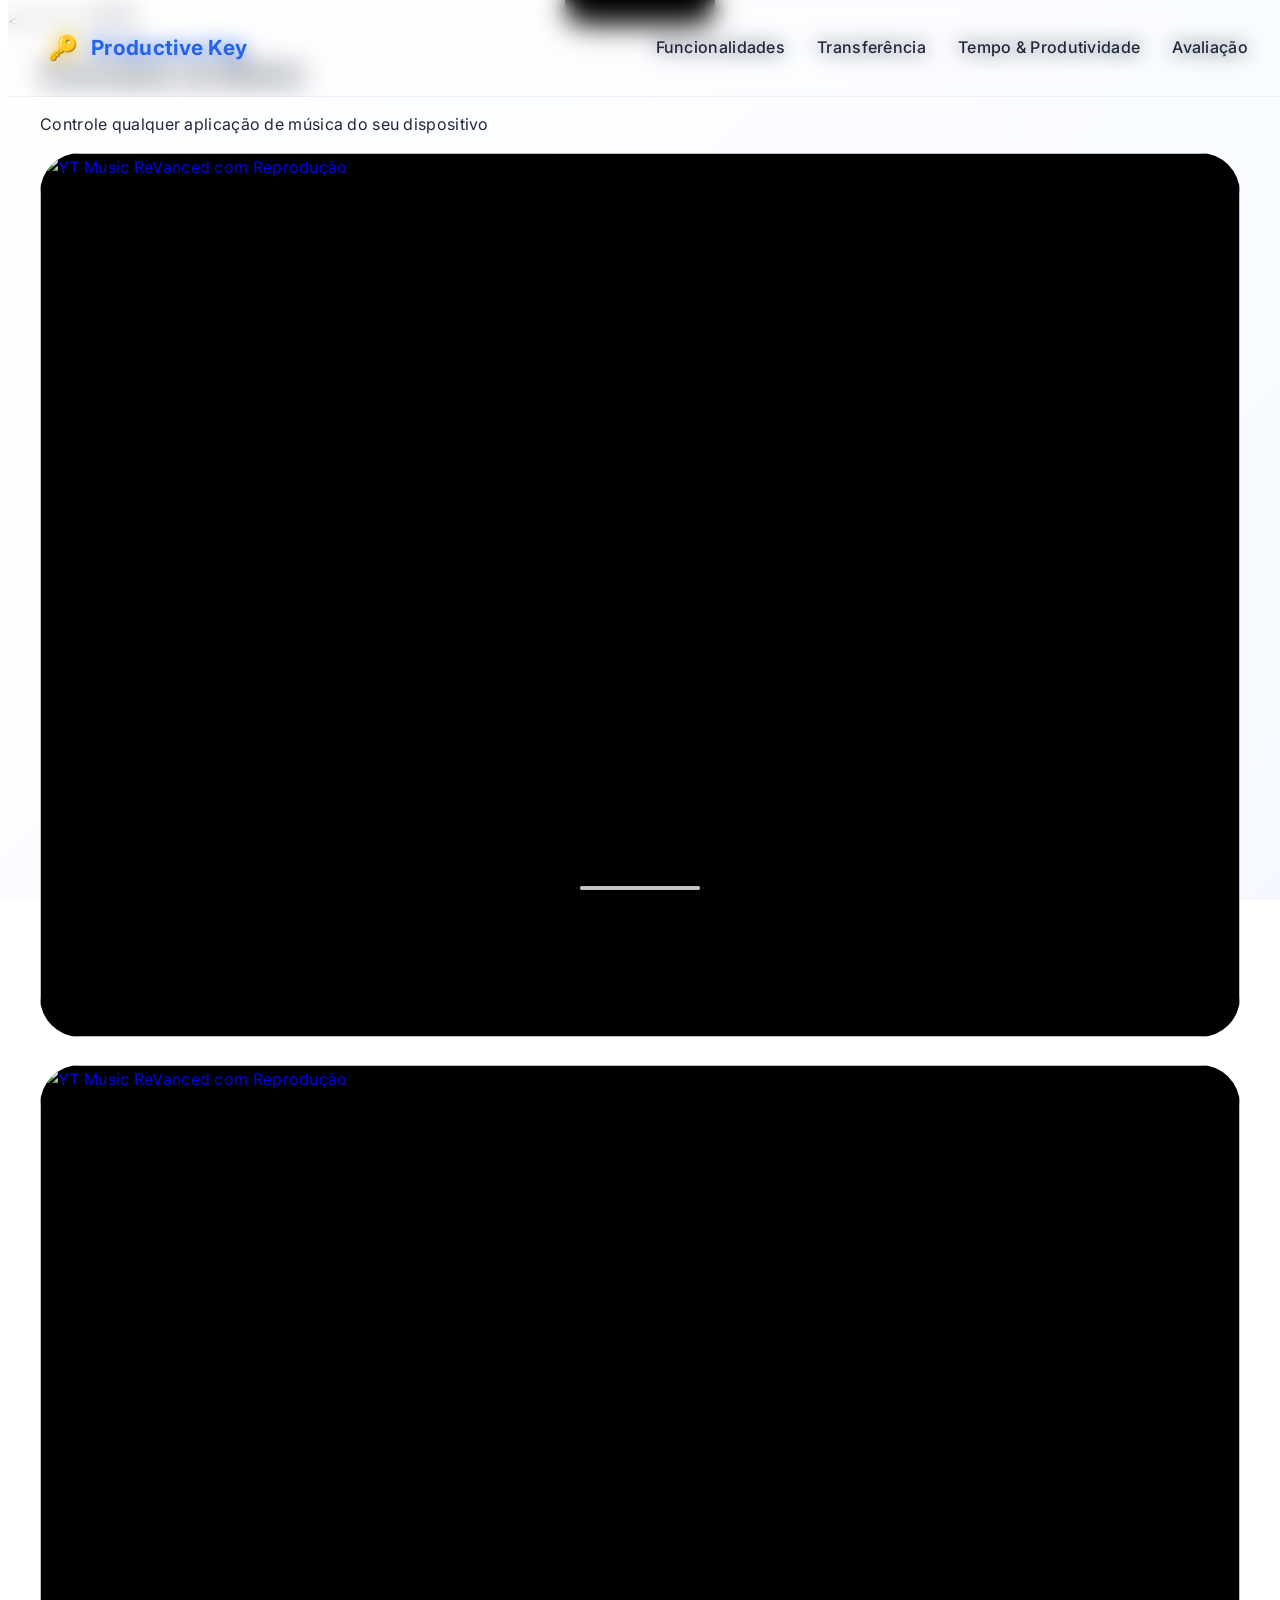
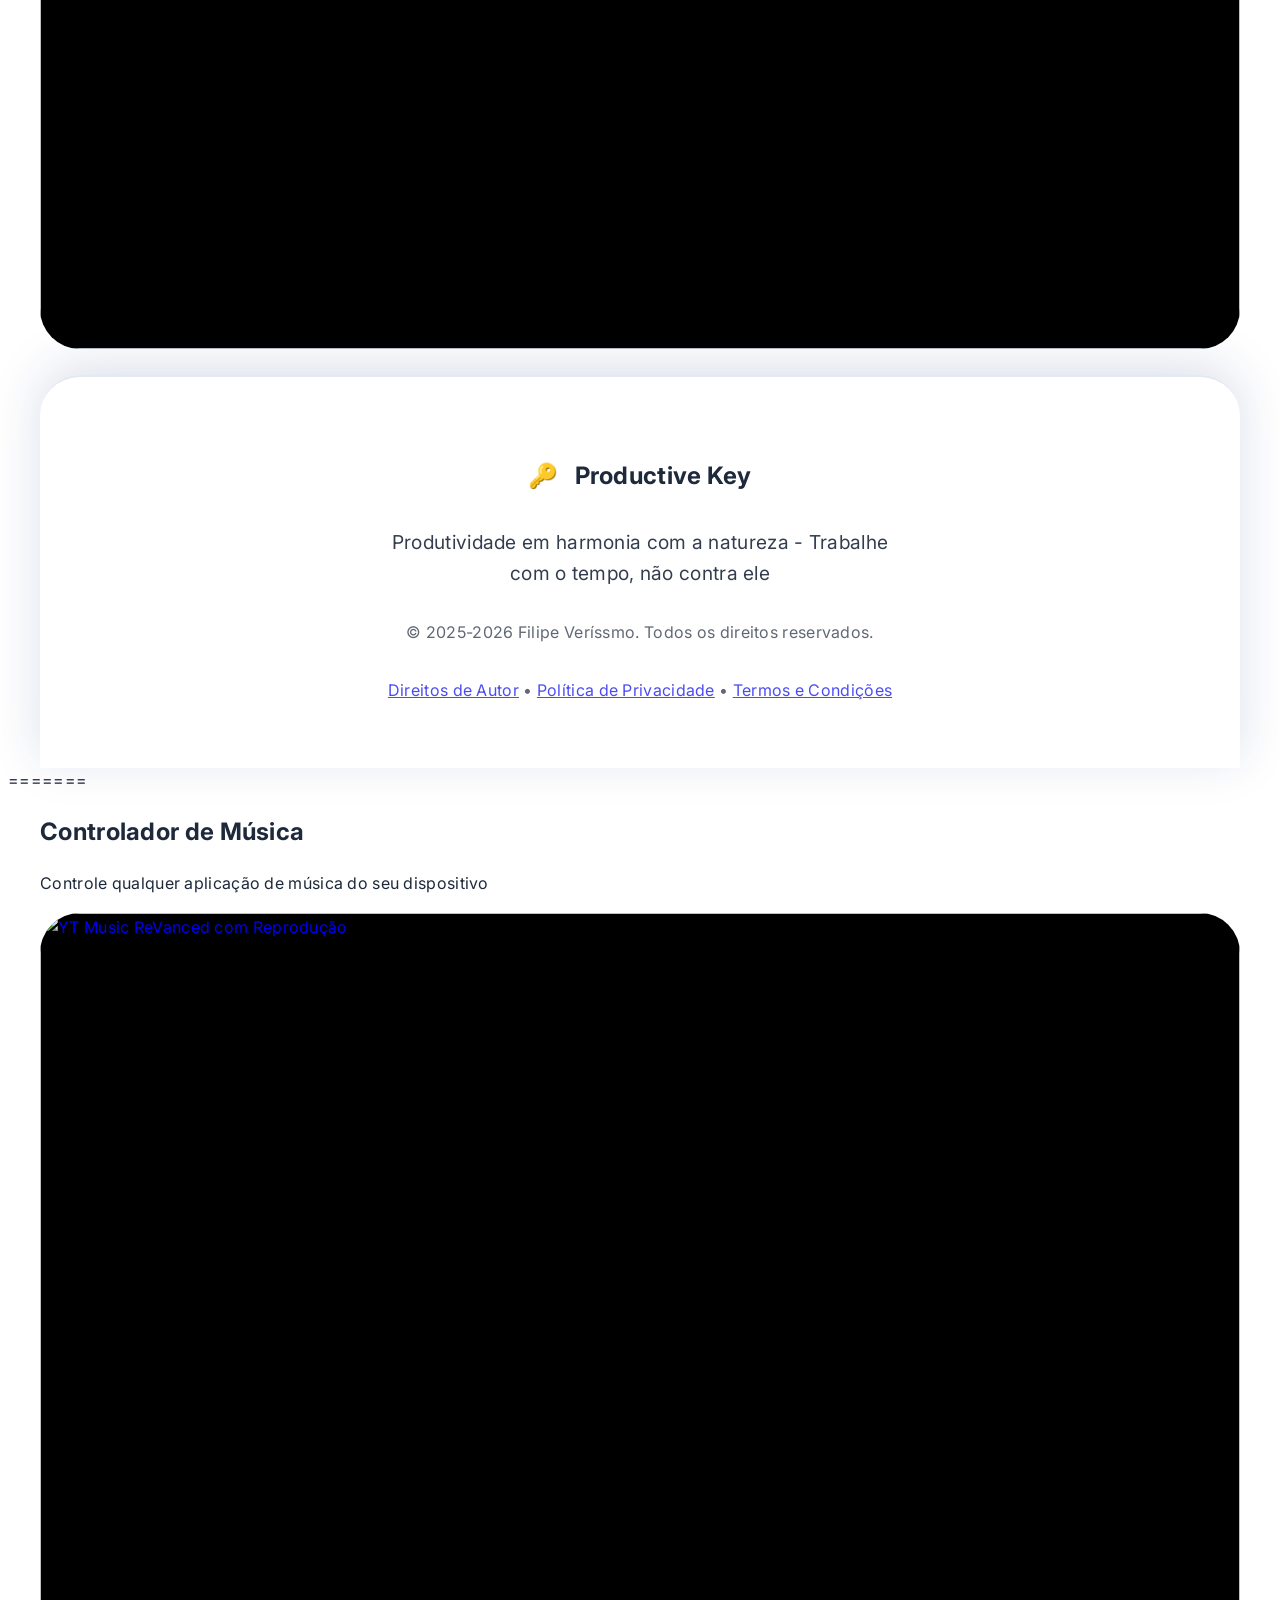
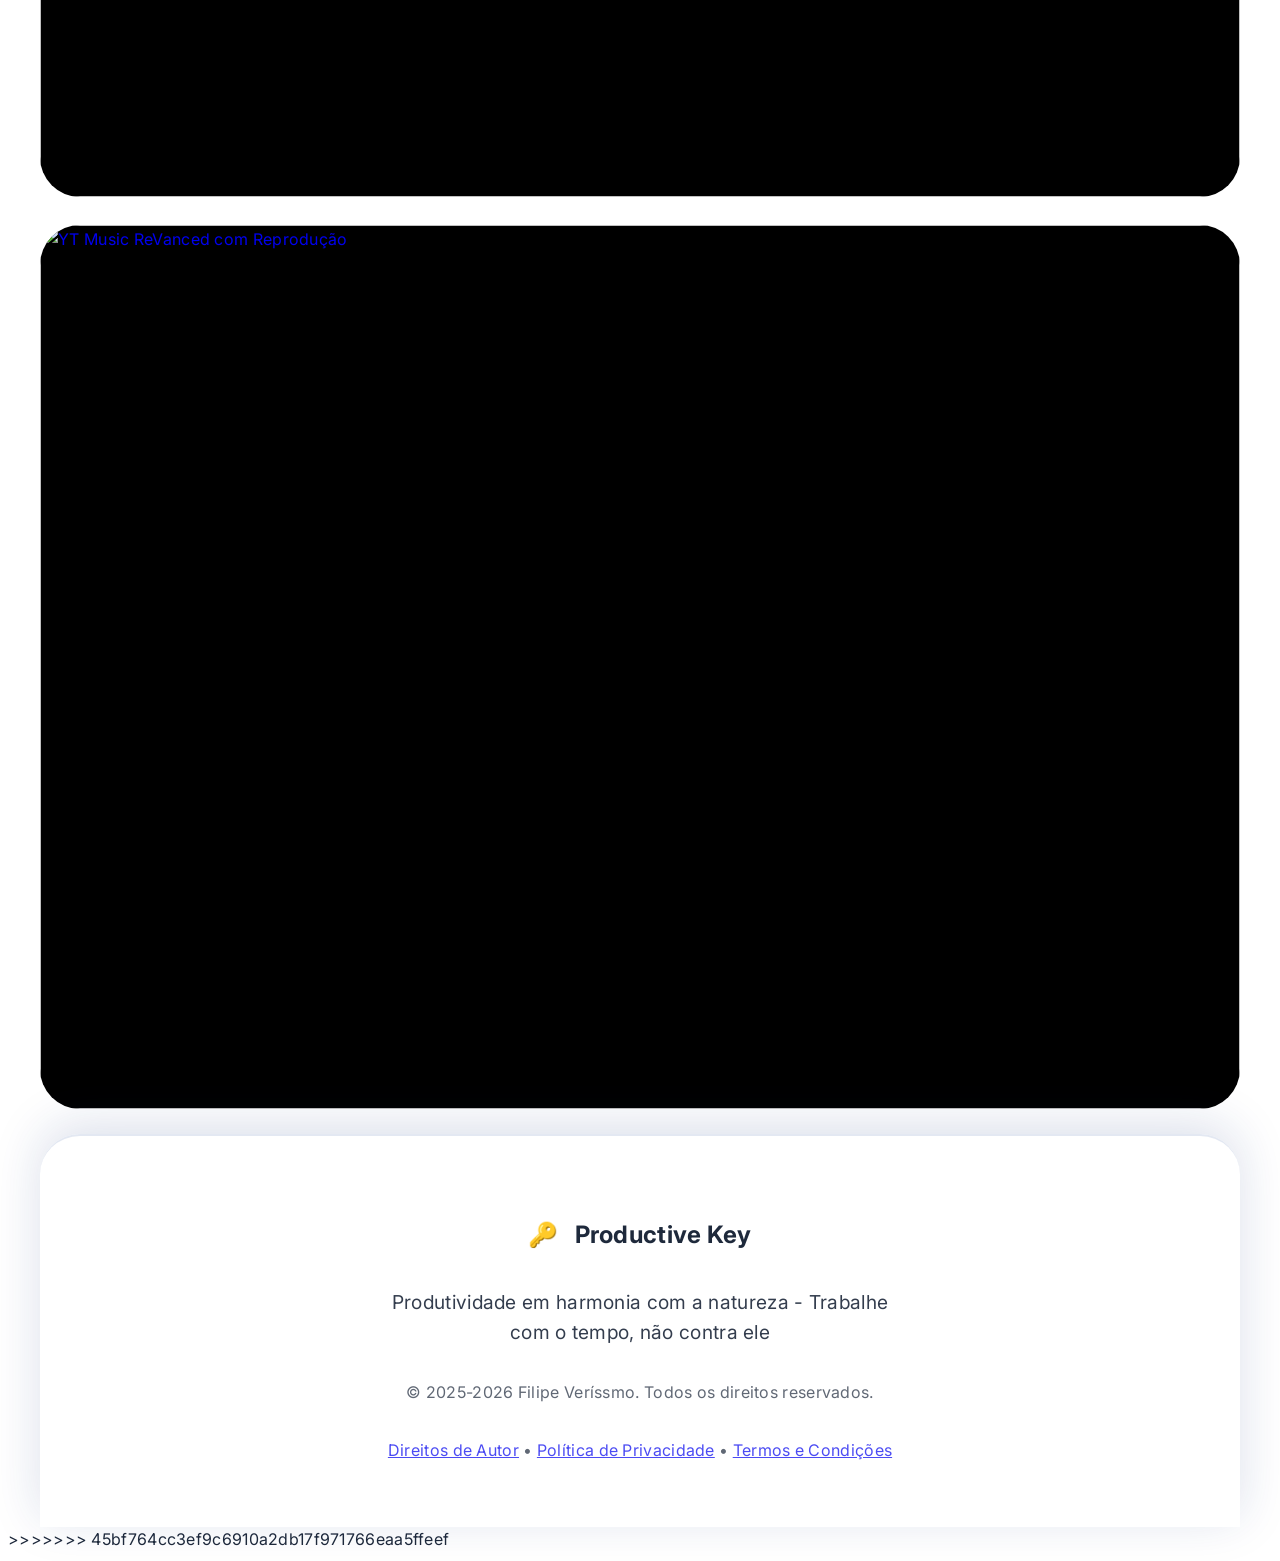
==== index.html @ f9c98ce3 "Add files via upload" ====
<<<<<<< HEAD
<!DOCTYPE html>
<html lang="pt-PT">
<head>
    <meta charset="UTF-8">
    <meta name="viewport" content="width=device-width, initial-scale=1.0">
    <title>Controlador de Música - Productive Key</title>
    
    <!-- Meta Tags -->
    <meta name="description" content="Controlador de Música - Productive Key">
    <meta name="author" content="Productive Key">
    
    <!-- Preload para melhor performance -->
    <link rel="preconnect" href="https://fonts.googleapis.com">
    <link rel="preconnect" href="https://fonts.gstatic.com" crossorigin>
    <link href="https://fonts.googleapis.com/css2?family=Inter:wght@300;400;500;600;700&display=swap" rel="stylesheet">
    
    <!-- Favicon -->
    <link rel="icon" type="image/x-icon" href="data:image/svg+xml,<svg xmlns='http://www.w3.org/2000/svg' viewBox='0 0 100 100'><text y='.9em' font-size='90'>🔑</text></svg>">
    
    <!-- CSS -->
    <link rel="stylesheet" href="Untitled-2.css">
    <link rel="stylesheet" href="animations.css">
    <link rel="stylesheet" href="style.css">
</head>
<body data-requires-emailjs="true" data-emailjs-key="6D2NtGC5SRlYRJGMS" data-requires-botpress="true" data-botpress-script="https://files.bpcontent.cloud/2025/02/20/16/20250220162029-UIHKCWPQ.js">
    <!-- Progress Bar -->
    <div class="progress-bar" id="progressBar"></div>

    <!-- Header -->
    <header class="header" id="header">
        <nav class="nav">
            <a href="html.html" class="nav-brand">
                <div class="app-icon">🔑</div>
                <span class="app-name">Productive Key</span>
            </a>
            <ul class="nav-links" id="navLinks" role="menu" aria-hidden="true">
                <li><a href="html.html#features">Funcionalidades</a></li>
                <li><a href="html.html#download">Transferência</a></li>
                <li><a href="html.html#weather">Tempo & Produtividade</a></li>
                <li><a href="html.html#review">Avaliação</a></li>
            </ul>
            <button class="mobile-menu-btn" id="mobileMenuBtn" aria-label="Abrir menu" aria-expanded="false" aria-controls="navLinks">☰</button>
        </nav>
    </header>

    <!-- Main Content -->
    <main class="music-controller-page">
        <div class="container">
            <section class="music-hero">
                <h1>Controlador de Música</h1>
                <p>Controle qualquer aplicação de música do seu dispositivo</p>
            </section>

            <!-- iPhone Mockups Comparativos -->
            <section class="iphone-comparison scroll-animate">
                <!-- iPhone 1: Com Música -->
                <div class="iphone-mockup-container">
                    <a href="../iphone-views/view1.html" class="iphone-link">
                        <div class="iphone-wrapper">
                            <div class="iphone-notch"></div>
                            <div class="iphone-screen">
                                <img class="iphone-screenshot" src=".vscode/Screenshot_2026-01-19-15-28-17-07_5c12fc0043a69961f6a2b8862ba5955c.jpg" alt="YT Music ReVanced com Reprodução">
                            </div>
                            <div class="iphone-home-button"></div>
                        </div>
                    </a>
                    <div class="iphone-label">App não iniciada</div>
                </div>

                <!-- iPhone 2: Com Música -->
                <div class="iphone-mockup-container">
                    <a href="../iphone-views/view2.html" class="iphone-link">
                        <div class="iphone-wrapper">
                            <div class="iphone-notch"></div>
                            <div class="iphone-screen">
                                <img class="iphone-screenshot" src=".vscode/Screenshot_2026-01-19-16-01-53-30_5c12fc0043a69961f6a2b8862ba5955c.jpg" alt="YT Music ReVanced com Reprodução">
                            </div>
                            <div class="iphone-home-button"></div>
                        </div>
                    </a>
                    <div class="iphone-label">Música em reprodução</div>
                </div>
            </section>
        </div>
    </main>

    <!-- Footer -->
    <footer class="footer">
        <div class="container">
            <div class="footer-content">
                <div class="footer-brand">
                    <div class="app-icon">🔑</div>
                    <span class="app-name">Productive Key</span>
                </div>
                <p class="footer-tagline">Produtividade em harmonia com a natureza - Trabalhe com o tempo, não contra ele</p>
                <p class="footer-copyright">&copy; 2025-2026 Filipe Veríssmo. Todos os direitos reservados.</p>
                <p class="footer-copyright"><a href="direitos-autor.html">Direitos de Autor</a> • <a href="politica-privacidade.html">Política de Privacidade</a> • <a href="termos-condicoes.html">Termos e Condições</a></p>
            </div>
        </div>
    </footer>

    <!-- Scripts -->
    <script src="darkMode.js"></script>
    <script src="notifications.js"></script>
    <script src="weather.js"></script>
    <script src="rating.js"></script>
    <script src="email.js"></script>
    <script src="feedback.js"></script>
    <script src="scrollAnimations.js"></script>
    <script src="main.js"></script>
    
    <!-- iPhone Time Update -->
    <script src="iphone-time.js"></script>
    <script src="script.js"></script>
    <script src="cookie-consent.js"></script>
    <script src="third-party-services.js"></script>
</body>
</html>
=======
<!DOCTYPE html>
<html lang="pt-PT">
<head>
    <meta charset="UTF-8">
    <meta name="viewport" content="width=device-width, initial-scale=1.0">
    <title>Controlador de Música - Productive Key</title>
    
    <!-- Meta Tags -->
    <meta name="description" content="Controlador de Música - Productive Key">
    <meta name="author" content="Productive Key">
    
    <!-- Preload para melhor performance -->
    <link rel="preconnect" href="https://fonts.googleapis.com">
    <link rel="preconnect" href="https://fonts.gstatic.com" crossorigin>
    <link href="https://fonts.googleapis.com/css2?family=Inter:wght@300;400;500;600;700&display=swap" rel="stylesheet">
    
    <!-- Favicon -->
    <link rel="icon" type="image/x-icon" href="data:image/svg+xml,<svg xmlns='http://www.w3.org/2000/svg' viewBox='0 0 100 100'><text y='.9em' font-size='90'>🔑</text></svg>">
    
    <!-- CSS -->
    <link rel="stylesheet" href="Untitled-2.css">
    <link rel="stylesheet" href="animations.css">
    <link rel="stylesheet" href="style.css">
</head>
<body data-requires-emailjs="true" data-emailjs-key="6D2NtGC5SRlYRJGMS" data-requires-botpress="true" data-botpress-script="https://files.bpcontent.cloud/2025/02/20/16/20250220162029-UIHKCWPQ.js">
    <!-- Progress Bar -->
    <div class="progress-bar" id="progressBar"></div>

    <!-- Header -->
    <header class="header" id="header">
        <nav class="nav">
            <a href="html.html" class="nav-brand">
                <div class="app-icon">🔑</div>
                <span class="app-name">Productive Key</span>
            </a>
            <ul class="nav-links" id="navLinks" role="menu" aria-hidden="true">
                <li><a href="html.html#features">Funcionalidades</a></li>
                <li><a href="html.html#download">Transferência</a></li>
                <li><a href="html.html#weather">Tempo & Produtividade</a></li>
                <li><a href="html.html#review">Avaliação</a></li>
            </ul>
            <button class="mobile-menu-btn" id="mobileMenuBtn" aria-label="Abrir menu" aria-expanded="false" aria-controls="navLinks">☰</button>
        </nav>
    </header>

    <!-- Main Content -->
    <main class="music-controller-page">
        <div class="container">
            <section class="music-hero">
                <h1>Controlador de Música</h1>
                <p>Controle qualquer aplicação de música do seu dispositivo</p>
            </section>

            <!-- iPhone Mockups Comparativos -->
            <section class="iphone-comparison scroll-animate">
                <!-- iPhone 1: Com Música -->
                <div class="iphone-mockup-container">
                    <a href="../iphone-views/view1.html" class="iphone-link">
                        <div class="iphone-wrapper">
                            <div class="iphone-notch"></div>
                            <div class="iphone-screen">
                                <img class="iphone-screenshot" src=".vscode/Screenshot_2026-01-19-15-28-17-07_5c12fc0043a69961f6a2b8862ba5955c.jpg" alt="YT Music ReVanced com Reprodução">
                            </div>
                            <div class="iphone-home-button"></div>
                        </div>
                    </a>
                    <div class="iphone-label">App não iniciada</div>
                </div>

                <!-- iPhone 2: Com Música -->
                <div class="iphone-mockup-container">
                    <a href="../iphone-views/view2.html" class="iphone-link">
                        <div class="iphone-wrapper">
                            <div class="iphone-notch"></div>
                            <div class="iphone-screen">
                                <img class="iphone-screenshot" src=".vscode/Screenshot_2026-01-19-16-01-53-30_5c12fc0043a69961f6a2b8862ba5955c.jpg" alt="YT Music ReVanced com Reprodução">
                            </div>
                            <div class="iphone-home-button"></div>
                        </div>
                    </a>
                    <div class="iphone-label">Música em reprodução</div>
                </div>
            </section>
        </div>
    </main>

    <!-- Footer -->
    <footer class="footer">
        <div class="container">
            <div class="footer-content">
                <div class="footer-brand">
                    <div class="app-icon">🔑</div>
                    <span class="app-name">Productive Key</span>
                </div>
                <p class="footer-tagline">Produtividade em harmonia com a natureza - Trabalhe com o tempo, não contra ele</p>
                <p class="footer-copyright">&copy; 2025-2026 Filipe Veríssmo. Todos os direitos reservados.</p>
                <p class="footer-copyright"><a href="direitos-autor.html">Direitos de Autor</a> • <a href="politica-privacidade.html">Política de Privacidade</a> • <a href="termos-condicoes.html">Termos e Condições</a></p>
            </div>
        </div>
    </footer>

    <!-- Scripts -->
    <script src="darkMode.js"></script>
    <script src="notifications.js"></script>
    <script src="weather.js"></script>
    <script src="rating.js"></script>
    <script src="email.js"></script>
    <script src="feedback.js"></script>
    <script src="scrollAnimations.js"></script>
    <script src="main.js"></script>
    
    <!-- iPhone Time Update -->
    <script src="iphone-time.js"></script>
    <script src="script.js"></script>
    <script src="cookie-consent.js"></script>
    <script src="third-party-services.js"></script>
</body>
</html>
>>>>>>> 45bf764cc3ef9c6910a2db17f971766eaa5ffeef
---- Untitled-2.css ----
<<<<<<< HEAD
/* Reset e Variáveis Melhoradas */
* {
    margin: 0;
    padding: 0;
    box-sizing: border-box;
}

:root {
    /* Cores Light Mode */
    --primary-blue: #2563eb;
    --primary-dark: #1e40af;
    --primary-light: #dbeafe;
    --accent-emerald: #10b981;
    --accent-amber: #f59e0b;
    --accent-purple: #8b5cf6;
    --text-dark: #1e293b;
    --text-light: #64748b;
    --background: linear-gradient(135deg, #ffffff 0%, #f8fbff 25%, #faf8ff 50%, #fff8fa 75%, #ffffff 100%);
    --card-bg: rgba(255, 255, 255, 0.88);
    --glass-bg: rgba(255, 255, 255, 0.85);
    --white: #ffffff;
    --gradient: linear-gradient(135deg, #2563eb 0%, #8b5cf6 100%);
    --blue-gradient: linear-gradient(135deg, #3b82f6, #2563eb);
    --weather-gradient: linear-gradient(135deg, #4facfe 0%, #00f2fe 100%);
    --success-gradient: linear-gradient(135deg, #10b981 0%, #34d399 100%);
    --glass-shadow: 0 8px 32px rgba(20, 50, 120, 0.12);
    --glass-shadow-lg: 0 15px 50px rgba(20, 50, 120, 0.16);
    --glass-shadow-sm: 0 2px 8px rgba(20, 50, 120, 0.08);
    --shadow: var(--glass-shadow);
    --shadow-lg: var(--glass-shadow-lg);
    --shadow-sm: var(--glass-shadow-sm);
    
    /* Variáveis para Dark Mode */
    --dm-text-dark: #f1f5f9;
    --dm-text-light: #cbd5e1;
    --dm-background: linear-gradient(135deg, #0f172a 0%, #1a1f3a 25%, #1f1a35 50%, #2a1f2a 75%, #0f172a 100%);
    --dm-card-bg: rgba(30, 41, 59, 0.75);
    --dm-border: rgba(148, 163, 184, 0.2);
    --dm-shadow: 0 8px 32px rgba(0, 0, 0, 0.3);
    --dm-shadow-lg: 0 15px 50px rgba(0, 0, 0, 0.4);
}

/* Dark Mode */
[data-theme="dark"] {
    --text-dark: var(--dm-text-dark);
    --text-light: var(--dm-text-light);
    --background: var(--dm-background);
    --card-bg: var(--dm-card-bg);
    --white: #1e293b;
    --shadow: 0 8px 32px rgba(0, 0, 0, 0.25);
    --shadow-lg: 0 15px 50px rgba(0, 0, 0, 0.32);
}

/* Dark Mode - Enhanced Card Styling */
[data-theme="dark"] {
    --text-dark: var(--dm-text-dark);
    --text-light: var(--dm-text-light);
    --background: linear-gradient(-45deg, #0f172a, #1a1f3a, #1f1a35, #2a1f2a, #0f172a);
    --card-bg: var(--dm-card-bg);
    --white: #1e293b;
    --shadow: 0 8px 32px rgba(0, 0, 0, 0.25);
    --shadow-lg: 0 15px 50px rgba(0, 0, 0, 0.32);
}

[data-theme="dark"] body {
    background: linear-gradient(-45deg, #0f172a, #1a1f3a, #1f1a35, #2a1f2a, #0f172a);
    background-size: 400% 400%;
    animation: gradientShift 15s ease infinite;
}

[data-theme="dark"] .stat-card,
[data-theme="dark"] .feature-card,
[data-theme="dark"] .download-card,
[data-theme="dark"] .review-form,
[data-theme="dark"] .step,
[data-theme="dark"] .app-mockup {
    background: rgba(30, 41, 59, 0.8) !important;
    border-color: rgba(100, 150, 200, 0.2) !important;
}

[data-theme="dark"] .form-group input,
[data-theme="dark"] .form-group textarea,
[data-theme="dark"] .form-group select {
    background: rgba(30, 41, 59, 0.7) !important;
    border-color: rgba(100, 150, 200, 0.25) !important;
    color: var(--dm-text-dark) !important;
}

[data-theme="dark"] .btn-primary {
    background: rgba(37, 99, 235, 0.85) !important;
    color: white !important;
    border-color: rgba(100, 150, 200, 0.3) !important;
}

[data-theme="dark"] .btn-secondary {
    background: rgba(60, 100, 180, 0.3) !important;
    border-color: rgba(100, 150, 200, 0.4) !important;
}

html {
    scroll-behavior: smooth;
}

body {
    font-family: 'Inter', sans-serif;
    line-height: 1.6;
    color: var(--text-dark);
    background: linear-gradient(135deg, #ffffff 0%, #f5f9ff 25%, #faf5ff 50%, #fff5fa 75%, #ffffff 100%);
    background-size: 400% 400%;
    background-attachment: fixed;
    overflow-x: hidden;
    transition: all 0.3s ease;
    letter-spacing: 0.3px;
    animation: gradientShift 20s ease infinite;
}

/* Theme Toggle Button com glass */
.theme-toggle {
    position: fixed;
    top: 120px;
    right: 30px;
    width: 50px;
    height: 50px;
    background: rgba(255, 255, 255, 0.75);
    backdrop-filter: blur(12px);
    -webkit-backdrop-filter: blur(12px);
    border: 1.5px solid rgba(150, 170, 210, 0.35);
    border-radius: 50%;
    cursor: pointer;
    display: flex;
    align-items: center;
    justify-content: center;
    font-size: 1.3rem;
    z-index: 1200;
    box-shadow: var(--glass-shadow-sm);
    transition: all 0.3s ease;
}

.theme-toggle:hover {
    transform: scale(1.1);
    box-shadow: var(--shadow-lg);
}

/* Botão Easter Egg - Tema Espacial */
.space-toggle {
    position: fixed;
    top: 180px;
    right: 30px;
    width: 50px;
    height: 50px;
    background: rgba(255, 255, 255, 0.75);
    backdrop-filter: blur(12px);
    -webkit-backdrop-filter: blur(12px);
    border: 1.5px solid rgba(150, 170, 210, 0.35);
    border-radius: 50%;
    cursor: pointer;
    display: flex;
    align-items: center;
    justify-content: center;
    font-size: 1.3rem;
    z-index: 1200;
    box-shadow: var(--glass-shadow-sm);
    opacity: 1;
    transition: all 0.3s ease;
}

.space-toggle:hover {
    transform: scale(1.1);
    box-shadow: var(--shadow-lg);
}

.purple-toggle {
    position: fixed;
    top: 235px;
    right: 30px;
    width: 50px;
    height: 50px;
    background: rgba(255, 255, 255, 0.75);
    backdrop-filter: blur(12px);
    -webkit-backdrop-filter: blur(12px);
    border: 1.5px solid rgba(150, 170, 210, 0.35);
    border-radius: 50%;
    cursor: pointer;
    display: flex;
    align-items: center;
    justify-content: center;
    font-size: 1.3rem;
    z-index: 1200;
    box-shadow: var(--glass-shadow-sm);
    opacity: 1;
    transition: all 0.3s ease;
}

.purple-toggle:hover {
    transform: scale(1.1);
    box-shadow: var(--shadow-lg);
}

[data-purple-theme="on"] .purple-toggle {
    background: linear-gradient(180deg, rgba(126, 185, 255, 0.95) 0%, rgba(61, 125, 229, 0.95) 100%);
    border-color: rgba(206, 231, 255, 0.75);
    box-shadow: 0 10px 28px rgba(31, 86, 182, 0.45);
    opacity: 1;
}

[data-purple-theme="on"] {
    --text-dark: #0f2b57;
    --text-light: #19407b;
    --primary-blue: #2f6fd6;
    --primary-dark: #1e4f9f;
    --gradient: linear-gradient(135deg, #8ec8ff 0%, #4f8ee8 55%, #2f6fd6 100%);
    --card-bg: rgba(255, 255, 255, 0.56);
    --glass-bg: rgba(216, 236, 255, 0.5);
    --shadow: 0 10px 30px rgba(24, 71, 145, 0.28);
    --shadow-lg: 0 18px 52px rgba(24, 71, 145, 0.35);
}

/* Tema Windows XP com transparência */
[data-purple-theme="on"] body,
[data-purple-theme="on"] button,
[data-purple-theme="on"] input,
[data-purple-theme="on"] select,
[data-purple-theme="on"] textarea {
    font-family: Tahoma, Verdana, Arial, sans-serif;
}

[data-purple-theme="on"] body {
    color: var(--text-dark);
    background:
        radial-gradient(circle at 15% 20%, rgba(255, 255, 255, 0.42) 0%, transparent 42%),
        radial-gradient(circle at 82% 76%, rgba(183, 221, 255, 0.35) 0%, transparent 38%),
        linear-gradient(140deg, #1d58ad 0%, #3f83e2 42%, #67b1ff 72%, #5a97ea 100%);
    background-size: 220px 220px, 260px 260px, 300% 300%;
    background-attachment: fixed;
    animation: purpleDrift 34s ease-in-out infinite;
}

[data-purple-theme="on"] body::before,
[data-purple-theme="on"] body::after {
    content: '';
    position: fixed;
    inset: 0;
    pointer-events: none;
    z-index: -1;
}

[data-purple-theme="on"] body::before {
    background:
        radial-gradient(circle at 20% 30%, rgba(255, 255, 255, 0.24) 0%, transparent 50%),
        radial-gradient(circle at 78% 65%, rgba(225, 241, 255, 0.2) 0%, transparent 45%);
    animation: auroraFlow 26s ease-in-out infinite;
}

[data-purple-theme="on"] body::after {
    background:
        radial-gradient(circle at 22% 36%, rgba(255, 255, 255, 0.24) 0 1px, transparent 2px),
        radial-gradient(circle at 76% 30%, rgba(233, 245, 255, 0.2) 0 1px, transparent 2px),
        radial-gradient(circle at 64% 72%, rgba(214, 233, 255, 0.18) 0 1px, transparent 2px);
    background-size: 300px 300px, 340px 340px, 320px 320px;
    animation: twinkleShift 60s linear infinite;
    opacity: 0.5;
}

[data-purple-theme="on"] .header {
    background: linear-gradient(180deg, rgba(152, 206, 255, 0.92) 0%, rgba(62, 126, 230, 0.95) 100%);
    border-top: 1px solid rgba(255, 255, 255, 0.9);
    border-bottom: 1px solid rgba(26, 78, 163, 0.88);
    box-shadow: inset 0 1px 0 rgba(255, 255, 255, 0.65), inset 0 -1px 0 rgba(22, 67, 143, 0.6);
}

[data-purple-theme="on"] .header.scrolled {
    background: linear-gradient(180deg, rgba(118, 184, 255, 0.96) 0%, rgba(47, 110, 214, 0.98) 100%);
    box-shadow: 0 8px 22px rgba(19, 63, 132, 0.35), inset 0 1px 0 rgba(255, 255, 255, 0.45);
}

[data-purple-theme="on"] .nav-brand,
[data-purple-theme="on"] .nav-links a,
[data-purple-theme="on"] .mobile-menu-btn,
[data-purple-theme="on"] .section-title,
[data-purple-theme="on"] .section-subtitle,
[data-purple-theme="on"] .hero-description,
[data-purple-theme="on"] .feature-card p,
[data-purple-theme="on"] .step-content p,
[data-purple-theme="on"] .footer,
[data-purple-theme="on"] .footer a,
[data-purple-theme="on"] .footer-tagline,
[data-purple-theme="on"] .footer-copyright {
    color: #eef6ff !important;
}

[data-purple-theme="on"] .nav-links a::after {
    background: linear-gradient(90deg, #9cd1ff, #2f6fd6);
}

[data-purple-theme="on"] h1,
[data-purple-theme="on"] h2,
[data-purple-theme="on"] h3,
[data-purple-theme="on"] h4,
[data-purple-theme="on"] .hero-title,
[data-purple-theme="on"] .feature-card h3,
[data-purple-theme="on"] .download-card h3,
[data-purple-theme="on"] .review-form h3,
[data-purple-theme="on"] .instructions h4,
[data-purple-theme="on"] .beta-notice h3 {
    color: #f3f9ff !important;
}

[data-purple-theme="on"] p,
[data-purple-theme="on"] li,
[data-purple-theme="on"] label,
[data-purple-theme="on"] .section-subtitle,
[data-purple-theme="on"] .instructions li,
[data-purple-theme="on"] .beta-notice p {
    color: #dbeeff !important;
}

[data-purple-theme="on"] .hero {
    background:
        linear-gradient(180deg, rgba(222, 240, 255, 0.26) 0%, rgba(222, 240, 255, 0.08) 18%, transparent 32%),
        linear-gradient(135deg, rgba(41, 102, 193, 0.9) 0%, rgba(72, 141, 230, 0.92) 52%, rgba(125, 188, 255, 0.88) 100%);
}

[data-purple-theme="on"] .hero-title {
    background: linear-gradient(135deg, #ffffff 0%, #e4f2ff 45%, #bfe0ff 100%);
    -webkit-background-clip: text;
    background-clip: text;
}

[data-purple-theme="on"] .video-demo-section {
    background:
        radial-gradient(circle at 16% 22%, rgba(233, 245, 255, 0.28) 0%, transparent 46%),
        radial-gradient(circle at 82% 74%, rgba(207, 231, 255, 0.2) 0%, transparent 42%),
        linear-gradient(135deg, #2f6fd6 0%, #4f8ee8 55%, #70b8ff 100%);
}

[data-purple-theme="on"] .video-demo-section .section-title,
[data-purple-theme="on"] .video-demo-section .section-subtitle {
    color: #f1f8ff !important;
}

[data-purple-theme="on"] .video-wrapper iframe {
    box-shadow: 0 16px 38px rgba(20, 70, 145, 0.34), 0 0 20px rgba(125, 188, 255, 0.22);
    border: 1px solid rgba(207, 231, 255, 0.55);
}

[data-purple-theme="on"] .feature-card,
[data-purple-theme="on"] .download-card,
[data-purple-theme="on"] .review-form,
[data-purple-theme="on"] .step,
[data-purple-theme="on"] .app-mockup,
[data-purple-theme="on"] .weather-details,
[data-purple-theme="on"] .legal-card,
[data-purple-theme="on"] .instructions,
[data-purple-theme="on"] .cookie-consent-banner {
    background: linear-gradient(180deg, rgba(245, 252, 255, 0.68) 0%, rgba(222, 240, 255, 0.58) 48%, rgba(184, 219, 255, 0.52) 100%) !important;
    border: 1px solid rgba(113, 171, 241, 0.75) !important;
    box-shadow:
        inset 1px 1px 0 rgba(255, 255, 255, 0.9),
        inset -1px -1px 0 rgba(84, 141, 217, 0.5),
        0 8px 20px rgba(24, 71, 145, 0.26) !important;
    border-radius: 10px !important;
    backdrop-filter: blur(9px);
    -webkit-backdrop-filter: blur(9px);
}

[data-purple-theme="on"] .download-card .instructions {
    background:
        linear-gradient(180deg, rgba(255, 255, 255, 0.84) 0%, rgba(233, 246, 255, 0.76) 52%, rgba(205, 229, 255, 0.68) 100%) !important;
    border: 1px solid rgba(125, 182, 245, 0.82) !important;
    border-left: 4px solid rgba(47, 111, 214, 0.95) !important;
    box-shadow:
        inset 0 1px 0 rgba(255, 255, 255, 0.95),
        inset 0 -1px 0 rgba(96, 153, 227, 0.35),
        0 10px 24px rgba(24, 71, 145, 0.22) !important;
    backdrop-filter: blur(12px);
    -webkit-backdrop-filter: blur(12px);
}

[data-purple-theme="on"] .download-card .instructions h4 {
    color: #0f3f86 !important;
}

[data-purple-theme="on"] .download-card .instructions li {
    color: #1b4d99 !important;
}

[data-purple-theme="on"] .download-card .instructions strong {
    color: #0b3471 !important;
}

[data-purple-theme="on"] .form-group input,
[data-purple-theme="on"] .form-group textarea,
[data-purple-theme="on"] .form-group select {
    background: rgba(255, 255, 255, 0.72) !important;
    color: #154083 !important;
    border: 1px solid rgba(113, 171, 241, 0.8) !important;
    box-shadow: inset 1px 1px 0 rgba(255, 255, 255, 0.88), inset -1px -1px 0 rgba(125, 188, 255, 0.38) !important;
}

[data-purple-theme="on"] .form-group input:focus,
[data-purple-theme="on"] .form-group textarea:focus,
[data-purple-theme="on"] .form-group select:focus {
    border-color: rgba(47, 111, 214, 0.95) !important;
    box-shadow: 0 0 0 2px rgba(172, 213, 255, 0.65) !important;
}

[data-purple-theme="on"] .btn-primary,
[data-purple-theme="on"] .download-btn {
    background: linear-gradient(180deg, #f2f9ff 0%, #cfe8ff 7%, #4e8fe9 52%, #2f6fd6 100%);
    color: #ffffff !important;
    border: 1px solid rgba(47, 111, 214, 0.85) !important;
    box-shadow:
        inset 1px 1px 0 rgba(255, 255, 255, 0.75),
        inset -1px -1px 0 rgba(33, 87, 179, 0.75),
        0 4px 10px rgba(33, 87, 179, 0.3) !important;
}

[data-purple-theme="on"] .btn-secondary {
    background: linear-gradient(180deg, rgba(255, 255, 255, 0.85) 0%, rgba(220, 240, 255, 0.72) 100%);
    color: #1b4d99 !important;
    border: 1px solid rgba(113, 171, 241, 0.85) !important;
    box-shadow: inset 1px 1px 0 rgba(255, 255, 255, 0.72), inset -1px -1px 0 rgba(90, 148, 225, 0.45) !important;
}

[data-purple-theme="on"] .btn:active,
[data-purple-theme="on"] .download-btn:active {
    transform: translateY(1px);
    box-shadow: inset -1px -1px 0 rgba(255, 255, 255, 0.45), inset 1px 1px 0 rgba(33, 87, 179, 0.75) !important;
}

[data-purple-theme="on"] .progress-bar {
    background: linear-gradient(90deg, #dff0ff, #8ec8ff, #4f8ee8, #2f6fd6);
}

[data-purple-theme="on"] .beta-notice {
    background: linear-gradient(180deg, rgba(215, 236, 255, 0.25) 0%, rgba(84, 144, 220, 0.42) 100%);
    border-top: 1px solid rgba(255, 255, 255, 0.55);
    border-bottom: 1px solid rgba(47, 111, 214, 0.72);
}

[data-purple-theme="on"] .beta-badge {
    background: linear-gradient(180deg, #ffffff 0%, #d8ecff 8%, #7eb9ff 60%, #4f8ee8 100%);
    color: #0d3e88;
    border: 1px solid rgba(47, 111, 214, 0.78);
    box-shadow: inset 1px 1px 0 rgba(255, 255, 255, 0.72), inset -1px -1px 0 rgba(47, 111, 214, 0.45), 0 6px 16px rgba(47, 111, 214, 0.24);
}

[data-purple-theme="on"] .beta-playstore-btn {
    background: linear-gradient(180deg, #ffffff 0%, #d8ecff 10%, #7eb9ff 65%, #4f8ee8 100%);
    color: #0d3e88;
    border: 1px solid rgba(47, 111, 214, 0.78);
    box-shadow: inset 1px 1px 0 rgba(255, 255, 255, 0.72), inset -1px -1px 0 rgba(47, 111, 214, 0.45), 0 8px 20px rgba(47, 111, 214, 0.24);
}

[data-purple-theme="on"] .about-card {
    background: linear-gradient(180deg, rgba(245, 252, 255, 0.78) 0%, rgba(222, 240, 255, 0.68) 60%, rgba(190, 220, 255, 0.62) 100%);
    border-color: rgba(113, 171, 241, 0.75);
    box-shadow: 0 10px 26px rgba(24, 71, 145, 0.24);
}

[data-purple-theme="on"] .about-info h3 {
    color: #0f3f86;
}

[data-purple-theme="on"] .about-info p {
    color: #1b4d99;
}

[data-purple-theme="on"] .footer {
    background: linear-gradient(135deg, rgba(37, 93, 183, 0.82) 0%, rgba(61, 125, 229, 0.8) 100%) !important;
    border-top-color: rgba(214, 234, 255, 0.4) !important;
    backdrop-filter: blur(10px);
    -webkit-backdrop-filter: blur(10px);
}

[data-space-theme="on"] .space-toggle {
    background: rgba(30, 41, 59, 0.9);
    border-color: rgba(192, 132, 252, 0.45);
    box-shadow: 0 10px 28px rgba(139, 92, 246, 0.35);
    opacity: 1;
}

[data-space-theme="on"] {
    --text-dark: #e2e8f0;
    --text-light: #94a3b8;
    --primary-blue: #818cf8;
    --primary-dark: #6366f1;
    --gradient: linear-gradient(135deg, #7c3aed 0%, #2563eb 55%, #06b6d4 100%);
    --card-bg: rgba(15, 23, 42, 0.78);
    --glass-bg: rgba(30, 41, 59, 0.68);
    --shadow: 0 10px 34px rgba(2, 6, 23, 0.45);
    --shadow-lg: 0 18px 55px rgba(2, 6, 23, 0.55);
}

[data-space-theme="on"] body {
    color: var(--text-dark);
    background:
        radial-gradient(circle at 12% 18%, rgba(165, 180, 252, 0.45) 0 1px, transparent 2px),
        radial-gradient(circle at 24% 76%, rgba(125, 211, 252, 0.36) 0 1px, transparent 2px),
        radial-gradient(circle at 73% 23%, rgba(196, 181, 253, 0.4) 0 1px, transparent 2px),
        radial-gradient(circle at 84% 62%, rgba(147, 197, 253, 0.32) 0 1px, transparent 2px),
        linear-gradient(125deg, #020617 0%, #0f172a 28%, #312e81 64%, #581c87 100%);
    background-size: 220px 220px, 260px 260px, 240px 240px, 300px 300px, 360% 360%;
    background-attachment: fixed;
    will-change: background-position;
    animation: spaceDrift 70s linear infinite;
}

[data-space-theme="on"] body::before {
    content: '';
    position: fixed;
    inset: 0;
    pointer-events: none;
    z-index: -1;
    background:
        radial-gradient(circle at 20% 30%, rgba(167, 139, 250, 0.16) 0%, transparent 46%),
        radial-gradient(circle at 78% 68%, rgba(56, 189, 248, 0.14) 0%, transparent 44%);
    animation: auroraFlow 30s ease-in-out infinite;
}

[data-space-theme="on"] body::after {
    content: '';
    position: fixed;
    inset: 0;
    pointer-events: none;
    z-index: -1;
    background:
        radial-gradient(circle at 18% 32%, rgba(191, 219, 254, 0.18) 0 1px, transparent 2px),
        radial-gradient(circle at 74% 26%, rgba(196, 181, 253, 0.15) 0 1px, transparent 2px),
        radial-gradient(circle at 66% 74%, rgba(125, 211, 252, 0.14) 0 1px, transparent 2px);
    background-size: 260px 260px, 320px 320px, 300px 300px;
    animation: twinkleShift 70s linear infinite;
    opacity: 0.5;
}

[data-space-theme="on"] .theme-toggle {
    background: rgba(15, 23, 42, 0.9);
    border-color: rgba(196, 181, 253, 0.55);
    box-shadow: 0 10px 30px rgba(76, 29, 149, 0.45);
}

[data-space-theme="on"] .header {
    background: rgba(2, 6, 23, 0.45);
    border-bottom: 1px solid rgba(129, 140, 248, 0.25);
}

[data-space-theme="on"] .header.scrolled {
    background: rgba(2, 6, 23, 0.88);
    box-shadow: 0 10px 30px rgba(2, 6, 23, 0.45);
}

[data-space-theme="on"] .nav-brand,
[data-space-theme="on"] .nav-links a,
[data-space-theme="on"] .mobile-menu-btn,
[data-space-theme="on"] .footer,
[data-space-theme="on"] .footer a,
[data-space-theme="on"] .section-title,
[data-space-theme="on"] .section-subtitle,
[data-space-theme="on"] .hero-description,
[data-space-theme="on"] .feature-card p,
[data-space-theme="on"] .step-content p,
[data-space-theme="on"] .footer-tagline,
[data-space-theme="on"] .footer-copyright {
    color: #dbe7ff !important;
}

[data-space-theme="on"] h1,
[data-space-theme="on"] h2,
[data-space-theme="on"] h3,
[data-space-theme="on"] h4,
[data-space-theme="on"] .section-title,
[data-space-theme="on"] .hero-title,
[data-space-theme="on"] .step-content h3,
[data-space-theme="on"] .instructions h4,
[data-space-theme="on"] .beta-notice h3 {
    color: #eef2ff !important;
}

[data-space-theme="on"] p,
[data-space-theme="on"] li,
[data-space-theme="on"] label,
[data-space-theme="on"] .section-subtitle,
[data-space-theme="on"] .hero-description,
[data-space-theme="on"] .instructions li,
[data-space-theme="on"] .beta-notice p {
    color: #d6e4ff !important;
}

[data-space-theme="on"] .cookie-consent-text {
    color: #dbe7ff !important;
}

[data-space-theme="on"] .nav-links a::after {
    background: linear-gradient(90deg, #a78bfa, #60a5fa);
}

[data-space-theme="on"] .hero {
    background: linear-gradient(135deg, rgba(30, 64, 175, 0.72) 0%, rgba(109, 40, 217, 0.78) 48%, rgba(15, 23, 42, 0.95) 100%);
    box-shadow: inset 0 -48px 90px rgba(2, 6, 23, 0.3);
}

[data-space-theme="on"] .hero::before {
    background:
    radial-gradient(circle at 30% 35%, rgba(196, 181, 253, 0.2) 0%, transparent 52%),
    radial-gradient(circle at 75% 65%, rgba(56, 189, 248, 0.18) 0%, transparent 50%);
}

[data-space-theme="on"] .hero-title {
    background: linear-gradient(135deg, #ddd6fe 0%, #c4b5fd 45%, #93c5fd 100%);
    -webkit-background-clip: text;
    background-clip: text;
}

[data-space-theme="on"] .feature-card,
[data-space-theme="on"] .download-card,
[data-space-theme="on"] .review-form,
[data-space-theme="on"] .step,
[data-space-theme="on"] .app-mockup,
[data-space-theme="on"] .weather-details,
[data-space-theme="on"] .legal-card,
[data-space-theme="on"] .cookie-consent-banner {
    background: rgba(15, 23, 42, 0.76) !important;
    border: 1.5px solid rgba(167, 139, 250, 0.35) !important;
    box-shadow: 0 10px 28px rgba(2, 6, 23, 0.42), 0 0 16px rgba(129, 140, 248, 0.18) !important;
    backdrop-filter: blur(8px) !important;
    -webkit-backdrop-filter: blur(8px) !important;
}

[data-space-theme="on"] .feature-card h3,
[data-space-theme="on"] .review-form h3,
[data-space-theme="on"] .step-content h3,
[data-space-theme="on"] .download-card h3,
[data-space-theme="on"] .legal-card h2,
[data-space-theme="on"] .legal-card strong {
    color: #ddd6fe !important;
}

[data-space-theme="on"] .form-group input,
[data-space-theme="on"] .form-group textarea,
[data-space-theme="on"] .form-group select {
    background: rgba(15, 23, 42, 0.65) !important;
    color: #e2e8f0 !important;
    border-color: rgba(129, 140, 248, 0.35) !important;
}

[data-space-theme="on"] .form-group input:focus,
[data-space-theme="on"] .form-group textarea:focus,
[data-space-theme="on"] .form-group select:focus {
    border-color: rgba(192, 132, 252, 0.85) !important;
    box-shadow: 0 0 0 4px rgba(167, 139, 250, 0.2) !important;
}

[data-space-theme="on"] .btn-primary,
[data-space-theme="on"] .download-btn {
    background: linear-gradient(135deg, #7c3aed 0%, #2563eb 100%);
    color: #e0e7ff !important;
    border: 1px solid rgba(196, 181, 253, 0.4) !important;
    box-shadow: 0 10px 26px rgba(76, 29, 149, 0.4);
}

[data-space-theme="on"] .btn-secondary {
    background: rgba(15, 23, 42, 0.45);
    color: #c7d2fe !important;
    border: 1.5px solid rgba(129, 140, 248, 0.5) !important;
}

[data-space-theme="on"] .btn:hover,
[data-space-theme="on"] .download-btn:hover {
    box-shadow: 0 12px 30px rgba(76, 29, 149, 0.5);
}

[data-space-theme="on"] .iphone-container:hover,
[data-space-theme="on"] .app-mockup:hover {
    box-shadow: 0 16px 38px rgba(2, 6, 23, 0.5), 0 0 22px rgba(129, 140, 248, 0.24) !important;
}

[data-space-theme="on"] .progress-bar {
    background: linear-gradient(90deg, #a78bfa, #38bdf8, #22d3ee);
}

[data-space-theme="on"] .notification {
    background: rgba(15, 23, 42, 0.9) !important;
    border-color: rgba(129, 140, 248, 0.45) !important;
    color: #c7d2fe !important;
}

[data-space-theme="on"] .beta-notice {
    background: linear-gradient(135deg, rgba(76, 29, 149, 0.35) 0%, rgba(30, 64, 175, 0.28) 100%);
    border-top: 2px solid rgba(167, 139, 250, 0.38);
    border-bottom: 2px solid rgba(125, 211, 252, 0.32);
}

[data-space-theme="on"] .beta-badge {
    background: linear-gradient(135deg, #a78bfa 0%, #38bdf8 100%);
    color: #0b1020;
    box-shadow: 0 8px 20px rgba(56, 189, 248, 0.28);
}

[data-space-theme="on"] .beta-playstore-btn {
    background: linear-gradient(135deg, #7c3aed 0%, #2563eb 100%);
    color: #eef2ff;
    border: 1px solid rgba(129, 140, 248, 0.45);
    box-shadow: 0 10px 24px rgba(2, 6, 23, 0.36), 0 0 14px rgba(129, 140, 248, 0.2);
}

[data-space-theme="on"] .about-card {
    background: rgba(15, 23, 42, 0.78);
    border-color: rgba(167, 139, 250, 0.35);
    box-shadow: 0 10px 26px rgba(2, 6, 23, 0.4), 0 0 14px rgba(129, 140, 248, 0.16);
}

[data-space-theme="on"] .about-info h3 {
    color: #eef2ff;
}

[data-space-theme="on"] .about-info p {
    color: #d6e4ff;
}

[data-space-theme="on"] .about-info a {
    color: #93c5fd;
}

[data-space-theme="on"] .beta-notice p {
    max-width: 720px;
}

[data-space-theme="on"] .footer {
    background: linear-gradient(135deg, rgba(2, 6, 23, 0.95) 0%, rgba(30, 27, 75, 0.92) 100%) !important;
    border-top: 2px solid rgba(129, 140, 248, 0.28) !important;
    box-shadow: 0 -14px 40px rgba(2, 6, 23, 0.5) !important;
}

[data-space-theme="on"] .hero::after,
[data-space-theme="on"] .feature-card::before,
[data-space-theme="on"] .feature-card::after,
[data-space-theme="on"] .weather-details::before,
[data-space-theme="on"] .step::before,
[data-space-theme="on"] .video-demo-section::before,
[data-space-theme="on"] .video-demo-section::after,
[data-space-theme="on"] .features::before,
[data-space-theme="on"] .features::after {
    animation: none !important;
}

[data-space-theme="on"] .app-icon,
[data-space-theme="on"] .temperature,
[data-space-theme="on"] .condition,
[data-space-theme="on"] .btn-download {
    animation-duration: 8s !important;
}

@media (max-width: 768px) {
    [data-space-theme="on"] body {
        background-attachment: scroll;
        animation: gradientShift 40s ease infinite;
    }
}

@media (prefers-reduced-motion: reduce) {
    [data-purple-theme="on"] body {
        animation: none !important;
    }

    [data-purple-theme="on"] body::before,
    [data-purple-theme="on"] body::after {
        display: none;
    }

    [data-space-theme="on"] body {
        animation: none !important;
    }

    [data-space-theme="on"] body::before,
    [data-space-theme="on"] body::after {
        display: none;
    }
}

.container {
    max-width: 1200px;
    margin: 0 auto;
    padding: 0 2rem;
}

/* Animações Otimizadas */
@keyframes fadeInUp {
    from {
        opacity: 0;
        transform: translateY(30px);
    }
    to {
        opacity: 1;
        transform: translateY(0);
    }
}

@keyframes elasticBounce {
    0% {
        opacity: 0;
        transform: translateY(40px) rotateZ(-3deg) scale(0.95);
    }
    60% {
        opacity: 1;
        transform: translateY(-8px) rotateZ(1deg) scale(1.08);
    }
    80% {
        transform: translateY(-3px) rotateZ(-0.5deg) scale(0.98);
    }
    100% {
        opacity: 1;
        transform: translateY(0) rotateZ(0) scale(1);
    }
}

@keyframes fadeIn {
    from { opacity: 0; }
    to { opacity: 1; }
}

@keyframes slideInLeft {
    from {
        opacity: 0;
        transform: translateX(-30px);
    }
    to {
        opacity: 1;
        transform: translateX(0);
    }
}

@keyframes slideInRight {
    from {
        opacity: 0;
        transform: translateX(30px);
    }
    to {
        opacity: 1;
        transform: translateX(0);
    }
}

@keyframes float {
    0%, 100% { transform: translateY(0px); }
    50% { transform: translateY(-10px); }
}

@keyframes pulse {
    0%, 100% { transform: scale(1); }
    50% { transform: scale(1.05); }
}

@keyframes gradientShift {
    0% { background-position: 0% 50%; }
    50% { background-position: 100% 50%; }
    100% { background-position: 0% 50%; }
}

@keyframes spaceDrift {
    0% { background-position: 0 0, 0 0, 0 0, 0 0, 0% 50%; }
    100% { background-position: 260px 180px, -220px 240px, 300px -160px, -280px -220px, 100% 50%; }
}

@keyframes purpleDrift {
    0% { background-position: 0 0, 0 0, 0% 50%; }
    50% { background-position: 160px -120px, -140px 130px, 100% 50%; }
    100% { background-position: 0 0, 0 0, 0% 50%; }
}

@keyframes auroraFlow {
    0%, 100% { transform: translate3d(0, 0, 0) scale(1); opacity: 0.55; }
    50% { transform: translate3d(0, -8px, 0) scale(1.04); opacity: 0.85; }
}

@keyframes twinkleShift {
    0% { background-position: 0 0, 0 0, 0 0; opacity: 0.45; }
    50% { background-position: 120px -80px, -110px 90px, 80px 70px; opacity: 0.7; }
    100% { background-position: 240px -160px, -220px 180px, 160px 140px; opacity: 0.45; }
}

@keyframes blobFloat {
    0%, 100% { transform: translate(0px, 0px) scale(1); }
    25% { transform: translate(20px, -20px) scale(1.05); }
    50% { transform: translate(-30px, 20px) scale(0.95); }
    75% { transform: translate(10px, 30px) scale(1.02); }
}

@keyframes blobFloat2 {
    0%, 100% { transform: translate(0px, 0px) scale(1); }
    25% { transform: translate(-25px, 15px) scale(0.98); }
    50% { transform: translate(15px, -30px) scale(1.05); }
    75% { transform: translate(-10px, -15px) scale(1.01); }
}

@keyframes shimmer {
    0% { transform: translateX(-100%); }
    100% { transform: translateX(100%); }
}

@keyframes glassGlow {
    0%, 100% { box-shadow: 0 8px 32px rgba(37, 99, 235, 0.15), inset 0 0 20px rgba(255,255,255,0.1); }
    50% { box-shadow: 0 12px 40px rgba(37, 99, 235, 0.25), inset 0 0 30px rgba(255,255,255,0.15); }
}

/* Header com glassmorphism */
.header {
    background: transparent;
    backdrop-filter: blur(10px);
    -webkit-backdrop-filter: blur(10px);
    border-bottom: 1px solid rgba(200, 210, 230, 0.2);
    box-shadow: none;
    position: fixed;
    width: 100%;
    top: 0;
    z-index: 1000;
    transition: all 0.3s ease;
}

[data-theme="dark"] .header {
    background: transparent;
    backdrop-filter: blur(10px);
    -webkit-backdrop-filter: blur(10px);
    border-bottom: 1px solid rgba(148, 163, 184, 0.1);
}

.header.scrolled {
    background: rgba(255, 255, 255, 0.92);
    box-shadow: 0 10px 40px rgba(20, 50, 120, 0.15);
}

[data-theme="dark"] .header.scrolled {
    background: rgba(15, 23, 42, 0.92);
    box-shadow: 0 10px 40px rgba(0, 0, 0, 0.35);
}

.nav {
    display: flex;
    justify-content: space-between;
    align-items: center;
    padding: 1.2rem 2rem;
    max-width: 1200px;
    margin: 0 auto;
}

.nav-brand {
    display: flex;
    align-items: center;
    gap: 0.8rem;
    font-weight: 700;
    font-size: 1.3rem;
    color: var(--primary-blue);
    text-decoration: none;
}

.app-icon {
    font-size: 1.5rem;
    animation: float 3s ease-in-out infinite;
}

.nav-links {
    display: flex;
    list-style: none;
    gap: 2rem;
}

.nav-links a {
    text-decoration: none;
    color: var(--text-dark);
    font-weight: 500;
    transition: all 0.3s ease;
    position: relative;
    padding: 0.5rem 0;
}

[data-theme="dark"] .nav-links a {
    color: var(--dm-text-dark);
}

.nav-links a::after {
    content: '';
    position: absolute;
    bottom: 0;
    left: 0;
    width: 0;
    height: 2px;
    background: var(--primary-blue);
    transition: width 0.3s ease;
}

.nav-links a:hover::after {
    width: 100%;
}

.nav-links a:hover {
    color: var(--primary-blue);
}

.mobile-menu-btn {
    display: none;
    background: none;
    border: none;
    font-size: 1.5rem;
    cursor: pointer;
    color: var(--text-dark);
    z-index: 1001;
}

/* Hero Section Melhorada */
.hero {
    padding: 160px 0 100px;
    background: linear-gradient(135deg, #4facfe 0%, #00f2fe 50%, #3b82f6 100%);
    background-size: 400% 400%;
    animation: gradientShift 15s ease infinite;
    color: var(--white);
    margin-top: 0;
    position: relative;
    overflow: hidden;
}

.hero::before {
    content: '';
    position: absolute;
    top: -50%;
    left: -50%;
    width: 200%;
    height: 200%;
    background: 
        radial-gradient(circle at 20% 50%, rgba(255,255,255,0.08) 0%, transparent 50%),
        radial-gradient(circle at 80% 80%, rgba(0,0,0,0.05) 0%, transparent 50%);
    animation: blobFloat 20s ease-in-out infinite;
    pointer-events: none;
}

.hero::after {
    content: '';
    position: absolute;
    top: 0;
    left: 0;
    right: 0;
    bottom: 0;
    background: url('data:image/svg+xml,<svg xmlns="http://www.w3.org/2000/svg" viewBox="0 0 1000 1000"><polygon fill="rgba(255,255,255,0.05)" points="0,1000 1000,0 1000,1000"/></svg>');
    background-size: cover;
    animation: float 6s ease-in-out infinite;
    pointer-events: none;
}

.hero-content {
    display: grid;
    grid-template-columns: 1fr 1fr;
    gap: 4rem;
    align-items: center;
    position: relative;
    z-index: 1;
}

.hero-text {
    animation: slideInLeft 0.8s ease-out;
}

.hero-title {
    font-size: 3.5rem;
    font-weight: 800;
    line-height: 1.1;
    margin-bottom: 1.5rem;
    background: linear-gradient(135deg, #fff 0%, #e0f2fe 100%);
    -webkit-background-clip: text;
    -webkit-text-fill-color: transparent;
    background-clip: text;
}

.hero-description {
    font-size: 1.3rem;
    margin-bottom: 2.5rem;
    opacity: 0.95;
    line-height: 1.6;
    animation: fadeInUp 0.8s ease-out 0.2s both;
}

.hero-buttons {
    display: flex;
    gap: 1.2rem;
    flex-wrap: wrap;
    animation: fadeInUp 0.8s ease-out 0.4s both;
}

.btn {
    padding: 16px 32px;
    border: none;
    border-radius: 12px;
    font-size: 1rem;
    font-weight: 600;
    cursor: pointer;
    transition: all 0.3s ease;
    display: flex;
    align-items: center;
    gap: 0.5rem;
    text-decoration: none;
    position: relative;
    overflow: hidden;
}

.btn::before {
    content: '';
    position: absolute;
    top: 0;
    left: -100%;
    width: 100%;
    height: 100%;
    background: linear-gradient(90deg, transparent, rgba(255,255,255,0.2), transparent);
    transition: left 0.5s;
}

.btn:hover::before {
    left: 100%;
}

.btn-primary {
    background: rgba(255, 255, 255, 0.95);
    color: var(--primary-blue);
    box-shadow: 0 8px 32px rgba(37, 99, 235, 0.2), inset 0 0 10px rgba(255,255,255,0.3);
    backdrop-filter: blur(15px);
    -webkit-backdrop-filter: blur(15px);
    border: 1.5px solid rgba(150, 170, 210, 0.4);
}

.btn-primary:hover {
    transform: translateY(-2px);
    box-shadow: 0 12px 40px rgba(37, 99, 235, 0.3), inset 0 0 15px rgba(255,255,255,0.4);
}

.btn-secondary {
    background: rgba(255, 255, 255, 0.25);
    color: var(--white);
    border: 1.5px solid rgba(255, 255, 255, 0.6);
    backdrop-filter: blur(15px);
    -webkit-backdrop-filter: blur(15px);
    box-shadow: 0 8px 32px rgba(0, 0, 0, 0.15), inset 0 0 10px rgba(255,255,255,0.2);
}

.btn-secondary:hover {
    background: var(--white);
    color: var(--primary-blue);
    transform: translateY(-2px);
}

.btn-download {
    background: var(--accent-emerald);
    color: white;
    animation: pulse 2s infinite;
}

.btn-download:hover {
    background: #0da271;
    transform: translateY(-2px);
    animation: none;
}

/* App Mockup Melhorado */
.app-mockup-container {
    position: relative;
    animation: slideInRight 0.8s ease-out;
}

.app-mockup {
    background: linear-gradient(135deg, rgba(79, 172, 254, 0.98) 0%, rgba(0, 242, 254, 0.98) 100%);
    backdrop-filter: blur(15px);
    -webkit-backdrop-filter: blur(15px);
    border-radius: 44px;
    padding: 14px;
    box-shadow: 0 20px 60px rgba(79, 172, 254, 0.35), inset 0 0 40px rgba(255,255,255,0.3);
    border: 3px solid rgba(255, 255, 255, 0.6);
    transform-style: preserve-3d;
    perspective: 1000px;
    transition: all 0.3s ease;
}

.app-mockup:hover {
    transform: translateY(-8px) rotateX(8deg);
    box-shadow: 0 25px 70px rgba(79, 172, 254, 0.45), inset 0 0 50px rgba(255,255,255,0.4);
}

.app-screen {
    background: linear-gradient(135deg, rgba(79, 172, 254, 0.95) 0%, rgba(0, 242, 254, 0.92) 100%);
    border-radius: 36px;
    padding: 2.5rem;
    color: white;
    min-height: 450px;
    display: flex;
    flex-direction: column;
    position: relative;
    overflow: hidden;
    box-shadow: inset 0 2px 15px rgba(0,0,0,0.1), inset 0 0 40px rgba(255,255,255,0.3);
    backdrop-filter: blur(15px);
    -webkit-backdrop-filter: blur(15px);
}

.weather-header {
    display: flex;
    justify-content: space-between;
    align-items: center;
    margin-bottom: 2rem;
}

.location {
    font-weight: 600;
    font-size: 1.1rem;
    display: flex;
    align-items: center;
    gap: 0.5rem;
    color: var(--text-dark);
    background: rgba(79, 172, 254, 0.85);
    padding: 0.6rem 1.2rem;
    border-radius: 20px;
    backdrop-filter: blur(15px);
    -webkit-backdrop-filter: blur(15px);
    border: 1.5px solid rgba(200, 255, 255, 0.3);
    box-shadow: 0 6px 20px rgba(79, 172, 254, 0.2), inset 0 0 10px rgba(255,255,255,0.3);
    transition: all 0.3s ease;
    color: white;
}

.location:hover {
    box-shadow: 0 8px 28px rgba(79, 172, 254, 0.3), inset 0 0 15px rgba(255,255,255,0.4);
    transform: scale(1.03);
}

.current-weather {
    text-align: center;
    margin: 2rem 0;
    flex-grow: 1;
    display: flex;
    flex-direction: column;
    justify-content: center;
}

.temperature {
    font-size: 4rem;
    font-weight: 800;
    margin-bottom: 0.5rem;
    text-shadow: 2px 2px 8px rgba(0,0,0,0.2);
    animation: float 5s ease-in-out infinite;
    color: white;
}

.condition {
    font-size: 1.3rem;
    opacity: 1;
    margin-bottom: 1rem;
    font-weight: 500;
    animation: fadeInUp 0.8s ease-out;
    color: rgba(255, 255, 255, 0.95);
}

.weather-details {
    margin-top: auto;
    background: rgba(255, 255, 255, 0.15);
    border-radius: 20px;
    padding: 1.8rem;
    backdrop-filter: blur(20px);
    -webkit-backdrop-filter: blur(20px);
    border: 1.5px solid rgba(255, 255, 255, 0.3);
    box-shadow: 0 8px 32px rgba(0, 0, 0, 0.2), inset 0 0 20px rgba(255,255,255,0.2);
    transition: all 0.3s ease;
    position: relative;
    overflow: hidden;
}

.weather-details::before {
    content: '';
    position: absolute;
    top: 0;
    left: -100%;
    width: 100%;
    height: 100%;
    background: linear-gradient(90deg, transparent, rgba(255,255,255,0.3), transparent);
    animation: shimmer 4s infinite;
    pointer-events: none;
}

.weather-details:hover {
    box-shadow: 0 12px 48px rgba(0, 0, 0, 0.3), inset 0 0 30px rgba(255,255,255,0.3);
}

.detail-item {
    display: flex;
    justify-content: space-between;
    padding: 0.8rem 0;
    border-bottom: 1px solid rgba(255, 255, 255, 0.2);
    position: relative;
}

.detail-item:last-child {
    border-bottom: none;
}

.detail-item .label {
    font-weight: 500;
    color: rgba(255, 255, 255, 0.9);
}

.detail-item .value {
    font-weight: 600;
    color: white;
}

.productivity-score {
    background: rgba(16, 185, 129, 0.9);
    padding: 0.8rem 1.5rem;
    border-radius: 24px;
    font-size: 0.95rem;
    font-weight: 700;
    backdrop-filter: blur(15px);
    -webkit-backdrop-filter: blur(15px);
    border: 1.5px solid rgba(200, 255, 220, 0.4);
    color: white;
    box-shadow: 0 8px 24px rgba(16, 185, 129, 0.3), inset 0 0 15px rgba(255,255,255,0.2);
    transition: all 0.3s ease;
}

.productivity-score:hover {
    box-shadow: 0 12px 32px rgba(16, 185, 129, 0.4), inset 0 0 20px rgba(255,255,255,0.3);
    transform: scale(1.05);
}

/* Statistics Section Nova */
.statistics {
    padding: 80px 0;
    background: transparent;
    position: relative;
}

.statistics::before {
    content: '';
    position: fixed;
    top: 50%;
    left: 10%;
    width: 300px;
    height: 300px;
    background: radial-gradient(circle, rgba(37, 99, 235, 0.04) 0%, transparent 70%);
    border-radius: 50%;
    animation: blobFloat 12s ease-in-out infinite;
    pointer-events: none;
    z-index: -1;
}

.statistics::after {
    content: '';
    position: fixed;
    top: 55%;
    right: 10%;
    width: 300px;
    height: 300px;
    background: radial-gradient(circle, rgba(139, 92, 246, 0.03) 0%, transparent 70%);
    border-radius: 50%;
    animation: blobFloat2 14s ease-in-out infinite;
    pointer-events: none;
    z-index: -1;
}

.stats-grid {
    display: grid;
    grid-template-columns: repeat(auto-fit, minmax(250px, 1fr));
    gap: 2rem;
    margin-top: 3rem;
}

.stat-card {
    text-align: center;
    padding: 3rem 2rem;
    background: rgba(255, 255, 255, 0.95);
    backdrop-filter: blur(40px);
    -webkit-backdrop-filter: blur(40px);
    border-radius: 32px;
    box-shadow: 0 15px 60px rgba(20, 50, 120, 0.25), inset 0 0 40px rgba(255,255,255,0.5);
    transition: all 0.3s cubic-bezier(0.34, 1.56, 0.64, 1);
    border: 2.5px solid rgba(200, 210, 230, 0.6);
    position: relative;
    overflow: hidden;
}

.stat-card::after {
    content: '';
    position: absolute;
    top: 0;
    left: -100%;
    width: 100%;
    height: 100%;
    background: linear-gradient(90deg, transparent, rgba(255,255,255,0.6), transparent);
    animation: shimmer 4s infinite;
}

.stat-card:hover {
    transform: translateY(-12px) scale(1.02);
    box-shadow: 0 25px 80px rgba(37, 99, 235, 0.35), inset 0 0 50px rgba(255,255,255,0.6);
}

.stat-number {
    font-size: 3rem;
    font-weight: 800;
    color: var(--primary-blue);
    margin-bottom: 0.5rem;
}

.stat-label {
    font-size: 1.1rem;
    color: var(--text-light);
    font-weight: 500;
}

/* Features Section Melhorada */
.features {
    padding: 100px 0;
    background: transparent;
    position: relative;
}

.features::before {
    content: '';
    position: fixed;
    top: 35%;
    right: 5%;
    width: 400px;
    height: 400px;
    background: radial-gradient(circle, rgba(79, 172, 254, 0.04) 0%, transparent 70%);
    border-radius: 50%;
    animation: blobFloat 15s ease-in-out infinite;
    pointer-events: none;
    z-index: -1;
}

.features::after {
    content: '';
    position: fixed;
    top: 50%;
    left: 8%;
    width: 350px;
    height: 350px;
    background: radial-gradient(circle, rgba(139, 92, 246, 0.03) 0%, transparent 70%);
    border-radius: 50%;
    animation: blobFloat2 18s ease-in-out infinite;
    pointer-events: none;
    z-index: -1;
}

.section-title {
    text-align: center;
    font-size: 2.8rem;
    font-weight: 800;
    margin-bottom: 1rem;
    color: var(--text-dark);
}

.section-subtitle {
    text-align: center;
    font-size: 1.3rem;
    color: var(--text-light);
    margin-bottom: 5rem;
    max-width: 700px;
    margin-left: auto;
    margin-right: auto;
    line-height: 1.6;
}

.features-grid {
    display: grid;
    grid-template-columns: repeat(auto-fit, minmax(350px, 1fr));
    gap: 2.5rem;
}

.feature-card {
    background: rgba(255, 255, 255, 0.95);
    backdrop-filter: blur(40px);
    -webkit-backdrop-filter: blur(40px);
    padding: 3.5rem 3rem;
    border-radius: 32px;
    text-align: center;
    box-shadow: 0 15px 60px rgba(20, 50, 120, 0.25), inset 0 0 40px rgba(255,255,255,0.5);
    transition: all 0.4s cubic-bezier(0.34, 1.56, 0.64, 1);
    border: 2.5px solid rgba(200, 210, 230, 0.6);
    opacity: 0;
    transform: translateY(40px) rotateZ(-3deg) scale(0.95);
    position: relative;
    overflow: hidden;
}

.feature-card::before {
    content: '';
    position: absolute;
    top: 0;
    left: -100%;
    width: 100%;
    height: 100%;
    background: linear-gradient(90deg, transparent, rgba(255,255,255,0.6), transparent);
    animation: shimmer 4s infinite;
}

.feature-card::after {
    content: '';
    position: absolute;
    top: -3px;
    left: 0;
    right: 0;
    height: 5px;
    background: var(--gradient);
    transform: scaleX(0);
    transition: transform 0.3s ease;
    z-index: 10;
}

.feature-card:hover::after {
    transform: scaleX(1);
}

.feature-card.visible {
    opacity: 1;
    transform: translateY(0) rotateZ(0);
}

/* Scroll Animate Visibility com delays em cascata */
.features-grid .feature-card.scroll-animate.show {
    opacity: 1 !important;
    transform: translateY(0) rotateZ(0) scale(1) !important;
    animation: elasticBounce 0.9s cubic-bezier(0.34, 1.56, 0.64, 1) forwards !important;
}

.features-grid .feature-card.scroll-animate:nth-child(1).show {
    animation-delay: 0.1s !important;
}

.features-grid .feature-card.scroll-animate:nth-child(2).show {
    animation-delay: 0.2s !important;
}

.features-grid .feature-card.scroll-animate:nth-child(3).show {
    animation-delay: 0.3s !important;
}

.features-grid .feature-card.scroll-animate:nth-child(4).show {
    animation-delay: 0.4s !important;
}

.features-grid .feature-card.scroll-animate:nth-child(5).show {
    animation-delay: 0.5s !important;
}

.features-grid .feature-card.scroll-animate:nth-child(6).show {
    animation-delay: 0.6s !important;
}

.section-title.scroll-animate.show,
.section-subtitle.scroll-animate.show {
    opacity: 1 !important;
    animation: fadeInUp 0.8s ease-out forwards !important;
}

.feature-card.show {
    opacity: 1;
    transform: translateY(0) rotateZ(0) scale(1);
    animation: elasticBounce 0.9s cubic-bezier(0.34, 1.56, 0.64, 1) forwards;
}

.feature-card:hover {
    transform: translateY(-20px) scale(1.05) rotateZ(1deg);
    box-shadow: 
        0 30px 100px rgba(37, 99, 235, 0.45),
        inset 0 0 50px rgba(255,255,255,0.6),
        0 0 40px rgba(59, 130, 246, 0.2);
}

.feature-icon {
    font-size: 4rem;
    margin-bottom: 2rem;
    animation: float 4s ease-in-out infinite;
    display: inline-block;
    transition: all 0.4s cubic-bezier(0.34, 1.56, 0.64, 1);
}

.feature-card:hover .feature-icon {
    transform: scale(1.2) rotateZ(360deg);
    animation: float 2s ease-in-out infinite;
}

.feature-card h3 {
    font-size: 1.5rem;
    margin-bottom: 1.2rem;
    color: var(--text-dark);
    font-weight: 700;
    transition: color 0.3s ease;
}

.feature-card:hover h3 {
    color: #3b82f6;
}

.feature-card p {
    color: var(--text-light);
    line-height: 1.7;
    font-size: 1.05rem;
    transition: color 0.3s ease;
}

.feature-card:hover p {
    color: var(--text-dark);
}

/* Video Demo Section */
.video-demo-section {
    padding: 140px 20px;
    background:
        radial-gradient(circle at 15% 25%, rgba(59, 130, 246, 0.12) 0%, transparent 45%),
        radial-gradient(circle at 85% 70%, rgba(139, 92, 246, 0.1) 0%, transparent 42%),
        linear-gradient(135deg, #edf6ff 0%, #f3f0ff 52%, #f8f4ff 100%);
    text-align: center;
    position: relative;
    overflow: hidden;
}

[data-space-theme="on"] .video-demo-section {
    background:
        radial-gradient(circle at 12% 20%, rgba(56, 189, 248, 0.18) 0%, transparent 45%),
        radial-gradient(circle at 84% 72%, rgba(167, 139, 250, 0.22) 0%, transparent 42%),
        linear-gradient(135deg, #0b1120 0%, #1e1b4b 52%, #312e81 100%);
}

.video-demo-section::before {
    content: '';
    position: absolute;
    top: -50%;
    right: -10%;
    width: 500px;
    height: 500px;
    background: radial-gradient(circle, rgba(37, 99, 235, 0.08) 0%, transparent 70%);
    border-radius: 50%;
    animation: blobFloat 20s ease-in-out infinite;
    z-index: 1;
}

.video-demo-section::after {
    content: '';
    position: absolute;
    bottom: -30%;
    left: -5%;
    width: 400px;
    height: 400px;
    background: radial-gradient(circle, rgba(139, 92, 246, 0.08) 0%, transparent 70%);
    border-radius: 50%;
    animation: blobFloat 25s ease-in-out infinite reverse;
    z-index: 1;
}

[data-space-theme="on"] .video-demo-section::before {
    background: radial-gradient(circle, rgba(56, 189, 248, 0.2) 0%, transparent 72%);
}

[data-space-theme="on"] .video-demo-section::after {
    background: radial-gradient(circle, rgba(167, 139, 250, 0.22) 0%, transparent 72%);
}

.video-demo-section .section-title,
.video-demo-section .section-subtitle {
    position: relative;
    z-index: 2;
}

.video-demo-section .section-subtitle {
    max-width: 780px;
    margin-left: auto;
    margin-right: auto;
}

[data-space-theme="on"] .video-demo-section .section-title {
    color: #ddd6fe !important;
}

[data-space-theme="on"] .video-demo-section .section-subtitle {
    color: #bfdbfe !important;
}

.video-wrapper {
    max-width: 420px;
    margin: 4rem auto 0;
    position: relative;
    z-index: 2;
    opacity: 1;
    transform: none;
    transition: transform 0.6s ease, box-shadow 0.6s ease;
}

.video-wrapper.scroll-animate.show {
    opacity: 1 !important;
    transform: none !important;
    animation: none !important;
}

.video-wrapper iframe {
    width: 100%;
    max-width: 100%;
    aspect-ratio: 16 / 9;
    height: auto;
    border: 0;
    border-radius: 18px;
    display: block;
    box-shadow: 0 16px 40px rgba(2, 6, 23, 0.28);
}

/* iPhone Preview com overlay de play */
.iphone-preview-clickable {
    position: relative;
    width: 100%;
    max-width: 420px;
    margin: 0 auto;
    cursor: pointer;
    display: inline-block;
    overflow: hidden;
    border-radius: 20px;
    transition: all 0.4s cubic-bezier(0.34, 1.56, 0.64, 1);
}

.iphone-preview-image {
    width: 100%;
    height: auto;
    display: block;
    transition: transform 0.4s ease, filter 0.4s ease;
    border-radius: 20px;
}

.iphone-preview-clickable:hover {
    box-shadow: 0 25px 80px rgba(37, 99, 235, 0.35), 0 0 40px rgba(59, 130, 246, 0.2);
}

.iphone-preview-clickable:hover .iphone-preview-image {
    transform: scale(1.08);
    filter: brightness(0.85);
}

.play-button-overlay {
    position: absolute;
    inset: 0;
    display: flex;
    align-items: center;
    justify-content: center;
    background: rgba(0, 0, 0, 0.4);
    opacity: 0;
    transition: opacity 0.3s ease;
    border-radius: 20px;
}

.iphone-preview-clickable:hover .play-button-overlay {
    opacity: 1;
}

.play-button {
    width: 80px;
    height: 80px;
    background: rgba(255, 255, 255, 0.95);
    border-radius: 50%;
    display: flex;
    align-items: center;
    justify-content: center;
    font-size: 2.5rem;
    color: var(--primary-blue);
    box-shadow: 0 12px 40px rgba(0, 0, 0, 0.4), 0 0 30px rgba(59, 130, 246, 0.3);
    animation: pulse 2s infinite;
    font-weight: bold;
    transition: all 0.3s cubic-bezier(0.34, 1.56, 0.64, 1);
}

.iphone-preview-clickable:hover .play-button {
    transform: scale(1.15);
    box-shadow: 0 20px 60px rgba(0, 0, 0, 0.5), 0 0 40px rgba(59, 130, 246, 0.5);
}

/* iPhone Emulator Container */
.iphone-emulator {
    position: relative;
    width: 280px;
    margin: 0 auto;
    background: #000;
    border-radius: 40px;
    padding: 10px;
    box-shadow: 0 30px 90px rgba(37, 99, 235, 0.3), 
                0 15px 40px rgba(20, 50, 120, 0.2),
                inset 0 0 40px rgba(255, 255, 255, 0.05);
    border: 8px solid #1a1a1a;
    aspect-ratio: 9 / 19.5;
    overflow: visible;
    animation: slideUp 0.8s ease-out;
    transition: transform 0.5s ease, box-shadow 0.5s ease;
}

.iphone-emulator:hover {
    transform: translateY(-8px);
    box-shadow: 0 40px 110px rgba(37, 99, 235, 0.4), 
                0 20px 50px rgba(20, 50, 120, 0.25),
                inset 0 0 40px rgba(255, 255, 255, 0.08);
}

/* iPhone Notch com Face ID */
.iphone-notch {
    position: absolute;
    top: 6px;
    left: 50%;
    transform: translateX(-50%);
    width: 140px;
    height: 24px;
    background: #000;
    border-radius: 0 0 20px 20px;
    z-index: 15;
    display: flex;
    align-items: center;
    justify-content: center;
}

/* Câmara do iPhone */
.iphone-camera {
    width: 10px;
    height: 10px;
    background: #333;
    border-radius: 50%;
    box-shadow: inset 0 0 3px rgba(0, 0, 0, 0.8), 0 1px 2px rgba(0, 0, 0, 0.5);
    position: relative;
}

.iphone-camera::after {
    content: '';
    position: absolute;
    width: 6px;
    height: 6px;
    background: radial-gradient(circle at 30% 30%, rgba(100, 100, 100, 0.3), rgba(0, 0, 0, 0.8));
    border-radius: 50%;
    top: 2px;
    left: 2px;
}

/* iPhone Screen Container */
.iphone-screen {
    width: 100%;
    height: 100%;
    border-radius: 34px;
    overflow: hidden;
    background: #fff;
    position: relative;
    margin-top: 2px;
}

[data-theme="dark"] .iphone-screen {
    background: #1a1a1a;
}

/* Botão App na parte inferior do iPhone */
.app-button {
    position: absolute;
    bottom: 8px;
    left: 50%;
    transform: translateX(-50%);
    width: 40px;
    height: 40px;
    border-radius: 8px;
    background: linear-gradient(135deg, #2563eb 0%, #1e40af 100%);
    color: white;
    border: none;
    font-weight: 700;
    font-size: 0.9rem;
    cursor: pointer;
    z-index: 12;
    box-shadow: 0 4px 12px rgba(37, 99, 235, 0.3);
    transition: all 0.3s ease;
}

.app-button:hover {
    transform: translateX(-50%) scale(1.1);
    box-shadow: 0 6px 16px rgba(37, 99, 235, 0.5);
}

.app-button:active {
    transform: translateX(-50%) scale(0.95);
}

.video-container {
    width: 100%;
    height: 100%;
    display: flex;
    align-items: center;
    justify-content: center;
    background: #000;
}

.demo-video {
    width: 100%;
    height: 100%;
    display: block;
    object-fit: contain;
    background: #000;
}

.demo-video::-webkit-media-controls-panel {
    background-color: rgba(0, 0, 0, 0.6);
}

[data-theme="dark"] .video-container {
    box-shadow: none;
    border-color: transparent;
}

.video-caption {
    margin-top: 2rem;
    font-size: 1.05rem;
    color: var(--text-light);
    font-weight: 500;
    letter-spacing: 0.3px;
    position: relative;
    z-index: 2;
    max-width: 600px;
    margin-left: auto;
    margin-right: auto;
}

/* Play Button Large */
.play-button-large {
    display: flex;
    align-items: center;
    justify-content: center;
    width: 180px;
    height: 180px;
    margin: 0 auto;
    position: relative;
    transition: all 0.3s ease;
}

.play-button-large:hover {
    transform: scale(1.1);
}

    /* Spotify mini player */
    .spotify-mini-player {
        position: fixed;
        right: 18px;
        bottom: 18px;
        z-index: 2100;
        display: flex;
        flex-direction: column;
        align-items: flex-end;
        gap: 10px;
    }

    .spotify-mini-toggle {
        width: 52px;
        height: 52px;
        border: 1.5px solid rgba(255, 255, 255, 0.45);
        border-radius: 50%;
        background: linear-gradient(135deg, #1db954 0%, #159647 100%);
        color: #ffffff;
        display: flex;
        align-items: center;
        justify-content: center;
        cursor: pointer;
        box-shadow: 0 10px 26px rgba(0, 0, 0, 0.28);
        transition: transform 0.2s ease, box-shadow 0.2s ease;
    }

    .spotify-mini-toggle:hover {
        transform: scale(1.08);
        box-shadow: 0 14px 30px rgba(0, 0, 0, 0.35);
    }

    .spotify-mini-icon {
        font-size: 1.35rem;
        line-height: 1;
        font-weight: 700;
    }

    .spotify-mini-panel {
        width: min(340px, 90vw);
        border-radius: 12px;
        overflow: hidden;
        box-shadow: 0 12px 32px rgba(0, 0, 0, 0.24);
        backdrop-filter: blur(6px);
        -webkit-backdrop-filter: blur(6px);
        transform: translateY(8px);
        opacity: 0;
        visibility: hidden;
        pointer-events: none;
        transition: opacity 0.2s ease, transform 0.2s ease, visibility 0.2s ease;
    }

    .spotify-mini-player.open .spotify-mini-panel {
        transform: translateY(0);
        opacity: 1;
        visibility: visible;
        pointer-events: auto;
    }

    .spotify-mini-panel iframe {
        display: block;
    }

    [data-purple-theme="on"] .spotify-mini-panel {
        box-shadow: 0 14px 34px rgba(24, 71, 145, 0.3);
    }

    [data-space-theme="on"] .spotify-mini-panel {
        box-shadow: 0 14px 34px rgba(2, 6, 23, 0.5), 0 0 16px rgba(129, 140, 248, 0.2);
    }

    @media (max-width: 768px) {
        .spotify-mini-player {
            right: 10px;
            bottom: 10px;
        }

        .spotify-mini-panel {
            width: min(320px, calc(100vw - 20px));
        }
    }

.play-button-circle {
    width: 140px;
    height: 140px;
    background: linear-gradient(135deg, var(--primary-blue) 0%, var(--accent-purple) 100%);
    border-radius: 50%;
    display: flex;
    align-items: center;
    justify-content: center;
    font-size: 4rem;
    color: white;
    box-shadow: 0 20px 60px rgba(37, 99, 235, 0.4), 0 0 40px rgba(139, 92, 246, 0.3);
    animation: pulse 2s infinite;
    transition: all 0.3s cubic-bezier(0.34, 1.56, 0.64, 1);
}

.play-button-large:hover .play-button-circle {
    transform: scale(1.15);
    box-shadow: 0 30px 80px rgba(37, 99, 235, 0.5), 0 0 60px rgba(139, 92, 246, 0.5);
}

@keyframes pulse {
    0%, 100% {
        box-shadow: 0 20px 60px rgba(37, 99, 235, 0.4), 0 0 40px rgba(139, 92, 246, 0.3);
    }
    50% {
        box-shadow: 0 25px 80px rgba(37, 99, 235, 0.6), 0 0 60px rgba(139, 92, 246, 0.5);
    }
}

[data-theme="dark"] .video-caption {
    color: var(--dm-text-light);
}

/* Animation for video container entry */
@keyframes slideUp {
    from {
        opacity: 0;
        transform: translateY(50px);
    }
    to {
        opacity: 1;
        transform: translateY(0);
    }
}

/* Download Section Melhorada */
.download-section {
    padding: 120px 0;
    background: var(--gradient);
    color: var(--white);
    text-align: center;
    position: relative;
    overflow: hidden;
}

.download-section .section-subtitle {
    color: rgba(255, 255, 255, 0.96);
    text-shadow: 0 2px 10px rgba(0, 0, 0, 0.18);
}

.download-section::before {
    content: '';
    position: absolute;
    top: 0;
    left: 0;
    right: 0;
    bottom: 0;
    background: url('data:image/svg+xml,<svg xmlns="http://www.w3.org/2000/svg" viewBox="0 0 1000 1000"><polygon fill="rgba(255,255,255,0.05)" points="0,0 1000,1000 0,1000"/></svg>');
    background-size: cover;
    z-index: 1;
}

.download-section::after {
    content: '';
    position: fixed;
    bottom: 20%;
    left: 15%;
    width: 350px;
    height: 350px;
    background: radial-gradient(circle, rgba(255, 255, 255, 0.06) 0%, transparent 70%);
    border-radius: 50%;
    animation: blobFloat 16s ease-in-out infinite;
    pointer-events: none;
    z-index: 0;
}

.download-card {
    background: rgba(255, 255, 255, 0.95);
    backdrop-filter: blur(40px);
    -webkit-backdrop-filter: blur(40px);
    padding: 4.5rem 3.5rem;
    border-radius: 36px;
    box-shadow: 0 20px 70px rgba(20, 50, 120, 0.3), inset 0 0 50px rgba(255,255,255,0.6);
    max-width: 750px;
    margin: 0 auto;
    color: var(--text-dark);
    position: relative;
    z-index: 1;
    transform-style: preserve-3d;
    border: 2.5px solid rgba(200, 210, 230, 0.6);
    transition: all 0.3s ease;
}

.download-card:hover {
    box-shadow: 0 28px 90px rgba(37, 99, 235, 0.4), inset 0 0 60px rgba(255,255,255,0.7);
    transform: translateY(-8px) scale(1.01);
}

.download-icon {
    font-size: 5rem;
    margin-bottom: 2rem;
    animation: pulse 2s infinite;
}

.download-steps {
    display: flex;
    gap: 2rem;
    margin: 3rem 0;
    justify-content: center;
}

.download-step {
    text-align: center;
    flex: 1;
    position: relative;
}

.download-step::after {
    content: '';
    position: absolute;
    top: 20px;
    right: -1rem;
    width: 2rem;
    height: 2px;
    background: var(--primary-blue);
    opacity: 0.3;
}

.download-step:last-child::after {
    display: none;
}

.step-number {
    background: var(--primary-blue);
    color: white;
    width: 50px;
    height: 50px;
    border-radius: 50%;
    display: flex;
    align-items: center;
    justify-content: center;
    margin: 0 auto 1.5rem;
    font-weight: bold;
    font-size: 1.2rem;
    box-shadow: var(--shadow);
}

.step-description {
    font-size: 1rem;
    color: var(--text-light);
    font-weight: 500;
}

.download-btn {
    display: inline-flex;
    align-items: center;
    gap: 1rem;
    padding: 1.5rem 3rem;
    background: var(--primary-blue);
    color: white;
    text-decoration: none;
    border-radius: 16px;
    font-weight: 700;
    font-size: 1.2rem;
    transition: all 0.3s ease;
    margin: 2rem 0;
    box-shadow: var(--shadow-lg);
    animation: pulse 2s infinite;
}

.download-btn:hover {
    background: var(--primary-dark);
    transform: translateY(-3px);
    box-shadow: 0 20px 40px rgba(37, 99, 235, 0.3);
    animation: none;
}

.playstore-soon {
    margin: -0.8rem 0 1rem;
    font-size: 0.98rem;
    font-weight: 700;
    color: var(--accent-emerald);
}

[data-purple-theme="on"] .playstore-soon {
    color: #0d3e88;
}

[data-space-theme="on"] .playstore-soon {
    color: #93c5fd;
}

.security-badge {
    display: flex;
    align-items: center;
    gap: 0.8rem;
    justify-content: center;
    margin-top: 1.5rem;
    color: var(--accent-emerald);
    font-size: 1rem;
    font-weight: 600;
}

.instructions {
    background:
        linear-gradient(135deg, rgba(255, 255, 255, 0.92) 0%, rgba(239, 246, 255, 0.92) 55%, rgba(243, 232, 255, 0.88) 100%);
    box-shadow: 0 12px 30px rgba(20, 50, 120, 0.12), inset 0 1px 0 rgba(255, 255, 255, 0.65);
    padding: 2rem;
    border-radius: 16px;
    margin-top: 2.5rem;
    text-align: left;
    border: 1.5px solid rgba(148, 163, 184, 0.28);
    border-left: 4px solid var(--primary-blue);
}

.instructions h4 {
    margin-bottom: 1.2rem;
    color: var(--text-dark);
    font-size: 1.3rem;
    display: flex;
    align-items: center;
    gap: 0.5rem;
}

.instructions ol {
    padding-left: 1.5rem;
}

.instructions li {
    margin-bottom: 1rem;
    color: var(--text-light);
    line-height: 1.6;
    font-size: 1.05rem;
}

.instructions strong {
    color: var(--text-dark);
}

[data-space-theme="on"] .instructions {
    background:
        linear-gradient(135deg, rgba(15, 23, 42, 0.86) 0%, rgba(30, 41, 59, 0.82) 58%, rgba(49, 46, 129, 0.78) 100%);
    border: 1px solid rgba(129, 140, 248, 0.28);
    border-left: 4px solid #818cf8;
    box-shadow: 0 10px 24px rgba(2, 6, 23, 0.34), 0 0 16px rgba(56, 189, 248, 0.14);
}

[data-space-theme="on"] .instructions h4 {
    color: #ddd6fe;
}

[data-space-theme="on"] .instructions li {
    color: #bfdbfe;
}

[data-space-theme="on"] .instructions strong {
    color: #c4b5fd;
}

/* ========== Beta Notice Section ========== */
.beta-notice {
    padding: 60px 0;
    background: linear-gradient(135deg, rgba(255, 193, 7, 0.1) 0%, rgba(255, 152, 0, 0.1) 100%);
    border-top: 2px solid rgba(255, 193, 7, 0.3);
    border-bottom: 2px solid rgba(255, 193, 7, 0.3);
    text-align: center;
}

.beta-badge {
    display: inline-block;
    background: linear-gradient(135deg, #ffc107 0%, #ff9800 100%);
    color: #333;
    padding: 8px 16px;
    border-radius: 20px;
    font-size: 0.8rem;
    font-weight: 700;
    margin-bottom: 20px;
    letter-spacing: 1px;
}

.beta-notice h3 {
    font-size: 2rem;
    font-weight: 700;
    color: #333;
    margin-bottom: 15px;
}

.beta-notice p {
    font-size: 1rem;
    color: #555;
    line-height: 1.8;
    max-width: 600px;
    margin: 0 auto 30px auto;
}

/* About Section */
.about-section {
    padding: 80px 0;
}

.about-card {
    margin: 2rem auto 0;
    max-width: 780px;
    padding: 1.5rem;
    border-radius: 22px;
    background: rgba(255, 255, 255, 0.86);
    border: 1px solid rgba(148, 163, 184, 0.3);
    box-shadow: var(--shadow);
    display: grid;
    grid-template-columns: 150px 1fr;
    gap: 1.2rem;
    align-items: center;
}

.about-photo {
    width: 150px;
    height: 150px;
    border-radius: 18px;
    object-fit: cover;
    border: 2px solid rgba(37, 99, 235, 0.2);
}

.about-info h3 {
    font-size: 1.45rem;
    margin-bottom: 0.5rem;
    color: var(--text-dark);
}

.about-info p {
    color: var(--text-light);
    margin: 0.35rem 0;
}

.about-info a {
    color: var(--primary-blue);
    text-decoration: underline;
}

.instagram-support-link {
    display: inline-flex;
    align-items: center;
    gap: 0.45rem;
    text-decoration: none;
    font-weight: 600;
}

.instagram-support-link::before {
    content: '📸';
    font-size: 0.95rem;
}

.instagram-support-link:hover {
    text-decoration: underline;
}

@media (max-width: 768px) {
    .about-card {
        grid-template-columns: 1fr;
        text-align: center;
    }

    .about-photo {
        margin: 0 auto;
    }
}

.beta-playstore-btn {
    display: inline-flex;
    align-items: center;
    justify-content: center;
    gap: 0.5rem;
    padding: 0.95rem 1.5rem;
    border-radius: 999px;
    text-decoration: none;
    font-weight: 700;
    font-size: 0.98rem;
    color: #052e16;
    background: linear-gradient(135deg, #22c55e 0%, #16a34a 100%);
    border: 1px solid rgba(22, 163, 74, 0.45);
    box-shadow: 0 10px 24px rgba(22, 163, 74, 0.28);
    transition: transform 0.2s ease, box-shadow 0.2s ease;
}

.beta-playstore-btn:hover {
    transform: translateY(-2px);
    box-shadow: 0 14px 28px rgba(22, 163, 74, 0.35);
}

.beta-playstore-btn:active {
    transform: translateY(0);
}

/* Feedback Form */
.beta-feedback-form {
    margin-top: 30px;
    display: grid;
    gap: 12px;
    max-width: 520px;
    margin-left: auto;
    margin-right: auto;
}

.beta-input {
    width: 100%;
    padding: 12px 14px;
    border-radius: 10px;
    border: 1px solid rgba(102, 126, 234, 0.35);
    background: rgba(255, 255, 255, 0.9);
    font-size: 1rem;
    color: #333;
    outline: none;
    transition: border-color 0.2s ease, box-shadow 0.2s ease;
}

.beta-input:focus {
    border-color: rgba(102, 126, 234, 0.8);
    box-shadow: 0 0 0 3px rgba(102, 126, 234, 0.2);
}

.beta-textarea {
    resize: vertical;
    min-height: 120px;
}

.feedback-btn {
    padding: 14px 40px;
    background: linear-gradient(135deg, #667eea 0%, #764ba2 100%);
    color: white;
    border: none;
    border-radius: 8px;
    font-size: 1rem;
    font-weight: 600;
    cursor: pointer;
    transition: all 0.3s ease;
}

.feedback-btn:hover {
    transform: translateY(-2px);
    box-shadow: 0 8px 20px rgba(102, 126, 234, 0.3);
}

.feedback-btn:active {
    transform: translateY(0);
}

@media (max-width: 768px) {
    .beta-notice {
        padding: 40px 0;
    }

    .beta-notice h3 {
        font-size: 1.5rem;
    }

    .beta-notice p {
        font-size: 0.95rem;
    }

    .feedback-btn {
        padding: 12px 30px;
        font-size: 0.95rem;
    }
}
.google-login-section {
    padding: 80px 0;
    background: linear-gradient(135deg, #4285f4 0%, #1f6bda 100%);
    position: relative;
    overflow: hidden;
}

.google-login-section::before {
    content: '';
    position: absolute;
    top: -50%;
    right: -10%;
    width: 500px;
    height: 500px;
    background: rgba(255, 255, 255, 0.1);
    border-radius: 50%;
}

.google-login-section .section-title {
    color: white;
    margin-bottom: 15px;
    text-align: center;
}

.google-login-section .section-subtitle {
    color: rgba(255, 255, 255, 0.8);
    font-size: 1.1rem;
    margin-bottom: 50px;
    text-align: center;
}
.weather-integration {
    padding: 80px 0;
    background: linear-gradient(135deg, #667eea 0%, #764ba2 100%);
    position: relative;
    overflow: hidden;
}

.weather-integration::before {
    content: '';
    position: absolute;
    top: -50%;
    right: -10%;
    width: 500px;
    height: 500px;
    background: rgba(255, 255, 255, 0.1);
    border-radius: 50%;
}

.weather-integration .section-title {
    color: white;
    margin-bottom: 15px;
    text-align: center;
}

.weather-integration .section-subtitle {
    color: rgba(255, 255, 255, 0.8);
    font-size: 1.1rem;
    margin-bottom: 50px;
    text-align: center;
}

.weather-mockups {
    display: grid;
    grid-template-columns: repeat(auto-fit, minmax(300px, 1fr));
    gap: 40px;
    justify-items: center;
}

/* iPhone Container */
.iphone-container {
    perspective: 1000px;
    display: flex;
    flex-direction: column;
    align-items: center;
    gap: 15px;
}

.iphone-label {
    text-align: center;
    color: white;
    max-width: 280px;
}

.iphone-label h3 {
    font-size: 1.1rem;
    font-weight: 700;
    margin: 0 0 5px 0;
    color: white;
}

.iphone-label p {
    font-size: 0.85rem;
    color: rgba(255, 255, 255, 0.8);
    margin: 0;
    line-height: 1.4;
}

.iphone {
    width: 320px;
    height: 650px;
    background: #000;
    border-radius: 40px;
    padding: 12px;
    box-shadow: 
        0 20px 60px rgba(0, 0, 0, 0.3),
        inset 0 0 0 1px rgba(255, 255, 255, 0.1);
    position: relative;
}

.iphone-notch {
    position: absolute;
    top: 12px;
    left: 50%;
    transform: translateX(-50%);
    width: 150px;
    height: 25px;
    background: #000;
    border-radius: 0 0 20px 20px;
    z-index: 11;
}

.iphone-screen {
    width: 100%;
    height: 100%;
    background: linear-gradient(180deg, #f5f5f5 0%, #ffffff 100%);
    border-radius: 32px;
    overflow: hidden;
    display: flex;
    flex-direction: column;
    position: relative;
}

.iphone-screenshot {
    width: 100%;
    height: 100%;
    object-fit: cover;
    display: block;
}

.iphone-profile {
    background: linear-gradient(180deg, #f5f5f5 0%, #ffffff 100%);
}

.iphone-weather {
    background: linear-gradient(180deg, #4facfe 0%, #00f2fe 100%);
}

.iphone-agenda {
    background: linear-gradient(180deg, #e94b7f 0%, #ff6b9d 100%);
}

/* ===== PROFILE CONTENT ===== */
.profile-content {
    flex: 1;
    padding: 35px 25px;
    display: flex;
    flex-direction: column;
    align-items: center;
    gap: 20px;
}

.profile-avatar {
    width: 100px;
    height: 100px;
    border-radius: 50%;
    overflow: hidden;
    border: 3px solid #667eea;
    box-shadow: 0 10px 25px rgba(0, 0, 0, 0.1);
}

.profile-avatar img {
    width: 100%;
    height: 100%;
    object-fit: cover;
}

.profile-info {
    text-align: center;
}

.profile-name {
    font-size: 2rem;
    font-weight: 700;
    color: #333;
    margin: 0;
    letter-spacing: -0.5px;
}

.profile-email {
    font-size: 0.9rem;
    color: #999;
    margin: 5px 0 0 0;
}

.logout-btn {
    background: linear-gradient(135deg, #ffb3d9 0%, #ffd9e8 100%);
    color: #e94b7f;
    border: none;
    padding: 12px 28px;
    border-radius: 25px;
    font-size: 0.95rem;
    font-weight: 600;
    cursor: pointer;
    transition: all 0.3s ease;
    margin-top: 10px;
}

.logout-btn:active {
    transform: scale(0.95);
}

/* ===== WEATHER APP CONTENT ===== */
.weather-app-content {
    flex: 1;
    padding: 15px;
    display: flex;
    flex-direction: column;
    gap: 0;
    color: white;
    overflow: hidden;
    background: linear-gradient(180deg, #5a8ba8 0%, #3d5a6d 100%);
}

/* Weather Top Bar */
.weather-top-bar {
    display: flex;
    align-items: center;
    gap: 10px;
    margin-bottom: 18px;
}

.back-btn {
    background: none;
    border: none;
    color: white;
    font-size: 1.3rem;
    cursor: pointer;
    padding: 0;
    min-width: 30px;
}

.search-bar {
    flex: 1;
    background: rgba(255, 255, 255, 0.2);
    border-radius: 20px;
    padding: 8px 12px;
    display: flex;
    align-items: center;
    gap: 8px;
}

.search-icon {
    font-size: 0.95rem;
    opacity: 0.8;
}

.search-bar input {
    background: none;
    border: none;
    color: white;
    font-size: 0.8rem;
    outline: none;
    flex: 1;
    font-family: inherit;
}

.search-bar input::placeholder {
    color: rgba(255, 255, 255, 0.6);
}

/* Location Display */
.location-display {
    text-align: center;
    margin-bottom: 18px;
}

.location-display h2 {
    font-size: 1.5rem;
    font-weight: 700;
    letter-spacing: 2px;
    margin: 0;
    text-shadow: 0 2px 4px rgba(0, 0, 0, 0.1);
}

/* Temperature Section */
.temp-section {
    text-align: center;
    margin-bottom: 20px;
    display: flex;
    flex-direction: column;
    align-items: center;
    gap: 5px;
}

.temperature-huge {
    font-size: 4rem;
    font-weight: 700;
    line-height: 1;
    letter-spacing: -2px;
}

.weather-condition-text {
    font-size: 0.95rem;
    opacity: 0.9;
    font-weight: 400;
}

/* Weather Details Grid */
.weather-details-grid {
    display: grid;
    grid-template-columns: 1fr 1fr;
    gap: 12px;
    margin-top: 5px;
}

.weather-card {
    background: rgba(255, 255, 255, 0.15);
    backdrop-filter: blur(10px);
    border: 1px solid rgba(255, 255, 255, 0.2);
    border-radius: 16px;
    padding: 14px;
    display: flex;
    flex-direction: column;
    align-items: center;
    gap: 6px;
    text-align: center;
}

.card-icon {
    font-size: 1.6rem;
}

.card-label {
    font-size: 0.7rem;
    opacity: 0.7;
    letter-spacing: 0.2px;
    line-height: 1.2;
}

.card-value {
    font-size: 1.2rem;
    font-weight: 700;
}

/* ===== AGENDA CONTENT ===== */
.agenda-content {
    flex: 1;
    padding: 18px;
    display: flex;
    flex-direction: column;
    gap: 15px;
    color: white;
}

.agenda-header {
    display: flex;
    justify-content: space-between;
    align-items: center;
    padding: 0 5px;
}

.agenda-title {
    font-size: 1.6rem;
    font-weight: 700;
    margin: 0;
}

.agenda-controls {
    display: flex;
    gap: 12px;
}

.control-btn {
    width: 32px;
    height: 32px;
    border-radius: 50%;
    background: rgba(255, 255, 255, 0.2);
    display: flex;
    align-items: center;
    justify-content: center;
    font-size: 0.9rem;
    cursor: pointer;
    transition: all 0.3s ease;
}

.control-btn:active {
    background: rgba(255, 255, 255, 0.3);
}

.events-list {
    display: flex;
    flex-direction: column;
    gap: 12px;
}

.event-card {
    background: rgba(255, 255, 255, 0.2);
    backdrop-filter: blur(10px);
    padding: 15px;
    border-radius: 15px;
    display: flex;
    gap: 12px;
    align-items: flex-start;
}

.event-icon {
    font-size: 1.8rem;
    flex-shrink: 0;
}

.event-details {
    display: flex;
    flex-direction: column;
    gap: 3px;
}

.event-title {
    font-size: 1.05rem;
    font-weight: 600;
    display: block;
}

.event-date {
    font-size: 0.85rem;
    opacity: 0.85;
    display: block;
}

.event-type {
    font-size: 0.8rem;
    opacity: 0.7;
    display: block;
}

.home-indicator {
    position: absolute;
    bottom: 8px;
    left: 50%;
    transform: translateX(-50%);
    width: 120px;
    height: 4px;
    background: #000;
    border-radius: 2px;
    opacity: 0.3;
}

.iphone-weather .home-indicator,
.iphone-agenda .home-indicator {
    background: rgba(255, 255, 255, 0.5);
}

/* Responsive Design */
@media (max-width: 1024px) {
    .weather-mockups {
        grid-template-columns: repeat(2, 1fr);
        gap: 30px;
    }
}

@media (max-width: 768px) {
    .weather-integration {
        padding: 60px 0;
    }

    .weather-mockups {
        grid-template-columns: 1fr;
        gap: 30px;
    }

    .iphone {
        width: 280px;
        height: 580px;
    }

    .weather-integration .section-subtitle {
        font-size: 1rem;
    }
}

@media (max-width: 480px) {
    .weather-integration {
        padding: 40px 0;
    }

    .iphone {
        width: 240px;
        height: 500px;
    }

    .profile-content,
    .weather-app-content,
    .agenda-content {
        padding: 18px 12px;
    }

    .temperature-big {
        font-size: 2.8rem;
    }

    .profile-avatar {
        width: 80px;
        height: 80px;
    }

    .profile-name {
        font-size: 1.6rem;
    }
}

/* Review Section Melhorada */
.review-section {
    padding: 100px 0;
    background: transparent;
    position: relative;
}

.review-section::before {
    content: '';
    position: fixed;
    top: 70%;
    right: 8%;
    width: 400px;
    height: 400px;
    background: radial-gradient(circle, rgba(79, 172, 254, 0.03) 0%, transparent 70%);
    border-radius: 50%;
    animation: blobFloat2 20s ease-in-out infinite;
    pointer-events: none;
    z-index: -1;
}

.review-section::after {
    content: '';
    position: fixed;
    top: 65%;
    left: 10%;
    width: 350px;
    height: 350px;
    background: radial-gradient(circle, rgba(139, 92, 246, 0.04) 0%, transparent 70%);
    border-radius: 50%;
    animation: blobFloat 22s ease-in-out infinite;
    pointer-events: none;
    z-index: -1;
}

.review-form {
    background: rgba(255, 255, 255, 0.95);
    backdrop-filter: blur(40px);
    -webkit-backdrop-filter: blur(40px);
    padding: 4rem;
    border-radius: 32px;
    box-shadow: 0 15px 60px rgba(20, 50, 120, 0.25), inset 0 0 40px rgba(255,255,255,0.5);
    max-width: 650px;
    margin: 0 auto;
    border: 2.5px solid rgba(200, 210, 230, 0.6);
    transition: all 0.3s ease;
}

.review-form:hover {
    box-shadow: 0 20px 70px rgba(37, 99, 235, 0.3), inset 0 0 50px rgba(255,255,255,0.6);
}

.review-form h3 {
    text-align: center;
    margin-bottom: 2.5rem;
    color: var(--text-dark);
    font-size: 2rem;
    font-weight: 700;
}

.form-group {
    margin-bottom: 2rem;
}

.form-group label {
    display: block;
    margin-bottom: 0.8rem;
    font-weight: 600;
    color: var(--text-dark);
    font-size: 1.1rem;
}

.form-group input,
.form-group textarea,
.form-group select {
    width: 100%;
    padding: 16px;
    border: 2px solid rgba(200, 210, 230, 0.5);
    border-radius: 16px;
    font-size: 1rem;
    transition: all 0.3s ease;
    font-family: 'Inter', sans-serif;
    background: rgba(255, 255, 255, 0.92);
    backdrop-filter: blur(20px);
    -webkit-backdrop-filter: blur(20px);
    color: var(--text-dark);
    box-shadow: inset 0 2px 10px rgba(0, 0, 0, 0.05);
}

.form-group input:focus,
.form-group textarea:focus,
.form-group select:focus {
    outline: none;
    border-color: var(--primary-blue);
    background: rgba(255, 255, 255, 0.95);
    box-shadow: 0 8px 24px rgba(37, 99, 235, 0.2), inset 0 2px 8px rgba(37, 99, 235, 0.1);
}

.form-group textarea {
    resize: vertical;
    min-height: 140px;
}

.stars {
    display: flex;
    gap: 0.5rem;
    margin-bottom: 1.5rem;
}

.star {
    font-size: 2rem;
    cursor: pointer;
    color: var(--dm-border);
    transition: all 0.2s ease;
}

.star:hover,
.star.active {
    color: #f59e0b;
    transform: scale(1.1);
}

/* Productivity Steps Melhorada */
.productivity-steps {
    padding: 120px 0;
    background: linear-gradient(135deg, var(--card-bg) 0%, var(--background) 100%);
}

.steps {
    display: grid;
    grid-template-columns: repeat(auto-fit, minmax(320px, 1fr));
    gap: 3rem;
    margin-top: 5rem;
}

.step {
    display: flex;
    align-items: flex-start;
    gap: 2rem;
    padding: 3.5rem 3rem;
    background: rgba(255, 255, 255, 0.95);
    backdrop-filter: blur(40px);
    -webkit-backdrop-filter: blur(40px);
    border-radius: 28px;
    box-shadow: 0 15px 60px rgba(20, 50, 120, 0.25), inset 0 0 40px rgba(255,255,255,0.5);
    transition: all 0.3s cubic-bezier(0.34, 1.56, 0.64, 1);
    opacity: 0;
    transform: translateX(-40px);
    border: 2.5px solid rgba(200, 210, 230, 0.6);
    position: relative;
    overflow: hidden;
}

.step::before {
    content: '';
    position: absolute;
    top: 0;
    left: 0;
    right: 0;
    bottom: 0;
    background: var(--gradient);
    opacity: 0;
    transition: opacity 0.3s ease;
    z-index: 0;
}

.step:hover::before {
    opacity: 0.05;
}

.step.visible {
    opacity: 1;
    transform: translateX(0);
}

.step:nth-child(even) {
    transform: translateX(30px);
}

.step:nth-child(even).visible {
    transform: translateX(0);
}

.step:hover {
    transform: translateY(-8px);
    box-shadow: 0 16px 48px rgba(37, 99, 235, 0.2), inset 0 0 30px rgba(255,255,255,0.25);
}

.step-number {
    background: var(--primary-blue);
    color: var(--white);
    width: 60px;
    height: 60px;
    border-radius: 50%;
    display: flex;
    align-items: center;
    justify-content: center;
    font-size: 1.5rem;
    font-weight: 800;
    flex-shrink: 0;
    box-shadow: var(--shadow);
    position: relative;
    z-index: 1;
}

.step-content {
    position: relative;
    z-index: 1;
}

.step-content h3 {
    font-size: 1.5rem;
    margin-bottom: 1rem;
    color: var(--text-dark);
    font-weight: 700;
}

.step-content p {
    color: var(--text-light);
    line-height: 1.7;
    font-size: 1.05rem;
}

/* Footer Melhorado */
.footer {
    background: rgba(255, 255, 255, 0.92);
    backdrop-filter: blur(40px);
    -webkit-backdrop-filter: blur(40px);
    border-top: 2px solid rgba(200, 210, 230, 0.5);
    border-radius: 40px 40px 0 0;
    color: var(--text-dark);
    padding: 5rem 2rem 3rem;
    text-align: center;
    position: relative;
    overflow: hidden;
    box-shadow: 0 -10px 50px rgba(20, 50, 120, 0.15), inset 0 1px 0 rgba(255,255,255,0.7);
    margin: 0 2rem;
}

.footer::before {
    content: '';
    position: absolute;
    top: 0;
    left: 0;
    right: 0;
    bottom: 0;
    background: url('data:image/svg+xml,<svg xmlns="http://www.w3.org/2000/svg" viewBox="0 0 1000 1000"><polygon fill="rgba(255,255,255,0.02)" points="0,1000 1000,500 1000,1000"/></svg>');
    background-size: cover;
}

.footer-content {
    position: relative;
    z-index: 1;
}

.footer-brand {
    display: flex;
    align-items: center;
    justify-content: center;
    gap: 1rem;
    margin-bottom: 2rem;
    font-weight: 700;
    font-size: 1.5rem;
}

.footer-tagline {
    margin-bottom: 2rem;
    opacity: 0.9;
    font-size: 1.2rem;
    max-width: 500px;
    margin-left: auto;
    margin-right: auto;
    line-height: 1.6;
}

.footer-copyright {
    opacity: 0.7;
    font-size: 1rem;
    margin-top: 2rem;
}

/* Loading Spinner */
.loading {
    display: inline-block;
    width: 24px;
    height: 24px;
    border: 3px solid rgba(255,255,255,.3);
    border-radius: 50%;
    border-top-color: #fff;
    animation: spin 1s ease-in-out infinite;
}

@keyframes spin {
    to { transform: rotate(360deg); }
}

/* Notification Melhorada */
.notification {
    position: fixed;
    top: 100px;
    right: 30px;
    padding: 20px 25px;
    background: rgba(16, 185, 129, 0.92);
    backdrop-filter: blur(15px);
    -webkit-backdrop-filter: blur(15px);
    color: white;
    border-radius: 12px;
    box-shadow: var(--glass-shadow-lg);
    border: 1px solid rgba(255, 255, 255, 0.25);
    z-index: 1001;
    transform: translateX(150%);
    transition: transform 0.4s ease;
    display: flex;
    align-items: center;
    gap: 1rem;
    max-width: 400px;
}

.notification.show {
    transform: translateX(0);
}

.notification-icon {
    font-size: 1.5rem;
}

.notification-content {
    flex: 1;
}

.notification-title {
    font-weight: 600;
    margin-bottom: 0.3rem;
}

.notification-message {
    opacity: 0.9;
    font-size: 0.95rem;
}

/* App Modal */
.app-modal {
    position: fixed;
    inset: 0;
    z-index: 2000;
    display: none;
    align-items: center;
    justify-content: center;
    padding: 20px;
}

.app-modal.active {
    display: flex;
}

.app-modal-overlay {
    position: absolute;
    inset: 0;
    background: rgba(0, 0, 0, 0.7);
    backdrop-filter: blur(4px);
    -webkit-backdrop-filter: blur(4px);
    cursor: pointer;
}

.app-modal-content {
    position: relative;
    z-index: 2001;
    max-width: 90vw;
    max-height: 90vh;
    width: 100%;
    height: 100%;
    animation: modalSlideUp 0.4s ease-out;
}

@keyframes modalSlideUp {
    from {
        opacity: 0;
        transform: translateY(50px) scale(0.95);
    }
    to {
        opacity: 1;
        transform: translateY(0) scale(1);
    }
}

.app-modal-close {
    position: absolute;
    top: -50px;
    right: 0;
    background: rgba(255, 255, 255, 0.15);
    backdrop-filter: blur(10px);
    -webkit-backdrop-filter: blur(10px);
    border: 1px solid rgba(255, 255, 255, 0.25);
    color: white;
    width: 50px;
    height: 50px;
    border-radius: 50%;
    font-size: 2rem;
    cursor: pointer;
    transition: all 0.3s ease;
    display: flex;
    align-items: center;
    justify-content: center;
    z-index: 2002;
}

.app-modal-close:hover {
    background: rgba(255, 255, 255, 0.25);
    transform: rotate(90deg);
}

.app-video-player {
    width: 100%;
    height: 100%;
    display: block;
    border-radius: 12px;
    background: #000;
}

/* Back to Top Button */
.back-to-top {
    position: fixed;
    bottom: 30px;
    right: 30px;
    width: 60px;
    height: 60px;
    background: rgba(37, 99, 235, 0.85);
    backdrop-filter: blur(10px);
    -webkit-backdrop-filter: blur(10px);
    color: white;
    border: 1px solid rgba(100, 150, 200, 0.3);
    border-radius: 50%;
    cursor: pointer;
    box-shadow: var(--glass-shadow-lg);
    z-index: 999;
    transition: all 0.3s ease;
    opacity: 0;
    visibility: hidden;
    display: flex;
    align-items: center;
    justify-content: center;
    font-size: 1.5rem;
}

[data-theme="dark"] .back-to-top {
    background: rgba(37, 99, 235, 0.75);
    border-color: rgba(100, 150, 200, 0.25);
}

.back-to-top.show {
    opacity: 1;
    visibility: visible;
}

.back-to-top:hover {
    background: var(--primary-dark);
    transform: translateY(-3px);
    box-shadow: 0 10px 25px rgba(37, 99, 235, 0.4);
}

/* Progress Bar */
.progress-bar {
    position: fixed;
    top: 0;
    left: 0;
    width: 0%;
    height: 3px;
    background: var(--gradient);
    z-index: 1001;
    transition: width 0.3s ease;
}

/* Responsive Design Melhorado */
@media (max-width: 1024px) {
    .hero-title {
        font-size: 3rem;
    }
    
    .section-title {
        font-size: 2.5rem;
    }
    
    .integration-text h2 {
        font-size: 2.5rem;
    }
    
    .theme-toggle {
        top: 100px;
        right: 20px;
    }

    .space-toggle {
        top: 160px;
        right: 20px;
    }

    .purple-toggle {
        top: 215px;
        right: 20px;
    }
}

@media (max-width: 768px) {
    .nav-links {
        display: none;
        position: absolute;
        top: 100%;
        left: 0;
        right: 0;
        background: var(--card-bg);
        flex-direction: column;
        padding: 2rem;
        box-shadow: var(--shadow-lg);
        text-align: center;
        gap: 1.5rem;
        z-index: 1000;
    }
    
    .nav-links.active {
        display: flex;
    }

    /* Mobile navigation overlay (improved) */
    .nav-overlay {
        position: fixed;
        inset: 0;
        background: transparent;
        display: none;
        z-index: 999;
        transition: opacity 0.25s ease;
        opacity: 0;
    }

    .nav-overlay.show {
        display: block;
        opacity: 1;
    }

    .nav-links {
        max-height: calc(100vh - 120px);
        overflow-y: auto;
        border-radius: 12px;
        margin: 1rem 1.25rem;
        padding: 2rem 1.5rem;
    }
    
    .mobile-menu-btn {
        display: block;
    }

    /* Video section mobile optimization */
    .video-demo-section {
        padding: 80px 15px;
    }

    .video-wrapper {
        max-width: 100%;
    }

    .iphone-emulator {
        max-width: 220px;
        width: 220px;
        margin: 3rem auto 2rem;
        border-radius: 34px;
        padding: 8px;
        border-width: 6px;
    }

    .iphone-emulator::before {
        width: 100px;
        height: 20px;
        border-radius: 0 0 16px 16px;
    }

    .iphone-screen {
        border-radius: 34px;
    }

    .video-caption {
        font-size: 0.95rem;
        margin-top: 1.5rem;
    }

    /* enlarge touch target and visual for hamburger */
    .mobile-menu-btn {
        background: var(--primary-blue);
        color: white;
        width: 46px;
        height: 46px;
        border-radius: 8px;
        align-items: center;
        justify-content: center;
        display: inline-flex;
        box-shadow: var(--shadow);
        border: none;
        transition: transform 0.18s ease, background 0.18s ease;
    }

    .mobile-menu-btn.open {
        background: var(--primary-dark);
        transform: rotate(90deg);
    }
    
    .hero-content {
        grid-template-columns: 1fr;
        text-align: center;
        gap: 3rem;
    }

    /* Put the visual below the text for narrow screens to prioritize content */
    .hero-visual { order: 2; }
    .hero-text { order: 1; }
    
    .hero-title {
        font-size: 2.5rem;
    }

    /* header compact */
    .nav { padding: 0.9rem 1.1rem; }
    .nav-brand { font-size: 1.1rem; gap: 0.6rem; }
    .app-icon { font-size: 1.25rem; }
    
    .hero-description {
        font-size: 1.2rem;
    }
    
    .app-mockup {
        max-width: 320px;
        margin: 0 auto;
    }

    /* Make the mockup responsive and touch-friendly */
    .app-mockup .app-screen {
        min-height: 360px;
        padding: 1.2rem;
    }
    
    .features-grid {
        grid-template-columns: 1fr;
    }

    .features-grid .feature-card { padding: 1.25rem; }
    
    .integration-content {
        grid-template-columns: 1fr;
        text-align: center;
        gap: 3rem;
    }
    
    .steps {
        grid-template-columns: 1fr;
    }
    
    .step {
        flex-direction: column;
        text-align: center;
        gap: 1.5rem;
    }
    
    .download-steps {
        flex-direction: column;
        gap: 2.5rem;
    }
    
    .download-step::after {
        display: none;
    }
    
    .section-title {
        font-size: 2.2rem;
    }
    
    .back-to-top {
        bottom: 20px;
        right: 20px;
        width: 50px;
        height: 50px;
    }
    
    .theme-toggle {
        top: 90px;
        right: 15px;
        width: 45px;
        height: 45px;
    }

    .space-toggle {
        top: 145px;
        right: 15px;
        width: 45px;
        height: 45px;
        font-size: 1.1rem;
    }

    .purple-toggle {
        top: 195px;
        right: 15px;
        width: 45px;
        height: 45px;
        font-size: 1.1rem;
    }

    /* Make form fields and CTA big and easy to use */
    input[type="text"], input[type="email"], textarea, select {
        width: 100%;
        padding: 14px 12px;
        border-radius: 10px;
        border: 1px solid rgba(0,0,0,0.08);
        background: var(--card-bg);
        font-size: 1rem;
        box-shadow: var(--shadow-sm);
    }

    .download-card {
        padding: 2rem 1.25rem;
    }

    /* improve spacing on footer */
    .footer { padding: 2.2rem 0; }
    
    /* App Modal - Mobile optimizations */
    .app-modal-content {
        max-width: 90vw;
        max-height: 85vh;
    }
    
    .app-modal-close {
        top: -35px;
        width: 45px;
        height: 45px;
        font-size: 1.8rem;
    }
}

/* Extra small phones — small tweaks */
@media (max-width: 360px) {
    .hero-title { font-size: 1.9rem; }
    .hero-description { font-size: 1rem; }
    .app-mockup { max-width: 300px; }
    .iphone-emulator { 
        max-width: 180px; 
        width: 180px;
        border-radius: 30px;
        padding: 6px;
        border-width: 5px;
    }
    .mobile-menu-btn { width: 42px; height: 42px; }
    .btn { padding: 10px 14px; font-size: 0.95rem; }
    
    /* Remover animações no mobile pequeno */
    * {
        animation: none !important;
    }
    
    .app-icon,
    .feature-icon,
    .temperature,
    .condition,
    .btn-download {
        animation: none !important;
    }
}

@media (max-width: 480px) {
    .container {
        padding: 0 1.5rem;
    }
    
    .hero {
        padding: 120px 0 80px;
    }
    
    .hero-title {
        font-size: 2.2rem;
    }
    
    .hero-description {
        font-size: 1.1rem;
    }

    /* further reduce hero paddings and improve line length on very small screens */
    .hero { padding: 90px 0 60px; }
    .hero-title { line-height: 1.12; }

    /* Reduce header height and make room for content */
    .header { padding: 8px 0; }
    .nav { padding: 0.7rem 1rem; }

    /* make sections slightly tighter */
    .container { padding-left: 1rem; padding-right: 1rem; }

    /* Stats grid — make numbers larger but cards more compact */
    .stats-grid { gap: 1rem; }
    .stat-card { padding: 1rem; }
    
    .hero-buttons {
        flex-direction: column;
    }
    
    .btn {
        justify-content: center;
        width: 100%;
        max-width: 280px;
        margin: 0 auto;
    }

    .feature-card {
        padding: 2.5rem 1.5rem;
    }

    .review-form {
        padding: 2.5rem 1.5rem;
    }

    /* Make form controls comfortable for touch */
    .review-form .form-group { margin-bottom: 1rem; }
    .review-form label { display:block; margin-bottom: 0.5rem; font-weight:600; }
    #reviewForm button[type="submit"] { padding: 14px; border-radius: 12px; font-size: 1rem; }

    /* Download button full-width */
    .download-btn { width: 100%; padding: 14px 18px; border-radius: 10px; display: inline-flex; justify-content: center; align-items: center; gap: 0.6rem; }

    /* Make stat cards easier to read and large tap area */
    .stat-card { padding: 1.2rem; border-radius: 12px; }

    /* Make links and buttons larger for touch */
    .nav-links a, .btn { min-height: 44px; padding: 12px 16px; }

    /* Improve spacing inside feature cards */
    .feature-card { padding: 1rem 1rem; border-radius: 12px; }

    .download-card {
        padding: 3rem 1.5rem;
    }
    
    .stat-number {
        font-size: 2.5rem;
    }
    
    .theme-toggle {
        top: 80px;
        right: 10px;
        width: 40px;
        height: 40px;
        font-size: 1.1rem;
    }

    .space-toggle {
        top: 130px;
        right: 10px;
        width: 40px;
        height: 40px;
        font-size: 1rem;
    }

    .purple-toggle {
        top: 176px;
        right: 10px;
        width: 40px;
        height: 40px;
        font-size: 1rem;
    }
    
    /* Remover animações shimmer, blob e float no mobile */
    .stat-card::after,
    .feature-card::before,
    .feature-card::after,
    .weather-details::before,
    .btn::before,
    .step::after,
    .hero::before,
    .hero::after,
    .features::before,
    .features::after,
    .statistics::before,
    .statistics::after,
    .video-demo-section::before,
    .video-demo-section::after {
        display: none !important;
        animation: none !important;
    }
    
    /* Desativar animações de float, pulse, shimmer, etc */
    .app-icon,
    .feature-icon,
    .temperature,
    .condition,
    .btn-download,
    .stat-card:hover,
    .feature-card:hover,
    .app-mockup:hover {
        animation: none !important;
        transform: none !important;
    }
}

/* Make images and visuals scale down nicely */
.hero-visual img, .app-mockup img { width: 100%; height: auto; display: block; }

/* Improve spacing between sections on small screens */
@media (max-width: 800px) {
    section { padding-top: 36px; padding-bottom: 36px; }
}

/* Make copy more readable on phones - slightly larger base text */
@media (max-width: 420px) {
    body { font-size: 15px; }
}

/* Dark mode: remove white fades/shimmer effects */
[data-theme="dark"] .stat-card::after,
[data-theme="dark"] .feature-card::before,
[data-theme="dark"] .step::after,
[data-theme="dark"] .weather-details::before,
[data-theme="dark"] .hero::before,
[data-theme="dark"] .hero::after {
    display: none !important;
    background: none !important;
    animation: none !important;
    opacity: 0 !important;
}

/* Dark mode: darker card backgrounds without bright inner glow */
[data-theme="dark"] .stat-card,
[data-theme="dark"] .feature-card,
[data-theme="dark"] .download-card,
[data-theme="dark"] .review-form,
[data-theme="dark"] .step,
[data-theme="dark"] .app-mockup,
[data-theme="dark"] .weather-details {
    background: rgba(8, 12, 20, 0.8) !important;
    border-color: rgba(100, 120, 150, 0.15) !important;
    box-shadow: 0 8px 32px rgba(0, 0, 0, 0.7) !important;
}

/* Dark mode: darker badge backgrounds */
[data-theme="dark"] .location,
[data-theme="dark"] .productivity-score {
    background: rgba(30, 45, 70, 0.85) !important;
    box-shadow: 0 6px 20px rgba(0, 0, 0, 0.6) !important;
}

/* Dark mode: melhorado footer */
[data-theme="dark"] .footer {
    background: linear-gradient(135deg, rgba(10, 14, 23, 0.95) 0%, rgba(12, 16, 28, 0.95) 100%) !important;
    border-top: 2px solid rgba(100, 120, 150, 0.15) !important;
    border-radius: 40px 40px 0 0 !important;
    color: var(--dm-text-dark) !important;
    box-shadow: 0 -15px 60px rgba(0, 0, 0, 0.8) !important;
    margin: 0 2rem !important;
}

[data-theme="dark"] .footer-tagline,
[data-theme="dark"] .footer-copyright {
    color: var(--dm-text-light) !important;
}

[data-theme="dark"] .app-icon {
    color: var(--dm-text-dark) !important;
=======
/* Reset e Variáveis Melhoradas */
* {
    margin: 0;
    padding: 0;
    box-sizing: border-box;
}

:root {
    /* Cores Light Mode */
    --primary-blue: #2563eb;
    --primary-dark: #1e40af;
    --primary-light: #dbeafe;
    --accent-emerald: #10b981;
    --accent-amber: #f59e0b;
    --accent-purple: #8b5cf6;
    --text-dark: #1e293b;
    --text-light: #64748b;
    --background: linear-gradient(135deg, #ffffff 0%, #f8fbff 25%, #faf8ff 50%, #fff8fa 75%, #ffffff 100%);
    --card-bg: rgba(255, 255, 255, 0.88);
    --glass-bg: rgba(255, 255, 255, 0.85);
    --white: #ffffff;
    --gradient: linear-gradient(135deg, #2563eb 0%, #8b5cf6 100%);
    --blue-gradient: linear-gradient(135deg, #3b82f6, #2563eb);
    --weather-gradient: linear-gradient(135deg, #4facfe 0%, #00f2fe 100%);
    --success-gradient: linear-gradient(135deg, #10b981 0%, #34d399 100%);
    --glass-shadow: 0 8px 32px rgba(20, 50, 120, 0.12);
    --glass-shadow-lg: 0 15px 50px rgba(20, 50, 120, 0.16);
    --glass-shadow-sm: 0 2px 8px rgba(20, 50, 120, 0.08);
    --shadow: var(--glass-shadow);
    --shadow-lg: var(--glass-shadow-lg);
    --shadow-sm: var(--glass-shadow-sm);
    
    /* Variáveis para Dark Mode */
    --dm-text-dark: #f1f5f9;
    --dm-text-light: #cbd5e1;
    --dm-background: linear-gradient(135deg, #0f172a 0%, #1a1f3a 25%, #1f1a35 50%, #2a1f2a 75%, #0f172a 100%);
    --dm-card-bg: rgba(30, 41, 59, 0.75);
    --dm-border: rgba(148, 163, 184, 0.2);
    --dm-shadow: 0 8px 32px rgba(0, 0, 0, 0.3);
    --dm-shadow-lg: 0 15px 50px rgba(0, 0, 0, 0.4);
}

/* Dark Mode */
[data-theme="dark"] {
    --text-dark: var(--dm-text-dark);
    --text-light: var(--dm-text-light);
    --background: var(--dm-background);
    --card-bg: var(--dm-card-bg);
    --white: #1e293b;
    --shadow: 0 8px 32px rgba(0, 0, 0, 0.25);
    --shadow-lg: 0 15px 50px rgba(0, 0, 0, 0.32);
}

/* Dark Mode - Enhanced Card Styling */
[data-theme="dark"] {
    --text-dark: var(--dm-text-dark);
    --text-light: var(--dm-text-light);
    --background: linear-gradient(-45deg, #0f172a, #1a1f3a, #1f1a35, #2a1f2a, #0f172a);
    --card-bg: var(--dm-card-bg);
    --white: #1e293b;
    --shadow: 0 8px 32px rgba(0, 0, 0, 0.25);
    --shadow-lg: 0 15px 50px rgba(0, 0, 0, 0.32);
}

[data-theme="dark"] body {
    background: linear-gradient(-45deg, #0f172a, #1a1f3a, #1f1a35, #2a1f2a, #0f172a);
    background-size: 400% 400%;
    animation: gradientShift 15s ease infinite;
}

[data-theme="dark"] .stat-card,
[data-theme="dark"] .feature-card,
[data-theme="dark"] .download-card,
[data-theme="dark"] .review-form,
[data-theme="dark"] .step,
[data-theme="dark"] .app-mockup {
    background: rgba(30, 41, 59, 0.8) !important;
    border-color: rgba(100, 150, 200, 0.2) !important;
}

[data-theme="dark"] .form-group input,
[data-theme="dark"] .form-group textarea,
[data-theme="dark"] .form-group select {
    background: rgba(30, 41, 59, 0.7) !important;
    border-color: rgba(100, 150, 200, 0.25) !important;
    color: var(--dm-text-dark) !important;
}

[data-theme="dark"] .btn-primary {
    background: rgba(37, 99, 235, 0.85) !important;
    color: white !important;
    border-color: rgba(100, 150, 200, 0.3) !important;
}

[data-theme="dark"] .btn-secondary {
    background: rgba(60, 100, 180, 0.3) !important;
    border-color: rgba(100, 150, 200, 0.4) !important;
}

html {
    scroll-behavior: smooth;
}

body {
    font-family: 'Inter', sans-serif;
    line-height: 1.6;
    color: var(--text-dark);
    background: linear-gradient(135deg, #ffffff 0%, #f5f9ff 25%, #faf5ff 50%, #fff5fa 75%, #ffffff 100%);
    background-size: 400% 400%;
    background-attachment: fixed;
    overflow-x: hidden;
    transition: all 0.3s ease;
    letter-spacing: 0.3px;
    animation: gradientShift 20s ease infinite;
}

/* Theme Toggle Button com glass */
.theme-toggle {
    position: fixed;
    top: 120px;
    right: 30px;
    width: 50px;
    height: 50px;
    background: rgba(255, 255, 255, 0.75);
    backdrop-filter: blur(12px);
    -webkit-backdrop-filter: blur(12px);
    border: 1.5px solid rgba(150, 170, 210, 0.35);
    border-radius: 50%;
    cursor: pointer;
    display: flex;
    align-items: center;
    justify-content: center;
    font-size: 1.3rem;
    z-index: 1200;
    box-shadow: var(--glass-shadow-sm);
    transition: all 0.3s ease;
}

.theme-toggle:hover {
    transform: scale(1.1);
    box-shadow: var(--shadow-lg);
}

/* Botão Easter Egg - Tema Espacial */
.space-toggle {
    position: fixed;
    top: 180px;
    right: 30px;
    width: 44px;
    height: 44px;
    background: rgba(15, 23, 42, 0.6);
    backdrop-filter: blur(12px);
    -webkit-backdrop-filter: blur(12px);
    border: 1.5px solid rgba(148, 163, 184, 0.35);
    border-radius: 50%;
    cursor: pointer;
    display: flex;
    align-items: center;
    justify-content: center;
    font-size: 1.15rem;
    z-index: 1200;
    box-shadow: 0 8px 24px rgba(2, 6, 23, 0.35);
    opacity: 0.78;
    transition: all 0.3s ease;
}

.space-toggle:hover {
    transform: scale(1.08);
    opacity: 1;
    box-shadow: 0 12px 30px rgba(30, 64, 175, 0.35);
}

.purple-toggle {
    position: fixed;
    top: 235px;
    right: 30px;
    width: 44px;
    height: 44px;
    background: rgba(76, 29, 149, 0.78);
    border: 1.5px solid rgba(196, 181, 253, 0.42);
    border-radius: 50%;
    cursor: pointer;
    display: flex;
    align-items: center;
    justify-content: center;
    font-size: 1.05rem;
    z-index: 1200;
    box-shadow: 0 8px 24px rgba(76, 29, 149, 0.36);
    opacity: 0.82;
    transition: all 0.3s ease;
}

.purple-toggle:hover {
    transform: scale(1.08);
    opacity: 1;
    box-shadow: 0 12px 30px rgba(126, 34, 206, 0.4);
}

[data-purple-theme="on"] .purple-toggle {
    background: linear-gradient(180deg, rgba(126, 185, 255, 0.95) 0%, rgba(61, 125, 229, 0.95) 100%);
    border-color: rgba(206, 231, 255, 0.75);
    box-shadow: 0 10px 28px rgba(31, 86, 182, 0.45);
    opacity: 1;
}

[data-purple-theme="on"] {
    --text-dark: #0f2b57;
    --text-light: #19407b;
    --primary-blue: #2f6fd6;
    --primary-dark: #1e4f9f;
    --gradient: linear-gradient(135deg, #8ec8ff 0%, #4f8ee8 55%, #2f6fd6 100%);
    --card-bg: rgba(255, 255, 255, 0.56);
    --glass-bg: rgba(216, 236, 255, 0.5);
    --shadow: 0 10px 30px rgba(24, 71, 145, 0.28);
    --shadow-lg: 0 18px 52px rgba(24, 71, 145, 0.35);
}

/* Tema Windows XP com transparência */
[data-purple-theme="on"] body,
[data-purple-theme="on"] button,
[data-purple-theme="on"] input,
[data-purple-theme="on"] select,
[data-purple-theme="on"] textarea {
    font-family: Tahoma, Verdana, Arial, sans-serif;
}

[data-purple-theme="on"] body {
    color: var(--text-dark);
    background:
        radial-gradient(circle at 15% 20%, rgba(255, 255, 255, 0.42) 0%, transparent 42%),
        radial-gradient(circle at 82% 76%, rgba(183, 221, 255, 0.35) 0%, transparent 38%),
        linear-gradient(140deg, #1d58ad 0%, #3f83e2 42%, #67b1ff 72%, #5a97ea 100%);
    background-size: 220px 220px, 260px 260px, 300% 300%;
    background-attachment: fixed;
    animation: purpleDrift 34s ease-in-out infinite;
}

[data-purple-theme="on"] body::before,
[data-purple-theme="on"] body::after {
    content: '';
    position: fixed;
    inset: 0;
    pointer-events: none;
    z-index: -1;
}

[data-purple-theme="on"] body::before {
    background:
        radial-gradient(circle at 20% 30%, rgba(255, 255, 255, 0.24) 0%, transparent 50%),
        radial-gradient(circle at 78% 65%, rgba(225, 241, 255, 0.2) 0%, transparent 45%);
    animation: auroraFlow 26s ease-in-out infinite;
}

[data-purple-theme="on"] body::after {
    background:
        radial-gradient(circle at 22% 36%, rgba(255, 255, 255, 0.24) 0 1px, transparent 2px),
        radial-gradient(circle at 76% 30%, rgba(233, 245, 255, 0.2) 0 1px, transparent 2px),
        radial-gradient(circle at 64% 72%, rgba(214, 233, 255, 0.18) 0 1px, transparent 2px);
    background-size: 300px 300px, 340px 340px, 320px 320px;
    animation: twinkleShift 60s linear infinite;
    opacity: 0.5;
}

[data-purple-theme="on"] .header {
    background: linear-gradient(180deg, rgba(152, 206, 255, 0.92) 0%, rgba(62, 126, 230, 0.95) 100%);
    border-top: 1px solid rgba(255, 255, 255, 0.9);
    border-bottom: 1px solid rgba(26, 78, 163, 0.88);
    box-shadow: inset 0 1px 0 rgba(255, 255, 255, 0.65), inset 0 -1px 0 rgba(22, 67, 143, 0.6);
}

[data-purple-theme="on"] .header.scrolled {
    background: linear-gradient(180deg, rgba(118, 184, 255, 0.96) 0%, rgba(47, 110, 214, 0.98) 100%);
    box-shadow: 0 8px 22px rgba(19, 63, 132, 0.35), inset 0 1px 0 rgba(255, 255, 255, 0.45);
}

[data-purple-theme="on"] .nav-brand,
[data-purple-theme="on"] .nav-links a,
[data-purple-theme="on"] .mobile-menu-btn,
[data-purple-theme="on"] .section-title,
[data-purple-theme="on"] .section-subtitle,
[data-purple-theme="on"] .hero-description,
[data-purple-theme="on"] .feature-card p,
[data-purple-theme="on"] .step-content p,
[data-purple-theme="on"] .footer,
[data-purple-theme="on"] .footer a,
[data-purple-theme="on"] .footer-tagline,
[data-purple-theme="on"] .footer-copyright {
    color: #eef6ff !important;
}

[data-purple-theme="on"] .nav-links a::after {
    background: linear-gradient(90deg, #9cd1ff, #2f6fd6);
}

[data-purple-theme="on"] h1,
[data-purple-theme="on"] h2,
[data-purple-theme="on"] h3,
[data-purple-theme="on"] h4,
[data-purple-theme="on"] .hero-title,
[data-purple-theme="on"] .feature-card h3,
[data-purple-theme="on"] .download-card h3,
[data-purple-theme="on"] .review-form h3,
[data-purple-theme="on"] .instructions h4,
[data-purple-theme="on"] .beta-notice h3 {
    color: #f3f9ff !important;
}

[data-purple-theme="on"] p,
[data-purple-theme="on"] li,
[data-purple-theme="on"] label,
[data-purple-theme="on"] .section-subtitle,
[data-purple-theme="on"] .instructions li,
[data-purple-theme="on"] .beta-notice p {
    color: #dbeeff !important;
}

[data-purple-theme="on"] .hero {
    background:
        linear-gradient(180deg, rgba(222, 240, 255, 0.26) 0%, rgba(222, 240, 255, 0.08) 18%, transparent 32%),
        linear-gradient(135deg, rgba(41, 102, 193, 0.9) 0%, rgba(72, 141, 230, 0.92) 52%, rgba(125, 188, 255, 0.88) 100%);
}

[data-purple-theme="on"] .hero-title {
    background: linear-gradient(135deg, #ffffff 0%, #e4f2ff 45%, #bfe0ff 100%);
    -webkit-background-clip: text;
    background-clip: text;
}

[data-purple-theme="on"] .video-demo-section {
    background:
        radial-gradient(circle at 16% 22%, rgba(233, 245, 255, 0.28) 0%, transparent 46%),
        radial-gradient(circle at 82% 74%, rgba(207, 231, 255, 0.2) 0%, transparent 42%),
        linear-gradient(135deg, #2f6fd6 0%, #4f8ee8 55%, #70b8ff 100%);
}

[data-purple-theme="on"] .video-demo-section .section-title,
[data-purple-theme="on"] .video-demo-section .section-subtitle {
    color: #f1f8ff !important;
}

[data-purple-theme="on"] .video-wrapper iframe {
    box-shadow: 0 16px 38px rgba(20, 70, 145, 0.34), 0 0 20px rgba(125, 188, 255, 0.22);
    border: 1px solid rgba(207, 231, 255, 0.55);
}

[data-purple-theme="on"] .feature-card,
[data-purple-theme="on"] .download-card,
[data-purple-theme="on"] .review-form,
[data-purple-theme="on"] .step,
[data-purple-theme="on"] .app-mockup,
[data-purple-theme="on"] .weather-details,
[data-purple-theme="on"] .legal-card,
[data-purple-theme="on"] .instructions,
[data-purple-theme="on"] .cookie-consent-banner {
    background: linear-gradient(180deg, rgba(245, 252, 255, 0.68) 0%, rgba(222, 240, 255, 0.58) 48%, rgba(184, 219, 255, 0.52) 100%) !important;
    border: 1px solid rgba(113, 171, 241, 0.75) !important;
    box-shadow:
        inset 1px 1px 0 rgba(255, 255, 255, 0.9),
        inset -1px -1px 0 rgba(84, 141, 217, 0.5),
        0 8px 20px rgba(24, 71, 145, 0.26) !important;
    border-radius: 10px !important;
    backdrop-filter: blur(9px);
    -webkit-backdrop-filter: blur(9px);
}

[data-purple-theme="on"] .download-card .instructions {
    background:
        linear-gradient(180deg, rgba(255, 255, 255, 0.84) 0%, rgba(233, 246, 255, 0.76) 52%, rgba(205, 229, 255, 0.68) 100%) !important;
    border: 1px solid rgba(125, 182, 245, 0.82) !important;
    border-left: 4px solid rgba(47, 111, 214, 0.95) !important;
    box-shadow:
        inset 0 1px 0 rgba(255, 255, 255, 0.95),
        inset 0 -1px 0 rgba(96, 153, 227, 0.35),
        0 10px 24px rgba(24, 71, 145, 0.22) !important;
    backdrop-filter: blur(12px);
    -webkit-backdrop-filter: blur(12px);
}

[data-purple-theme="on"] .download-card .instructions h4 {
    color: #0f3f86 !important;
}

[data-purple-theme="on"] .download-card .instructions li {
    color: #1b4d99 !important;
}

[data-purple-theme="on"] .download-card .instructions strong {
    color: #0b3471 !important;
}

[data-purple-theme="on"] .form-group input,
[data-purple-theme="on"] .form-group textarea,
[data-purple-theme="on"] .form-group select {
    background: rgba(255, 255, 255, 0.72) !important;
    color: #154083 !important;
    border: 1px solid rgba(113, 171, 241, 0.8) !important;
    box-shadow: inset 1px 1px 0 rgba(255, 255, 255, 0.88), inset -1px -1px 0 rgba(125, 188, 255, 0.38) !important;
}

[data-purple-theme="on"] .form-group input:focus,
[data-purple-theme="on"] .form-group textarea:focus,
[data-purple-theme="on"] .form-group select:focus {
    border-color: rgba(47, 111, 214, 0.95) !important;
    box-shadow: 0 0 0 2px rgba(172, 213, 255, 0.65) !important;
}

[data-purple-theme="on"] .btn-primary,
[data-purple-theme="on"] .download-btn {
    background: linear-gradient(180deg, #f2f9ff 0%, #cfe8ff 7%, #4e8fe9 52%, #2f6fd6 100%);
    color: #ffffff !important;
    border: 1px solid rgba(47, 111, 214, 0.85) !important;
    box-shadow:
        inset 1px 1px 0 rgba(255, 255, 255, 0.75),
        inset -1px -1px 0 rgba(33, 87, 179, 0.75),
        0 4px 10px rgba(33, 87, 179, 0.3) !important;
}

[data-purple-theme="on"] .btn-secondary {
    background: linear-gradient(180deg, rgba(255, 255, 255, 0.85) 0%, rgba(220, 240, 255, 0.72) 100%);
    color: #1b4d99 !important;
    border: 1px solid rgba(113, 171, 241, 0.85) !important;
    box-shadow: inset 1px 1px 0 rgba(255, 255, 255, 0.72), inset -1px -1px 0 rgba(90, 148, 225, 0.45) !important;
}

[data-purple-theme="on"] .btn:active,
[data-purple-theme="on"] .download-btn:active {
    transform: translateY(1px);
    box-shadow: inset -1px -1px 0 rgba(255, 255, 255, 0.45), inset 1px 1px 0 rgba(33, 87, 179, 0.75) !important;
}

[data-purple-theme="on"] .progress-bar {
    background: linear-gradient(90deg, #dff0ff, #8ec8ff, #4f8ee8, #2f6fd6);
}

[data-purple-theme="on"] .beta-notice {
    background: linear-gradient(180deg, rgba(215, 236, 255, 0.25) 0%, rgba(84, 144, 220, 0.42) 100%);
    border-top: 1px solid rgba(255, 255, 255, 0.55);
    border-bottom: 1px solid rgba(47, 111, 214, 0.72);
}

[data-purple-theme="on"] .beta-badge {
    background: linear-gradient(180deg, #ffffff 0%, #d8ecff 8%, #7eb9ff 60%, #4f8ee8 100%);
    color: #0d3e88;
    border: 1px solid rgba(47, 111, 214, 0.78);
    box-shadow: inset 1px 1px 0 rgba(255, 255, 255, 0.72), inset -1px -1px 0 rgba(47, 111, 214, 0.45), 0 6px 16px rgba(47, 111, 214, 0.24);
}

[data-purple-theme="on"] .footer {
    background: linear-gradient(135deg, rgba(37, 93, 183, 0.82) 0%, rgba(61, 125, 229, 0.8) 100%) !important;
    border-top-color: rgba(214, 234, 255, 0.4) !important;
    backdrop-filter: blur(10px);
    -webkit-backdrop-filter: blur(10px);
}

[data-space-theme="on"] .space-toggle {
    background: rgba(30, 41, 59, 0.9);
    border-color: rgba(192, 132, 252, 0.45);
    box-shadow: 0 10px 28px rgba(139, 92, 246, 0.35);
    opacity: 1;
}

[data-space-theme="on"] {
    --text-dark: #e2e8f0;
    --text-light: #94a3b8;
    --primary-blue: #818cf8;
    --primary-dark: #6366f1;
    --gradient: linear-gradient(135deg, #7c3aed 0%, #2563eb 55%, #06b6d4 100%);
    --card-bg: rgba(15, 23, 42, 0.78);
    --glass-bg: rgba(30, 41, 59, 0.68);
    --shadow: 0 10px 34px rgba(2, 6, 23, 0.45);
    --shadow-lg: 0 18px 55px rgba(2, 6, 23, 0.55);
}

[data-space-theme="on"] body {
    color: var(--text-dark);
    background:
        radial-gradient(circle at 12% 18%, rgba(165, 180, 252, 0.45) 0 1px, transparent 2px),
        radial-gradient(circle at 24% 76%, rgba(125, 211, 252, 0.36) 0 1px, transparent 2px),
        radial-gradient(circle at 73% 23%, rgba(196, 181, 253, 0.4) 0 1px, transparent 2px),
        radial-gradient(circle at 84% 62%, rgba(147, 197, 253, 0.32) 0 1px, transparent 2px),
        linear-gradient(125deg, #020617 0%, #0f172a 28%, #312e81 64%, #581c87 100%);
    background-size: 220px 220px, 260px 260px, 240px 240px, 300px 300px, 360% 360%;
    background-attachment: fixed;
    will-change: background-position;
    animation: spaceDrift 70s linear infinite;
}

[data-space-theme="on"] body::before {
    content: '';
    position: fixed;
    inset: 0;
    pointer-events: none;
    z-index: -1;
    background:
        radial-gradient(circle at 20% 30%, rgba(167, 139, 250, 0.16) 0%, transparent 46%),
        radial-gradient(circle at 78% 68%, rgba(56, 189, 248, 0.14) 0%, transparent 44%);
    animation: auroraFlow 30s ease-in-out infinite;
}

[data-space-theme="on"] body::after {
    content: '';
    position: fixed;
    inset: 0;
    pointer-events: none;
    z-index: -1;
    background:
        radial-gradient(circle at 18% 32%, rgba(191, 219, 254, 0.18) 0 1px, transparent 2px),
        radial-gradient(circle at 74% 26%, rgba(196, 181, 253, 0.15) 0 1px, transparent 2px),
        radial-gradient(circle at 66% 74%, rgba(125, 211, 252, 0.14) 0 1px, transparent 2px);
    background-size: 260px 260px, 320px 320px, 300px 300px;
    animation: twinkleShift 70s linear infinite;
    opacity: 0.5;
}

[data-space-theme="on"] .theme-toggle {
    background: rgba(15, 23, 42, 0.9);
    border-color: rgba(196, 181, 253, 0.55);
    box-shadow: 0 10px 30px rgba(76, 29, 149, 0.45);
}

[data-space-theme="on"] .header {
    background: rgba(2, 6, 23, 0.45);
    border-bottom: 1px solid rgba(129, 140, 248, 0.25);
}

[data-space-theme="on"] .header.scrolled {
    background: rgba(2, 6, 23, 0.88);
    box-shadow: 0 10px 30px rgba(2, 6, 23, 0.45);
}

[data-space-theme="on"] .nav-brand,
[data-space-theme="on"] .nav-links a,
[data-space-theme="on"] .mobile-menu-btn,
[data-space-theme="on"] .footer,
[data-space-theme="on"] .footer a,
[data-space-theme="on"] .section-title,
[data-space-theme="on"] .section-subtitle,
[data-space-theme="on"] .hero-description,
[data-space-theme="on"] .feature-card p,
[data-space-theme="on"] .step-content p,
[data-space-theme="on"] .footer-tagline,
[data-space-theme="on"] .footer-copyright {
    color: #c7d2fe !important;
}

[data-space-theme="on"] h1,
[data-space-theme="on"] h2,
[data-space-theme="on"] h3,
[data-space-theme="on"] h4,
[data-space-theme="on"] .section-title,
[data-space-theme="on"] .hero-title,
[data-space-theme="on"] .step-content h3,
[data-space-theme="on"] .instructions h4,
[data-space-theme="on"] .beta-notice h3 {
    color: #ddd6fe !important;
}

[data-space-theme="on"] p,
[data-space-theme="on"] li,
[data-space-theme="on"] label,
[data-space-theme="on"] .section-subtitle,
[data-space-theme="on"] .hero-description,
[data-space-theme="on"] .instructions li,
[data-space-theme="on"] .beta-notice p {
    color: #bfdbfe !important;
}

[data-space-theme="on"] .nav-links a::after {
    background: linear-gradient(90deg, #a78bfa, #60a5fa);
}

[data-space-theme="on"] .hero {
    background: linear-gradient(135deg, rgba(30, 64, 175, 0.72) 0%, rgba(109, 40, 217, 0.78) 48%, rgba(15, 23, 42, 0.95) 100%);
    box-shadow: inset 0 -48px 90px rgba(2, 6, 23, 0.3);
}

[data-space-theme="on"] .hero::before {
    background:
    radial-gradient(circle at 30% 35%, rgba(196, 181, 253, 0.2) 0%, transparent 52%),
    radial-gradient(circle at 75% 65%, rgba(56, 189, 248, 0.18) 0%, transparent 50%);
}

[data-space-theme="on"] .hero-title {
    background: linear-gradient(135deg, #ddd6fe 0%, #c4b5fd 45%, #93c5fd 100%);
    -webkit-background-clip: text;
    background-clip: text;
}

[data-space-theme="on"] .feature-card,
[data-space-theme="on"] .download-card,
[data-space-theme="on"] .review-form,
[data-space-theme="on"] .step,
[data-space-theme="on"] .app-mockup,
[data-space-theme="on"] .weather-details,
[data-space-theme="on"] .legal-card,
[data-space-theme="on"] .cookie-consent-banner {
    background: rgba(15, 23, 42, 0.76) !important;
    border: 1.5px solid rgba(167, 139, 250, 0.35) !important;
    box-shadow: 0 10px 28px rgba(2, 6, 23, 0.42), 0 0 16px rgba(129, 140, 248, 0.18) !important;
    backdrop-filter: blur(8px) !important;
    -webkit-backdrop-filter: blur(8px) !important;
}

[data-space-theme="on"] .feature-card h3,
[data-space-theme="on"] .review-form h3,
[data-space-theme="on"] .step-content h3,
[data-space-theme="on"] .download-card h3,
[data-space-theme="on"] .legal-card h2,
[data-space-theme="on"] .legal-card strong {
    color: #ddd6fe !important;
}

[data-space-theme="on"] .form-group input,
[data-space-theme="on"] .form-group textarea,
[data-space-theme="on"] .form-group select {
    background: rgba(15, 23, 42, 0.65) !important;
    color: #e2e8f0 !important;
    border-color: rgba(129, 140, 248, 0.35) !important;
}

[data-space-theme="on"] .form-group input:focus,
[data-space-theme="on"] .form-group textarea:focus,
[data-space-theme="on"] .form-group select:focus {
    border-color: rgba(192, 132, 252, 0.85) !important;
    box-shadow: 0 0 0 4px rgba(167, 139, 250, 0.2) !important;
}

[data-space-theme="on"] .btn-primary,
[data-space-theme="on"] .download-btn {
    background: linear-gradient(135deg, #7c3aed 0%, #2563eb 100%);
    color: #e0e7ff !important;
    border: 1px solid rgba(196, 181, 253, 0.4) !important;
    box-shadow: 0 10px 26px rgba(76, 29, 149, 0.4);
}

[data-space-theme="on"] .btn-secondary {
    background: rgba(15, 23, 42, 0.45);
    color: #c7d2fe !important;
    border: 1.5px solid rgba(129, 140, 248, 0.5) !important;
}

[data-space-theme="on"] .btn:hover,
[data-space-theme="on"] .download-btn:hover {
    box-shadow: 0 12px 30px rgba(76, 29, 149, 0.5);
}

[data-space-theme="on"] .iphone-container:hover,
[data-space-theme="on"] .app-mockup:hover {
    box-shadow: 0 16px 38px rgba(2, 6, 23, 0.5), 0 0 22px rgba(129, 140, 248, 0.24) !important;
}

[data-space-theme="on"] .progress-bar {
    background: linear-gradient(90deg, #a78bfa, #38bdf8, #22d3ee);
}

[data-space-theme="on"] .notification {
    background: rgba(15, 23, 42, 0.9) !important;
    border-color: rgba(129, 140, 248, 0.45) !important;
    color: #c7d2fe !important;
}

[data-space-theme="on"] .beta-notice {
    background: linear-gradient(135deg, rgba(76, 29, 149, 0.35) 0%, rgba(30, 64, 175, 0.28) 100%);
    border-top: 2px solid rgba(167, 139, 250, 0.38);
    border-bottom: 2px solid rgba(125, 211, 252, 0.32);
}

[data-space-theme="on"] .beta-badge {
    background: linear-gradient(135deg, #a78bfa 0%, #38bdf8 100%);
    color: #0b1020;
    box-shadow: 0 8px 20px rgba(56, 189, 248, 0.28);
}

[data-space-theme="on"] .beta-notice p {
    max-width: 720px;
}

[data-space-theme="on"] .footer {
    background: linear-gradient(135deg, rgba(2, 6, 23, 0.95) 0%, rgba(30, 27, 75, 0.92) 100%) !important;
    border-top: 2px solid rgba(129, 140, 248, 0.28) !important;
    box-shadow: 0 -14px 40px rgba(2, 6, 23, 0.5) !important;
}

[data-space-theme="on"] .hero::after,
[data-space-theme="on"] .feature-card::before,
[data-space-theme="on"] .feature-card::after,
[data-space-theme="on"] .weather-details::before,
[data-space-theme="on"] .step::before,
[data-space-theme="on"] .video-demo-section::before,
[data-space-theme="on"] .video-demo-section::after,
[data-space-theme="on"] .features::before,
[data-space-theme="on"] .features::after {
    animation: none !important;
}

[data-space-theme="on"] .app-icon,
[data-space-theme="on"] .temperature,
[data-space-theme="on"] .condition,
[data-space-theme="on"] .btn-download {
    animation-duration: 8s !important;
}

@media (max-width: 768px) {
    [data-space-theme="on"] body {
        background-attachment: scroll;
        animation: gradientShift 40s ease infinite;
    }
}

@media (prefers-reduced-motion: reduce) {
    [data-purple-theme="on"] body {
        animation: none !important;
    }

    [data-purple-theme="on"] body::before,
    [data-purple-theme="on"] body::after {
        display: none;
    }

    [data-space-theme="on"] body {
        animation: none !important;
    }

    [data-space-theme="on"] body::before,
    [data-space-theme="on"] body::after {
        display: none;
    }
}

.container {
    max-width: 1200px;
    margin: 0 auto;
    padding: 0 2rem;
}

/* Animações Otimizadas */
@keyframes fadeInUp {
    from {
        opacity: 0;
        transform: translateY(30px);
    }
    to {
        opacity: 1;
        transform: translateY(0);
    }
}

@keyframes elasticBounce {
    0% {
        opacity: 0;
        transform: translateY(40px) rotateZ(-3deg) scale(0.95);
    }
    60% {
        opacity: 1;
        transform: translateY(-8px) rotateZ(1deg) scale(1.08);
    }
    80% {
        transform: translateY(-3px) rotateZ(-0.5deg) scale(0.98);
    }
    100% {
        opacity: 1;
        transform: translateY(0) rotateZ(0) scale(1);
    }
}

@keyframes fadeIn {
    from { opacity: 0; }
    to { opacity: 1; }
}

@keyframes slideInLeft {
    from {
        opacity: 0;
        transform: translateX(-30px);
    }
    to {
        opacity: 1;
        transform: translateX(0);
    }
}

@keyframes slideInRight {
    from {
        opacity: 0;
        transform: translateX(30px);
    }
    to {
        opacity: 1;
        transform: translateX(0);
    }
}

@keyframes float {
    0%, 100% { transform: translateY(0px); }
    50% { transform: translateY(-10px); }
}

@keyframes pulse {
    0%, 100% { transform: scale(1); }
    50% { transform: scale(1.05); }
}

@keyframes gradientShift {
    0% { background-position: 0% 50%; }
    50% { background-position: 100% 50%; }
    100% { background-position: 0% 50%; }
}

@keyframes spaceDrift {
    0% { background-position: 0 0, 0 0, 0 0, 0 0, 0% 50%; }
    100% { background-position: 260px 180px, -220px 240px, 300px -160px, -280px -220px, 100% 50%; }
}

@keyframes purpleDrift {
    0% { background-position: 0 0, 0 0, 0% 50%; }
    50% { background-position: 160px -120px, -140px 130px, 100% 50%; }
    100% { background-position: 0 0, 0 0, 0% 50%; }
}

@keyframes auroraFlow {
    0%, 100% { transform: translate3d(0, 0, 0) scale(1); opacity: 0.55; }
    50% { transform: translate3d(0, -8px, 0) scale(1.04); opacity: 0.85; }
}

@keyframes twinkleShift {
    0% { background-position: 0 0, 0 0, 0 0; opacity: 0.45; }
    50% { background-position: 120px -80px, -110px 90px, 80px 70px; opacity: 0.7; }
    100% { background-position: 240px -160px, -220px 180px, 160px 140px; opacity: 0.45; }
}

@keyframes blobFloat {
    0%, 100% { transform: translate(0px, 0px) scale(1); }
    25% { transform: translate(20px, -20px) scale(1.05); }
    50% { transform: translate(-30px, 20px) scale(0.95); }
    75% { transform: translate(10px, 30px) scale(1.02); }
}

@keyframes blobFloat2 {
    0%, 100% { transform: translate(0px, 0px) scale(1); }
    25% { transform: translate(-25px, 15px) scale(0.98); }
    50% { transform: translate(15px, -30px) scale(1.05); }
    75% { transform: translate(-10px, -15px) scale(1.01); }
}

@keyframes shimmer {
    0% { transform: translateX(-100%); }
    100% { transform: translateX(100%); }
}

@keyframes glassGlow {
    0%, 100% { box-shadow: 0 8px 32px rgba(37, 99, 235, 0.15), inset 0 0 20px rgba(255,255,255,0.1); }
    50% { box-shadow: 0 12px 40px rgba(37, 99, 235, 0.25), inset 0 0 30px rgba(255,255,255,0.15); }
}

/* Header com glassmorphism */
.header {
    background: transparent;
    backdrop-filter: blur(10px);
    -webkit-backdrop-filter: blur(10px);
    border-bottom: 1px solid rgba(200, 210, 230, 0.2);
    box-shadow: none;
    position: fixed;
    width: 100%;
    top: 0;
    z-index: 1000;
    transition: all 0.3s ease;
}

[data-theme="dark"] .header {
    background: transparent;
    backdrop-filter: blur(10px);
    -webkit-backdrop-filter: blur(10px);
    border-bottom: 1px solid rgba(148, 163, 184, 0.1);
}

.header.scrolled {
    background: rgba(255, 255, 255, 0.92);
    box-shadow: 0 10px 40px rgba(20, 50, 120, 0.15);
}

[data-theme="dark"] .header.scrolled {
    background: rgba(15, 23, 42, 0.92);
    box-shadow: 0 10px 40px rgba(0, 0, 0, 0.35);
}

.nav {
    display: flex;
    justify-content: space-between;
    align-items: center;
    padding: 1.2rem 2rem;
    max-width: 1200px;
    margin: 0 auto;
}

.nav-brand {
    display: flex;
    align-items: center;
    gap: 0.8rem;
    font-weight: 700;
    font-size: 1.3rem;
    color: var(--primary-blue);
    text-decoration: none;
}

.app-icon {
    font-size: 1.5rem;
    animation: float 3s ease-in-out infinite;
}

.nav-links {
    display: flex;
    list-style: none;
    gap: 2rem;
}

.nav-links a {
    text-decoration: none;
    color: var(--text-dark);
    font-weight: 500;
    transition: all 0.3s ease;
    position: relative;
    padding: 0.5rem 0;
}

[data-theme="dark"] .nav-links a {
    color: var(--dm-text-dark);
}

.nav-links a::after {
    content: '';
    position: absolute;
    bottom: 0;
    left: 0;
    width: 0;
    height: 2px;
    background: var(--primary-blue);
    transition: width 0.3s ease;
}

.nav-links a:hover::after {
    width: 100%;
}

.nav-links a:hover {
    color: var(--primary-blue);
}

.mobile-menu-btn {
    display: none;
    background: none;
    border: none;
    font-size: 1.5rem;
    cursor: pointer;
    color: var(--text-dark);
    z-index: 1001;
}

/* Hero Section Melhorada */
.hero {
    padding: 160px 0 100px;
    background: linear-gradient(135deg, #4facfe 0%, #00f2fe 50%, #3b82f6 100%);
    background-size: 400% 400%;
    animation: gradientShift 15s ease infinite;
    color: var(--white);
    margin-top: 0;
    position: relative;
    overflow: hidden;
}

.hero::before {
    content: '';
    position: absolute;
    top: -50%;
    left: -50%;
    width: 200%;
    height: 200%;
    background: 
        radial-gradient(circle at 20% 50%, rgba(255,255,255,0.08) 0%, transparent 50%),
        radial-gradient(circle at 80% 80%, rgba(0,0,0,0.05) 0%, transparent 50%);
    animation: blobFloat 20s ease-in-out infinite;
    pointer-events: none;
}

.hero::after {
    content: '';
    position: absolute;
    top: 0;
    left: 0;
    right: 0;
    bottom: 0;
    background: url('data:image/svg+xml,<svg xmlns="http://www.w3.org/2000/svg" viewBox="0 0 1000 1000"><polygon fill="rgba(255,255,255,0.05)" points="0,1000 1000,0 1000,1000"/></svg>');
    background-size: cover;
    animation: float 6s ease-in-out infinite;
    pointer-events: none;
}

.hero-content {
    display: grid;
    grid-template-columns: 1fr 1fr;
    gap: 4rem;
    align-items: center;
    position: relative;
    z-index: 1;
}

.hero-text {
    animation: slideInLeft 0.8s ease-out;
}

.hero-title {
    font-size: 3.5rem;
    font-weight: 800;
    line-height: 1.1;
    margin-bottom: 1.5rem;
    background: linear-gradient(135deg, #fff 0%, #e0f2fe 100%);
    -webkit-background-clip: text;
    -webkit-text-fill-color: transparent;
    background-clip: text;
}

.hero-description {
    font-size: 1.3rem;
    margin-bottom: 2.5rem;
    opacity: 0.95;
    line-height: 1.6;
    animation: fadeInUp 0.8s ease-out 0.2s both;
}

.hero-buttons {
    display: flex;
    gap: 1.2rem;
    flex-wrap: wrap;
    animation: fadeInUp 0.8s ease-out 0.4s both;
}

.btn {
    padding: 16px 32px;
    border: none;
    border-radius: 12px;
    font-size: 1rem;
    font-weight: 600;
    cursor: pointer;
    transition: all 0.3s ease;
    display: flex;
    align-items: center;
    gap: 0.5rem;
    text-decoration: none;
    position: relative;
    overflow: hidden;
}

.btn::before {
    content: '';
    position: absolute;
    top: 0;
    left: -100%;
    width: 100%;
    height: 100%;
    background: linear-gradient(90deg, transparent, rgba(255,255,255,0.2), transparent);
    transition: left 0.5s;
}

.btn:hover::before {
    left: 100%;
}

.btn-primary {
    background: rgba(255, 255, 255, 0.95);
    color: var(--primary-blue);
    box-shadow: 0 8px 32px rgba(37, 99, 235, 0.2), inset 0 0 10px rgba(255,255,255,0.3);
    backdrop-filter: blur(15px);
    -webkit-backdrop-filter: blur(15px);
    border: 1.5px solid rgba(150, 170, 210, 0.4);
}

.btn-primary:hover {
    transform: translateY(-2px);
    box-shadow: 0 12px 40px rgba(37, 99, 235, 0.3), inset 0 0 15px rgba(255,255,255,0.4);
}

.btn-secondary {
    background: rgba(255, 255, 255, 0.25);
    color: var(--white);
    border: 1.5px solid rgba(255, 255, 255, 0.6);
    backdrop-filter: blur(15px);
    -webkit-backdrop-filter: blur(15px);
    box-shadow: 0 8px 32px rgba(0, 0, 0, 0.15), inset 0 0 10px rgba(255,255,255,0.2);
}

.btn-secondary:hover {
    background: var(--white);
    color: var(--primary-blue);
    transform: translateY(-2px);
}

.btn-download {
    background: var(--accent-emerald);
    color: white;
    animation: pulse 2s infinite;
}

.btn-download:hover {
    background: #0da271;
    transform: translateY(-2px);
    animation: none;
}

/* App Mockup Melhorado */
.app-mockup-container {
    position: relative;
    animation: slideInRight 0.8s ease-out;
}

.app-mockup {
    background: linear-gradient(135deg, rgba(79, 172, 254, 0.98) 0%, rgba(0, 242, 254, 0.98) 100%);
    backdrop-filter: blur(15px);
    -webkit-backdrop-filter: blur(15px);
    border-radius: 44px;
    padding: 14px;
    box-shadow: 0 20px 60px rgba(79, 172, 254, 0.35), inset 0 0 40px rgba(255,255,255,0.3);
    border: 3px solid rgba(255, 255, 255, 0.6);
    transform-style: preserve-3d;
    perspective: 1000px;
    transition: all 0.3s ease;
}

.app-mockup:hover {
    transform: translateY(-8px) rotateX(8deg);
    box-shadow: 0 25px 70px rgba(79, 172, 254, 0.45), inset 0 0 50px rgba(255,255,255,0.4);
}

.app-screen {
    background: linear-gradient(135deg, rgba(79, 172, 254, 0.95) 0%, rgba(0, 242, 254, 0.92) 100%);
    border-radius: 36px;
    padding: 2.5rem;
    color: white;
    min-height: 450px;
    display: flex;
    flex-direction: column;
    position: relative;
    overflow: hidden;
    box-shadow: inset 0 2px 15px rgba(0,0,0,0.1), inset 0 0 40px rgba(255,255,255,0.3);
    backdrop-filter: blur(15px);
    -webkit-backdrop-filter: blur(15px);
}

.weather-header {
    display: flex;
    justify-content: space-between;
    align-items: center;
    margin-bottom: 2rem;
}

.location {
    font-weight: 600;
    font-size: 1.1rem;
    display: flex;
    align-items: center;
    gap: 0.5rem;
    color: var(--text-dark);
    background: rgba(79, 172, 254, 0.85);
    padding: 0.6rem 1.2rem;
    border-radius: 20px;
    backdrop-filter: blur(15px);
    -webkit-backdrop-filter: blur(15px);
    border: 1.5px solid rgba(200, 255, 255, 0.3);
    box-shadow: 0 6px 20px rgba(79, 172, 254, 0.2), inset 0 0 10px rgba(255,255,255,0.3);
    transition: all 0.3s ease;
    color: white;
}

.location:hover {
    box-shadow: 0 8px 28px rgba(79, 172, 254, 0.3), inset 0 0 15px rgba(255,255,255,0.4);
    transform: scale(1.03);
}

.current-weather {
    text-align: center;
    margin: 2rem 0;
    flex-grow: 1;
    display: flex;
    flex-direction: column;
    justify-content: center;
}

.temperature {
    font-size: 4rem;
    font-weight: 800;
    margin-bottom: 0.5rem;
    text-shadow: 2px 2px 8px rgba(0,0,0,0.2);
    animation: float 5s ease-in-out infinite;
    color: white;
}

.condition {
    font-size: 1.3rem;
    opacity: 1;
    margin-bottom: 1rem;
    font-weight: 500;
    animation: fadeInUp 0.8s ease-out;
    color: rgba(255, 255, 255, 0.95);
}

.weather-details {
    margin-top: auto;
    background: rgba(255, 255, 255, 0.15);
    border-radius: 20px;
    padding: 1.8rem;
    backdrop-filter: blur(20px);
    -webkit-backdrop-filter: blur(20px);
    border: 1.5px solid rgba(255, 255, 255, 0.3);
    box-shadow: 0 8px 32px rgba(0, 0, 0, 0.2), inset 0 0 20px rgba(255,255,255,0.2);
    transition: all 0.3s ease;
    position: relative;
    overflow: hidden;
}

.weather-details::before {
    content: '';
    position: absolute;
    top: 0;
    left: -100%;
    width: 100%;
    height: 100%;
    background: linear-gradient(90deg, transparent, rgba(255,255,255,0.3), transparent);
    animation: shimmer 4s infinite;
    pointer-events: none;
}

.weather-details:hover {
    box-shadow: 0 12px 48px rgba(0, 0, 0, 0.3), inset 0 0 30px rgba(255,255,255,0.3);
}

.detail-item {
    display: flex;
    justify-content: space-between;
    padding: 0.8rem 0;
    border-bottom: 1px solid rgba(255, 255, 255, 0.2);
    position: relative;
}

.detail-item:last-child {
    border-bottom: none;
}

.detail-item .label {
    font-weight: 500;
    color: rgba(255, 255, 255, 0.9);
}

.detail-item .value {
    font-weight: 600;
    color: white;
}

.productivity-score {
    background: rgba(16, 185, 129, 0.9);
    padding: 0.8rem 1.5rem;
    border-radius: 24px;
    font-size: 0.95rem;
    font-weight: 700;
    backdrop-filter: blur(15px);
    -webkit-backdrop-filter: blur(15px);
    border: 1.5px solid rgba(200, 255, 220, 0.4);
    color: white;
    box-shadow: 0 8px 24px rgba(16, 185, 129, 0.3), inset 0 0 15px rgba(255,255,255,0.2);
    transition: all 0.3s ease;
}

.productivity-score:hover {
    box-shadow: 0 12px 32px rgba(16, 185, 129, 0.4), inset 0 0 20px rgba(255,255,255,0.3);
    transform: scale(1.05);
}

/* Statistics Section Nova */
.statistics {
    padding: 80px 0;
    background: transparent;
    position: relative;
}

.statistics::before {
    content: '';
    position: fixed;
    top: 50%;
    left: 10%;
    width: 300px;
    height: 300px;
    background: radial-gradient(circle, rgba(37, 99, 235, 0.04) 0%, transparent 70%);
    border-radius: 50%;
    animation: blobFloat 12s ease-in-out infinite;
    pointer-events: none;
    z-index: -1;
}

.statistics::after {
    content: '';
    position: fixed;
    top: 55%;
    right: 10%;
    width: 300px;
    height: 300px;
    background: radial-gradient(circle, rgba(139, 92, 246, 0.03) 0%, transparent 70%);
    border-radius: 50%;
    animation: blobFloat2 14s ease-in-out infinite;
    pointer-events: none;
    z-index: -1;
}

.stats-grid {
    display: grid;
    grid-template-columns: repeat(auto-fit, minmax(250px, 1fr));
    gap: 2rem;
    margin-top: 3rem;
}

.stat-card {
    text-align: center;
    padding: 3rem 2rem;
    background: rgba(255, 255, 255, 0.95);
    backdrop-filter: blur(40px);
    -webkit-backdrop-filter: blur(40px);
    border-radius: 32px;
    box-shadow: 0 15px 60px rgba(20, 50, 120, 0.25), inset 0 0 40px rgba(255,255,255,0.5);
    transition: all 0.3s cubic-bezier(0.34, 1.56, 0.64, 1);
    border: 2.5px solid rgba(200, 210, 230, 0.6);
    position: relative;
    overflow: hidden;
}

.stat-card::after {
    content: '';
    position: absolute;
    top: 0;
    left: -100%;
    width: 100%;
    height: 100%;
    background: linear-gradient(90deg, transparent, rgba(255,255,255,0.6), transparent);
    animation: shimmer 4s infinite;
}

.stat-card:hover {
    transform: translateY(-12px) scale(1.02);
    box-shadow: 0 25px 80px rgba(37, 99, 235, 0.35), inset 0 0 50px rgba(255,255,255,0.6);
}

.stat-number {
    font-size: 3rem;
    font-weight: 800;
    color: var(--primary-blue);
    margin-bottom: 0.5rem;
}

.stat-label {
    font-size: 1.1rem;
    color: var(--text-light);
    font-weight: 500;
}

/* Features Section Melhorada */
.features {
    padding: 100px 0;
    background: transparent;
    position: relative;
}

.features::before {
    content: '';
    position: fixed;
    top: 35%;
    right: 5%;
    width: 400px;
    height: 400px;
    background: radial-gradient(circle, rgba(79, 172, 254, 0.04) 0%, transparent 70%);
    border-radius: 50%;
    animation: blobFloat 15s ease-in-out infinite;
    pointer-events: none;
    z-index: -1;
}

.features::after {
    content: '';
    position: fixed;
    top: 50%;
    left: 8%;
    width: 350px;
    height: 350px;
    background: radial-gradient(circle, rgba(139, 92, 246, 0.03) 0%, transparent 70%);
    border-radius: 50%;
    animation: blobFloat2 18s ease-in-out infinite;
    pointer-events: none;
    z-index: -1;
}

.section-title {
    text-align: center;
    font-size: 2.8rem;
    font-weight: 800;
    margin-bottom: 1rem;
    color: var(--text-dark);
}

.section-subtitle {
    text-align: center;
    font-size: 1.3rem;
    color: var(--text-light);
    margin-bottom: 5rem;
    max-width: 700px;
    margin-left: auto;
    margin-right: auto;
    line-height: 1.6;
}

.features-grid {
    display: grid;
    grid-template-columns: repeat(auto-fit, minmax(350px, 1fr));
    gap: 2.5rem;
}

.feature-card {
    background: rgba(255, 255, 255, 0.95);
    backdrop-filter: blur(40px);
    -webkit-backdrop-filter: blur(40px);
    padding: 3.5rem 3rem;
    border-radius: 32px;
    text-align: center;
    box-shadow: 0 15px 60px rgba(20, 50, 120, 0.25), inset 0 0 40px rgba(255,255,255,0.5);
    transition: all 0.4s cubic-bezier(0.34, 1.56, 0.64, 1);
    border: 2.5px solid rgba(200, 210, 230, 0.6);
    opacity: 0;
    transform: translateY(40px) rotateZ(-3deg) scale(0.95);
    position: relative;
    overflow: hidden;
}

.feature-card::before {
    content: '';
    position: absolute;
    top: 0;
    left: -100%;
    width: 100%;
    height: 100%;
    background: linear-gradient(90deg, transparent, rgba(255,255,255,0.6), transparent);
    animation: shimmer 4s infinite;
}

.feature-card::after {
    content: '';
    position: absolute;
    top: -3px;
    left: 0;
    right: 0;
    height: 5px;
    background: var(--gradient);
    transform: scaleX(0);
    transition: transform 0.3s ease;
    z-index: 10;
}

.feature-card:hover::after {
    transform: scaleX(1);
}

.feature-card.visible {
    opacity: 1;
    transform: translateY(0) rotateZ(0);
}

/* Scroll Animate Visibility com delays em cascata */
.features-grid .feature-card.scroll-animate.show {
    opacity: 1 !important;
    transform: translateY(0) rotateZ(0) scale(1) !important;
    animation: elasticBounce 0.9s cubic-bezier(0.34, 1.56, 0.64, 1) forwards !important;
}

.features-grid .feature-card.scroll-animate:nth-child(1).show {
    animation-delay: 0.1s !important;
}

.features-grid .feature-card.scroll-animate:nth-child(2).show {
    animation-delay: 0.2s !important;
}

.features-grid .feature-card.scroll-animate:nth-child(3).show {
    animation-delay: 0.3s !important;
}

.features-grid .feature-card.scroll-animate:nth-child(4).show {
    animation-delay: 0.4s !important;
}

.features-grid .feature-card.scroll-animate:nth-child(5).show {
    animation-delay: 0.5s !important;
}

.features-grid .feature-card.scroll-animate:nth-child(6).show {
    animation-delay: 0.6s !important;
}

.section-title.scroll-animate.show,
.section-subtitle.scroll-animate.show {
    opacity: 1 !important;
    animation: fadeInUp 0.8s ease-out forwards !important;
}

.feature-card.show {
    opacity: 1;
    transform: translateY(0) rotateZ(0) scale(1);
    animation: elasticBounce 0.9s cubic-bezier(0.34, 1.56, 0.64, 1) forwards;
}

.feature-card:hover {
    transform: translateY(-20px) scale(1.05) rotateZ(1deg);
    box-shadow: 
        0 30px 100px rgba(37, 99, 235, 0.45),
        inset 0 0 50px rgba(255,255,255,0.6),
        0 0 40px rgba(59, 130, 246, 0.2);
}

.feature-icon {
    font-size: 4rem;
    margin-bottom: 2rem;
    animation: float 4s ease-in-out infinite;
    display: inline-block;
    transition: all 0.4s cubic-bezier(0.34, 1.56, 0.64, 1);
}

.feature-card:hover .feature-icon {
    transform: scale(1.2) rotateZ(360deg);
    animation: float 2s ease-in-out infinite;
}

.feature-card h3 {
    font-size: 1.5rem;
    margin-bottom: 1.2rem;
    color: var(--text-dark);
    font-weight: 700;
    transition: color 0.3s ease;
}

.feature-card:hover h3 {
    color: #3b82f6;
}

.feature-card p {
    color: var(--text-light);
    line-height: 1.7;
    font-size: 1.05rem;
    transition: color 0.3s ease;
}

.feature-card:hover p {
    color: var(--text-dark);
}

/* Video Demo Section */
.video-demo-section {
    padding: 140px 20px;
    background:
        radial-gradient(circle at 15% 25%, rgba(59, 130, 246, 0.12) 0%, transparent 45%),
        radial-gradient(circle at 85% 70%, rgba(139, 92, 246, 0.1) 0%, transparent 42%),
        linear-gradient(135deg, #edf6ff 0%, #f3f0ff 52%, #f8f4ff 100%);
    text-align: center;
    position: relative;
    overflow: hidden;
}

[data-space-theme="on"] .video-demo-section {
    background:
        radial-gradient(circle at 12% 20%, rgba(56, 189, 248, 0.18) 0%, transparent 45%),
        radial-gradient(circle at 84% 72%, rgba(167, 139, 250, 0.22) 0%, transparent 42%),
        linear-gradient(135deg, #0b1120 0%, #1e1b4b 52%, #312e81 100%);
}

.video-demo-section::before {
    content: '';
    position: absolute;
    top: -50%;
    right: -10%;
    width: 500px;
    height: 500px;
    background: radial-gradient(circle, rgba(37, 99, 235, 0.08) 0%, transparent 70%);
    border-radius: 50%;
    animation: blobFloat 20s ease-in-out infinite;
    z-index: 1;
}

.video-demo-section::after {
    content: '';
    position: absolute;
    bottom: -30%;
    left: -5%;
    width: 400px;
    height: 400px;
    background: radial-gradient(circle, rgba(139, 92, 246, 0.08) 0%, transparent 70%);
    border-radius: 50%;
    animation: blobFloat 25s ease-in-out infinite reverse;
    z-index: 1;
}

[data-space-theme="on"] .video-demo-section::before {
    background: radial-gradient(circle, rgba(56, 189, 248, 0.2) 0%, transparent 72%);
}

[data-space-theme="on"] .video-demo-section::after {
    background: radial-gradient(circle, rgba(167, 139, 250, 0.22) 0%, transparent 72%);
}

.video-demo-section .section-title,
.video-demo-section .section-subtitle {
    position: relative;
    z-index: 2;
}

.video-demo-section .section-subtitle {
    max-width: 780px;
    margin-left: auto;
    margin-right: auto;
}

[data-space-theme="on"] .video-demo-section .section-title {
    color: #ddd6fe !important;
}

[data-space-theme="on"] .video-demo-section .section-subtitle {
    color: #bfdbfe !important;
}

.video-wrapper {
    max-width: 420px;
    margin: 4rem auto 0;
    position: relative;
    z-index: 2;
    opacity: 1;
    transform: none;
    transition: transform 0.6s ease, box-shadow 0.6s ease;
}

.video-wrapper.scroll-animate.show {
    opacity: 1 !important;
    transform: none !important;
    animation: none !important;
}

.video-wrapper iframe {
    width: 100%;
    max-width: 100%;
    aspect-ratio: 16 / 9;
    height: auto;
    border: 0;
    border-radius: 18px;
    display: block;
    box-shadow: 0 16px 40px rgba(2, 6, 23, 0.28);
}

/* iPhone Preview com overlay de play */
.iphone-preview-clickable {
    position: relative;
    width: 100%;
    max-width: 420px;
    margin: 0 auto;
    cursor: pointer;
    display: inline-block;
    overflow: hidden;
    border-radius: 20px;
    transition: all 0.4s cubic-bezier(0.34, 1.56, 0.64, 1);
}

.iphone-preview-image {
    width: 100%;
    height: auto;
    display: block;
    transition: transform 0.4s ease, filter 0.4s ease;
    border-radius: 20px;
}

.iphone-preview-clickable:hover {
    box-shadow: 0 25px 80px rgba(37, 99, 235, 0.35), 0 0 40px rgba(59, 130, 246, 0.2);
}

.iphone-preview-clickable:hover .iphone-preview-image {
    transform: scale(1.08);
    filter: brightness(0.85);
}

.play-button-overlay {
    position: absolute;
    inset: 0;
    display: flex;
    align-items: center;
    justify-content: center;
    background: rgba(0, 0, 0, 0.4);
    opacity: 0;
    transition: opacity 0.3s ease;
    border-radius: 20px;
}

.iphone-preview-clickable:hover .play-button-overlay {
    opacity: 1;
}

.play-button {
    width: 80px;
    height: 80px;
    background: rgba(255, 255, 255, 0.95);
    border-radius: 50%;
    display: flex;
    align-items: center;
    justify-content: center;
    font-size: 2.5rem;
    color: var(--primary-blue);
    box-shadow: 0 12px 40px rgba(0, 0, 0, 0.4), 0 0 30px rgba(59, 130, 246, 0.3);
    animation: pulse 2s infinite;
    font-weight: bold;
    transition: all 0.3s cubic-bezier(0.34, 1.56, 0.64, 1);
}

.iphone-preview-clickable:hover .play-button {
    transform: scale(1.15);
    box-shadow: 0 20px 60px rgba(0, 0, 0, 0.5), 0 0 40px rgba(59, 130, 246, 0.5);
}

/* iPhone Emulator Container */
.iphone-emulator {
    position: relative;
    width: 280px;
    margin: 0 auto;
    background: #000;
    border-radius: 40px;
    padding: 10px;
    box-shadow: 0 30px 90px rgba(37, 99, 235, 0.3), 
                0 15px 40px rgba(20, 50, 120, 0.2),
                inset 0 0 40px rgba(255, 255, 255, 0.05);
    border: 8px solid #1a1a1a;
    aspect-ratio: 9 / 19.5;
    overflow: visible;
    animation: slideUp 0.8s ease-out;
    transition: transform 0.5s ease, box-shadow 0.5s ease;
}

.iphone-emulator:hover {
    transform: translateY(-8px);
    box-shadow: 0 40px 110px rgba(37, 99, 235, 0.4), 
                0 20px 50px rgba(20, 50, 120, 0.25),
                inset 0 0 40px rgba(255, 255, 255, 0.08);
}

/* iPhone Notch com Face ID */
.iphone-notch {
    position: absolute;
    top: 6px;
    left: 50%;
    transform: translateX(-50%);
    width: 140px;
    height: 24px;
    background: #000;
    border-radius: 0 0 20px 20px;
    z-index: 15;
    display: flex;
    align-items: center;
    justify-content: center;
}

/* Câmara do iPhone */
.iphone-camera {
    width: 10px;
    height: 10px;
    background: #333;
    border-radius: 50%;
    box-shadow: inset 0 0 3px rgba(0, 0, 0, 0.8), 0 1px 2px rgba(0, 0, 0, 0.5);
    position: relative;
}

.iphone-camera::after {
    content: '';
    position: absolute;
    width: 6px;
    height: 6px;
    background: radial-gradient(circle at 30% 30%, rgba(100, 100, 100, 0.3), rgba(0, 0, 0, 0.8));
    border-radius: 50%;
    top: 2px;
    left: 2px;
}

/* iPhone Screen Container */
.iphone-screen {
    width: 100%;
    height: 100%;
    border-radius: 34px;
    overflow: hidden;
    background: #fff;
    position: relative;
    margin-top: 2px;
}

[data-theme="dark"] .iphone-screen {
    background: #1a1a1a;
}

/* Botão App na parte inferior do iPhone */
.app-button {
    position: absolute;
    bottom: 8px;
    left: 50%;
    transform: translateX(-50%);
    width: 40px;
    height: 40px;
    border-radius: 8px;
    background: linear-gradient(135deg, #2563eb 0%, #1e40af 100%);
    color: white;
    border: none;
    font-weight: 700;
    font-size: 0.9rem;
    cursor: pointer;
    z-index: 12;
    box-shadow: 0 4px 12px rgba(37, 99, 235, 0.3);
    transition: all 0.3s ease;
}

.app-button:hover {
    transform: translateX(-50%) scale(1.1);
    box-shadow: 0 6px 16px rgba(37, 99, 235, 0.5);
}

.app-button:active {
    transform: translateX(-50%) scale(0.95);
}

.video-container {
    width: 100%;
    height: 100%;
    display: flex;
    align-items: center;
    justify-content: center;
    background: #000;
}

.demo-video {
    width: 100%;
    height: 100%;
    display: block;
    object-fit: contain;
    background: #000;
}

.demo-video::-webkit-media-controls-panel {
    background-color: rgba(0, 0, 0, 0.6);
}

[data-theme="dark"] .video-container {
    box-shadow: none;
    border-color: transparent;
}

.video-caption {
    margin-top: 2rem;
    font-size: 1.05rem;
    color: var(--text-light);
    font-weight: 500;
    letter-spacing: 0.3px;
    position: relative;
    z-index: 2;
    max-width: 600px;
    margin-left: auto;
    margin-right: auto;
}

/* Play Button Large */
.play-button-large {
    display: flex;
    align-items: center;
    justify-content: center;
    width: 180px;
    height: 180px;
    margin: 0 auto;
    position: relative;
    transition: all 0.3s ease;
}

.play-button-large:hover {
    transform: scale(1.1);
}

.play-button-circle {
    width: 140px;
    height: 140px;
    background: linear-gradient(135deg, var(--primary-blue) 0%, var(--accent-purple) 100%);
    border-radius: 50%;
    display: flex;
    align-items: center;
    justify-content: center;
    font-size: 4rem;
    color: white;
    box-shadow: 0 20px 60px rgba(37, 99, 235, 0.4), 0 0 40px rgba(139, 92, 246, 0.3);
    animation: pulse 2s infinite;
    transition: all 0.3s cubic-bezier(0.34, 1.56, 0.64, 1);
}

.play-button-large:hover .play-button-circle {
    transform: scale(1.15);
    box-shadow: 0 30px 80px rgba(37, 99, 235, 0.5), 0 0 60px rgba(139, 92, 246, 0.5);
}

@keyframes pulse {
    0%, 100% {
        box-shadow: 0 20px 60px rgba(37, 99, 235, 0.4), 0 0 40px rgba(139, 92, 246, 0.3);
    }
    50% {
        box-shadow: 0 25px 80px rgba(37, 99, 235, 0.6), 0 0 60px rgba(139, 92, 246, 0.5);
    }
}

[data-theme="dark"] .video-caption {
    color: var(--dm-text-light);
}

/* Animation for video container entry */
@keyframes slideUp {
    from {
        opacity: 0;
        transform: translateY(50px);
    }
    to {
        opacity: 1;
        transform: translateY(0);
    }
}

/* Download Section Melhorada */
.download-section {
    padding: 120px 0;
    background: var(--gradient);
    color: var(--white);
    text-align: center;
    position: relative;
    overflow: hidden;
}

.download-section .section-subtitle {
    color: rgba(255, 255, 255, 0.96);
    text-shadow: 0 2px 10px rgba(0, 0, 0, 0.18);
}

.download-section::before {
    content: '';
    position: absolute;
    top: 0;
    left: 0;
    right: 0;
    bottom: 0;
    background: url('data:image/svg+xml,<svg xmlns="http://www.w3.org/2000/svg" viewBox="0 0 1000 1000"><polygon fill="rgba(255,255,255,0.05)" points="0,0 1000,1000 0,1000"/></svg>');
    background-size: cover;
    z-index: 1;
}

.download-section::after {
    content: '';
    position: fixed;
    bottom: 20%;
    left: 15%;
    width: 350px;
    height: 350px;
    background: radial-gradient(circle, rgba(255, 255, 255, 0.06) 0%, transparent 70%);
    border-radius: 50%;
    animation: blobFloat 16s ease-in-out infinite;
    pointer-events: none;
    z-index: 0;
}

.download-card {
    background: rgba(255, 255, 255, 0.95);
    backdrop-filter: blur(40px);
    -webkit-backdrop-filter: blur(40px);
    padding: 4.5rem 3.5rem;
    border-radius: 36px;
    box-shadow: 0 20px 70px rgba(20, 50, 120, 0.3), inset 0 0 50px rgba(255,255,255,0.6);
    max-width: 750px;
    margin: 0 auto;
    color: var(--text-dark);
    position: relative;
    z-index: 1;
    transform-style: preserve-3d;
    border: 2.5px solid rgba(200, 210, 230, 0.6);
    transition: all 0.3s ease;
}

.download-card:hover {
    box-shadow: 0 28px 90px rgba(37, 99, 235, 0.4), inset 0 0 60px rgba(255,255,255,0.7);
    transform: translateY(-8px) scale(1.01);
}

.download-icon {
    font-size: 5rem;
    margin-bottom: 2rem;
    animation: pulse 2s infinite;
}

.download-steps {
    display: flex;
    gap: 2rem;
    margin: 3rem 0;
    justify-content: center;
}

.download-step {
    text-align: center;
    flex: 1;
    position: relative;
}

.download-step::after {
    content: '';
    position: absolute;
    top: 20px;
    right: -1rem;
    width: 2rem;
    height: 2px;
    background: var(--primary-blue);
    opacity: 0.3;
}

.download-step:last-child::after {
    display: none;
}

.step-number {
    background: var(--primary-blue);
    color: white;
    width: 50px;
    height: 50px;
    border-radius: 50%;
    display: flex;
    align-items: center;
    justify-content: center;
    margin: 0 auto 1.5rem;
    font-weight: bold;
    font-size: 1.2rem;
    box-shadow: var(--shadow);
}

.step-description {
    font-size: 1rem;
    color: var(--text-light);
    font-weight: 500;
}

.download-btn {
    display: inline-flex;
    align-items: center;
    gap: 1rem;
    padding: 1.5rem 3rem;
    background: var(--primary-blue);
    color: white;
    text-decoration: none;
    border-radius: 16px;
    font-weight: 700;
    font-size: 1.2rem;
    transition: all 0.3s ease;
    margin: 2rem 0;
    box-shadow: var(--shadow-lg);
    animation: pulse 2s infinite;
}

.download-btn:hover {
    background: var(--primary-dark);
    transform: translateY(-3px);
    box-shadow: 0 20px 40px rgba(37, 99, 235, 0.3);
    animation: none;
}

.security-badge {
    display: flex;
    align-items: center;
    gap: 0.8rem;
    justify-content: center;
    margin-top: 1.5rem;
    color: var(--accent-emerald);
    font-size: 1rem;
    font-weight: 600;
}

.instructions {
    background:
        linear-gradient(135deg, rgba(255, 255, 255, 0.92) 0%, rgba(239, 246, 255, 0.92) 55%, rgba(243, 232, 255, 0.88) 100%);
    box-shadow: 0 12px 30px rgba(20, 50, 120, 0.12), inset 0 1px 0 rgba(255, 255, 255, 0.65);
    padding: 2rem;
    border-radius: 16px;
    margin-top: 2.5rem;
    text-align: left;
    border: 1.5px solid rgba(148, 163, 184, 0.28);
    border-left: 4px solid var(--primary-blue);
}

.instructions h4 {
    margin-bottom: 1.2rem;
    color: var(--text-dark);
    font-size: 1.3rem;
    display: flex;
    align-items: center;
    gap: 0.5rem;
}

.instructions ol {
    padding-left: 1.5rem;
}

.instructions li {
    margin-bottom: 1rem;
    color: var(--text-light);
    line-height: 1.6;
    font-size: 1.05rem;
}

.instructions strong {
    color: var(--text-dark);
}

[data-space-theme="on"] .instructions {
    background:
        linear-gradient(135deg, rgba(15, 23, 42, 0.86) 0%, rgba(30, 41, 59, 0.82) 58%, rgba(49, 46, 129, 0.78) 100%);
    border: 1px solid rgba(129, 140, 248, 0.28);
    border-left: 4px solid #818cf8;
    box-shadow: 0 10px 24px rgba(2, 6, 23, 0.34), 0 0 16px rgba(56, 189, 248, 0.14);
}

[data-space-theme="on"] .instructions h4 {
    color: #ddd6fe;
}

[data-space-theme="on"] .instructions li {
    color: #bfdbfe;
}

[data-space-theme="on"] .instructions strong {
    color: #c4b5fd;
}

/* ========== Beta Notice Section ========== */
.beta-notice {
    padding: 60px 0;
    background: linear-gradient(135deg, rgba(255, 193, 7, 0.1) 0%, rgba(255, 152, 0, 0.1) 100%);
    border-top: 2px solid rgba(255, 193, 7, 0.3);
    border-bottom: 2px solid rgba(255, 193, 7, 0.3);
    text-align: center;
}

.beta-badge {
    display: inline-block;
    background: linear-gradient(135deg, #ffc107 0%, #ff9800 100%);
    color: #333;
    padding: 8px 16px;
    border-radius: 20px;
    font-size: 0.8rem;
    font-weight: 700;
    margin-bottom: 20px;
    letter-spacing: 1px;
}

.beta-notice h3 {
    font-size: 2rem;
    font-weight: 700;
    color: #333;
    margin-bottom: 15px;
}

.beta-notice p {
    font-size: 1rem;
    color: #555;
    line-height: 1.8;
    max-width: 600px;
    margin: 0 auto 30px auto;
}

/* Feedback Form */
.beta-feedback-form {
    margin-top: 30px;
    display: grid;
    gap: 12px;
    max-width: 520px;
    margin-left: auto;
    margin-right: auto;
}

.beta-input {
    width: 100%;
    padding: 12px 14px;
    border-radius: 10px;
    border: 1px solid rgba(102, 126, 234, 0.35);
    background: rgba(255, 255, 255, 0.9);
    font-size: 1rem;
    color: #333;
    outline: none;
    transition: border-color 0.2s ease, box-shadow 0.2s ease;
}

.beta-input:focus {
    border-color: rgba(102, 126, 234, 0.8);
    box-shadow: 0 0 0 3px rgba(102, 126, 234, 0.2);
}

.beta-textarea {
    resize: vertical;
    min-height: 120px;
}

.feedback-btn {
    padding: 14px 40px;
    background: linear-gradient(135deg, #667eea 0%, #764ba2 100%);
    color: white;
    border: none;
    border-radius: 8px;
    font-size: 1rem;
    font-weight: 600;
    cursor: pointer;
    transition: all 0.3s ease;
}

.feedback-btn:hover {
    transform: translateY(-2px);
    box-shadow: 0 8px 20px rgba(102, 126, 234, 0.3);
}

.feedback-btn:active {
    transform: translateY(0);
}

@media (max-width: 768px) {
    .beta-notice {
        padding: 40px 0;
    }

    .beta-notice h3 {
        font-size: 1.5rem;
    }

    .beta-notice p {
        font-size: 0.95rem;
    }

    .feedback-btn {
        padding: 12px 30px;
        font-size: 0.95rem;
    }
}
.google-login-section {
    padding: 80px 0;
    background: linear-gradient(135deg, #4285f4 0%, #1f6bda 100%);
    position: relative;
    overflow: hidden;
}

.google-login-section::before {
    content: '';
    position: absolute;
    top: -50%;
    right: -10%;
    width: 500px;
    height: 500px;
    background: rgba(255, 255, 255, 0.1);
    border-radius: 50%;
}

.google-login-section .section-title {
    color: white;
    margin-bottom: 15px;
    text-align: center;
}

.google-login-section .section-subtitle {
    color: rgba(255, 255, 255, 0.8);
    font-size: 1.1rem;
    margin-bottom: 50px;
    text-align: center;
}
.weather-integration {
    padding: 80px 0;
    background: linear-gradient(135deg, #667eea 0%, #764ba2 100%);
    position: relative;
    overflow: hidden;
}

.weather-integration::before {
    content: '';
    position: absolute;
    top: -50%;
    right: -10%;
    width: 500px;
    height: 500px;
    background: rgba(255, 255, 255, 0.1);
    border-radius: 50%;
}

.weather-integration .section-title {
    color: white;
    margin-bottom: 15px;
    text-align: center;
}

.weather-integration .section-subtitle {
    color: rgba(255, 255, 255, 0.8);
    font-size: 1.1rem;
    margin-bottom: 50px;
    text-align: center;
}

.weather-mockups {
    display: grid;
    grid-template-columns: repeat(auto-fit, minmax(300px, 1fr));
    gap: 40px;
    justify-items: center;
}

/* iPhone Container */
.iphone-container {
    perspective: 1000px;
    display: flex;
    flex-direction: column;
    align-items: center;
    gap: 15px;
}

.iphone-label {
    text-align: center;
    color: white;
    max-width: 280px;
}

.iphone-label h3 {
    font-size: 1.1rem;
    font-weight: 700;
    margin: 0 0 5px 0;
    color: white;
}

.iphone-label p {
    font-size: 0.85rem;
    color: rgba(255, 255, 255, 0.8);
    margin: 0;
    line-height: 1.4;
}

.iphone {
    width: 320px;
    height: 650px;
    background: #000;
    border-radius: 40px;
    padding: 12px;
    box-shadow: 
        0 20px 60px rgba(0, 0, 0, 0.3),
        inset 0 0 0 1px rgba(255, 255, 255, 0.1);
    position: relative;
}

.iphone-notch {
    position: absolute;
    top: 12px;
    left: 50%;
    transform: translateX(-50%);
    width: 150px;
    height: 25px;
    background: #000;
    border-radius: 0 0 20px 20px;
    z-index: 11;
}

.iphone-screen {
    width: 100%;
    height: 100%;
    background: linear-gradient(180deg, #f5f5f5 0%, #ffffff 100%);
    border-radius: 32px;
    overflow: hidden;
    display: flex;
    flex-direction: column;
    position: relative;
}

.iphone-screenshot {
    width: 100%;
    height: 100%;
    object-fit: cover;
    display: block;
}

.iphone-profile {
    background: linear-gradient(180deg, #f5f5f5 0%, #ffffff 100%);
}

.iphone-weather {
    background: linear-gradient(180deg, #4facfe 0%, #00f2fe 100%);
}

.iphone-agenda {
    background: linear-gradient(180deg, #e94b7f 0%, #ff6b9d 100%);
}

/* ===== PROFILE CONTENT ===== */
.profile-content {
    flex: 1;
    padding: 35px 25px;
    display: flex;
    flex-direction: column;
    align-items: center;
    gap: 20px;
}

.profile-avatar {
    width: 100px;
    height: 100px;
    border-radius: 50%;
    overflow: hidden;
    border: 3px solid #667eea;
    box-shadow: 0 10px 25px rgba(0, 0, 0, 0.1);
}

.profile-avatar img {
    width: 100%;
    height: 100%;
    object-fit: cover;
}

.profile-info {
    text-align: center;
}

.profile-name {
    font-size: 2rem;
    font-weight: 700;
    color: #333;
    margin: 0;
    letter-spacing: -0.5px;
}

.profile-email {
    font-size: 0.9rem;
    color: #999;
    margin: 5px 0 0 0;
}

.logout-btn {
    background: linear-gradient(135deg, #ffb3d9 0%, #ffd9e8 100%);
    color: #e94b7f;
    border: none;
    padding: 12px 28px;
    border-radius: 25px;
    font-size: 0.95rem;
    font-weight: 600;
    cursor: pointer;
    transition: all 0.3s ease;
    margin-top: 10px;
}

.logout-btn:active {
    transform: scale(0.95);
}

/* ===== WEATHER APP CONTENT ===== */
.weather-app-content {
    flex: 1;
    padding: 15px;
    display: flex;
    flex-direction: column;
    gap: 0;
    color: white;
    overflow: hidden;
    background: linear-gradient(180deg, #5a8ba8 0%, #3d5a6d 100%);
}

/* Weather Top Bar */
.weather-top-bar {
    display: flex;
    align-items: center;
    gap: 10px;
    margin-bottom: 18px;
}

.back-btn {
    background: none;
    border: none;
    color: white;
    font-size: 1.3rem;
    cursor: pointer;
    padding: 0;
    min-width: 30px;
}

.search-bar {
    flex: 1;
    background: rgba(255, 255, 255, 0.2);
    border-radius: 20px;
    padding: 8px 12px;
    display: flex;
    align-items: center;
    gap: 8px;
}

.search-icon {
    font-size: 0.95rem;
    opacity: 0.8;
}

.search-bar input {
    background: none;
    border: none;
    color: white;
    font-size: 0.8rem;
    outline: none;
    flex: 1;
    font-family: inherit;
}

.search-bar input::placeholder {
    color: rgba(255, 255, 255, 0.6);
}

/* Location Display */
.location-display {
    text-align: center;
    margin-bottom: 18px;
}

.location-display h2 {
    font-size: 1.5rem;
    font-weight: 700;
    letter-spacing: 2px;
    margin: 0;
    text-shadow: 0 2px 4px rgba(0, 0, 0, 0.1);
}

/* Temperature Section */
.temp-section {
    text-align: center;
    margin-bottom: 20px;
    display: flex;
    flex-direction: column;
    align-items: center;
    gap: 5px;
}

.temperature-huge {
    font-size: 4rem;
    font-weight: 700;
    line-height: 1;
    letter-spacing: -2px;
}

.weather-condition-text {
    font-size: 0.95rem;
    opacity: 0.9;
    font-weight: 400;
}

/* Weather Details Grid */
.weather-details-grid {
    display: grid;
    grid-template-columns: 1fr 1fr;
    gap: 12px;
    margin-top: 5px;
}

.weather-card {
    background: rgba(255, 255, 255, 0.15);
    backdrop-filter: blur(10px);
    border: 1px solid rgba(255, 255, 255, 0.2);
    border-radius: 16px;
    padding: 14px;
    display: flex;
    flex-direction: column;
    align-items: center;
    gap: 6px;
    text-align: center;
}

.card-icon {
    font-size: 1.6rem;
}

.card-label {
    font-size: 0.7rem;
    opacity: 0.7;
    letter-spacing: 0.2px;
    line-height: 1.2;
}

.card-value {
    font-size: 1.2rem;
    font-weight: 700;
}

/* ===== AGENDA CONTENT ===== */
.agenda-content {
    flex: 1;
    padding: 18px;
    display: flex;
    flex-direction: column;
    gap: 15px;
    color: white;
}

.agenda-header {
    display: flex;
    justify-content: space-between;
    align-items: center;
    padding: 0 5px;
}

.agenda-title {
    font-size: 1.6rem;
    font-weight: 700;
    margin: 0;
}

.agenda-controls {
    display: flex;
    gap: 12px;
}

.control-btn {
    width: 32px;
    height: 32px;
    border-radius: 50%;
    background: rgba(255, 255, 255, 0.2);
    display: flex;
    align-items: center;
    justify-content: center;
    font-size: 0.9rem;
    cursor: pointer;
    transition: all 0.3s ease;
}

.control-btn:active {
    background: rgba(255, 255, 255, 0.3);
}

.events-list {
    display: flex;
    flex-direction: column;
    gap: 12px;
}

.event-card {
    background: rgba(255, 255, 255, 0.2);
    backdrop-filter: blur(10px);
    padding: 15px;
    border-radius: 15px;
    display: flex;
    gap: 12px;
    align-items: flex-start;
}

.event-icon {
    font-size: 1.8rem;
    flex-shrink: 0;
}

.event-details {
    display: flex;
    flex-direction: column;
    gap: 3px;
}

.event-title {
    font-size: 1.05rem;
    font-weight: 600;
    display: block;
}

.event-date {
    font-size: 0.85rem;
    opacity: 0.85;
    display: block;
}

.event-type {
    font-size: 0.8rem;
    opacity: 0.7;
    display: block;
}

.home-indicator {
    position: absolute;
    bottom: 8px;
    left: 50%;
    transform: translateX(-50%);
    width: 120px;
    height: 4px;
    background: #000;
    border-radius: 2px;
    opacity: 0.3;
}

.iphone-weather .home-indicator,
.iphone-agenda .home-indicator {
    background: rgba(255, 255, 255, 0.5);
}

/* Responsive Design */
@media (max-width: 1024px) {
    .weather-mockups {
        grid-template-columns: repeat(2, 1fr);
        gap: 30px;
    }
}

@media (max-width: 768px) {
    .weather-integration {
        padding: 60px 0;
    }

    .weather-mockups {
        grid-template-columns: 1fr;
        gap: 30px;
    }

    .iphone {
        width: 280px;
        height: 580px;
    }

    .weather-integration .section-subtitle {
        font-size: 1rem;
    }
}

@media (max-width: 480px) {
    .weather-integration {
        padding: 40px 0;
    }

    .iphone {
        width: 240px;
        height: 500px;
    }

    .profile-content,
    .weather-app-content,
    .agenda-content {
        padding: 18px 12px;
    }

    .temperature-big {
        font-size: 2.8rem;
    }

    .profile-avatar {
        width: 80px;
        height: 80px;
    }

    .profile-name {
        font-size: 1.6rem;
    }
}

/* Review Section Melhorada */
.review-section {
    padding: 100px 0;
    background: transparent;
    position: relative;
}

.review-section::before {
    content: '';
    position: fixed;
    top: 70%;
    right: 8%;
    width: 400px;
    height: 400px;
    background: radial-gradient(circle, rgba(79, 172, 254, 0.03) 0%, transparent 70%);
    border-radius: 50%;
    animation: blobFloat2 20s ease-in-out infinite;
    pointer-events: none;
    z-index: -1;
}

.review-section::after {
    content: '';
    position: fixed;
    top: 65%;
    left: 10%;
    width: 350px;
    height: 350px;
    background: radial-gradient(circle, rgba(139, 92, 246, 0.04) 0%, transparent 70%);
    border-radius: 50%;
    animation: blobFloat 22s ease-in-out infinite;
    pointer-events: none;
    z-index: -1;
}

.review-form {
    background: rgba(255, 255, 255, 0.95);
    backdrop-filter: blur(40px);
    -webkit-backdrop-filter: blur(40px);
    padding: 4rem;
    border-radius: 32px;
    box-shadow: 0 15px 60px rgba(20, 50, 120, 0.25), inset 0 0 40px rgba(255,255,255,0.5);
    max-width: 650px;
    margin: 0 auto;
    border: 2.5px solid rgba(200, 210, 230, 0.6);
    transition: all 0.3s ease;
}

.review-form:hover {
    box-shadow: 0 20px 70px rgba(37, 99, 235, 0.3), inset 0 0 50px rgba(255,255,255,0.6);
}

.review-form h3 {
    text-align: center;
    margin-bottom: 2.5rem;
    color: var(--text-dark);
    font-size: 2rem;
    font-weight: 700;
}

.form-group {
    margin-bottom: 2rem;
}

.form-group label {
    display: block;
    margin-bottom: 0.8rem;
    font-weight: 600;
    color: var(--text-dark);
    font-size: 1.1rem;
}

.form-group input,
.form-group textarea,
.form-group select {
    width: 100%;
    padding: 16px;
    border: 2px solid rgba(200, 210, 230, 0.5);
    border-radius: 16px;
    font-size: 1rem;
    transition: all 0.3s ease;
    font-family: 'Inter', sans-serif;
    background: rgba(255, 255, 255, 0.92);
    backdrop-filter: blur(20px);
    -webkit-backdrop-filter: blur(20px);
    color: var(--text-dark);
    box-shadow: inset 0 2px 10px rgba(0, 0, 0, 0.05);
}

.form-group input:focus,
.form-group textarea:focus,
.form-group select:focus {
    outline: none;
    border-color: var(--primary-blue);
    background: rgba(255, 255, 255, 0.95);
    box-shadow: 0 8px 24px rgba(37, 99, 235, 0.2), inset 0 2px 8px rgba(37, 99, 235, 0.1);
}

.form-group textarea {
    resize: vertical;
    min-height: 140px;
}

.stars {
    display: flex;
    gap: 0.5rem;
    margin-bottom: 1.5rem;
}

.star {
    font-size: 2rem;
    cursor: pointer;
    color: var(--dm-border);
    transition: all 0.2s ease;
}

.star:hover,
.star.active {
    color: #f59e0b;
    transform: scale(1.1);
}

/* Productivity Steps Melhorada */
.productivity-steps {
    padding: 120px 0;
    background: linear-gradient(135deg, var(--card-bg) 0%, var(--background) 100%);
}

.steps {
    display: grid;
    grid-template-columns: repeat(auto-fit, minmax(320px, 1fr));
    gap: 3rem;
    margin-top: 5rem;
}

.step {
    display: flex;
    align-items: flex-start;
    gap: 2rem;
    padding: 3.5rem 3rem;
    background: rgba(255, 255, 255, 0.95);
    backdrop-filter: blur(40px);
    -webkit-backdrop-filter: blur(40px);
    border-radius: 28px;
    box-shadow: 0 15px 60px rgba(20, 50, 120, 0.25), inset 0 0 40px rgba(255,255,255,0.5);
    transition: all 0.3s cubic-bezier(0.34, 1.56, 0.64, 1);
    opacity: 0;
    transform: translateX(-40px);
    border: 2.5px solid rgba(200, 210, 230, 0.6);
    position: relative;
    overflow: hidden;
}

.step::before {
    content: '';
    position: absolute;
    top: 0;
    left: 0;
    right: 0;
    bottom: 0;
    background: var(--gradient);
    opacity: 0;
    transition: opacity 0.3s ease;
    z-index: 0;
}

.step:hover::before {
    opacity: 0.05;
}

.step.visible {
    opacity: 1;
    transform: translateX(0);
}

.step:nth-child(even) {
    transform: translateX(30px);
}

.step:nth-child(even).visible {
    transform: translateX(0);
}

.step:hover {
    transform: translateY(-8px);
    box-shadow: 0 16px 48px rgba(37, 99, 235, 0.2), inset 0 0 30px rgba(255,255,255,0.25);
}

.step-number {
    background: var(--primary-blue);
    color: var(--white);
    width: 60px;
    height: 60px;
    border-radius: 50%;
    display: flex;
    align-items: center;
    justify-content: center;
    font-size: 1.5rem;
    font-weight: 800;
    flex-shrink: 0;
    box-shadow: var(--shadow);
    position: relative;
    z-index: 1;
}

.step-content {
    position: relative;
    z-index: 1;
}

.step-content h3 {
    font-size: 1.5rem;
    margin-bottom: 1rem;
    color: var(--text-dark);
    font-weight: 700;
}

.step-content p {
    color: var(--text-light);
    line-height: 1.7;
    font-size: 1.05rem;
}

/* Footer Melhorado */
.footer {
    background: rgba(255, 255, 255, 0.92);
    backdrop-filter: blur(40px);
    -webkit-backdrop-filter: blur(40px);
    border-top: 2px solid rgba(200, 210, 230, 0.5);
    border-radius: 40px 40px 0 0;
    color: var(--text-dark);
    padding: 5rem 2rem 3rem;
    text-align: center;
    position: relative;
    overflow: hidden;
    box-shadow: 0 -10px 50px rgba(20, 50, 120, 0.15), inset 0 1px 0 rgba(255,255,255,0.7);
    margin: 0 2rem;
}

.footer::before {
    content: '';
    position: absolute;
    top: 0;
    left: 0;
    right: 0;
    bottom: 0;
    background: url('data:image/svg+xml,<svg xmlns="http://www.w3.org/2000/svg" viewBox="0 0 1000 1000"><polygon fill="rgba(255,255,255,0.02)" points="0,1000 1000,500 1000,1000"/></svg>');
    background-size: cover;
}

.footer-content {
    position: relative;
    z-index: 1;
}

.footer-brand {
    display: flex;
    align-items: center;
    justify-content: center;
    gap: 1rem;
    margin-bottom: 2rem;
    font-weight: 700;
    font-size: 1.5rem;
}

.footer-tagline {
    margin-bottom: 2rem;
    opacity: 0.9;
    font-size: 1.2rem;
    max-width: 500px;
    margin-left: auto;
    margin-right: auto;
    line-height: 1.6;
}

.footer-copyright {
    opacity: 0.7;
    font-size: 1rem;
    margin-top: 2rem;
}

/* Loading Spinner */
.loading {
    display: inline-block;
    width: 24px;
    height: 24px;
    border: 3px solid rgba(255,255,255,.3);
    border-radius: 50%;
    border-top-color: #fff;
    animation: spin 1s ease-in-out infinite;
}

@keyframes spin {
    to { transform: rotate(360deg); }
}

/* Notification Melhorada */
.notification {
    position: fixed;
    top: 100px;
    right: 30px;
    padding: 20px 25px;
    background: rgba(16, 185, 129, 0.92);
    backdrop-filter: blur(15px);
    -webkit-backdrop-filter: blur(15px);
    color: white;
    border-radius: 12px;
    box-shadow: var(--glass-shadow-lg);
    border: 1px solid rgba(255, 255, 255, 0.25);
    z-index: 1001;
    transform: translateX(150%);
    transition: transform 0.4s ease;
    display: flex;
    align-items: center;
    gap: 1rem;
    max-width: 400px;
}

.notification.show {
    transform: translateX(0);
}

.notification-icon {
    font-size: 1.5rem;
}

.notification-content {
    flex: 1;
}

.notification-title {
    font-weight: 600;
    margin-bottom: 0.3rem;
}

.notification-message {
    opacity: 0.9;
    font-size: 0.95rem;
}

/* App Modal */
.app-modal {
    position: fixed;
    inset: 0;
    z-index: 2000;
    display: none;
    align-items: center;
    justify-content: center;
    padding: 20px;
}

.app-modal.active {
    display: flex;
}

.app-modal-overlay {
    position: absolute;
    inset: 0;
    background: rgba(0, 0, 0, 0.7);
    backdrop-filter: blur(4px);
    -webkit-backdrop-filter: blur(4px);
    cursor: pointer;
}

.app-modal-content {
    position: relative;
    z-index: 2001;
    max-width: 90vw;
    max-height: 90vh;
    width: 100%;
    height: 100%;
    animation: modalSlideUp 0.4s ease-out;
}

@keyframes modalSlideUp {
    from {
        opacity: 0;
        transform: translateY(50px) scale(0.95);
    }
    to {
        opacity: 1;
        transform: translateY(0) scale(1);
    }
}

.app-modal-close {
    position: absolute;
    top: -50px;
    right: 0;
    background: rgba(255, 255, 255, 0.15);
    backdrop-filter: blur(10px);
    -webkit-backdrop-filter: blur(10px);
    border: 1px solid rgba(255, 255, 255, 0.25);
    color: white;
    width: 50px;
    height: 50px;
    border-radius: 50%;
    font-size: 2rem;
    cursor: pointer;
    transition: all 0.3s ease;
    display: flex;
    align-items: center;
    justify-content: center;
    z-index: 2002;
}

.app-modal-close:hover {
    background: rgba(255, 255, 255, 0.25);
    transform: rotate(90deg);
}

.app-video-player {
    width: 100%;
    height: 100%;
    display: block;
    border-radius: 12px;
    background: #000;
}

/* Back to Top Button */
.back-to-top {
    position: fixed;
    bottom: 30px;
    right: 30px;
    width: 60px;
    height: 60px;
    background: rgba(37, 99, 235, 0.85);
    backdrop-filter: blur(10px);
    -webkit-backdrop-filter: blur(10px);
    color: white;
    border: 1px solid rgba(100, 150, 200, 0.3);
    border-radius: 50%;
    cursor: pointer;
    box-shadow: var(--glass-shadow-lg);
    z-index: 999;
    transition: all 0.3s ease;
    opacity: 0;
    visibility: hidden;
    display: flex;
    align-items: center;
    justify-content: center;
    font-size: 1.5rem;
}

[data-theme="dark"] .back-to-top {
    background: rgba(37, 99, 235, 0.75);
    border-color: rgba(100, 150, 200, 0.25);
}

.back-to-top.show {
    opacity: 1;
    visibility: visible;
}

.back-to-top:hover {
    background: var(--primary-dark);
    transform: translateY(-3px);
    box-shadow: 0 10px 25px rgba(37, 99, 235, 0.4);
}

/* Progress Bar */
.progress-bar {
    position: fixed;
    top: 0;
    left: 0;
    width: 0%;
    height: 3px;
    background: var(--gradient);
    z-index: 1001;
    transition: width 0.3s ease;
}

/* Responsive Design Melhorado */
@media (max-width: 1024px) {
    .hero-title {
        font-size: 3rem;
    }
    
    .section-title {
        font-size: 2.5rem;
    }
    
    .integration-text h2 {
        font-size: 2.5rem;
    }
    
    .theme-toggle {
        top: 100px;
        right: 20px;
    }

    .space-toggle {
        top: 160px;
        right: 20px;
    }

    .purple-toggle {
        top: 215px;
        right: 20px;
    }
}

@media (max-width: 768px) {
    .nav-links {
        display: none;
        position: absolute;
        top: 100%;
        left: 0;
        right: 0;
        background: var(--card-bg);
        flex-direction: column;
        padding: 2rem;
        box-shadow: var(--shadow-lg);
        text-align: center;
        gap: 1.5rem;
        z-index: 1000;
    }
    
    .nav-links.active {
        display: flex;
    }

    /* Mobile navigation overlay (improved) */
    .nav-overlay {
        position: fixed;
        inset: 0;
        background: transparent;
        display: none;
        z-index: 999;
        transition: opacity 0.25s ease;
        opacity: 0;
    }

    .nav-overlay.show {
        display: block;
        opacity: 1;
    }

    .nav-links {
        max-height: calc(100vh - 120px);
        overflow-y: auto;
        border-radius: 12px;
        margin: 1rem 1.25rem;
        padding: 2rem 1.5rem;
    }
    
    .mobile-menu-btn {
        display: block;
    }

    /* Video section mobile optimization */
    .video-demo-section {
        padding: 80px 15px;
    }

    .video-wrapper {
        max-width: 100%;
    }

    .iphone-emulator {
        max-width: 220px;
        width: 220px;
        margin: 3rem auto 2rem;
        border-radius: 34px;
        padding: 8px;
        border-width: 6px;
    }

    .iphone-emulator::before {
        width: 100px;
        height: 20px;
        border-radius: 0 0 16px 16px;
    }

    .iphone-screen {
        border-radius: 34px;
    }

    .video-caption {
        font-size: 0.95rem;
        margin-top: 1.5rem;
    }

    /* enlarge touch target and visual for hamburger */
    .mobile-menu-btn {
        background: var(--primary-blue);
        color: white;
        width: 46px;
        height: 46px;
        border-radius: 8px;
        align-items: center;
        justify-content: center;
        display: inline-flex;
        box-shadow: var(--shadow);
        border: none;
        transition: transform 0.18s ease, background 0.18s ease;
    }

    .mobile-menu-btn.open {
        background: var(--primary-dark);
        transform: rotate(90deg);
    }
    
    .hero-content {
        grid-template-columns: 1fr;
        text-align: center;
        gap: 3rem;
    }

    /* Put the visual below the text for narrow screens to prioritize content */
    .hero-visual { order: 2; }
    .hero-text { order: 1; }
    
    .hero-title {
        font-size: 2.5rem;
    }

    /* header compact */
    .nav { padding: 0.9rem 1.1rem; }
    .nav-brand { font-size: 1.1rem; gap: 0.6rem; }
    .app-icon { font-size: 1.25rem; }
    
    .hero-description {
        font-size: 1.2rem;
    }
    
    .app-mockup {
        max-width: 320px;
        margin: 0 auto;
    }

    /* Make the mockup responsive and touch-friendly */
    .app-mockup .app-screen {
        min-height: 360px;
        padding: 1.2rem;
    }
    
    .features-grid {
        grid-template-columns: 1fr;
    }

    .features-grid .feature-card { padding: 1.25rem; }
    
    .integration-content {
        grid-template-columns: 1fr;
        text-align: center;
        gap: 3rem;
    }
    
    .steps {
        grid-template-columns: 1fr;
    }
    
    .step {
        flex-direction: column;
        text-align: center;
        gap: 1.5rem;
    }
    
    .download-steps {
        flex-direction: column;
        gap: 2.5rem;
    }
    
    .download-step::after {
        display: none;
    }
    
    .section-title {
        font-size: 2.2rem;
    }
    
    .back-to-top {
        bottom: 20px;
        right: 20px;
        width: 50px;
        height: 50px;
    }
    
    .theme-toggle {
        top: 90px;
        right: 15px;
        width: 45px;
        height: 45px;
    }

    .space-toggle {
        top: 145px;
        right: 15px;
        width: 41px;
        height: 41px;
        font-size: 1.05rem;
    }

    .purple-toggle {
        top: 195px;
        right: 15px;
        width: 39px;
        height: 39px;
        font-size: 1rem;
    }

    /* Make form fields and CTA big and easy to use */
    input[type="text"], input[type="email"], textarea, select {
        width: 100%;
        padding: 14px 12px;
        border-radius: 10px;
        border: 1px solid rgba(0,0,0,0.08);
        background: var(--card-bg);
        font-size: 1rem;
        box-shadow: var(--shadow-sm);
    }

    .download-card {
        padding: 2rem 1.25rem;
    }

    /* improve spacing on footer */
    .footer { padding: 2.2rem 0; }
    
    /* App Modal - Mobile optimizations */
    .app-modal-content {
        max-width: 90vw;
        max-height: 85vh;
    }
    
    .app-modal-close {
        top: -35px;
        width: 45px;
        height: 45px;
        font-size: 1.8rem;
    }
}

/* Extra small phones — small tweaks */
@media (max-width: 360px) {
    .hero-title { font-size: 1.9rem; }
    .hero-description { font-size: 1rem; }
    .app-mockup { max-width: 300px; }
    .iphone-emulator { 
        max-width: 180px; 
        width: 180px;
        border-radius: 30px;
        padding: 6px;
        border-width: 5px;
    }
    .mobile-menu-btn { width: 42px; height: 42px; }
    .btn { padding: 10px 14px; font-size: 0.95rem; }
    
    /* Remover animações no mobile pequeno */
    * {
        animation: none !important;
    }
    
    .app-icon,
    .feature-icon,
    .temperature,
    .condition,
    .btn-download {
        animation: none !important;
    }
}

@media (max-width: 480px) {
    .container {
        padding: 0 1.5rem;
    }
    
    .hero {
        padding: 120px 0 80px;
    }
    
    .hero-title {
        font-size: 2.2rem;
    }
    
    .hero-description {
        font-size: 1.1rem;
    }

    /* further reduce hero paddings and improve line length on very small screens */
    .hero { padding: 90px 0 60px; }
    .hero-title { line-height: 1.12; }

    /* Reduce header height and make room for content */
    .header { padding: 8px 0; }
    .nav { padding: 0.7rem 1rem; }

    /* make sections slightly tighter */
    .container { padding-left: 1rem; padding-right: 1rem; }

    /* Stats grid — make numbers larger but cards more compact */
    .stats-grid { gap: 1rem; }
    .stat-card { padding: 1rem; }
    
    .hero-buttons {
        flex-direction: column;
    }
    
    .btn {
        justify-content: center;
        width: 100%;
        max-width: 280px;
        margin: 0 auto;
    }

    .feature-card {
        padding: 2.5rem 1.5rem;
    }

    .review-form {
        padding: 2.5rem 1.5rem;
    }

    /* Make form controls comfortable for touch */
    .review-form .form-group { margin-bottom: 1rem; }
    .review-form label { display:block; margin-bottom: 0.5rem; font-weight:600; }
    #reviewForm button[type="submit"] { padding: 14px; border-radius: 12px; font-size: 1rem; }

    /* Download button full-width */
    .download-btn { width: 100%; padding: 14px 18px; border-radius: 10px; display: inline-flex; justify-content: center; align-items: center; gap: 0.6rem; }

    /* Make stat cards easier to read and large tap area */
    .stat-card { padding: 1.2rem; border-radius: 12px; }

    /* Make links and buttons larger for touch */
    .nav-links a, .btn { min-height: 44px; padding: 12px 16px; }

    /* Improve spacing inside feature cards */
    .feature-card { padding: 1rem 1rem; border-radius: 12px; }

    .download-card {
        padding: 3rem 1.5rem;
    }
    
    .stat-number {
        font-size: 2.5rem;
    }
    
    .theme-toggle {
        top: 80px;
        right: 10px;
        width: 40px;
        height: 40px;
        font-size: 1.1rem;
    }

    .space-toggle {
        top: 130px;
        right: 10px;
        width: 38px;
        height: 38px;
        font-size: 1rem;
    }

    .purple-toggle {
        top: 176px;
        right: 10px;
        width: 36px;
        height: 36px;
        font-size: 0.95rem;
    }
    
    /* Remover animações shimmer, blob e float no mobile */
    .stat-card::after,
    .feature-card::before,
    .feature-card::after,
    .weather-details::before,
    .btn::before,
    .step::after,
    .hero::before,
    .hero::after,
    .features::before,
    .features::after,
    .statistics::before,
    .statistics::after,
    .video-demo-section::before,
    .video-demo-section::after {
        display: none !important;
        animation: none !important;
    }
    
    /* Desativar animações de float, pulse, shimmer, etc */
    .app-icon,
    .feature-icon,
    .temperature,
    .condition,
    .btn-download,
    .stat-card:hover,
    .feature-card:hover,
    .app-mockup:hover {
        animation: none !important;
        transform: none !important;
    }
}

/* Make images and visuals scale down nicely */
.hero-visual img, .app-mockup img { width: 100%; height: auto; display: block; }

/* Improve spacing between sections on small screens */
@media (max-width: 800px) {
    section { padding-top: 36px; padding-bottom: 36px; }
}

/* Make copy more readable on phones - slightly larger base text */
@media (max-width: 420px) {
    body { font-size: 15px; }
}

/* Dark mode: remove white fades/shimmer effects */
[data-theme="dark"] .stat-card::after,
[data-theme="dark"] .feature-card::before,
[data-theme="dark"] .step::after,
[data-theme="dark"] .weather-details::before,
[data-theme="dark"] .hero::before,
[data-theme="dark"] .hero::after {
    display: none !important;
    background: none !important;
    animation: none !important;
    opacity: 0 !important;
}

/* Dark mode: darker card backgrounds without bright inner glow */
[data-theme="dark"] .stat-card,
[data-theme="dark"] .feature-card,
[data-theme="dark"] .download-card,
[data-theme="dark"] .review-form,
[data-theme="dark"] .step,
[data-theme="dark"] .app-mockup,
[data-theme="dark"] .weather-details {
    background: rgba(8, 12, 20, 0.8) !important;
    border-color: rgba(100, 120, 150, 0.15) !important;
    box-shadow: 0 8px 32px rgba(0, 0, 0, 0.7) !important;
}

/* Dark mode: darker badge backgrounds */
[data-theme="dark"] .location,
[data-theme="dark"] .productivity-score {
    background: rgba(30, 45, 70, 0.85) !important;
    box-shadow: 0 6px 20px rgba(0, 0, 0, 0.6) !important;
}

/* Dark mode: melhorado footer */
[data-theme="dark"] .footer {
    background: linear-gradient(135deg, rgba(10, 14, 23, 0.95) 0%, rgba(12, 16, 28, 0.95) 100%) !important;
    border-top: 2px solid rgba(100, 120, 150, 0.15) !important;
    border-radius: 40px 40px 0 0 !important;
    color: var(--dm-text-dark) !important;
    box-shadow: 0 -15px 60px rgba(0, 0, 0, 0.8) !important;
    margin: 0 2rem !important;
}

[data-theme="dark"] .footer-tagline,
[data-theme="dark"] .footer-copyright {
    color: var(--dm-text-light) !important;
}

[data-theme="dark"] .app-icon {
    color: var(--dm-text-dark) !important;
>>>>>>> 45bf764cc3ef9c6910a2db17f971766eaa5ffeef
}
---- animations.css ----
<<<<<<< HEAD
/* ================================
   ANIMAÇÕES PROFISSIONAIS PREMIUM
   ================================ */

:root {
    /* Easing functions profissionais */
    --ease-in-out-expo: cubic-bezier(1, 0, 0, 1);
    --ease-out-expo: cubic-bezier(0.16, 1, 0.3, 1);
    --ease-in-out-circ: cubic-bezier(0.785, 0.135, 0.15, 0.86);
    --ease-out-circ: cubic-bezier(0.075, 0.82, 0.165, 1);
    --ease-out-back: cubic-bezier(0.175, 0.885, 0.32, 1.275);
    --ease-out-elastic: cubic-bezier(0.175, 0.885, 0.32, 1.275);
    --ease-in-out-quad: cubic-bezier(0.455, 0.03, 0.515, 0.955);
    --ease-out-quad: cubic-bezier(0.25, 0.46, 0.45, 0.94);
}

/* ===== KEYFRAMES PROFISSIONAIS ===== */

/* Entrada dos iPhones - Da esquerda com parallax 3D */
@keyframes iphoneEnterLeft {
    0% {
        opacity: 0;
        transform: translateX(-120px) rotateY(95deg) rotateZ(-8deg) perspective(1000px);
    }
    60% {
        transform: translateX(10px) rotateY(-5deg) rotateZ(1deg);
    }
    100% {
        opacity: 1;
        transform: translateX(0) rotateY(0) rotateZ(0) perspective(1000px);
    }
}

/* Entrada dos iPhones - Da direita com parallax 3D */
@keyframes iphoneEnterRight {
    0% {
        opacity: 0;
        transform: translateX(120px) rotateY(-95deg) rotateZ(8deg) perspective(1000px);
    }
    60% {
        transform: translateX(-10px) rotateY(5deg) rotateZ(-1deg);
    }
    100% {
        opacity: 1;
        transform: translateX(0) rotateY(0) rotateZ(0) perspective(1000px);
    }
}

/* Hover levitation suave */
@keyframes hoverFloat {
    0%, 100% {
        transform: translateY(0px);
    }
    50% {
        transform: translateY(-8px);
    }
}

/* Brilho sutil no hover */
@keyframes glowPulse {
    0%, 100% {
        box-shadow: 0 25px 50px rgba(0, 0, 0, 0.15),
                    0 0px 0px rgba(59, 130, 246, 0);
    }
    50% {
        box-shadow: 0 35px 70px rgba(0, 0, 0, 0.25),
                    0 0px 30px rgba(59, 130, 246, 0.1);
    }
}

/* Animação contínua de ir e voltar (Idle Animation) */
@keyframes continuousFloat {
    0%, 100% {
        transform: translateY(0px);
    }
    25% {
        transform: translateY(-4px);
    }
    50% {
        transform: translateY(-7px);
    }
    75% {
        transform: translateY(-4px);
    }
}

/* Escala elegante em entrada */
@keyframes elegantScale {
    0% {
        opacity: 0;
        transform: scale(0.85) translateY(40px);
    }
    100% {
        opacity: 1;
        transform: scale(1) translateY(0);
    }
}


/* ===== CONTAINER DO IPHONE ===== */

.iphone-container {
    transform-style: flat;
    perspective: none;
    transition: all 0.8s var(--ease-out-expo);
    position: relative;
    will-change: auto;
}

/* Animação de entrada - esquerda */
.iphone-container.scroll-animate:nth-child(odd) {
    animation: iphoneEnterLeft 1.2s var(--ease-out-expo) forwards;
    animation-fill-mode: both;
}

/* Animação de entrada - direita */
.iphone-container.scroll-animate:nth-child(even) {
    animation: iphoneEnterRight 1.2s var(--ease-out-expo) forwards;
    animation-fill-mode: both;
}

/* Atraso em cascata para múltiplos iPhones */
.iphone-container.scroll-animate:nth-child(1) {
    animation-delay: 0.1s;
}

.iphone-container.scroll-animate:nth-child(2) {
    animation-delay: 0.3s;
}

.iphone-container.scroll-animate:nth-child(3) {
    animation-delay: 0.5s;
}

/* Animação contínua quando está visível */
.iphone-container.show {
    animation: continuousFloat 12s ease-in-out infinite !important;
    animation-delay: var(--float-delay, 0s) !important;
}

/* Delay diferente para cada iPhone */
.iphone-container.show:nth-child(1) {
    --float-delay: 0s;
}

.iphone-container.show:nth-child(2) {
    --float-delay: 0.5s;
}

.iphone-container.show:nth-child(3) {
    --float-delay: 1s;
}

/* ===== HOVER EFFECT - PREMIUM 3D ===== */

.iphone-container {
    position: relative;
}

.iphone-container::before {
    content: '';
    position: absolute;
    top: 0;
    left: 0;
    right: 0;
    bottom: 0;
    background: linear-gradient(
        135deg,
        rgba(59, 130, 246, 0.1) 0%,
        rgba(59, 130, 246, 0) 50%,
        rgba(59, 130, 246, 0.05) 100%
    );
    border-radius: inherit;
    opacity: 0;
    transition: opacity 0.6s ease;
    pointer-events: none;
    z-index: 10;
}

.iphone-container:hover {
    transform: translateY(-10px) scale(1.01);
    box-shadow: 
        0 18px 36px rgba(0, 0, 0, 0.22),
        0 0 16px rgba(59, 130, 246, 0.14);
    animation: none;
}

.iphone-container:hover::before {
    opacity: 1;
}

/* ===== ELEMENTO IPHONE INTERNO ===== */

.iphone {
    transition: all 0.6s var(--ease-out-expo);
    transform-style: preserve-3d;
    will-change: transform;
    position: relative;
    z-index: 5;
}

.iphone-container:hover .iphone {
    transform: scale(1.01);
    filter: none;
}

/* Screen do iPhone com efeito glass */
.iphone-screen {
    position: relative;
    overflow: hidden;
    transition: all 0.6s var(--ease-out-expo);
}

.iphone-container:hover .iphone-screen {
    box-shadow: inset 0 0 14px rgba(255, 255, 255, 0.1);
    filter: none;
}

/* ===== LABEL DO IPHONE ===== */

.iphone-label {
    transition: all 0.6s var(--ease-out-expo);
    transform: translateY(10px);
    opacity: 0.85;
}

.iphone-container:hover .iphone-label {
    transform: translateY(-5px) scale(1.05);
    opacity: 1;
    animation: none;
}

.iphone-label h3 {
    transition: color 0.4s var(--ease-out-quad);
}

.iphone-container:hover .iphone-label h3 {
    color: #3b82f6;
}

/* ===== FEATURE CARDS ===== */

.feature-card {
    transition: all 0.6s var(--ease-out-expo);
    will-change: transform, box-shadow;
    position: relative;
    overflow: hidden;
}

/* Animações para títulos e subtítulos de seção */
.section-title.scroll-animate {
    opacity: 0;
    transform: translateY(20px);
    animation: elegantScale 0.8s var(--ease-out-expo) forwards;
}

.section-subtitle.scroll-animate {
    opacity: 0;
    transform: translateY(20px);
    animation: elegantScale 0.8s var(--ease-out-expo) forwards;
    animation-delay: 0.2s;
}

.feature-card::before {
    content: '';
    position: absolute;
    top: 0;
    left: -100%;
    width: 100%;
    height: 100%;
    background: linear-gradient(90deg, 
        transparent, 
        rgba(255, 255, 255, 0.1), 
        transparent);
    transition: left 0.6s var(--ease-out-expo);
}

.feature-card:hover {
    transform: translateY(-12px) scale(1.02);
    box-shadow: 
        0 20px 40px rgba(0, 0, 0, 0.12),
        0 0 40px rgba(59, 130, 246, 0.1);
}

.feature-card:hover::before {
    left: 100%;
}

.feature-card .feature-icon {
    transition: all 0.4s var(--ease-out-back);
}

.feature-card:hover .feature-icon {
    transform: scale(1.2) rotateZ(10deg);
    animation: none;
}

/* ===== DOWNLOAD CARD ===== */

.download-card {
    transition: all 0.7s var(--ease-out-expo);
    position: relative;
    border: 2px solid transparent;
}

.download-card:hover {
    transform: translateY(-16px);
    box-shadow: 
        0 25px 50px rgba(0, 0, 0, 0.15),
        0 0 50px rgba(59, 130, 246, 0.2);
    border-color: rgba(59, 130, 246, 0.3);
}

.download-icon {
    transition: none;
    display: inline-block;
    line-height: 1;
    animation: none !important;
    box-shadow: none !important;
    text-shadow: none !important;
    filter: none !important;
}

.download-card:hover .download-icon {
    animation: none !important;
    box-shadow: none !important;
    text-shadow: none !important;
    filter: none !important;
}

/* ===== BOTÕES ===== */

.btn {
    transition: all 0.4s var(--ease-out-quad);
    position: relative;
    overflow: hidden;
}

.btn::after {
    content: '';
    position: absolute;
    top: 50%;
    left: 50%;
    width: 0;
    height: 0;
    border-radius: 50%;
    background: rgba(255, 255, 255, 0.3);
    transform: translate(-50%, -50%);
    transition: width 0.6s, height 0.6s;
    pointer-events: none;
}

.btn:hover {
    transform: translateY(-2px) scale(1.02);
    box-shadow: 0 8px 18px rgba(59, 130, 246, 0.28);
}

.btn:hover::after {
    width: 300px;
    height: 300px;
}

/* ===== STEPS E OUTROS ===== */

.step {
    transition: all 0.5s var(--ease-out-quad);
    position: relative;
    opacity: 0;
    transform: translateY(30px);
}

.step.show {
    opacity: 1;
    transform: translateY(0);
    animation: none;
}

.step:hover {
    transform: translateX(8px) translateY(-6px);
    box-shadow: 0 15px 35px rgba(0, 0, 0, 0.1);
}

.step-number {
    transition: all 0.4s var(--ease-out-back);
}

.step:hover .step-number {
    transform: scale(1.08);
    background: linear-gradient(135deg, #3b82f6, #1e40af);
}

/* ===== RESPONSIVO ===== */

@media (max-width: 1024px) {
    .iphone-container {
        perspective: none;
    }
    
    .iphone-container:hover {
        transform: translateY(-8px) scale(1.01);
    }
}

@media (max-width: 768px) {
    .iphone-container {
        perspective: none;
    }
    
    .iphone-container.scroll-animate:nth-child(odd) {
        animation: iphoneEnterLeft 0.8s var(--ease-out-expo) forwards;
    }
    
    .iphone-container.scroll-animate:nth-child(even) {
        animation: iphoneEnterRight 0.8s var(--ease-out-expo) forwards;
    }
    
    .iphone-container:hover {
        transform: translateY(-6px);
    }
    
    .feature-card:hover {
        transform: translateY(-8px);
    }
    
    .download-card:hover {
        transform: translateY(-8px);
    }

    .iphone-container.show {
        animation: none !important;
    }
}

/* ===== ACESSIBILIDADE ===== */

@media (prefers-reduced-motion: reduce) {
    * {
        animation-duration: 0.01ms !important;
        animation-iteration-count: 1 !important;
        transition-duration: 0.01ms !important;
    }
    
    .iphone-container:hover {
        transform: translateY(-8px);
        box-shadow: 0 20px 40px rgba(0, 0, 0, 0.2);
    }
}

=======
/* ================================
   ANIMAÇÕES PROFISSIONAIS PREMIUM
   ================================ */

:root {
    /* Easing functions profissionais */
    --ease-in-out-expo: cubic-bezier(1, 0, 0, 1);
    --ease-out-expo: cubic-bezier(0.16, 1, 0.3, 1);
    --ease-in-out-circ: cubic-bezier(0.785, 0.135, 0.15, 0.86);
    --ease-out-circ: cubic-bezier(0.075, 0.82, 0.165, 1);
    --ease-out-back: cubic-bezier(0.175, 0.885, 0.32, 1.275);
    --ease-out-elastic: cubic-bezier(0.175, 0.885, 0.32, 1.275);
    --ease-in-out-quad: cubic-bezier(0.455, 0.03, 0.515, 0.955);
    --ease-out-quad: cubic-bezier(0.25, 0.46, 0.45, 0.94);
}

/* ===== KEYFRAMES PROFISSIONAIS ===== */

/* Entrada dos iPhones - Da esquerda com parallax 3D */
@keyframes iphoneEnterLeft {
    0% {
        opacity: 0;
        transform: translateX(-120px) rotateY(95deg) rotateZ(-8deg) perspective(1000px);
    }
    60% {
        transform: translateX(10px) rotateY(-5deg) rotateZ(1deg);
    }
    100% {
        opacity: 1;
        transform: translateX(0) rotateY(0) rotateZ(0) perspective(1000px);
    }
}

/* Entrada dos iPhones - Da direita com parallax 3D */
@keyframes iphoneEnterRight {
    0% {
        opacity: 0;
        transform: translateX(120px) rotateY(-95deg) rotateZ(8deg) perspective(1000px);
    }
    60% {
        transform: translateX(-10px) rotateY(5deg) rotateZ(-1deg);
    }
    100% {
        opacity: 1;
        transform: translateX(0) rotateY(0) rotateZ(0) perspective(1000px);
    }
}

/* Hover levitation suave */
@keyframes hoverFloat {
    0%, 100% {
        transform: translateY(0px);
    }
    50% {
        transform: translateY(-8px);
    }
}

/* Brilho sutil no hover */
@keyframes glowPulse {
    0%, 100% {
        box-shadow: 0 25px 50px rgba(0, 0, 0, 0.15),
                    0 0px 0px rgba(59, 130, 246, 0);
    }
    50% {
        box-shadow: 0 35px 70px rgba(0, 0, 0, 0.25),
                    0 0px 30px rgba(59, 130, 246, 0.1);
    }
}

/* Animação contínua de ir e voltar (Idle Animation) */
@keyframes continuousFloat {
    0%, 100% {
        transform: translateY(0px);
    }
    25% {
        transform: translateY(-4px);
    }
    50% {
        transform: translateY(-7px);
    }
    75% {
        transform: translateY(-4px);
    }
}

/* Escala elegante em entrada */
@keyframes elegantScale {
    0% {
        opacity: 0;
        transform: scale(0.85) translateY(40px);
    }
    100% {
        opacity: 1;
        transform: scale(1) translateY(0);
    }
}


/* ===== CONTAINER DO IPHONE ===== */

.iphone-container {
    transform-style: flat;
    perspective: none;
    transition: all 0.8s var(--ease-out-expo);
    position: relative;
    will-change: auto;
}

/* Animação de entrada - esquerda */
.iphone-container.scroll-animate:nth-child(odd) {
    animation: iphoneEnterLeft 1.2s var(--ease-out-expo) forwards;
    animation-fill-mode: both;
}

/* Animação de entrada - direita */
.iphone-container.scroll-animate:nth-child(even) {
    animation: iphoneEnterRight 1.2s var(--ease-out-expo) forwards;
    animation-fill-mode: both;
}

/* Atraso em cascata para múltiplos iPhones */
.iphone-container.scroll-animate:nth-child(1) {
    animation-delay: 0.1s;
}

.iphone-container.scroll-animate:nth-child(2) {
    animation-delay: 0.3s;
}

.iphone-container.scroll-animate:nth-child(3) {
    animation-delay: 0.5s;
}

/* Animação contínua quando está visível */
.iphone-container.show {
    animation: continuousFloat 12s ease-in-out infinite !important;
    animation-delay: var(--float-delay, 0s) !important;
}

/* Delay diferente para cada iPhone */
.iphone-container.show:nth-child(1) {
    --float-delay: 0s;
}

.iphone-container.show:nth-child(2) {
    --float-delay: 0.5s;
}

.iphone-container.show:nth-child(3) {
    --float-delay: 1s;
}

/* ===== HOVER EFFECT - PREMIUM 3D ===== */

.iphone-container {
    position: relative;
}

.iphone-container::before {
    content: '';
    position: absolute;
    top: 0;
    left: 0;
    right: 0;
    bottom: 0;
    background: linear-gradient(
        135deg,
        rgba(59, 130, 246, 0.1) 0%,
        rgba(59, 130, 246, 0) 50%,
        rgba(59, 130, 246, 0.05) 100%
    );
    border-radius: inherit;
    opacity: 0;
    transition: opacity 0.6s ease;
    pointer-events: none;
    z-index: 10;
}

.iphone-container:hover {
    transform: translateY(-10px) scale(1.01);
    box-shadow: 
        0 18px 36px rgba(0, 0, 0, 0.22),
        0 0 16px rgba(59, 130, 246, 0.14);
    animation: none;
}

.iphone-container:hover::before {
    opacity: 1;
}

/* ===== ELEMENTO IPHONE INTERNO ===== */

.iphone {
    transition: all 0.6s var(--ease-out-expo);
    transform-style: preserve-3d;
    will-change: transform;
    position: relative;
    z-index: 5;
}

.iphone-container:hover .iphone {
    transform: scale(1.01);
    filter: none;
}

/* Screen do iPhone com efeito glass */
.iphone-screen {
    position: relative;
    overflow: hidden;
    transition: all 0.6s var(--ease-out-expo);
}

.iphone-container:hover .iphone-screen {
    box-shadow: inset 0 0 14px rgba(255, 255, 255, 0.1);
    filter: none;
}

/* ===== LABEL DO IPHONE ===== */

.iphone-label {
    transition: all 0.6s var(--ease-out-expo);
    transform: translateY(10px);
    opacity: 0.85;
}

.iphone-container:hover .iphone-label {
    transform: translateY(-5px) scale(1.05);
    opacity: 1;
    animation: none;
}

.iphone-label h3 {
    transition: color 0.4s var(--ease-out-quad);
}

.iphone-container:hover .iphone-label h3 {
    color: #3b82f6;
}

/* ===== FEATURE CARDS ===== */

.feature-card {
    transition: all 0.6s var(--ease-out-expo);
    will-change: transform, box-shadow;
    position: relative;
    overflow: hidden;
}

/* Animações para títulos e subtítulos de seção */
.section-title.scroll-animate {
    opacity: 0;
    transform: translateY(20px);
    animation: elegantScale 0.8s var(--ease-out-expo) forwards;
}

.section-subtitle.scroll-animate {
    opacity: 0;
    transform: translateY(20px);
    animation: elegantScale 0.8s var(--ease-out-expo) forwards;
    animation-delay: 0.2s;
}

.feature-card::before {
    content: '';
    position: absolute;
    top: 0;
    left: -100%;
    width: 100%;
    height: 100%;
    background: linear-gradient(90deg, 
        transparent, 
        rgba(255, 255, 255, 0.1), 
        transparent);
    transition: left 0.6s var(--ease-out-expo);
}

.feature-card:hover {
    transform: translateY(-12px) scale(1.02);
    box-shadow: 
        0 20px 40px rgba(0, 0, 0, 0.12),
        0 0 40px rgba(59, 130, 246, 0.1);
}

.feature-card:hover::before {
    left: 100%;
}

.feature-card .feature-icon {
    transition: all 0.4s var(--ease-out-back);
}

.feature-card:hover .feature-icon {
    transform: scale(1.2) rotateZ(10deg);
    animation: none;
}

/* ===== DOWNLOAD CARD ===== */

.download-card {
    transition: all 0.7s var(--ease-out-expo);
    position: relative;
    border: 2px solid transparent;
}

.download-card:hover {
    transform: translateY(-16px);
    box-shadow: 
        0 25px 50px rgba(0, 0, 0, 0.15),
        0 0 50px rgba(59, 130, 246, 0.2);
    border-color: rgba(59, 130, 246, 0.3);
}

.download-icon {
    transition: none;
    display: inline-block;
    line-height: 1;
    animation: none !important;
    box-shadow: none !important;
    text-shadow: none !important;
    filter: none !important;
}

.download-card:hover .download-icon {
    animation: none !important;
    box-shadow: none !important;
    text-shadow: none !important;
    filter: none !important;
}

/* ===== BOTÕES ===== */

.btn {
    transition: all 0.4s var(--ease-out-quad);
    position: relative;
    overflow: hidden;
}

.btn::after {
    content: '';
    position: absolute;
    top: 50%;
    left: 50%;
    width: 0;
    height: 0;
    border-radius: 50%;
    background: rgba(255, 255, 255, 0.3);
    transform: translate(-50%, -50%);
    transition: width 0.6s, height 0.6s;
    pointer-events: none;
}

.btn:hover {
    transform: translateY(-2px) scale(1.02);
    box-shadow: 0 8px 18px rgba(59, 130, 246, 0.28);
}

.btn:hover::after {
    width: 300px;
    height: 300px;
}

/* ===== STEPS E OUTROS ===== */

.step {
    transition: all 0.5s var(--ease-out-quad);
    position: relative;
    opacity: 0;
    transform: translateY(30px);
}

.step.show {
    opacity: 1;
    transform: translateY(0);
    animation: none;
}

.step:hover {
    transform: translateX(8px) translateY(-6px);
    box-shadow: 0 15px 35px rgba(0, 0, 0, 0.1);
}

.step-number {
    transition: all 0.4s var(--ease-out-back);
}

.step:hover .step-number {
    transform: scale(1.08);
    background: linear-gradient(135deg, #3b82f6, #1e40af);
}

/* ===== RESPONSIVO ===== */

@media (max-width: 1024px) {
    .iphone-container {
        perspective: none;
    }
    
    .iphone-container:hover {
        transform: translateY(-8px) scale(1.01);
    }
}

@media (max-width: 768px) {
    .iphone-container {
        perspective: none;
    }
    
    .iphone-container.scroll-animate:nth-child(odd) {
        animation: iphoneEnterLeft 0.8s var(--ease-out-expo) forwards;
    }
    
    .iphone-container.scroll-animate:nth-child(even) {
        animation: iphoneEnterRight 0.8s var(--ease-out-expo) forwards;
    }
    
    .iphone-container:hover {
        transform: translateY(-6px);
    }
    
    .feature-card:hover {
        transform: translateY(-8px);
    }
    
    .download-card:hover {
        transform: translateY(-8px);
    }

    .iphone-container.show {
        animation: none !important;
    }
}

/* ===== ACESSIBILIDADE ===== */

@media (prefers-reduced-motion: reduce) {
    * {
        animation-duration: 0.01ms !important;
        animation-iteration-count: 1 !important;
        transition-duration: 0.01ms !important;
    }
    
    .iphone-container:hover {
        transform: translateY(-8px);
        box-shadow: 0 20px 40px rgba(0, 0, 0, 0.2);
    }
}

>>>>>>> 45bf764cc3ef9c6910a2db17f971766eaa5ffeef
---- style.css ----
<<<<<<< HEAD
/* ================================
   VISUALIZAÇÕES DO IPHONE - ESTILOS
   ================================ */

.iphone-fullscreen {
    min-height: calc(100vh - 200px);
    padding: 60px 0;
    background: linear-gradient(135deg, #667eea 0%, #764ba2 100%);
}

/* Header */
.iphone-view-header {
    text-align: center;
    margin-bottom: 60px;
    color: white;
}

.iphone-view-header h1 {
    font-size: 3.5rem;
    font-weight: 700;
    margin-bottom: 15px;
    text-shadow: 0 2px 10px rgba(0, 0, 0, 0.2);
}

.iphone-view-header p {
    font-size: 1.3rem;
    opacity: 0.9;
}

/* iPhone Mockup Fullscreen */
.iphone-fullscreen-wrapper {
    display: flex;
    justify-content: center;
    margin-bottom: 80px;
}

.iphone-mockup {
    position: relative;
    width: 100%;
    max-width: 400px;
}

.iphone-mockup {
    background: linear-gradient(135deg, #1a1a2e 0%, #16213e 100%);
    border-radius: 50px;
    padding: 20px;
    box-shadow: 
        0 30px 80px rgba(0, 0, 0, 0.6),
        inset 0 1px 0 rgba(255, 255, 255, 0.2);
    aspect-ratio: 9 / 19.5;
}

.iphone-notch {
    position: absolute;
    top: 0;
    left: 50%;
    transform: translateX(-50%);
    width: 150px;
    height: 25px;
    background: #000;
    border-radius: 0 0 20px 20px;
    z-index: 10;
}

.iphone-screen {
    width: 100%;
    height: 100%;
    background: #000;
    border-radius: 40px;
    overflow: hidden;
    display: flex;
    align-items: center;
    justify-content: center;
}

.iphone-full-image {
    width: 100%;
    height: 100%;
    object-fit: cover;
    display: block;
}

.iphone-home-button {
    position: absolute;
    bottom: 10px;
    left: 50%;
    transform: translateX(-50%);
    width: 120px;
    height: 4px;
    background: rgba(255, 255, 255, 0.3);
    border-radius: 2px;
}

/* View Info Section */
.view-info {
    color: white;
    max-width: 900px;
    margin: 0 auto;
}

.view-info h2 {
    font-size: 2.5rem;
    margin-bottom: 20px;
    color: white;
}

.view-info > p {
    font-size: 1.1rem;
    margin-bottom: 40px;
    opacity: 0.95;
    line-height: 1.8;
}

/* Features Grid */
.features-grid {
    display: grid;
    grid-template-columns: repeat(auto-fit, minmax(250px, 1fr));
    gap: 30px;
    margin-top: 50px;
}

.feature-card {
    background: rgba(255, 255, 255, 0.1);
    backdrop-filter: blur(10px);
    padding: 30px;
    border-radius: 20px;
    border: 1px solid rgba(255, 255, 255, 0.2);
    text-align: center;
    transition: all 0.3s ease;
}

.feature-card:hover {
    background: rgba(255, 255, 255, 0.15);
    transform: translateY(-10px);
    box-shadow: 0 20px 60px rgba(0, 0, 0, 0.2);
}

.feature-card-icon {
    font-size: 3rem;
    margin-bottom: 15px;
    display: block;
}

.feature-card h3 {
    font-size: 1.3rem;
    margin-bottom: 10px;
    color: white;
}

.feature-card p {
    font-size: 0.95rem;
    opacity: 0.85;
    line-height: 1.6;
}

/* ===== RESPONSIVO ===== */

@media (max-width: 1024px) {
    .iphone-view-header h1 {
        font-size: 2.8rem;
    }

    .view-info h2 {
        font-size: 2.2rem;
    }

    .iphone-mockup {
        max-width: 350px;
    }
}

@media (max-width: 768px) {
    .iphone-fullscreen {
        padding: 40px 0;
    }

    .iphone-view-header h1 {
        font-size: 2.2rem;
    }

    .iphone-view-header p {
        font-size: 1.1rem;
    }

    .iphone-mockup {
        max-width: 300px;
    }

    .view-info h2 {
        font-size: 1.8rem;
    }

    .view-info > p {
        font-size: 1rem;
    }

    .features-grid {
        gap: 20px;
    }

    .feature-card {
        padding: 20px;
    }

    .feature-card-icon {
        font-size: 2.5rem;
    }

    .feature-card h3 {
        font-size: 1.1rem;
    }

    .feature-card p {
        font-size: 0.9rem;
    }
}

@media (max-width: 480px) {
    .iphone-fullscreen {
        padding: 30px 0;
    }

    .iphone-view-header h1 {
        font-size: 1.8rem;
    }

    .iphone-view-header p {
        font-size: 1rem;
    }

    .iphone-fullscreen-wrapper {
        margin-bottom: 50px;
    }

    .iphone-mockup {
        max-width: 250px;
    }

    .view-info h2 {
        font-size: 1.5rem;
    }

    .view-info > p {
        font-size: 0.95rem;
        margin-bottom: 30px;
    }

    .features-grid {
        grid-template-columns: 1fr;
        gap: 15px;
    }

    .feature-card {
        padding: 15px;
    }

    .feature-card-icon {
        font-size: 2rem;
    }

    .feature-card h3 {
        font-size: 1rem;
    }

    .feature-card p {
        font-size: 0.85rem;
    }
}
=======
/* ================================
   VISUALIZAÇÕES DO IPHONE - ESTILOS
   ================================ */

.iphone-fullscreen {
    min-height: calc(100vh - 200px);
    padding: 60px 0;
    background: linear-gradient(135deg, #667eea 0%, #764ba2 100%);
}

/* Header */
.iphone-view-header {
    text-align: center;
    margin-bottom: 60px;
    color: white;
}

.iphone-view-header h1 {
    font-size: 3.5rem;
    font-weight: 700;
    margin-bottom: 15px;
    text-shadow: 0 2px 10px rgba(0, 0, 0, 0.2);
}

.iphone-view-header p {
    font-size: 1.3rem;
    opacity: 0.9;
}

/* iPhone Mockup Fullscreen */
.iphone-fullscreen-wrapper {
    display: flex;
    justify-content: center;
    margin-bottom: 80px;
}

.iphone-mockup {
    position: relative;
    width: 100%;
    max-width: 400px;
}

.iphone-mockup {
    background: linear-gradient(135deg, #1a1a2e 0%, #16213e 100%);
    border-radius: 50px;
    padding: 20px;
    box-shadow: 
        0 30px 80px rgba(0, 0, 0, 0.6),
        inset 0 1px 0 rgba(255, 255, 255, 0.2);
    aspect-ratio: 9 / 19.5;
}

.iphone-notch {
    position: absolute;
    top: 0;
    left: 50%;
    transform: translateX(-50%);
    width: 150px;
    height: 25px;
    background: #000;
    border-radius: 0 0 20px 20px;
    z-index: 10;
}

.iphone-screen {
    width: 100%;
    height: 100%;
    background: #000;
    border-radius: 40px;
    overflow: hidden;
    display: flex;
    align-items: center;
    justify-content: center;
}

.iphone-full-image {
    width: 100%;
    height: 100%;
    object-fit: cover;
    display: block;
}

.iphone-home-button {
    position: absolute;
    bottom: 10px;
    left: 50%;
    transform: translateX(-50%);
    width: 120px;
    height: 4px;
    background: rgba(255, 255, 255, 0.3);
    border-radius: 2px;
}

/* View Info Section */
.view-info {
    color: white;
    max-width: 900px;
    margin: 0 auto;
}

.view-info h2 {
    font-size: 2.5rem;
    margin-bottom: 20px;
    color: white;
}

.view-info > p {
    font-size: 1.1rem;
    margin-bottom: 40px;
    opacity: 0.95;
    line-height: 1.8;
}

/* Features Grid */
.features-grid {
    display: grid;
    grid-template-columns: repeat(auto-fit, minmax(250px, 1fr));
    gap: 30px;
    margin-top: 50px;
}

.feature-card {
    background: rgba(255, 255, 255, 0.1);
    backdrop-filter: blur(10px);
    padding: 30px;
    border-radius: 20px;
    border: 1px solid rgba(255, 255, 255, 0.2);
    text-align: center;
    transition: all 0.3s ease;
}

.feature-card:hover {
    background: rgba(255, 255, 255, 0.15);
    transform: translateY(-10px);
    box-shadow: 0 20px 60px rgba(0, 0, 0, 0.2);
}

.feature-card-icon {
    font-size: 3rem;
    margin-bottom: 15px;
    display: block;
}

.feature-card h3 {
    font-size: 1.3rem;
    margin-bottom: 10px;
    color: white;
}

.feature-card p {
    font-size: 0.95rem;
    opacity: 0.85;
    line-height: 1.6;
}

/* ===== RESPONSIVO ===== */

@media (max-width: 1024px) {
    .iphone-view-header h1 {
        font-size: 2.8rem;
    }

    .view-info h2 {
        font-size: 2.2rem;
    }

    .iphone-mockup {
        max-width: 350px;
    }
}

@media (max-width: 768px) {
    .iphone-fullscreen {
        padding: 40px 0;
    }

    .iphone-view-header h1 {
        font-size: 2.2rem;
    }

    .iphone-view-header p {
        font-size: 1.1rem;
    }

    .iphone-mockup {
        max-width: 300px;
    }

    .view-info h2 {
        font-size: 1.8rem;
    }

    .view-info > p {
        font-size: 1rem;
    }

    .features-grid {
        gap: 20px;
    }

    .feature-card {
        padding: 20px;
    }

    .feature-card-icon {
        font-size: 2.5rem;
    }

    .feature-card h3 {
        font-size: 1.1rem;
    }

    .feature-card p {
        font-size: 0.9rem;
    }
}

@media (max-width: 480px) {
    .iphone-fullscreen {
        padding: 30px 0;
    }

    .iphone-view-header h1 {
        font-size: 1.8rem;
    }

    .iphone-view-header p {
        font-size: 1rem;
    }

    .iphone-fullscreen-wrapper {
        margin-bottom: 50px;
    }

    .iphone-mockup {
        max-width: 250px;
    }

    .view-info h2 {
        font-size: 1.5rem;
    }

    .view-info > p {
        font-size: 0.95rem;
        margin-bottom: 30px;
    }

    .features-grid {
        grid-template-columns: 1fr;
        gap: 15px;
    }

    .feature-card {
        padding: 15px;
    }

    .feature-card-icon {
        font-size: 2rem;
    }

    .feature-card h3 {
        font-size: 1rem;
    }

    .feature-card p {
        font-size: 0.85rem;
    }
}
>>>>>>> 45bf764cc3ef9c6910a2db17f971766eaa5ffeef
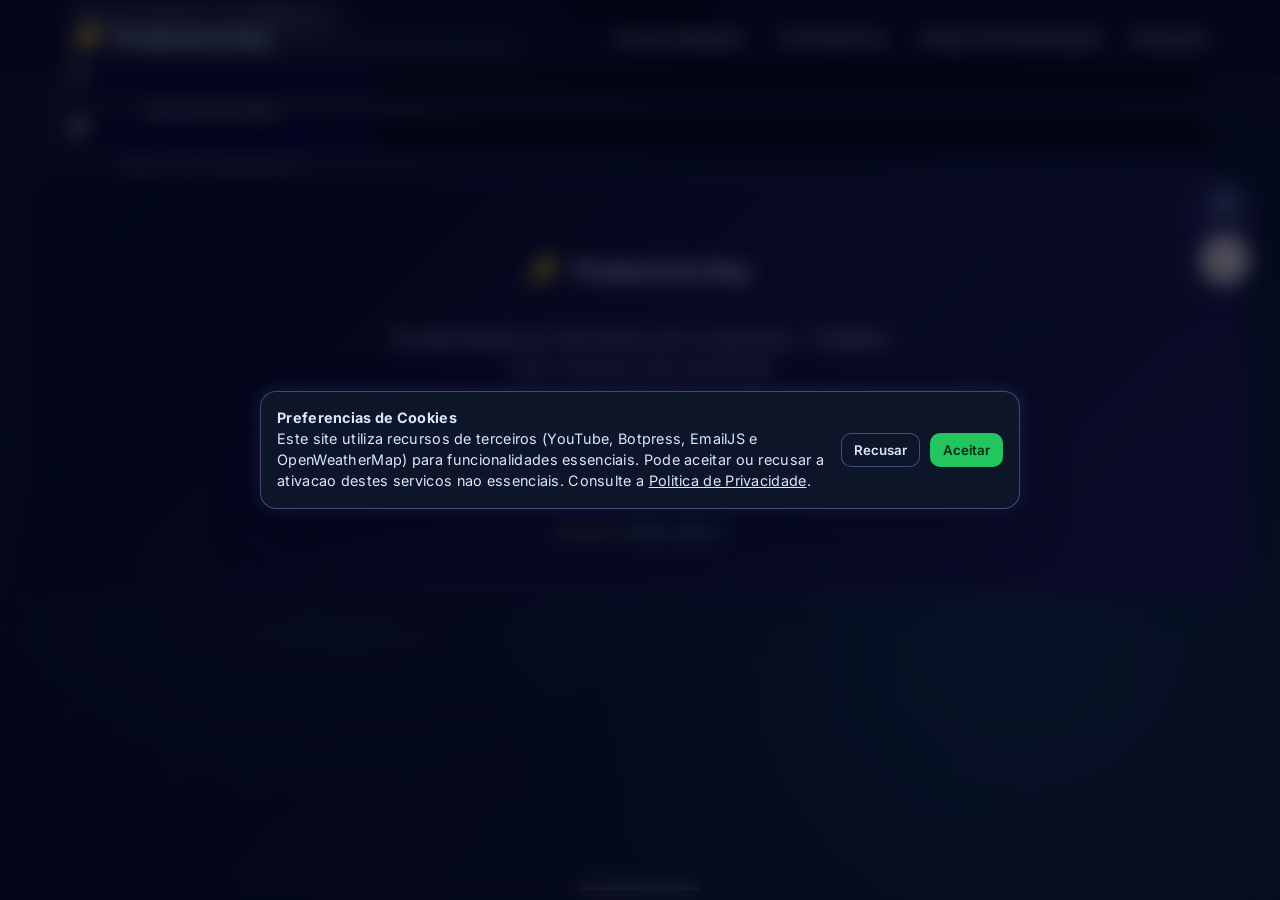
==== commit 592381e1: "Add files via upload" ====
--- a/index.html
+++ b/index.html
@@ -1,123 +1,3 @@
-<<<<<<< HEAD
-<!DOCTYPE html>
-<html lang="pt-PT">
-<head>
-    <meta charset="UTF-8">
-    <meta name="viewport" content="width=device-width, initial-scale=1.0">
-    <title>Controlador de Música - Productive Key</title>
-    
-    <!-- Meta Tags -->
-    <meta name="description" content="Controlador de Música - Productive Key">
-    <meta name="author" content="Productive Key">
-    
-    <!-- Preload para melhor performance -->
-    <link rel="preconnect" href="https://fonts.googleapis.com">
-    <link rel="preconnect" href="https://fonts.gstatic.com" crossorigin>
-    <link href="https://fonts.googleapis.com/css2?family=Inter:wght@300;400;500;600;700&display=swap" rel="stylesheet">
-    
-    <!-- Favicon -->
-    <link rel="icon" type="image/x-icon" href="data:image/svg+xml,<svg xmlns='http://www.w3.org/2000/svg' viewBox='0 0 100 100'><text y='.9em' font-size='90'>🔑</text></svg>">
-    
-    <!-- CSS -->
-    <link rel="stylesheet" href="Untitled-2.css">
-    <link rel="stylesheet" href="animations.css">
-    <link rel="stylesheet" href="style.css">
-</head>
-<body data-requires-emailjs="true" data-emailjs-key="6D2NtGC5SRlYRJGMS" data-requires-botpress="true" data-botpress-script="https://files.bpcontent.cloud/2025/02/20/16/20250220162029-UIHKCWPQ.js">
-    <!-- Progress Bar -->
-    <div class="progress-bar" id="progressBar"></div>
-
-    <!-- Header -->
-    <header class="header" id="header">
-        <nav class="nav">
-            <a href="html.html" class="nav-brand">
-                <div class="app-icon">🔑</div>
-                <span class="app-name">Productive Key</span>
-            </a>
-            <ul class="nav-links" id="navLinks" role="menu" aria-hidden="true">
-                <li><a href="html.html#features">Funcionalidades</a></li>
-                <li><a href="html.html#download">Transferência</a></li>
-                <li><a href="html.html#weather">Tempo & Produtividade</a></li>
-                <li><a href="html.html#review">Avaliação</a></li>
-            </ul>
-            <button class="mobile-menu-btn" id="mobileMenuBtn" aria-label="Abrir menu" aria-expanded="false" aria-controls="navLinks">☰</button>
-        </nav>
-    </header>
-
-    <!-- Main Content -->
-    <main class="music-controller-page">
-        <div class="container">
-            <section class="music-hero">
-                <h1>Controlador de Música</h1>
-                <p>Controle qualquer aplicação de música do seu dispositivo</p>
-            </section>
-
-            <!-- iPhone Mockups Comparativos -->
-            <section class="iphone-comparison scroll-animate">
-                <!-- iPhone 1: Com Música -->
-                <div class="iphone-mockup-container">
-                    <a href="../iphone-views/view1.html" class="iphone-link">
-                        <div class="iphone-wrapper">
-                            <div class="iphone-notch"></div>
-                            <div class="iphone-screen">
-                                <img class="iphone-screenshot" src=".vscode/Screenshot_2026-01-19-15-28-17-07_5c12fc0043a69961f6a2b8862ba5955c.jpg" alt="YT Music ReVanced com Reprodução">
-                            </div>
-                            <div class="iphone-home-button"></div>
-                        </div>
-                    </a>
-                    <div class="iphone-label">App não iniciada</div>
-                </div>
-
-                <!-- iPhone 2: Com Música -->
-                <div class="iphone-mockup-container">
-                    <a href="../iphone-views/view2.html" class="iphone-link">
-                        <div class="iphone-wrapper">
-                            <div class="iphone-notch"></div>
-                            <div class="iphone-screen">
-                                <img class="iphone-screenshot" src=".vscode/Screenshot_2026-01-19-16-01-53-30_5c12fc0043a69961f6a2b8862ba5955c.jpg" alt="YT Music ReVanced com Reprodução">
-                            </div>
-                            <div class="iphone-home-button"></div>
-                        </div>
-                    </a>
-                    <div class="iphone-label">Música em reprodução</div>
-                </div>
-            </section>
-        </div>
-    </main>
-
-    <!-- Footer -->
-    <footer class="footer">
-        <div class="container">
-            <div class="footer-content">
-                <div class="footer-brand">
-                    <div class="app-icon">🔑</div>
-                    <span class="app-name">Productive Key</span>
-                </div>
-                <p class="footer-tagline">Produtividade em harmonia com a natureza - Trabalhe com o tempo, não contra ele</p>
-                <p class="footer-copyright">&copy; 2025-2026 Filipe Veríssmo. Todos os direitos reservados.</p>
-                <p class="footer-copyright"><a href="direitos-autor.html">Direitos de Autor</a> • <a href="politica-privacidade.html">Política de Privacidade</a> • <a href="termos-condicoes.html">Termos e Condições</a></p>
-            </div>
-        </div>
-    </footer>
-
-    <!-- Scripts -->
-    <script src="darkMode.js"></script>
-    <script src="notifications.js"></script>
-    <script src="weather.js"></script>
-    <script src="rating.js"></script>
-    <script src="email.js"></script>
-    <script src="feedback.js"></script>
-    <script src="scrollAnimations.js"></script>
-    <script src="main.js"></script>
-    
-    <!-- iPhone Time Update -->
-    <script src="iphone-time.js"></script>
-    <script src="script.js"></script>
-    <script src="cookie-consent.js"></script>
-    <script src="third-party-services.js"></script>
-</body>
-</html>
-=======
 <!DOCTYPE html>
 <html lang="pt-PT">
 <head>
@@ -236,4 +116,3 @@
     <script src="third-party-services.js"></script>
 </body>
 </html>
->>>>>>> 45bf764cc3ef9c6910a2db17f971766eaa5ffeef
--- a/Untitled-2.css
+++ b/Untitled-2.css
@@ -1,3961 +1,3 @@
-<<<<<<< HEAD
-/* Reset e Variáveis Melhoradas */
-* {
-    margin: 0;
-    padding: 0;
-    box-sizing: border-box;
-}
-
-:root {
-    /* Cores Light Mode */
-    --primary-blue: #2563eb;
-    --primary-dark: #1e40af;
-    --primary-light: #dbeafe;
-    --accent-emerald: #10b981;
-    --accent-amber: #f59e0b;
-    --accent-purple: #8b5cf6;
-    --text-dark: #1e293b;
-    --text-light: #64748b;
-    --background: linear-gradient(135deg, #ffffff 0%, #f8fbff 25%, #faf8ff 50%, #fff8fa 75%, #ffffff 100%);
-    --card-bg: rgba(255, 255, 255, 0.88);
-    --glass-bg: rgba(255, 255, 255, 0.85);
-    --white: #ffffff;
-    --gradient: linear-gradient(135deg, #2563eb 0%, #8b5cf6 100%);
-    --blue-gradient: linear-gradient(135deg, #3b82f6, #2563eb);
-    --weather-gradient: linear-gradient(135deg, #4facfe 0%, #00f2fe 100%);
-    --success-gradient: linear-gradient(135deg, #10b981 0%, #34d399 100%);
-    --glass-shadow: 0 8px 32px rgba(20, 50, 120, 0.12);
-    --glass-shadow-lg: 0 15px 50px rgba(20, 50, 120, 0.16);
-    --glass-shadow-sm: 0 2px 8px rgba(20, 50, 120, 0.08);
-    --shadow: var(--glass-shadow);
-    --shadow-lg: var(--glass-shadow-lg);
-    --shadow-sm: var(--glass-shadow-sm);
-    
-    /* Variáveis para Dark Mode */
-    --dm-text-dark: #f1f5f9;
-    --dm-text-light: #cbd5e1;
-    --dm-background: linear-gradient(135deg, #0f172a 0%, #1a1f3a 25%, #1f1a35 50%, #2a1f2a 75%, #0f172a 100%);
-    --dm-card-bg: rgba(30, 41, 59, 0.75);
-    --dm-border: rgba(148, 163, 184, 0.2);
-    --dm-shadow: 0 8px 32px rgba(0, 0, 0, 0.3);
-    --dm-shadow-lg: 0 15px 50px rgba(0, 0, 0, 0.4);
-}
-
-/* Dark Mode */
-[data-theme="dark"] {
-    --text-dark: var(--dm-text-dark);
-    --text-light: var(--dm-text-light);
-    --background: var(--dm-background);
-    --card-bg: var(--dm-card-bg);
-    --white: #1e293b;
-    --shadow: 0 8px 32px rgba(0, 0, 0, 0.25);
-    --shadow-lg: 0 15px 50px rgba(0, 0, 0, 0.32);
-}
-
-/* Dark Mode - Enhanced Card Styling */
-[data-theme="dark"] {
-    --text-dark: var(--dm-text-dark);
-    --text-light: var(--dm-text-light);
-    --background: linear-gradient(-45deg, #0f172a, #1a1f3a, #1f1a35, #2a1f2a, #0f172a);
-    --card-bg: var(--dm-card-bg);
-    --white: #1e293b;
-    --shadow: 0 8px 32px rgba(0, 0, 0, 0.25);
-    --shadow-lg: 0 15px 50px rgba(0, 0, 0, 0.32);
-}
-
-[data-theme="dark"] body {
-    background: linear-gradient(-45deg, #0f172a, #1a1f3a, #1f1a35, #2a1f2a, #0f172a);
-    background-size: 400% 400%;
-    animation: gradientShift 15s ease infinite;
-}
-
-[data-theme="dark"] .stat-card,
-[data-theme="dark"] .feature-card,
-[data-theme="dark"] .download-card,
-[data-theme="dark"] .review-form,
-[data-theme="dark"] .step,
-[data-theme="dark"] .app-mockup {
-    background: rgba(30, 41, 59, 0.8) !important;
-    border-color: rgba(100, 150, 200, 0.2) !important;
-}
-
-[data-theme="dark"] .form-group input,
-[data-theme="dark"] .form-group textarea,
-[data-theme="dark"] .form-group select {
-    background: rgba(30, 41, 59, 0.7) !important;
-    border-color: rgba(100, 150, 200, 0.25) !important;
-    color: var(--dm-text-dark) !important;
-}
-
-[data-theme="dark"] .btn-primary {
-    background: rgba(37, 99, 235, 0.85) !important;
-    color: white !important;
-    border-color: rgba(100, 150, 200, 0.3) !important;
-}
-
-[data-theme="dark"] .btn-secondary {
-    background: rgba(60, 100, 180, 0.3) !important;
-    border-color: rgba(100, 150, 200, 0.4) !important;
-}
-
-html {
-    scroll-behavior: smooth;
-}
-
-body {
-    font-family: 'Inter', sans-serif;
-    line-height: 1.6;
-    color: var(--text-dark);
-    background: linear-gradient(135deg, #ffffff 0%, #f5f9ff 25%, #faf5ff 50%, #fff5fa 75%, #ffffff 100%);
-    background-size: 400% 400%;
-    background-attachment: fixed;
-    overflow-x: hidden;
-    transition: all 0.3s ease;
-    letter-spacing: 0.3px;
-    animation: gradientShift 20s ease infinite;
-}
-
-/* Theme Toggle Button com glass */
-.theme-toggle {
-    position: fixed;
-    top: 120px;
-    right: 30px;
-    width: 50px;
-    height: 50px;
-    background: rgba(255, 255, 255, 0.75);
-    backdrop-filter: blur(12px);
-    -webkit-backdrop-filter: blur(12px);
-    border: 1.5px solid rgba(150, 170, 210, 0.35);
-    border-radius: 50%;
-    cursor: pointer;
-    display: flex;
-    align-items: center;
-    justify-content: center;
-    font-size: 1.3rem;
-    z-index: 1200;
-    box-shadow: var(--glass-shadow-sm);
-    transition: all 0.3s ease;
-}
-
-.theme-toggle:hover {
-    transform: scale(1.1);
-    box-shadow: var(--shadow-lg);
-}
-
-/* Botão Easter Egg - Tema Espacial */
-.space-toggle {
-    position: fixed;
-    top: 180px;
-    right: 30px;
-    width: 50px;
-    height: 50px;
-    background: rgba(255, 255, 255, 0.75);
-    backdrop-filter: blur(12px);
-    -webkit-backdrop-filter: blur(12px);
-    border: 1.5px solid rgba(150, 170, 210, 0.35);
-    border-radius: 50%;
-    cursor: pointer;
-    display: flex;
-    align-items: center;
-    justify-content: center;
-    font-size: 1.3rem;
-    z-index: 1200;
-    box-shadow: var(--glass-shadow-sm);
-    opacity: 1;
-    transition: all 0.3s ease;
-}
-
-.space-toggle:hover {
-    transform: scale(1.1);
-    box-shadow: var(--shadow-lg);
-}
-
-.purple-toggle {
-    position: fixed;
-    top: 235px;
-    right: 30px;
-    width: 50px;
-    height: 50px;
-    background: rgba(255, 255, 255, 0.75);
-    backdrop-filter: blur(12px);
-    -webkit-backdrop-filter: blur(12px);
-    border: 1.5px solid rgba(150, 170, 210, 0.35);
-    border-radius: 50%;
-    cursor: pointer;
-    display: flex;
-    align-items: center;
-    justify-content: center;
-    font-size: 1.3rem;
-    z-index: 1200;
-    box-shadow: var(--glass-shadow-sm);
-    opacity: 1;
-    transition: all 0.3s ease;
-}
-
-.purple-toggle:hover {
-    transform: scale(1.1);
-    box-shadow: var(--shadow-lg);
-}
-
-[data-purple-theme="on"] .purple-toggle {
-    background: linear-gradient(180deg, rgba(126, 185, 255, 0.95) 0%, rgba(61, 125, 229, 0.95) 100%);
-    border-color: rgba(206, 231, 255, 0.75);
-    box-shadow: 0 10px 28px rgba(31, 86, 182, 0.45);
-    opacity: 1;
-}
-
-[data-purple-theme="on"] {
-    --text-dark: #0f2b57;
-    --text-light: #19407b;
-    --primary-blue: #2f6fd6;
-    --primary-dark: #1e4f9f;
-    --gradient: linear-gradient(135deg, #8ec8ff 0%, #4f8ee8 55%, #2f6fd6 100%);
-    --card-bg: rgba(255, 255, 255, 0.56);
-    --glass-bg: rgba(216, 236, 255, 0.5);
-    --shadow: 0 10px 30px rgba(24, 71, 145, 0.28);
-    --shadow-lg: 0 18px 52px rgba(24, 71, 145, 0.35);
-}
-
-/* Tema Windows XP com transparência */
-[data-purple-theme="on"] body,
-[data-purple-theme="on"] button,
-[data-purple-theme="on"] input,
-[data-purple-theme="on"] select,
-[data-purple-theme="on"] textarea {
-    font-family: Tahoma, Verdana, Arial, sans-serif;
-}
-
-[data-purple-theme="on"] body {
-    color: var(--text-dark);
-    background:
-        radial-gradient(circle at 15% 20%, rgba(255, 255, 255, 0.42) 0%, transparent 42%),
-        radial-gradient(circle at 82% 76%, rgba(183, 221, 255, 0.35) 0%, transparent 38%),
-        linear-gradient(140deg, #1d58ad 0%, #3f83e2 42%, #67b1ff 72%, #5a97ea 100%);
-    background-size: 220px 220px, 260px 260px, 300% 300%;
-    background-attachment: fixed;
-    animation: purpleDrift 34s ease-in-out infinite;
-}
-
-[data-purple-theme="on"] body::before,
-[data-purple-theme="on"] body::after {
-    content: '';
-    position: fixed;
-    inset: 0;
-    pointer-events: none;
-    z-index: -1;
-}
-
-[data-purple-theme="on"] body::before {
-    background:
-        radial-gradient(circle at 20% 30%, rgba(255, 255, 255, 0.24) 0%, transparent 50%),
-        radial-gradient(circle at 78% 65%, rgba(225, 241, 255, 0.2) 0%, transparent 45%);
-    animation: auroraFlow 26s ease-in-out infinite;
-}
-
-[data-purple-theme="on"] body::after {
-    background:
-        radial-gradient(circle at 22% 36%, rgba(255, 255, 255, 0.24) 0 1px, transparent 2px),
-        radial-gradient(circle at 76% 30%, rgba(233, 245, 255, 0.2) 0 1px, transparent 2px),
-        radial-gradient(circle at 64% 72%, rgba(214, 233, 255, 0.18) 0 1px, transparent 2px);
-    background-size: 300px 300px, 340px 340px, 320px 320px;
-    animation: twinkleShift 60s linear infinite;
-    opacity: 0.5;
-}
-
-[data-purple-theme="on"] .header {
-    background: linear-gradient(180deg, rgba(152, 206, 255, 0.92) 0%, rgba(62, 126, 230, 0.95) 100%);
-    border-top: 1px solid rgba(255, 255, 255, 0.9);
-    border-bottom: 1px solid rgba(26, 78, 163, 0.88);
-    box-shadow: inset 0 1px 0 rgba(255, 255, 255, 0.65), inset 0 -1px 0 rgba(22, 67, 143, 0.6);
-}
-
-[data-purple-theme="on"] .header.scrolled {
-    background: linear-gradient(180deg, rgba(118, 184, 255, 0.96) 0%, rgba(47, 110, 214, 0.98) 100%);
-    box-shadow: 0 8px 22px rgba(19, 63, 132, 0.35), inset 0 1px 0 rgba(255, 255, 255, 0.45);
-}
-
-[data-purple-theme="on"] .nav-brand,
-[data-purple-theme="on"] .nav-links a,
-[data-purple-theme="on"] .mobile-menu-btn,
-[data-purple-theme="on"] .section-title,
-[data-purple-theme="on"] .section-subtitle,
-[data-purple-theme="on"] .hero-description,
-[data-purple-theme="on"] .feature-card p,
-[data-purple-theme="on"] .step-content p,
-[data-purple-theme="on"] .footer,
-[data-purple-theme="on"] .footer a,
-[data-purple-theme="on"] .footer-tagline,
-[data-purple-theme="on"] .footer-copyright {
-    color: #eef6ff !important;
-}
-
-[data-purple-theme="on"] .nav-links a::after {
-    background: linear-gradient(90deg, #9cd1ff, #2f6fd6);
-}
-
-[data-purple-theme="on"] h1,
-[data-purple-theme="on"] h2,
-[data-purple-theme="on"] h3,
-[data-purple-theme="on"] h4,
-[data-purple-theme="on"] .hero-title,
-[data-purple-theme="on"] .feature-card h3,
-[data-purple-theme="on"] .download-card h3,
-[data-purple-theme="on"] .review-form h3,
-[data-purple-theme="on"] .instructions h4,
-[data-purple-theme="on"] .beta-notice h3 {
-    color: #f3f9ff !important;
-}
-
-[data-purple-theme="on"] p,
-[data-purple-theme="on"] li,
-[data-purple-theme="on"] label,
-[data-purple-theme="on"] .section-subtitle,
-[data-purple-theme="on"] .instructions li,
-[data-purple-theme="on"] .beta-notice p {
-    color: #dbeeff !important;
-}
-
-[data-purple-theme="on"] .hero {
-    background:
-        linear-gradient(180deg, rgba(222, 240, 255, 0.26) 0%, rgba(222, 240, 255, 0.08) 18%, transparent 32%),
-        linear-gradient(135deg, rgba(41, 102, 193, 0.9) 0%, rgba(72, 141, 230, 0.92) 52%, rgba(125, 188, 255, 0.88) 100%);
-}
-
-[data-purple-theme="on"] .hero-title {
-    background: linear-gradient(135deg, #ffffff 0%, #e4f2ff 45%, #bfe0ff 100%);
-    -webkit-background-clip: text;
-    background-clip: text;
-}
-
-[data-purple-theme="on"] .video-demo-section {
-    background:
-        radial-gradient(circle at 16% 22%, rgba(233, 245, 255, 0.28) 0%, transparent 46%),
-        radial-gradient(circle at 82% 74%, rgba(207, 231, 255, 0.2) 0%, transparent 42%),
-        linear-gradient(135deg, #2f6fd6 0%, #4f8ee8 55%, #70b8ff 100%);
-}
-
-[data-purple-theme="on"] .video-demo-section .section-title,
-[data-purple-theme="on"] .video-demo-section .section-subtitle {
-    color: #f1f8ff !important;
-}
-
-[data-purple-theme="on"] .video-wrapper iframe {
-    box-shadow: 0 16px 38px rgba(20, 70, 145, 0.34), 0 0 20px rgba(125, 188, 255, 0.22);
-    border: 1px solid rgba(207, 231, 255, 0.55);
-}
-
-[data-purple-theme="on"] .feature-card,
-[data-purple-theme="on"] .download-card,
-[data-purple-theme="on"] .review-form,
-[data-purple-theme="on"] .step,
-[data-purple-theme="on"] .app-mockup,
-[data-purple-theme="on"] .weather-details,
-[data-purple-theme="on"] .legal-card,
-[data-purple-theme="on"] .instructions,
-[data-purple-theme="on"] .cookie-consent-banner {
-    background: linear-gradient(180deg, rgba(245, 252, 255, 0.68) 0%, rgba(222, 240, 255, 0.58) 48%, rgba(184, 219, 255, 0.52) 100%) !important;
-    border: 1px solid rgba(113, 171, 241, 0.75) !important;
-    box-shadow:
-        inset 1px 1px 0 rgba(255, 255, 255, 0.9),
-        inset -1px -1px 0 rgba(84, 141, 217, 0.5),
-        0 8px 20px rgba(24, 71, 145, 0.26) !important;
-    border-radius: 10px !important;
-    backdrop-filter: blur(9px);
-    -webkit-backdrop-filter: blur(9px);
-}
-
-[data-purple-theme="on"] .download-card .instructions {
-    background:
-        linear-gradient(180deg, rgba(255, 255, 255, 0.84) 0%, rgba(233, 246, 255, 0.76) 52%, rgba(205, 229, 255, 0.68) 100%) !important;
-    border: 1px solid rgba(125, 182, 245, 0.82) !important;
-    border-left: 4px solid rgba(47, 111, 214, 0.95) !important;
-    box-shadow:
-        inset 0 1px 0 rgba(255, 255, 255, 0.95),
-        inset 0 -1px 0 rgba(96, 153, 227, 0.35),
-        0 10px 24px rgba(24, 71, 145, 0.22) !important;
-    backdrop-filter: blur(12px);
-    -webkit-backdrop-filter: blur(12px);
-}
-
-[data-purple-theme="on"] .download-card .instructions h4 {
-    color: #0f3f86 !important;
-}
-
-[data-purple-theme="on"] .download-card .instructions li {
-    color: #1b4d99 !important;
-}
-
-[data-purple-theme="on"] .download-card .instructions strong {
-    color: #0b3471 !important;
-}
-
-[data-purple-theme="on"] .form-group input,
-[data-purple-theme="on"] .form-group textarea,
-[data-purple-theme="on"] .form-group select {
-    background: rgba(255, 255, 255, 0.72) !important;
-    color: #154083 !important;
-    border: 1px solid rgba(113, 171, 241, 0.8) !important;
-    box-shadow: inset 1px 1px 0 rgba(255, 255, 255, 0.88), inset -1px -1px 0 rgba(125, 188, 255, 0.38) !important;
-}
-
-[data-purple-theme="on"] .form-group input:focus,
-[data-purple-theme="on"] .form-group textarea:focus,
-[data-purple-theme="on"] .form-group select:focus {
-    border-color: rgba(47, 111, 214, 0.95) !important;
-    box-shadow: 0 0 0 2px rgba(172, 213, 255, 0.65) !important;
-}
-
-[data-purple-theme="on"] .btn-primary,
-[data-purple-theme="on"] .download-btn {
-    background: linear-gradient(180deg, #f2f9ff 0%, #cfe8ff 7%, #4e8fe9 52%, #2f6fd6 100%);
-    color: #ffffff !important;
-    border: 1px solid rgba(47, 111, 214, 0.85) !important;
-    box-shadow:
-        inset 1px 1px 0 rgba(255, 255, 255, 0.75),
-        inset -1px -1px 0 rgba(33, 87, 179, 0.75),
-        0 4px 10px rgba(33, 87, 179, 0.3) !important;
-}
-
-[data-purple-theme="on"] .btn-secondary {
-    background: linear-gradient(180deg, rgba(255, 255, 255, 0.85) 0%, rgba(220, 240, 255, 0.72) 100%);
-    color: #1b4d99 !important;
-    border: 1px solid rgba(113, 171, 241, 0.85) !important;
-    box-shadow: inset 1px 1px 0 rgba(255, 255, 255, 0.72), inset -1px -1px 0 rgba(90, 148, 225, 0.45) !important;
-}
-
-[data-purple-theme="on"] .btn:active,
-[data-purple-theme="on"] .download-btn:active {
-    transform: translateY(1px);
-    box-shadow: inset -1px -1px 0 rgba(255, 255, 255, 0.45), inset 1px 1px 0 rgba(33, 87, 179, 0.75) !important;
-}
-
-[data-purple-theme="on"] .progress-bar {
-    background: linear-gradient(90deg, #dff0ff, #8ec8ff, #4f8ee8, #2f6fd6);
-}
-
-[data-purple-theme="on"] .beta-notice {
-    background: linear-gradient(180deg, rgba(215, 236, 255, 0.25) 0%, rgba(84, 144, 220, 0.42) 100%);
-    border-top: 1px solid rgba(255, 255, 255, 0.55);
-    border-bottom: 1px solid rgba(47, 111, 214, 0.72);
-}
-
-[data-purple-theme="on"] .beta-badge {
-    background: linear-gradient(180deg, #ffffff 0%, #d8ecff 8%, #7eb9ff 60%, #4f8ee8 100%);
-    color: #0d3e88;
-    border: 1px solid rgba(47, 111, 214, 0.78);
-    box-shadow: inset 1px 1px 0 rgba(255, 255, 255, 0.72), inset -1px -1px 0 rgba(47, 111, 214, 0.45), 0 6px 16px rgba(47, 111, 214, 0.24);
-}
-
-[data-purple-theme="on"] .beta-playstore-btn {
-    background: linear-gradient(180deg, #ffffff 0%, #d8ecff 10%, #7eb9ff 65%, #4f8ee8 100%);
-    color: #0d3e88;
-    border: 1px solid rgba(47, 111, 214, 0.78);
-    box-shadow: inset 1px 1px 0 rgba(255, 255, 255, 0.72), inset -1px -1px 0 rgba(47, 111, 214, 0.45), 0 8px 20px rgba(47, 111, 214, 0.24);
-}
-
-[data-purple-theme="on"] .about-card {
-    background: linear-gradient(180deg, rgba(245, 252, 255, 0.78) 0%, rgba(222, 240, 255, 0.68) 60%, rgba(190, 220, 255, 0.62) 100%);
-    border-color: rgba(113, 171, 241, 0.75);
-    box-shadow: 0 10px 26px rgba(24, 71, 145, 0.24);
-}
-
-[data-purple-theme="on"] .about-info h3 {
-    color: #0f3f86;
-}
-
-[data-purple-theme="on"] .about-info p {
-    color: #1b4d99;
-}
-
-[data-purple-theme="on"] .footer {
-    background: linear-gradient(135deg, rgba(37, 93, 183, 0.82) 0%, rgba(61, 125, 229, 0.8) 100%) !important;
-    border-top-color: rgba(214, 234, 255, 0.4) !important;
-    backdrop-filter: blur(10px);
-    -webkit-backdrop-filter: blur(10px);
-}
-
-[data-space-theme="on"] .space-toggle {
-    background: rgba(30, 41, 59, 0.9);
-    border-color: rgba(192, 132, 252, 0.45);
-    box-shadow: 0 10px 28px rgba(139, 92, 246, 0.35);
-    opacity: 1;
-}
-
-[data-space-theme="on"] {
-    --text-dark: #e2e8f0;
-    --text-light: #94a3b8;
-    --primary-blue: #818cf8;
-    --primary-dark: #6366f1;
-    --gradient: linear-gradient(135deg, #7c3aed 0%, #2563eb 55%, #06b6d4 100%);
-    --card-bg: rgba(15, 23, 42, 0.78);
-    --glass-bg: rgba(30, 41, 59, 0.68);
-    --shadow: 0 10px 34px rgba(2, 6, 23, 0.45);
-    --shadow-lg: 0 18px 55px rgba(2, 6, 23, 0.55);
-}
-
-[data-space-theme="on"] body {
-    color: var(--text-dark);
-    background:
-        radial-gradient(circle at 12% 18%, rgba(165, 180, 252, 0.45) 0 1px, transparent 2px),
-        radial-gradient(circle at 24% 76%, rgba(125, 211, 252, 0.36) 0 1px, transparent 2px),
-        radial-gradient(circle at 73% 23%, rgba(196, 181, 253, 0.4) 0 1px, transparent 2px),
-        radial-gradient(circle at 84% 62%, rgba(147, 197, 253, 0.32) 0 1px, transparent 2px),
-        linear-gradient(125deg, #020617 0%, #0f172a 28%, #312e81 64%, #581c87 100%);
-    background-size: 220px 220px, 260px 260px, 240px 240px, 300px 300px, 360% 360%;
-    background-attachment: fixed;
-    will-change: background-position;
-    animation: spaceDrift 70s linear infinite;
-}
-
-[data-space-theme="on"] body::before {
-    content: '';
-    position: fixed;
-    inset: 0;
-    pointer-events: none;
-    z-index: -1;
-    background:
-        radial-gradient(circle at 20% 30%, rgba(167, 139, 250, 0.16) 0%, transparent 46%),
-        radial-gradient(circle at 78% 68%, rgba(56, 189, 248, 0.14) 0%, transparent 44%);
-    animation: auroraFlow 30s ease-in-out infinite;
-}
-
-[data-space-theme="on"] body::after {
-    content: '';
-    position: fixed;
-    inset: 0;
-    pointer-events: none;
-    z-index: -1;
-    background:
-        radial-gradient(circle at 18% 32%, rgba(191, 219, 254, 0.18) 0 1px, transparent 2px),
-        radial-gradient(circle at 74% 26%, rgba(196, 181, 253, 0.15) 0 1px, transparent 2px),
-        radial-gradient(circle at 66% 74%, rgba(125, 211, 252, 0.14) 0 1px, transparent 2px);
-    background-size: 260px 260px, 320px 320px, 300px 300px;
-    animation: twinkleShift 70s linear infinite;
-    opacity: 0.5;
-}
-
-[data-space-theme="on"] .theme-toggle {
-    background: rgba(15, 23, 42, 0.9);
-    border-color: rgba(196, 181, 253, 0.55);
-    box-shadow: 0 10px 30px rgba(76, 29, 149, 0.45);
-}
-
-[data-space-theme="on"] .header {
-    background: rgba(2, 6, 23, 0.45);
-    border-bottom: 1px solid rgba(129, 140, 248, 0.25);
-}
-
-[data-space-theme="on"] .header.scrolled {
-    background: rgba(2, 6, 23, 0.88);
-    box-shadow: 0 10px 30px rgba(2, 6, 23, 0.45);
-}
-
-[data-space-theme="on"] .nav-brand,
-[data-space-theme="on"] .nav-links a,
-[data-space-theme="on"] .mobile-menu-btn,
-[data-space-theme="on"] .footer,
-[data-space-theme="on"] .footer a,
-[data-space-theme="on"] .section-title,
-[data-space-theme="on"] .section-subtitle,
-[data-space-theme="on"] .hero-description,
-[data-space-theme="on"] .feature-card p,
-[data-space-theme="on"] .step-content p,
-[data-space-theme="on"] .footer-tagline,
-[data-space-theme="on"] .footer-copyright {
-    color: #dbe7ff !important;
-}
-
-[data-space-theme="on"] h1,
-[data-space-theme="on"] h2,
-[data-space-theme="on"] h3,
-[data-space-theme="on"] h4,
-[data-space-theme="on"] .section-title,
-[data-space-theme="on"] .hero-title,
-[data-space-theme="on"] .step-content h3,
-[data-space-theme="on"] .instructions h4,
-[data-space-theme="on"] .beta-notice h3 {
-    color: #eef2ff !important;
-}
-
-[data-space-theme="on"] p,
-[data-space-theme="on"] li,
-[data-space-theme="on"] label,
-[data-space-theme="on"] .section-subtitle,
-[data-space-theme="on"] .hero-description,
-[data-space-theme="on"] .instructions li,
-[data-space-theme="on"] .beta-notice p {
-    color: #d6e4ff !important;
-}
-
-[data-space-theme="on"] .cookie-consent-text {
-    color: #dbe7ff !important;
-}
-
-[data-space-theme="on"] .nav-links a::after {
-    background: linear-gradient(90deg, #a78bfa, #60a5fa);
-}
-
-[data-space-theme="on"] .hero {
-    background: linear-gradient(135deg, rgba(30, 64, 175, 0.72) 0%, rgba(109, 40, 217, 0.78) 48%, rgba(15, 23, 42, 0.95) 100%);
-    box-shadow: inset 0 -48px 90px rgba(2, 6, 23, 0.3);
-}
-
-[data-space-theme="on"] .hero::before {
-    background:
-    radial-gradient(circle at 30% 35%, rgba(196, 181, 253, 0.2) 0%, transparent 52%),
-    radial-gradient(circle at 75% 65%, rgba(56, 189, 248, 0.18) 0%, transparent 50%);
-}
-
-[data-space-theme="on"] .hero-title {
-    background: linear-gradient(135deg, #ddd6fe 0%, #c4b5fd 45%, #93c5fd 100%);
-    -webkit-background-clip: text;
-    background-clip: text;
-}
-
-[data-space-theme="on"] .feature-card,
-[data-space-theme="on"] .download-card,
-[data-space-theme="on"] .review-form,
-[data-space-theme="on"] .step,
-[data-space-theme="on"] .app-mockup,
-[data-space-theme="on"] .weather-details,
-[data-space-theme="on"] .legal-card,
-[data-space-theme="on"] .cookie-consent-banner {
-    background: rgba(15, 23, 42, 0.76) !important;
-    border: 1.5px solid rgba(167, 139, 250, 0.35) !important;
-    box-shadow: 0 10px 28px rgba(2, 6, 23, 0.42), 0 0 16px rgba(129, 140, 248, 0.18) !important;
-    backdrop-filter: blur(8px) !important;
-    -webkit-backdrop-filter: blur(8px) !important;
-}
-
-[data-space-theme="on"] .feature-card h3,
-[data-space-theme="on"] .review-form h3,
-[data-space-theme="on"] .step-content h3,
-[data-space-theme="on"] .download-card h3,
-[data-space-theme="on"] .legal-card h2,
-[data-space-theme="on"] .legal-card strong {
-    color: #ddd6fe !important;
-}
-
-[data-space-theme="on"] .form-group input,
-[data-space-theme="on"] .form-group textarea,
-[data-space-theme="on"] .form-group select {
-    background: rgba(15, 23, 42, 0.65) !important;
-    color: #e2e8f0 !important;
-    border-color: rgba(129, 140, 248, 0.35) !important;
-}
-
-[data-space-theme="on"] .form-group input:focus,
-[data-space-theme="on"] .form-group textarea:focus,
-[data-space-theme="on"] .form-group select:focus {
-    border-color: rgba(192, 132, 252, 0.85) !important;
-    box-shadow: 0 0 0 4px rgba(167, 139, 250, 0.2) !important;
-}
-
-[data-space-theme="on"] .btn-primary,
-[data-space-theme="on"] .download-btn {
-    background: linear-gradient(135deg, #7c3aed 0%, #2563eb 100%);
-    color: #e0e7ff !important;
-    border: 1px solid rgba(196, 181, 253, 0.4) !important;
-    box-shadow: 0 10px 26px rgba(76, 29, 149, 0.4);
-}
-
-[data-space-theme="on"] .btn-secondary {
-    background: rgba(15, 23, 42, 0.45);
-    color: #c7d2fe !important;
-    border: 1.5px solid rgba(129, 140, 248, 0.5) !important;
-}
-
-[data-space-theme="on"] .btn:hover,
-[data-space-theme="on"] .download-btn:hover {
-    box-shadow: 0 12px 30px rgba(76, 29, 149, 0.5);
-}
-
-[data-space-theme="on"] .iphone-container:hover,
-[data-space-theme="on"] .app-mockup:hover {
-    box-shadow: 0 16px 38px rgba(2, 6, 23, 0.5), 0 0 22px rgba(129, 140, 248, 0.24) !important;
-}
-
-[data-space-theme="on"] .progress-bar {
-    background: linear-gradient(90deg, #a78bfa, #38bdf8, #22d3ee);
-}
-
-[data-space-theme="on"] .notification {
-    background: rgba(15, 23, 42, 0.9) !important;
-    border-color: rgba(129, 140, 248, 0.45) !important;
-    color: #c7d2fe !important;
-}
-
-[data-space-theme="on"] .beta-notice {
-    background: linear-gradient(135deg, rgba(76, 29, 149, 0.35) 0%, rgba(30, 64, 175, 0.28) 100%);
-    border-top: 2px solid rgba(167, 139, 250, 0.38);
-    border-bottom: 2px solid rgba(125, 211, 252, 0.32);
-}
-
-[data-space-theme="on"] .beta-badge {
-    background: linear-gradient(135deg, #a78bfa 0%, #38bdf8 100%);
-    color: #0b1020;
-    box-shadow: 0 8px 20px rgba(56, 189, 248, 0.28);
-}
-
-[data-space-theme="on"] .beta-playstore-btn {
-    background: linear-gradient(135deg, #7c3aed 0%, #2563eb 100%);
-    color: #eef2ff;
-    border: 1px solid rgba(129, 140, 248, 0.45);
-    box-shadow: 0 10px 24px rgba(2, 6, 23, 0.36), 0 0 14px rgba(129, 140, 248, 0.2);
-}
-
-[data-space-theme="on"] .about-card {
-    background: rgba(15, 23, 42, 0.78);
-    border-color: rgba(167, 139, 250, 0.35);
-    box-shadow: 0 10px 26px rgba(2, 6, 23, 0.4), 0 0 14px rgba(129, 140, 248, 0.16);
-}
-
-[data-space-theme="on"] .about-info h3 {
-    color: #eef2ff;
-}
-
-[data-space-theme="on"] .about-info p {
-    color: #d6e4ff;
-}
-
-[data-space-theme="on"] .about-info a {
-    color: #93c5fd;
-}
-
-[data-space-theme="on"] .beta-notice p {
-    max-width: 720px;
-}
-
-[data-space-theme="on"] .footer {
-    background: linear-gradient(135deg, rgba(2, 6, 23, 0.95) 0%, rgba(30, 27, 75, 0.92) 100%) !important;
-    border-top: 2px solid rgba(129, 140, 248, 0.28) !important;
-    box-shadow: 0 -14px 40px rgba(2, 6, 23, 0.5) !important;
-}
-
-[data-space-theme="on"] .hero::after,
-[data-space-theme="on"] .feature-card::before,
-[data-space-theme="on"] .feature-card::after,
-[data-space-theme="on"] .weather-details::before,
-[data-space-theme="on"] .step::before,
-[data-space-theme="on"] .video-demo-section::before,
-[data-space-theme="on"] .video-demo-section::after,
-[data-space-theme="on"] .features::before,
-[data-space-theme="on"] .features::after {
-    animation: none !important;
-}
-
-[data-space-theme="on"] .app-icon,
-[data-space-theme="on"] .temperature,
-[data-space-theme="on"] .condition,
-[data-space-theme="on"] .btn-download {
-    animation-duration: 8s !important;
-}
-
-@media (max-width: 768px) {
-    [data-space-theme="on"] body {
-        background-attachment: scroll;
-        animation: gradientShift 40s ease infinite;
-    }
-}
-
-@media (prefers-reduced-motion: reduce) {
-    [data-purple-theme="on"] body {
-        animation: none !important;
-    }
-
-    [data-purple-theme="on"] body::before,
-    [data-purple-theme="on"] body::after {
-        display: none;
-    }
-
-    [data-space-theme="on"] body {
-        animation: none !important;
-    }
-
-    [data-space-theme="on"] body::before,
-    [data-space-theme="on"] body::after {
-        display: none;
-    }
-}
-
-.container {
-    max-width: 1200px;
-    margin: 0 auto;
-    padding: 0 2rem;
-}
-
-/* Animações Otimizadas */
-@keyframes fadeInUp {
-    from {
-        opacity: 0;
-        transform: translateY(30px);
-    }
-    to {
-        opacity: 1;
-        transform: translateY(0);
-    }
-}
-
-@keyframes elasticBounce {
-    0% {
-        opacity: 0;
-        transform: translateY(40px) rotateZ(-3deg) scale(0.95);
-    }
-    60% {
-        opacity: 1;
-        transform: translateY(-8px) rotateZ(1deg) scale(1.08);
-    }
-    80% {
-        transform: translateY(-3px) rotateZ(-0.5deg) scale(0.98);
-    }
-    100% {
-        opacity: 1;
-        transform: translateY(0) rotateZ(0) scale(1);
-    }
-}
-
-@keyframes fadeIn {
-    from { opacity: 0; }
-    to { opacity: 1; }
-}
-
-@keyframes slideInLeft {
-    from {
-        opacity: 0;
-        transform: translateX(-30px);
-    }
-    to {
-        opacity: 1;
-        transform: translateX(0);
-    }
-}
-
-@keyframes slideInRight {
-    from {
-        opacity: 0;
-        transform: translateX(30px);
-    }
-    to {
-        opacity: 1;
-        transform: translateX(0);
-    }
-}
-
-@keyframes float {
-    0%, 100% { transform: translateY(0px); }
-    50% { transform: translateY(-10px); }
-}
-
-@keyframes pulse {
-    0%, 100% { transform: scale(1); }
-    50% { transform: scale(1.05); }
-}
-
-@keyframes gradientShift {
-    0% { background-position: 0% 50%; }
-    50% { background-position: 100% 50%; }
-    100% { background-position: 0% 50%; }
-}
-
-@keyframes spaceDrift {
-    0% { background-position: 0 0, 0 0, 0 0, 0 0, 0% 50%; }
-    100% { background-position: 260px 180px, -220px 240px, 300px -160px, -280px -220px, 100% 50%; }
-}
-
-@keyframes purpleDrift {
-    0% { background-position: 0 0, 0 0, 0% 50%; }
-    50% { background-position: 160px -120px, -140px 130px, 100% 50%; }
-    100% { background-position: 0 0, 0 0, 0% 50%; }
-}
-
-@keyframes auroraFlow {
-    0%, 100% { transform: translate3d(0, 0, 0) scale(1); opacity: 0.55; }
-    50% { transform: translate3d(0, -8px, 0) scale(1.04); opacity: 0.85; }
-}
-
-@keyframes twinkleShift {
-    0% { background-position: 0 0, 0 0, 0 0; opacity: 0.45; }
-    50% { background-position: 120px -80px, -110px 90px, 80px 70px; opacity: 0.7; }
-    100% { background-position: 240px -160px, -220px 180px, 160px 140px; opacity: 0.45; }
-}
-
-@keyframes blobFloat {
-    0%, 100% { transform: translate(0px, 0px) scale(1); }
-    25% { transform: translate(20px, -20px) scale(1.05); }
-    50% { transform: translate(-30px, 20px) scale(0.95); }
-    75% { transform: translate(10px, 30px) scale(1.02); }
-}
-
-@keyframes blobFloat2 {
-    0%, 100% { transform: translate(0px, 0px) scale(1); }
-    25% { transform: translate(-25px, 15px) scale(0.98); }
-    50% { transform: translate(15px, -30px) scale(1.05); }
-    75% { transform: translate(-10px, -15px) scale(1.01); }
-}
-
-@keyframes shimmer {
-    0% { transform: translateX(-100%); }
-    100% { transform: translateX(100%); }
-}
-
-@keyframes glassGlow {
-    0%, 100% { box-shadow: 0 8px 32px rgba(37, 99, 235, 0.15), inset 0 0 20px rgba(255,255,255,0.1); }
-    50% { box-shadow: 0 12px 40px rgba(37, 99, 235, 0.25), inset 0 0 30px rgba(255,255,255,0.15); }
-}
-
-/* Header com glassmorphism */
-.header {
-    background: transparent;
-    backdrop-filter: blur(10px);
-    -webkit-backdrop-filter: blur(10px);
-    border-bottom: 1px solid rgba(200, 210, 230, 0.2);
-    box-shadow: none;
-    position: fixed;
-    width: 100%;
-    top: 0;
-    z-index: 1000;
-    transition: all 0.3s ease;
-}
-
-[data-theme="dark"] .header {
-    background: transparent;
-    backdrop-filter: blur(10px);
-    -webkit-backdrop-filter: blur(10px);
-    border-bottom: 1px solid rgba(148, 163, 184, 0.1);
-}
-
-.header.scrolled {
-    background: rgba(255, 255, 255, 0.92);
-    box-shadow: 0 10px 40px rgba(20, 50, 120, 0.15);
-}
-
-[data-theme="dark"] .header.scrolled {
-    background: rgba(15, 23, 42, 0.92);
-    box-shadow: 0 10px 40px rgba(0, 0, 0, 0.35);
-}
-
-.nav {
-    display: flex;
-    justify-content: space-between;
-    align-items: center;
-    padding: 1.2rem 2rem;
-    max-width: 1200px;
-    margin: 0 auto;
-}
-
-.nav-brand {
-    display: flex;
-    align-items: center;
-    gap: 0.8rem;
-    font-weight: 700;
-    font-size: 1.3rem;
-    color: var(--primary-blue);
-    text-decoration: none;
-}
-
-.app-icon {
-    font-size: 1.5rem;
-    animation: float 3s ease-in-out infinite;
-}
-
-.nav-links {
-    display: flex;
-    list-style: none;
-    gap: 2rem;
-}
-
-.nav-links a {
-    text-decoration: none;
-    color: var(--text-dark);
-    font-weight: 500;
-    transition: all 0.3s ease;
-    position: relative;
-    padding: 0.5rem 0;
-}
-
-[data-theme="dark"] .nav-links a {
-    color: var(--dm-text-dark);
-}
-
-.nav-links a::after {
-    content: '';
-    position: absolute;
-    bottom: 0;
-    left: 0;
-    width: 0;
-    height: 2px;
-    background: var(--primary-blue);
-    transition: width 0.3s ease;
-}
-
-.nav-links a:hover::after {
-    width: 100%;
-}
-
-.nav-links a:hover {
-    color: var(--primary-blue);
-}
-
-.mobile-menu-btn {
-    display: none;
-    background: none;
-    border: none;
-    font-size: 1.5rem;
-    cursor: pointer;
-    color: var(--text-dark);
-    z-index: 1001;
-}
-
-/* Hero Section Melhorada */
-.hero {
-    padding: 160px 0 100px;
-    background: linear-gradient(135deg, #4facfe 0%, #00f2fe 50%, #3b82f6 100%);
-    background-size: 400% 400%;
-    animation: gradientShift 15s ease infinite;
-    color: var(--white);
-    margin-top: 0;
-    position: relative;
-    overflow: hidden;
-}
-
-.hero::before {
-    content: '';
-    position: absolute;
-    top: -50%;
-    left: -50%;
-    width: 200%;
-    height: 200%;
-    background: 
-        radial-gradient(circle at 20% 50%, rgba(255,255,255,0.08) 0%, transparent 50%),
-        radial-gradient(circle at 80% 80%, rgba(0,0,0,0.05) 0%, transparent 50%);
-    animation: blobFloat 20s ease-in-out infinite;
-    pointer-events: none;
-}
-
-.hero::after {
-    content: '';
-    position: absolute;
-    top: 0;
-    left: 0;
-    right: 0;
-    bottom: 0;
-    background: url('data:image/svg+xml,<svg xmlns="http://www.w3.org/2000/svg" viewBox="0 0 1000 1000"><polygon fill="rgba(255,255,255,0.05)" points="0,1000 1000,0 1000,1000"/></svg>');
-    background-size: cover;
-    animation: float 6s ease-in-out infinite;
-    pointer-events: none;
-}
-
-.hero-content {
-    display: grid;
-    grid-template-columns: 1fr 1fr;
-    gap: 4rem;
-    align-items: center;
-    position: relative;
-    z-index: 1;
-}
-
-.hero-text {
-    animation: slideInLeft 0.8s ease-out;
-}
-
-.hero-title {
-    font-size: 3.5rem;
-    font-weight: 800;
-    line-height: 1.1;
-    margin-bottom: 1.5rem;
-    background: linear-gradient(135deg, #fff 0%, #e0f2fe 100%);
-    -webkit-background-clip: text;
-    -webkit-text-fill-color: transparent;
-    background-clip: text;
-}
-
-.hero-description {
-    font-size: 1.3rem;
-    margin-bottom: 2.5rem;
-    opacity: 0.95;
-    line-height: 1.6;
-    animation: fadeInUp 0.8s ease-out 0.2s both;
-}
-
-.hero-buttons {
-    display: flex;
-    gap: 1.2rem;
-    flex-wrap: wrap;
-    animation: fadeInUp 0.8s ease-out 0.4s both;
-}
-
-.btn {
-    padding: 16px 32px;
-    border: none;
-    border-radius: 12px;
-    font-size: 1rem;
-    font-weight: 600;
-    cursor: pointer;
-    transition: all 0.3s ease;
-    display: flex;
-    align-items: center;
-    gap: 0.5rem;
-    text-decoration: none;
-    position: relative;
-    overflow: hidden;
-}
-
-.btn::before {
-    content: '';
-    position: absolute;
-    top: 0;
-    left: -100%;
-    width: 100%;
-    height: 100%;
-    background: linear-gradient(90deg, transparent, rgba(255,255,255,0.2), transparent);
-    transition: left 0.5s;
-}
-
-.btn:hover::before {
-    left: 100%;
-}
-
-.btn-primary {
-    background: rgba(255, 255, 255, 0.95);
-    color: var(--primary-blue);
-    box-shadow: 0 8px 32px rgba(37, 99, 235, 0.2), inset 0 0 10px rgba(255,255,255,0.3);
-    backdrop-filter: blur(15px);
-    -webkit-backdrop-filter: blur(15px);
-    border: 1.5px solid rgba(150, 170, 210, 0.4);
-}
-
-.btn-primary:hover {
-    transform: translateY(-2px);
-    box-shadow: 0 12px 40px rgba(37, 99, 235, 0.3), inset 0 0 15px rgba(255,255,255,0.4);
-}
-
-.btn-secondary {
-    background: rgba(255, 255, 255, 0.25);
-    color: var(--white);
-    border: 1.5px solid rgba(255, 255, 255, 0.6);
-    backdrop-filter: blur(15px);
-    -webkit-backdrop-filter: blur(15px);
-    box-shadow: 0 8px 32px rgba(0, 0, 0, 0.15), inset 0 0 10px rgba(255,255,255,0.2);
-}
-
-.btn-secondary:hover {
-    background: var(--white);
-    color: var(--primary-blue);
-    transform: translateY(-2px);
-}
-
-.btn-download {
-    background: var(--accent-emerald);
-    color: white;
-    animation: pulse 2s infinite;
-}
-
-.btn-download:hover {
-    background: #0da271;
-    transform: translateY(-2px);
-    animation: none;
-}
-
-/* App Mockup Melhorado */
-.app-mockup-container {
-    position: relative;
-    animation: slideInRight 0.8s ease-out;
-}
-
-.app-mockup {
-    background: linear-gradient(135deg, rgba(79, 172, 254, 0.98) 0%, rgba(0, 242, 254, 0.98) 100%);
-    backdrop-filter: blur(15px);
-    -webkit-backdrop-filter: blur(15px);
-    border-radius: 44px;
-    padding: 14px;
-    box-shadow: 0 20px 60px rgba(79, 172, 254, 0.35), inset 0 0 40px rgba(255,255,255,0.3);
-    border: 3px solid rgba(255, 255, 255, 0.6);
-    transform-style: preserve-3d;
-    perspective: 1000px;
-    transition: all 0.3s ease;
-}
-
-.app-mockup:hover {
-    transform: translateY(-8px) rotateX(8deg);
-    box-shadow: 0 25px 70px rgba(79, 172, 254, 0.45), inset 0 0 50px rgba(255,255,255,0.4);
-}
-
-.app-screen {
-    background: linear-gradient(135deg, rgba(79, 172, 254, 0.95) 0%, rgba(0, 242, 254, 0.92) 100%);
-    border-radius: 36px;
-    padding: 2.5rem;
-    color: white;
-    min-height: 450px;
-    display: flex;
-    flex-direction: column;
-    position: relative;
-    overflow: hidden;
-    box-shadow: inset 0 2px 15px rgba(0,0,0,0.1), inset 0 0 40px rgba(255,255,255,0.3);
-    backdrop-filter: blur(15px);
-    -webkit-backdrop-filter: blur(15px);
-}
-
-.weather-header {
-    display: flex;
-    justify-content: space-between;
-    align-items: center;
-    margin-bottom: 2rem;
-}
-
-.location {
-    font-weight: 600;
-    font-size: 1.1rem;
-    display: flex;
-    align-items: center;
-    gap: 0.5rem;
-    color: var(--text-dark);
-    background: rgba(79, 172, 254, 0.85);
-    padding: 0.6rem 1.2rem;
-    border-radius: 20px;
-    backdrop-filter: blur(15px);
-    -webkit-backdrop-filter: blur(15px);
-    border: 1.5px solid rgba(200, 255, 255, 0.3);
-    box-shadow: 0 6px 20px rgba(79, 172, 254, 0.2), inset 0 0 10px rgba(255,255,255,0.3);
-    transition: all 0.3s ease;
-    color: white;
-}
-
-.location:hover {
-    box-shadow: 0 8px 28px rgba(79, 172, 254, 0.3), inset 0 0 15px rgba(255,255,255,0.4);
-    transform: scale(1.03);
-}
-
-.current-weather {
-    text-align: center;
-    margin: 2rem 0;
-    flex-grow: 1;
-    display: flex;
-    flex-direction: column;
-    justify-content: center;
-}
-
-.temperature {
-    font-size: 4rem;
-    font-weight: 800;
-    margin-bottom: 0.5rem;
-    text-shadow: 2px 2px 8px rgba(0,0,0,0.2);
-    animation: float 5s ease-in-out infinite;
-    color: white;
-}
-
-.condition {
-    font-size: 1.3rem;
-    opacity: 1;
-    margin-bottom: 1rem;
-    font-weight: 500;
-    animation: fadeInUp 0.8s ease-out;
-    color: rgba(255, 255, 255, 0.95);
-}
-
-.weather-details {
-    margin-top: auto;
-    background: rgba(255, 255, 255, 0.15);
-    border-radius: 20px;
-    padding: 1.8rem;
-    backdrop-filter: blur(20px);
-    -webkit-backdrop-filter: blur(20px);
-    border: 1.5px solid rgba(255, 255, 255, 0.3);
-    box-shadow: 0 8px 32px rgba(0, 0, 0, 0.2), inset 0 0 20px rgba(255,255,255,0.2);
-    transition: all 0.3s ease;
-    position: relative;
-    overflow: hidden;
-}
-
-.weather-details::before {
-    content: '';
-    position: absolute;
-    top: 0;
-    left: -100%;
-    width: 100%;
-    height: 100%;
-    background: linear-gradient(90deg, transparent, rgba(255,255,255,0.3), transparent);
-    animation: shimmer 4s infinite;
-    pointer-events: none;
-}
-
-.weather-details:hover {
-    box-shadow: 0 12px 48px rgba(0, 0, 0, 0.3), inset 0 0 30px rgba(255,255,255,0.3);
-}
-
-.detail-item {
-    display: flex;
-    justify-content: space-between;
-    padding: 0.8rem 0;
-    border-bottom: 1px solid rgba(255, 255, 255, 0.2);
-    position: relative;
-}
-
-.detail-item:last-child {
-    border-bottom: none;
-}
-
-.detail-item .label {
-    font-weight: 500;
-    color: rgba(255, 255, 255, 0.9);
-}
-
-.detail-item .value {
-    font-weight: 600;
-    color: white;
-}
-
-.productivity-score {
-    background: rgba(16, 185, 129, 0.9);
-    padding: 0.8rem 1.5rem;
-    border-radius: 24px;
-    font-size: 0.95rem;
-    font-weight: 700;
-    backdrop-filter: blur(15px);
-    -webkit-backdrop-filter: blur(15px);
-    border: 1.5px solid rgba(200, 255, 220, 0.4);
-    color: white;
-    box-shadow: 0 8px 24px rgba(16, 185, 129, 0.3), inset 0 0 15px rgba(255,255,255,0.2);
-    transition: all 0.3s ease;
-}
-
-.productivity-score:hover {
-    box-shadow: 0 12px 32px rgba(16, 185, 129, 0.4), inset 0 0 20px rgba(255,255,255,0.3);
-    transform: scale(1.05);
-}
-
-/* Statistics Section Nova */
-.statistics {
-    padding: 80px 0;
-    background: transparent;
-    position: relative;
-}
-
-.statistics::before {
-    content: '';
-    position: fixed;
-    top: 50%;
-    left: 10%;
-    width: 300px;
-    height: 300px;
-    background: radial-gradient(circle, rgba(37, 99, 235, 0.04) 0%, transparent 70%);
-    border-radius: 50%;
-    animation: blobFloat 12s ease-in-out infinite;
-    pointer-events: none;
-    z-index: -1;
-}
-
-.statistics::after {
-    content: '';
-    position: fixed;
-    top: 55%;
-    right: 10%;
-    width: 300px;
-    height: 300px;
-    background: radial-gradient(circle, rgba(139, 92, 246, 0.03) 0%, transparent 70%);
-    border-radius: 50%;
-    animation: blobFloat2 14s ease-in-out infinite;
-    pointer-events: none;
-    z-index: -1;
-}
-
-.stats-grid {
-    display: grid;
-    grid-template-columns: repeat(auto-fit, minmax(250px, 1fr));
-    gap: 2rem;
-    margin-top: 3rem;
-}
-
-.stat-card {
-    text-align: center;
-    padding: 3rem 2rem;
-    background: rgba(255, 255, 255, 0.95);
-    backdrop-filter: blur(40px);
-    -webkit-backdrop-filter: blur(40px);
-    border-radius: 32px;
-    box-shadow: 0 15px 60px rgba(20, 50, 120, 0.25), inset 0 0 40px rgba(255,255,255,0.5);
-    transition: all 0.3s cubic-bezier(0.34, 1.56, 0.64, 1);
-    border: 2.5px solid rgba(200, 210, 230, 0.6);
-    position: relative;
-    overflow: hidden;
-}
-
-.stat-card::after {
-    content: '';
-    position: absolute;
-    top: 0;
-    left: -100%;
-    width: 100%;
-    height: 100%;
-    background: linear-gradient(90deg, transparent, rgba(255,255,255,0.6), transparent);
-    animation: shimmer 4s infinite;
-}
-
-.stat-card:hover {
-    transform: translateY(-12px) scale(1.02);
-    box-shadow: 0 25px 80px rgba(37, 99, 235, 0.35), inset 0 0 50px rgba(255,255,255,0.6);
-}
-
-.stat-number {
-    font-size: 3rem;
-    font-weight: 800;
-    color: var(--primary-blue);
-    margin-bottom: 0.5rem;
-}
-
-.stat-label {
-    font-size: 1.1rem;
-    color: var(--text-light);
-    font-weight: 500;
-}
-
-/* Features Section Melhorada */
-.features {
-    padding: 100px 0;
-    background: transparent;
-    position: relative;
-}
-
-.features::before {
-    content: '';
-    position: fixed;
-    top: 35%;
-    right: 5%;
-    width: 400px;
-    height: 400px;
-    background: radial-gradient(circle, rgba(79, 172, 254, 0.04) 0%, transparent 70%);
-    border-radius: 50%;
-    animation: blobFloat 15s ease-in-out infinite;
-    pointer-events: none;
-    z-index: -1;
-}
-
-.features::after {
-    content: '';
-    position: fixed;
-    top: 50%;
-    left: 8%;
-    width: 350px;
-    height: 350px;
-    background: radial-gradient(circle, rgba(139, 92, 246, 0.03) 0%, transparent 70%);
-    border-radius: 50%;
-    animation: blobFloat2 18s ease-in-out infinite;
-    pointer-events: none;
-    z-index: -1;
-}
-
-.section-title {
-    text-align: center;
-    font-size: 2.8rem;
-    font-weight: 800;
-    margin-bottom: 1rem;
-    color: var(--text-dark);
-}
-
-.section-subtitle {
-    text-align: center;
-    font-size: 1.3rem;
-    color: var(--text-light);
-    margin-bottom: 5rem;
-    max-width: 700px;
-    margin-left: auto;
-    margin-right: auto;
-    line-height: 1.6;
-}
-
-.features-grid {
-    display: grid;
-    grid-template-columns: repeat(auto-fit, minmax(350px, 1fr));
-    gap: 2.5rem;
-}
-
-.feature-card {
-    background: rgba(255, 255, 255, 0.95);
-    backdrop-filter: blur(40px);
-    -webkit-backdrop-filter: blur(40px);
-    padding: 3.5rem 3rem;
-    border-radius: 32px;
-    text-align: center;
-    box-shadow: 0 15px 60px rgba(20, 50, 120, 0.25), inset 0 0 40px rgba(255,255,255,0.5);
-    transition: all 0.4s cubic-bezier(0.34, 1.56, 0.64, 1);
-    border: 2.5px solid rgba(200, 210, 230, 0.6);
-    opacity: 0;
-    transform: translateY(40px) rotateZ(-3deg) scale(0.95);
-    position: relative;
-    overflow: hidden;
-}
-
-.feature-card::before {
-    content: '';
-    position: absolute;
-    top: 0;
-    left: -100%;
-    width: 100%;
-    height: 100%;
-    background: linear-gradient(90deg, transparent, rgba(255,255,255,0.6), transparent);
-    animation: shimmer 4s infinite;
-}
-
-.feature-card::after {
-    content: '';
-    position: absolute;
-    top: -3px;
-    left: 0;
-    right: 0;
-    height: 5px;
-    background: var(--gradient);
-    transform: scaleX(0);
-    transition: transform 0.3s ease;
-    z-index: 10;
-}
-
-.feature-card:hover::after {
-    transform: scaleX(1);
-}
-
-.feature-card.visible {
-    opacity: 1;
-    transform: translateY(0) rotateZ(0);
-}
-
-/* Scroll Animate Visibility com delays em cascata */
-.features-grid .feature-card.scroll-animate.show {
-    opacity: 1 !important;
-    transform: translateY(0) rotateZ(0) scale(1) !important;
-    animation: elasticBounce 0.9s cubic-bezier(0.34, 1.56, 0.64, 1) forwards !important;
-}
-
-.features-grid .feature-card.scroll-animate:nth-child(1).show {
-    animation-delay: 0.1s !important;
-}
-
-.features-grid .feature-card.scroll-animate:nth-child(2).show {
-    animation-delay: 0.2s !important;
-}
-
-.features-grid .feature-card.scroll-animate:nth-child(3).show {
-    animation-delay: 0.3s !important;
-}
-
-.features-grid .feature-card.scroll-animate:nth-child(4).show {
-    animation-delay: 0.4s !important;
-}
-
-.features-grid .feature-card.scroll-animate:nth-child(5).show {
-    animation-delay: 0.5s !important;
-}
-
-.features-grid .feature-card.scroll-animate:nth-child(6).show {
-    animation-delay: 0.6s !important;
-}
-
-.section-title.scroll-animate.show,
-.section-subtitle.scroll-animate.show {
-    opacity: 1 !important;
-    animation: fadeInUp 0.8s ease-out forwards !important;
-}
-
-.feature-card.show {
-    opacity: 1;
-    transform: translateY(0) rotateZ(0) scale(1);
-    animation: elasticBounce 0.9s cubic-bezier(0.34, 1.56, 0.64, 1) forwards;
-}
-
-.feature-card:hover {
-    transform: translateY(-20px) scale(1.05) rotateZ(1deg);
-    box-shadow: 
-        0 30px 100px rgba(37, 99, 235, 0.45),
-        inset 0 0 50px rgba(255,255,255,0.6),
-        0 0 40px rgba(59, 130, 246, 0.2);
-}
-
-.feature-icon {
-    font-size: 4rem;
-    margin-bottom: 2rem;
-    animation: float 4s ease-in-out infinite;
-    display: inline-block;
-    transition: all 0.4s cubic-bezier(0.34, 1.56, 0.64, 1);
-}
-
-.feature-card:hover .feature-icon {
-    transform: scale(1.2) rotateZ(360deg);
-    animation: float 2s ease-in-out infinite;
-}
-
-.feature-card h3 {
-    font-size: 1.5rem;
-    margin-bottom: 1.2rem;
-    color: var(--text-dark);
-    font-weight: 700;
-    transition: color 0.3s ease;
-}
-
-.feature-card:hover h3 {
-    color: #3b82f6;
-}
-
-.feature-card p {
-    color: var(--text-light);
-    line-height: 1.7;
-    font-size: 1.05rem;
-    transition: color 0.3s ease;
-}
-
-.feature-card:hover p {
-    color: var(--text-dark);
-}
-
-/* Video Demo Section */
-.video-demo-section {
-    padding: 140px 20px;
-    background:
-        radial-gradient(circle at 15% 25%, rgba(59, 130, 246, 0.12) 0%, transparent 45%),
-        radial-gradient(circle at 85% 70%, rgba(139, 92, 246, 0.1) 0%, transparent 42%),
-        linear-gradient(135deg, #edf6ff 0%, #f3f0ff 52%, #f8f4ff 100%);
-    text-align: center;
-    position: relative;
-    overflow: hidden;
-}
-
-[data-space-theme="on"] .video-demo-section {
-    background:
-        radial-gradient(circle at 12% 20%, rgba(56, 189, 248, 0.18) 0%, transparent 45%),
-        radial-gradient(circle at 84% 72%, rgba(167, 139, 250, 0.22) 0%, transparent 42%),
-        linear-gradient(135deg, #0b1120 0%, #1e1b4b 52%, #312e81 100%);
-}
-
-.video-demo-section::before {
-    content: '';
-    position: absolute;
-    top: -50%;
-    right: -10%;
-    width: 500px;
-    height: 500px;
-    background: radial-gradient(circle, rgba(37, 99, 235, 0.08) 0%, transparent 70%);
-    border-radius: 50%;
-    animation: blobFloat 20s ease-in-out infinite;
-    z-index: 1;
-}
-
-.video-demo-section::after {
-    content: '';
-    position: absolute;
-    bottom: -30%;
-    left: -5%;
-    width: 400px;
-    height: 400px;
-    background: radial-gradient(circle, rgba(139, 92, 246, 0.08) 0%, transparent 70%);
-    border-radius: 50%;
-    animation: blobFloat 25s ease-in-out infinite reverse;
-    z-index: 1;
-}
-
-[data-space-theme="on"] .video-demo-section::before {
-    background: radial-gradient(circle, rgba(56, 189, 248, 0.2) 0%, transparent 72%);
-}
-
-[data-space-theme="on"] .video-demo-section::after {
-    background: radial-gradient(circle, rgba(167, 139, 250, 0.22) 0%, transparent 72%);
-}
-
-.video-demo-section .section-title,
-.video-demo-section .section-subtitle {
-    position: relative;
-    z-index: 2;
-}
-
-.video-demo-section .section-subtitle {
-    max-width: 780px;
-    margin-left: auto;
-    margin-right: auto;
-}
-
-[data-space-theme="on"] .video-demo-section .section-title {
-    color: #ddd6fe !important;
-}
-
-[data-space-theme="on"] .video-demo-section .section-subtitle {
-    color: #bfdbfe !important;
-}
-
-.video-wrapper {
-    max-width: 420px;
-    margin: 4rem auto 0;
-    position: relative;
-    z-index: 2;
-    opacity: 1;
-    transform: none;
-    transition: transform 0.6s ease, box-shadow 0.6s ease;
-}
-
-.video-wrapper.scroll-animate.show {
-    opacity: 1 !important;
-    transform: none !important;
-    animation: none !important;
-}
-
-.video-wrapper iframe {
-    width: 100%;
-    max-width: 100%;
-    aspect-ratio: 16 / 9;
-    height: auto;
-    border: 0;
-    border-radius: 18px;
-    display: block;
-    box-shadow: 0 16px 40px rgba(2, 6, 23, 0.28);
-}
-
-/* iPhone Preview com overlay de play */
-.iphone-preview-clickable {
-    position: relative;
-    width: 100%;
-    max-width: 420px;
-    margin: 0 auto;
-    cursor: pointer;
-    display: inline-block;
-    overflow: hidden;
-    border-radius: 20px;
-    transition: all 0.4s cubic-bezier(0.34, 1.56, 0.64, 1);
-}
-
-.iphone-preview-image {
-    width: 100%;
-    height: auto;
-    display: block;
-    transition: transform 0.4s ease, filter 0.4s ease;
-    border-radius: 20px;
-}
-
-.iphone-preview-clickable:hover {
-    box-shadow: 0 25px 80px rgba(37, 99, 235, 0.35), 0 0 40px rgba(59, 130, 246, 0.2);
-}
-
-.iphone-preview-clickable:hover .iphone-preview-image {
-    transform: scale(1.08);
-    filter: brightness(0.85);
-}
-
-.play-button-overlay {
-    position: absolute;
-    inset: 0;
-    display: flex;
-    align-items: center;
-    justify-content: center;
-    background: rgba(0, 0, 0, 0.4);
-    opacity: 0;
-    transition: opacity 0.3s ease;
-    border-radius: 20px;
-}
-
-.iphone-preview-clickable:hover .play-button-overlay {
-    opacity: 1;
-}
-
-.play-button {
-    width: 80px;
-    height: 80px;
-    background: rgba(255, 255, 255, 0.95);
-    border-radius: 50%;
-    display: flex;
-    align-items: center;
-    justify-content: center;
-    font-size: 2.5rem;
-    color: var(--primary-blue);
-    box-shadow: 0 12px 40px rgba(0, 0, 0, 0.4), 0 0 30px rgba(59, 130, 246, 0.3);
-    animation: pulse 2s infinite;
-    font-weight: bold;
-    transition: all 0.3s cubic-bezier(0.34, 1.56, 0.64, 1);
-}
-
-.iphone-preview-clickable:hover .play-button {
-    transform: scale(1.15);
-    box-shadow: 0 20px 60px rgba(0, 0, 0, 0.5), 0 0 40px rgba(59, 130, 246, 0.5);
-}
-
-/* iPhone Emulator Container */
-.iphone-emulator {
-    position: relative;
-    width: 280px;
-    margin: 0 auto;
-    background: #000;
-    border-radius: 40px;
-    padding: 10px;
-    box-shadow: 0 30px 90px rgba(37, 99, 235, 0.3), 
-                0 15px 40px rgba(20, 50, 120, 0.2),
-                inset 0 0 40px rgba(255, 255, 255, 0.05);
-    border: 8px solid #1a1a1a;
-    aspect-ratio: 9 / 19.5;
-    overflow: visible;
-    animation: slideUp 0.8s ease-out;
-    transition: transform 0.5s ease, box-shadow 0.5s ease;
-}
-
-.iphone-emulator:hover {
-    transform: translateY(-8px);
-    box-shadow: 0 40px 110px rgba(37, 99, 235, 0.4), 
-                0 20px 50px rgba(20, 50, 120, 0.25),
-                inset 0 0 40px rgba(255, 255, 255, 0.08);
-}
-
-/* iPhone Notch com Face ID */
-.iphone-notch {
-    position: absolute;
-    top: 6px;
-    left: 50%;
-    transform: translateX(-50%);
-    width: 140px;
-    height: 24px;
-    background: #000;
-    border-radius: 0 0 20px 20px;
-    z-index: 15;
-    display: flex;
-    align-items: center;
-    justify-content: center;
-}
-
-/* Câmara do iPhone */
-.iphone-camera {
-    width: 10px;
-    height: 10px;
-    background: #333;
-    border-radius: 50%;
-    box-shadow: inset 0 0 3px rgba(0, 0, 0, 0.8), 0 1px 2px rgba(0, 0, 0, 0.5);
-    position: relative;
-}
-
-.iphone-camera::after {
-    content: '';
-    position: absolute;
-    width: 6px;
-    height: 6px;
-    background: radial-gradient(circle at 30% 30%, rgba(100, 100, 100, 0.3), rgba(0, 0, 0, 0.8));
-    border-radius: 50%;
-    top: 2px;
-    left: 2px;
-}
-
-/* iPhone Screen Container */
-.iphone-screen {
-    width: 100%;
-    height: 100%;
-    border-radius: 34px;
-    overflow: hidden;
-    background: #fff;
-    position: relative;
-    margin-top: 2px;
-}
-
-[data-theme="dark"] .iphone-screen {
-    background: #1a1a1a;
-}
-
-/* Botão App na parte inferior do iPhone */
-.app-button {
-    position: absolute;
-    bottom: 8px;
-    left: 50%;
-    transform: translateX(-50%);
-    width: 40px;
-    height: 40px;
-    border-radius: 8px;
-    background: linear-gradient(135deg, #2563eb 0%, #1e40af 100%);
-    color: white;
-    border: none;
-    font-weight: 700;
-    font-size: 0.9rem;
-    cursor: pointer;
-    z-index: 12;
-    box-shadow: 0 4px 12px rgba(37, 99, 235, 0.3);
-    transition: all 0.3s ease;
-}
-
-.app-button:hover {
-    transform: translateX(-50%) scale(1.1);
-    box-shadow: 0 6px 16px rgba(37, 99, 235, 0.5);
-}
-
-.app-button:active {
-    transform: translateX(-50%) scale(0.95);
-}
-
-.video-container {
-    width: 100%;
-    height: 100%;
-    display: flex;
-    align-items: center;
-    justify-content: center;
-    background: #000;
-}
-
-.demo-video {
-    width: 100%;
-    height: 100%;
-    display: block;
-    object-fit: contain;
-    background: #000;
-}
-
-.demo-video::-webkit-media-controls-panel {
-    background-color: rgba(0, 0, 0, 0.6);
-}
-
-[data-theme="dark"] .video-container {
-    box-shadow: none;
-    border-color: transparent;
-}
-
-.video-caption {
-    margin-top: 2rem;
-    font-size: 1.05rem;
-    color: var(--text-light);
-    font-weight: 500;
-    letter-spacing: 0.3px;
-    position: relative;
-    z-index: 2;
-    max-width: 600px;
-    margin-left: auto;
-    margin-right: auto;
-}
-
-/* Play Button Large */
-.play-button-large {
-    display: flex;
-    align-items: center;
-    justify-content: center;
-    width: 180px;
-    height: 180px;
-    margin: 0 auto;
-    position: relative;
-    transition: all 0.3s ease;
-}
-
-.play-button-large:hover {
-    transform: scale(1.1);
-}
-
-    /* Spotify mini player */
-    .spotify-mini-player {
-        position: fixed;
-        right: 18px;
-        bottom: 18px;
-        z-index: 2100;
-        display: flex;
-        flex-direction: column;
-        align-items: flex-end;
-        gap: 10px;
-    }
-
-    .spotify-mini-toggle {
-        width: 52px;
-        height: 52px;
-        border: 1.5px solid rgba(255, 255, 255, 0.45);
-        border-radius: 50%;
-        background: linear-gradient(135deg, #1db954 0%, #159647 100%);
-        color: #ffffff;
-        display: flex;
-        align-items: center;
-        justify-content: center;
-        cursor: pointer;
-        box-shadow: 0 10px 26px rgba(0, 0, 0, 0.28);
-        transition: transform 0.2s ease, box-shadow 0.2s ease;
-    }
-
-    .spotify-mini-toggle:hover {
-        transform: scale(1.08);
-        box-shadow: 0 14px 30px rgba(0, 0, 0, 0.35);
-    }
-
-    .spotify-mini-icon {
-        font-size: 1.35rem;
-        line-height: 1;
-        font-weight: 700;
-    }
-
-    .spotify-mini-panel {
-        width: min(340px, 90vw);
-        border-radius: 12px;
-        overflow: hidden;
-        box-shadow: 0 12px 32px rgba(0, 0, 0, 0.24);
-        backdrop-filter: blur(6px);
-        -webkit-backdrop-filter: blur(6px);
-        transform: translateY(8px);
-        opacity: 0;
-        visibility: hidden;
-        pointer-events: none;
-        transition: opacity 0.2s ease, transform 0.2s ease, visibility 0.2s ease;
-    }
-
-    .spotify-mini-player.open .spotify-mini-panel {
-        transform: translateY(0);
-        opacity: 1;
-        visibility: visible;
-        pointer-events: auto;
-    }
-
-    .spotify-mini-panel iframe {
-        display: block;
-    }
-
-    [data-purple-theme="on"] .spotify-mini-panel {
-        box-shadow: 0 14px 34px rgba(24, 71, 145, 0.3);
-    }
-
-    [data-space-theme="on"] .spotify-mini-panel {
-        box-shadow: 0 14px 34px rgba(2, 6, 23, 0.5), 0 0 16px rgba(129, 140, 248, 0.2);
-    }
-
-    @media (max-width: 768px) {
-        .spotify-mini-player {
-            right: 10px;
-            bottom: 10px;
-        }
-
-        .spotify-mini-panel {
-            width: min(320px, calc(100vw - 20px));
-        }
-    }
-
-.play-button-circle {
-    width: 140px;
-    height: 140px;
-    background: linear-gradient(135deg, var(--primary-blue) 0%, var(--accent-purple) 100%);
-    border-radius: 50%;
-    display: flex;
-    align-items: center;
-    justify-content: center;
-    font-size: 4rem;
-    color: white;
-    box-shadow: 0 20px 60px rgba(37, 99, 235, 0.4), 0 0 40px rgba(139, 92, 246, 0.3);
-    animation: pulse 2s infinite;
-    transition: all 0.3s cubic-bezier(0.34, 1.56, 0.64, 1);
-}
-
-.play-button-large:hover .play-button-circle {
-    transform: scale(1.15);
-    box-shadow: 0 30px 80px rgba(37, 99, 235, 0.5), 0 0 60px rgba(139, 92, 246, 0.5);
-}
-
-@keyframes pulse {
-    0%, 100% {
-        box-shadow: 0 20px 60px rgba(37, 99, 235, 0.4), 0 0 40px rgba(139, 92, 246, 0.3);
-    }
-    50% {
-        box-shadow: 0 25px 80px rgba(37, 99, 235, 0.6), 0 0 60px rgba(139, 92, 246, 0.5);
-    }
-}
-
-[data-theme="dark"] .video-caption {
-    color: var(--dm-text-light);
-}
-
-/* Animation for video container entry */
-@keyframes slideUp {
-    from {
-        opacity: 0;
-        transform: translateY(50px);
-    }
-    to {
-        opacity: 1;
-        transform: translateY(0);
-    }
-}
-
-/* Download Section Melhorada */
-.download-section {
-    padding: 120px 0;
-    background: var(--gradient);
-    color: var(--white);
-    text-align: center;
-    position: relative;
-    overflow: hidden;
-}
-
-.download-section .section-subtitle {
-    color: rgba(255, 255, 255, 0.96);
-    text-shadow: 0 2px 10px rgba(0, 0, 0, 0.18);
-}
-
-.download-section::before {
-    content: '';
-    position: absolute;
-    top: 0;
-    left: 0;
-    right: 0;
-    bottom: 0;
-    background: url('data:image/svg+xml,<svg xmlns="http://www.w3.org/2000/svg" viewBox="0 0 1000 1000"><polygon fill="rgba(255,255,255,0.05)" points="0,0 1000,1000 0,1000"/></svg>');
-    background-size: cover;
-    z-index: 1;
-}
-
-.download-section::after {
-    content: '';
-    position: fixed;
-    bottom: 20%;
-    left: 15%;
-    width: 350px;
-    height: 350px;
-    background: radial-gradient(circle, rgba(255, 255, 255, 0.06) 0%, transparent 70%);
-    border-radius: 50%;
-    animation: blobFloat 16s ease-in-out infinite;
-    pointer-events: none;
-    z-index: 0;
-}
-
-.download-card {
-    background: rgba(255, 255, 255, 0.95);
-    backdrop-filter: blur(40px);
-    -webkit-backdrop-filter: blur(40px);
-    padding: 4.5rem 3.5rem;
-    border-radius: 36px;
-    box-shadow: 0 20px 70px rgba(20, 50, 120, 0.3), inset 0 0 50px rgba(255,255,255,0.6);
-    max-width: 750px;
-    margin: 0 auto;
-    color: var(--text-dark);
-    position: relative;
-    z-index: 1;
-    transform-style: preserve-3d;
-    border: 2.5px solid rgba(200, 210, 230, 0.6);
-    transition: all 0.3s ease;
-}
-
-.download-card:hover {
-    box-shadow: 0 28px 90px rgba(37, 99, 235, 0.4), inset 0 0 60px rgba(255,255,255,0.7);
-    transform: translateY(-8px) scale(1.01);
-}
-
-.download-icon {
-    font-size: 5rem;
-    margin-bottom: 2rem;
-    animation: pulse 2s infinite;
-}
-
-.download-steps {
-    display: flex;
-    gap: 2rem;
-    margin: 3rem 0;
-    justify-content: center;
-}
-
-.download-step {
-    text-align: center;
-    flex: 1;
-    position: relative;
-}
-
-.download-step::after {
-    content: '';
-    position: absolute;
-    top: 20px;
-    right: -1rem;
-    width: 2rem;
-    height: 2px;
-    background: var(--primary-blue);
-    opacity: 0.3;
-}
-
-.download-step:last-child::after {
-    display: none;
-}
-
-.step-number {
-    background: var(--primary-blue);
-    color: white;
-    width: 50px;
-    height: 50px;
-    border-radius: 50%;
-    display: flex;
-    align-items: center;
-    justify-content: center;
-    margin: 0 auto 1.5rem;
-    font-weight: bold;
-    font-size: 1.2rem;
-    box-shadow: var(--shadow);
-}
-
-.step-description {
-    font-size: 1rem;
-    color: var(--text-light);
-    font-weight: 500;
-}
-
-.download-btn {
-    display: inline-flex;
-    align-items: center;
-    gap: 1rem;
-    padding: 1.5rem 3rem;
-    background: var(--primary-blue);
-    color: white;
-    text-decoration: none;
-    border-radius: 16px;
-    font-weight: 700;
-    font-size: 1.2rem;
-    transition: all 0.3s ease;
-    margin: 2rem 0;
-    box-shadow: var(--shadow-lg);
-    animation: pulse 2s infinite;
-}
-
-.download-btn:hover {
-    background: var(--primary-dark);
-    transform: translateY(-3px);
-    box-shadow: 0 20px 40px rgba(37, 99, 235, 0.3);
-    animation: none;
-}
-
-.playstore-soon {
-    margin: -0.8rem 0 1rem;
-    font-size: 0.98rem;
-    font-weight: 700;
-    color: var(--accent-emerald);
-}
-
-[data-purple-theme="on"] .playstore-soon {
-    color: #0d3e88;
-}
-
-[data-space-theme="on"] .playstore-soon {
-    color: #93c5fd;
-}
-
-.security-badge {
-    display: flex;
-    align-items: center;
-    gap: 0.8rem;
-    justify-content: center;
-    margin-top: 1.5rem;
-    color: var(--accent-emerald);
-    font-size: 1rem;
-    font-weight: 600;
-}
-
-.instructions {
-    background:
-        linear-gradient(135deg, rgba(255, 255, 255, 0.92) 0%, rgba(239, 246, 255, 0.92) 55%, rgba(243, 232, 255, 0.88) 100%);
-    box-shadow: 0 12px 30px rgba(20, 50, 120, 0.12), inset 0 1px 0 rgba(255, 255, 255, 0.65);
-    padding: 2rem;
-    border-radius: 16px;
-    margin-top: 2.5rem;
-    text-align: left;
-    border: 1.5px solid rgba(148, 163, 184, 0.28);
-    border-left: 4px solid var(--primary-blue);
-}
-
-.instructions h4 {
-    margin-bottom: 1.2rem;
-    color: var(--text-dark);
-    font-size: 1.3rem;
-    display: flex;
-    align-items: center;
-    gap: 0.5rem;
-}
-
-.instructions ol {
-    padding-left: 1.5rem;
-}
-
-.instructions li {
-    margin-bottom: 1rem;
-    color: var(--text-light);
-    line-height: 1.6;
-    font-size: 1.05rem;
-}
-
-.instructions strong {
-    color: var(--text-dark);
-}
-
-[data-space-theme="on"] .instructions {
-    background:
-        linear-gradient(135deg, rgba(15, 23, 42, 0.86) 0%, rgba(30, 41, 59, 0.82) 58%, rgba(49, 46, 129, 0.78) 100%);
-    border: 1px solid rgba(129, 140, 248, 0.28);
-    border-left: 4px solid #818cf8;
-    box-shadow: 0 10px 24px rgba(2, 6, 23, 0.34), 0 0 16px rgba(56, 189, 248, 0.14);
-}
-
-[data-space-theme="on"] .instructions h4 {
-    color: #ddd6fe;
-}
-
-[data-space-theme="on"] .instructions li {
-    color: #bfdbfe;
-}
-
-[data-space-theme="on"] .instructions strong {
-    color: #c4b5fd;
-}
-
-/* ========== Beta Notice Section ========== */
-.beta-notice {
-    padding: 60px 0;
-    background: linear-gradient(135deg, rgba(255, 193, 7, 0.1) 0%, rgba(255, 152, 0, 0.1) 100%);
-    border-top: 2px solid rgba(255, 193, 7, 0.3);
-    border-bottom: 2px solid rgba(255, 193, 7, 0.3);
-    text-align: center;
-}
-
-.beta-badge {
-    display: inline-block;
-    background: linear-gradient(135deg, #ffc107 0%, #ff9800 100%);
-    color: #333;
-    padding: 8px 16px;
-    border-radius: 20px;
-    font-size: 0.8rem;
-    font-weight: 700;
-    margin-bottom: 20px;
-    letter-spacing: 1px;
-}
-
-.beta-notice h3 {
-    font-size: 2rem;
-    font-weight: 700;
-    color: #333;
-    margin-bottom: 15px;
-}
-
-.beta-notice p {
-    font-size: 1rem;
-    color: #555;
-    line-height: 1.8;
-    max-width: 600px;
-    margin: 0 auto 30px auto;
-}
-
-/* About Section */
-.about-section {
-    padding: 80px 0;
-}
-
-.about-card {
-    margin: 2rem auto 0;
-    max-width: 780px;
-    padding: 1.5rem;
-    border-radius: 22px;
-    background: rgba(255, 255, 255, 0.86);
-    border: 1px solid rgba(148, 163, 184, 0.3);
-    box-shadow: var(--shadow);
-    display: grid;
-    grid-template-columns: 150px 1fr;
-    gap: 1.2rem;
-    align-items: center;
-}
-
-.about-photo {
-    width: 150px;
-    height: 150px;
-    border-radius: 18px;
-    object-fit: cover;
-    border: 2px solid rgba(37, 99, 235, 0.2);
-}
-
-.about-info h3 {
-    font-size: 1.45rem;
-    margin-bottom: 0.5rem;
-    color: var(--text-dark);
-}
-
-.about-info p {
-    color: var(--text-light);
-    margin: 0.35rem 0;
-}
-
-.about-info a {
-    color: var(--primary-blue);
-    text-decoration: underline;
-}
-
-.instagram-support-link {
-    display: inline-flex;
-    align-items: center;
-    gap: 0.45rem;
-    text-decoration: none;
-    font-weight: 600;
-}
-
-.instagram-support-link::before {
-    content: '📸';
-    font-size: 0.95rem;
-}
-
-.instagram-support-link:hover {
-    text-decoration: underline;
-}
-
-@media (max-width: 768px) {
-    .about-card {
-        grid-template-columns: 1fr;
-        text-align: center;
-    }
-
-    .about-photo {
-        margin: 0 auto;
-    }
-}
-
-.beta-playstore-btn {
-    display: inline-flex;
-    align-items: center;
-    justify-content: center;
-    gap: 0.5rem;
-    padding: 0.95rem 1.5rem;
-    border-radius: 999px;
-    text-decoration: none;
-    font-weight: 700;
-    font-size: 0.98rem;
-    color: #052e16;
-    background: linear-gradient(135deg, #22c55e 0%, #16a34a 100%);
-    border: 1px solid rgba(22, 163, 74, 0.45);
-    box-shadow: 0 10px 24px rgba(22, 163, 74, 0.28);
-    transition: transform 0.2s ease, box-shadow 0.2s ease;
-}
-
-.beta-playstore-btn:hover {
-    transform: translateY(-2px);
-    box-shadow: 0 14px 28px rgba(22, 163, 74, 0.35);
-}
-
-.beta-playstore-btn:active {
-    transform: translateY(0);
-}
-
-/* Feedback Form */
-.beta-feedback-form {
-    margin-top: 30px;
-    display: grid;
-    gap: 12px;
-    max-width: 520px;
-    margin-left: auto;
-    margin-right: auto;
-}
-
-.beta-input {
-    width: 100%;
-    padding: 12px 14px;
-    border-radius: 10px;
-    border: 1px solid rgba(102, 126, 234, 0.35);
-    background: rgba(255, 255, 255, 0.9);
-    font-size: 1rem;
-    color: #333;
-    outline: none;
-    transition: border-color 0.2s ease, box-shadow 0.2s ease;
-}
-
-.beta-input:focus {
-    border-color: rgba(102, 126, 234, 0.8);
-    box-shadow: 0 0 0 3px rgba(102, 126, 234, 0.2);
-}
-
-.beta-textarea {
-    resize: vertical;
-    min-height: 120px;
-}
-
-.feedback-btn {
-    padding: 14px 40px;
-    background: linear-gradient(135deg, #667eea 0%, #764ba2 100%);
-    color: white;
-    border: none;
-    border-radius: 8px;
-    font-size: 1rem;
-    font-weight: 600;
-    cursor: pointer;
-    transition: all 0.3s ease;
-}
-
-.feedback-btn:hover {
-    transform: translateY(-2px);
-    box-shadow: 0 8px 20px rgba(102, 126, 234, 0.3);
-}
-
-.feedback-btn:active {
-    transform: translateY(0);
-}
-
-@media (max-width: 768px) {
-    .beta-notice {
-        padding: 40px 0;
-    }
-
-    .beta-notice h3 {
-        font-size: 1.5rem;
-    }
-
-    .beta-notice p {
-        font-size: 0.95rem;
-    }
-
-    .feedback-btn {
-        padding: 12px 30px;
-        font-size: 0.95rem;
-    }
-}
-.google-login-section {
-    padding: 80px 0;
-    background: linear-gradient(135deg, #4285f4 0%, #1f6bda 100%);
-    position: relative;
-    overflow: hidden;
-}
-
-.google-login-section::before {
-    content: '';
-    position: absolute;
-    top: -50%;
-    right: -10%;
-    width: 500px;
-    height: 500px;
-    background: rgba(255, 255, 255, 0.1);
-    border-radius: 50%;
-}
-
-.google-login-section .section-title {
-    color: white;
-    margin-bottom: 15px;
-    text-align: center;
-}
-
-.google-login-section .section-subtitle {
-    color: rgba(255, 255, 255, 0.8);
-    font-size: 1.1rem;
-    margin-bottom: 50px;
-    text-align: center;
-}
-.weather-integration {
-    padding: 80px 0;
-    background: linear-gradient(135deg, #667eea 0%, #764ba2 100%);
-    position: relative;
-    overflow: hidden;
-}
-
-.weather-integration::before {
-    content: '';
-    position: absolute;
-    top: -50%;
-    right: -10%;
-    width: 500px;
-    height: 500px;
-    background: rgba(255, 255, 255, 0.1);
-    border-radius: 50%;
-}
-
-.weather-integration .section-title {
-    color: white;
-    margin-bottom: 15px;
-    text-align: center;
-}
-
-.weather-integration .section-subtitle {
-    color: rgba(255, 255, 255, 0.8);
-    font-size: 1.1rem;
-    margin-bottom: 50px;
-    text-align: center;
-}
-
-.weather-mockups {
-    display: grid;
-    grid-template-columns: repeat(auto-fit, minmax(300px, 1fr));
-    gap: 40px;
-    justify-items: center;
-}
-
-/* iPhone Container */
-.iphone-container {
-    perspective: 1000px;
-    display: flex;
-    flex-direction: column;
-    align-items: center;
-    gap: 15px;
-}
-
-.iphone-label {
-    text-align: center;
-    color: white;
-    max-width: 280px;
-}
-
-.iphone-label h3 {
-    font-size: 1.1rem;
-    font-weight: 700;
-    margin: 0 0 5px 0;
-    color: white;
-}
-
-.iphone-label p {
-    font-size: 0.85rem;
-    color: rgba(255, 255, 255, 0.8);
-    margin: 0;
-    line-height: 1.4;
-}
-
-.iphone {
-    width: 320px;
-    height: 650px;
-    background: #000;
-    border-radius: 40px;
-    padding: 12px;
-    box-shadow: 
-        0 20px 60px rgba(0, 0, 0, 0.3),
-        inset 0 0 0 1px rgba(255, 255, 255, 0.1);
-    position: relative;
-}
-
-.iphone-notch {
-    position: absolute;
-    top: 12px;
-    left: 50%;
-    transform: translateX(-50%);
-    width: 150px;
-    height: 25px;
-    background: #000;
-    border-radius: 0 0 20px 20px;
-    z-index: 11;
-}
-
-.iphone-screen {
-    width: 100%;
-    height: 100%;
-    background: linear-gradient(180deg, #f5f5f5 0%, #ffffff 100%);
-    border-radius: 32px;
-    overflow: hidden;
-    display: flex;
-    flex-direction: column;
-    position: relative;
-}
-
-.iphone-screenshot {
-    width: 100%;
-    height: 100%;
-    object-fit: cover;
-    display: block;
-}
-
-.iphone-profile {
-    background: linear-gradient(180deg, #f5f5f5 0%, #ffffff 100%);
-}
-
-.iphone-weather {
-    background: linear-gradient(180deg, #4facfe 0%, #00f2fe 100%);
-}
-
-.iphone-agenda {
-    background: linear-gradient(180deg, #e94b7f 0%, #ff6b9d 100%);
-}
-
-/* ===== PROFILE CONTENT ===== */
-.profile-content {
-    flex: 1;
-    padding: 35px 25px;
-    display: flex;
-    flex-direction: column;
-    align-items: center;
-    gap: 20px;
-}
-
-.profile-avatar {
-    width: 100px;
-    height: 100px;
-    border-radius: 50%;
-    overflow: hidden;
-    border: 3px solid #667eea;
-    box-shadow: 0 10px 25px rgba(0, 0, 0, 0.1);
-}
-
-.profile-avatar img {
-    width: 100%;
-    height: 100%;
-    object-fit: cover;
-}
-
-.profile-info {
-    text-align: center;
-}
-
-.profile-name {
-    font-size: 2rem;
-    font-weight: 700;
-    color: #333;
-    margin: 0;
-    letter-spacing: -0.5px;
-}
-
-.profile-email {
-    font-size: 0.9rem;
-    color: #999;
-    margin: 5px 0 0 0;
-}
-
-.logout-btn {
-    background: linear-gradient(135deg, #ffb3d9 0%, #ffd9e8 100%);
-    color: #e94b7f;
-    border: none;
-    padding: 12px 28px;
-    border-radius: 25px;
-    font-size: 0.95rem;
-    font-weight: 600;
-    cursor: pointer;
-    transition: all 0.3s ease;
-    margin-top: 10px;
-}
-
-.logout-btn:active {
-    transform: scale(0.95);
-}
-
-/* ===== WEATHER APP CONTENT ===== */
-.weather-app-content {
-    flex: 1;
-    padding: 15px;
-    display: flex;
-    flex-direction: column;
-    gap: 0;
-    color: white;
-    overflow: hidden;
-    background: linear-gradient(180deg, #5a8ba8 0%, #3d5a6d 100%);
-}
-
-/* Weather Top Bar */
-.weather-top-bar {
-    display: flex;
-    align-items: center;
-    gap: 10px;
-    margin-bottom: 18px;
-}
-
-.back-btn {
-    background: none;
-    border: none;
-    color: white;
-    font-size: 1.3rem;
-    cursor: pointer;
-    padding: 0;
-    min-width: 30px;
-}
-
-.search-bar {
-    flex: 1;
-    background: rgba(255, 255, 255, 0.2);
-    border-radius: 20px;
-    padding: 8px 12px;
-    display: flex;
-    align-items: center;
-    gap: 8px;
-}
-
-.search-icon {
-    font-size: 0.95rem;
-    opacity: 0.8;
-}
-
-.search-bar input {
-    background: none;
-    border: none;
-    color: white;
-    font-size: 0.8rem;
-    outline: none;
-    flex: 1;
-    font-family: inherit;
-}
-
-.search-bar input::placeholder {
-    color: rgba(255, 255, 255, 0.6);
-}
-
-/* Location Display */
-.location-display {
-    text-align: center;
-    margin-bottom: 18px;
-}
-
-.location-display h2 {
-    font-size: 1.5rem;
-    font-weight: 700;
-    letter-spacing: 2px;
-    margin: 0;
-    text-shadow: 0 2px 4px rgba(0, 0, 0, 0.1);
-}
-
-/* Temperature Section */
-.temp-section {
-    text-align: center;
-    margin-bottom: 20px;
-    display: flex;
-    flex-direction: column;
-    align-items: center;
-    gap: 5px;
-}
-
-.temperature-huge {
-    font-size: 4rem;
-    font-weight: 700;
-    line-height: 1;
-    letter-spacing: -2px;
-}
-
-.weather-condition-text {
-    font-size: 0.95rem;
-    opacity: 0.9;
-    font-weight: 400;
-}
-
-/* Weather Details Grid */
-.weather-details-grid {
-    display: grid;
-    grid-template-columns: 1fr 1fr;
-    gap: 12px;
-    margin-top: 5px;
-}
-
-.weather-card {
-    background: rgba(255, 255, 255, 0.15);
-    backdrop-filter: blur(10px);
-    border: 1px solid rgba(255, 255, 255, 0.2);
-    border-radius: 16px;
-    padding: 14px;
-    display: flex;
-    flex-direction: column;
-    align-items: center;
-    gap: 6px;
-    text-align: center;
-}
-
-.card-icon {
-    font-size: 1.6rem;
-}
-
-.card-label {
-    font-size: 0.7rem;
-    opacity: 0.7;
-    letter-spacing: 0.2px;
-    line-height: 1.2;
-}
-
-.card-value {
-    font-size: 1.2rem;
-    font-weight: 700;
-}
-
-/* ===== AGENDA CONTENT ===== */
-.agenda-content {
-    flex: 1;
-    padding: 18px;
-    display: flex;
-    flex-direction: column;
-    gap: 15px;
-    color: white;
-}
-
-.agenda-header {
-    display: flex;
-    justify-content: space-between;
-    align-items: center;
-    padding: 0 5px;
-}
-
-.agenda-title {
-    font-size: 1.6rem;
-    font-weight: 700;
-    margin: 0;
-}
-
-.agenda-controls {
-    display: flex;
-    gap: 12px;
-}
-
-.control-btn {
-    width: 32px;
-    height: 32px;
-    border-radius: 50%;
-    background: rgba(255, 255, 255, 0.2);
-    display: flex;
-    align-items: center;
-    justify-content: center;
-    font-size: 0.9rem;
-    cursor: pointer;
-    transition: all 0.3s ease;
-}
-
-.control-btn:active {
-    background: rgba(255, 255, 255, 0.3);
-}
-
-.events-list {
-    display: flex;
-    flex-direction: column;
-    gap: 12px;
-}
-
-.event-card {
-    background: rgba(255, 255, 255, 0.2);
-    backdrop-filter: blur(10px);
-    padding: 15px;
-    border-radius: 15px;
-    display: flex;
-    gap: 12px;
-    align-items: flex-start;
-}
-
-.event-icon {
-    font-size: 1.8rem;
-    flex-shrink: 0;
-}
-
-.event-details {
-    display: flex;
-    flex-direction: column;
-    gap: 3px;
-}
-
-.event-title {
-    font-size: 1.05rem;
-    font-weight: 600;
-    display: block;
-}
-
-.event-date {
-    font-size: 0.85rem;
-    opacity: 0.85;
-    display: block;
-}
-
-.event-type {
-    font-size: 0.8rem;
-    opacity: 0.7;
-    display: block;
-}
-
-.home-indicator {
-    position: absolute;
-    bottom: 8px;
-    left: 50%;
-    transform: translateX(-50%);
-    width: 120px;
-    height: 4px;
-    background: #000;
-    border-radius: 2px;
-    opacity: 0.3;
-}
-
-.iphone-weather .home-indicator,
-.iphone-agenda .home-indicator {
-    background: rgba(255, 255, 255, 0.5);
-}
-
-/* Responsive Design */
-@media (max-width: 1024px) {
-    .weather-mockups {
-        grid-template-columns: repeat(2, 1fr);
-        gap: 30px;
-    }
-}
-
-@media (max-width: 768px) {
-    .weather-integration {
-        padding: 60px 0;
-    }
-
-    .weather-mockups {
-        grid-template-columns: 1fr;
-        gap: 30px;
-    }
-
-    .iphone {
-        width: 280px;
-        height: 580px;
-    }
-
-    .weather-integration .section-subtitle {
-        font-size: 1rem;
-    }
-}
-
-@media (max-width: 480px) {
-    .weather-integration {
-        padding: 40px 0;
-    }
-
-    .iphone {
-        width: 240px;
-        height: 500px;
-    }
-
-    .profile-content,
-    .weather-app-content,
-    .agenda-content {
-        padding: 18px 12px;
-    }
-
-    .temperature-big {
-        font-size: 2.8rem;
-    }
-
-    .profile-avatar {
-        width: 80px;
-        height: 80px;
-    }
-
-    .profile-name {
-        font-size: 1.6rem;
-    }
-}
-
-/* Review Section Melhorada */
-.review-section {
-    padding: 100px 0;
-    background: transparent;
-    position: relative;
-}
-
-.review-section::before {
-    content: '';
-    position: fixed;
-    top: 70%;
-    right: 8%;
-    width: 400px;
-    height: 400px;
-    background: radial-gradient(circle, rgba(79, 172, 254, 0.03) 0%, transparent 70%);
-    border-radius: 50%;
-    animation: blobFloat2 20s ease-in-out infinite;
-    pointer-events: none;
-    z-index: -1;
-}
-
-.review-section::after {
-    content: '';
-    position: fixed;
-    top: 65%;
-    left: 10%;
-    width: 350px;
-    height: 350px;
-    background: radial-gradient(circle, rgba(139, 92, 246, 0.04) 0%, transparent 70%);
-    border-radius: 50%;
-    animation: blobFloat 22s ease-in-out infinite;
-    pointer-events: none;
-    z-index: -1;
-}
-
-.review-form {
-    background: rgba(255, 255, 255, 0.95);
-    backdrop-filter: blur(40px);
-    -webkit-backdrop-filter: blur(40px);
-    padding: 4rem;
-    border-radius: 32px;
-    box-shadow: 0 15px 60px rgba(20, 50, 120, 0.25), inset 0 0 40px rgba(255,255,255,0.5);
-    max-width: 650px;
-    margin: 0 auto;
-    border: 2.5px solid rgba(200, 210, 230, 0.6);
-    transition: all 0.3s ease;
-}
-
-.review-form:hover {
-    box-shadow: 0 20px 70px rgba(37, 99, 235, 0.3), inset 0 0 50px rgba(255,255,255,0.6);
-}
-
-.review-form h3 {
-    text-align: center;
-    margin-bottom: 2.5rem;
-    color: var(--text-dark);
-    font-size: 2rem;
-    font-weight: 700;
-}
-
-.form-group {
-    margin-bottom: 2rem;
-}
-
-.form-group label {
-    display: block;
-    margin-bottom: 0.8rem;
-    font-weight: 600;
-    color: var(--text-dark);
-    font-size: 1.1rem;
-}
-
-.form-group input,
-.form-group textarea,
-.form-group select {
-    width: 100%;
-    padding: 16px;
-    border: 2px solid rgba(200, 210, 230, 0.5);
-    border-radius: 16px;
-    font-size: 1rem;
-    transition: all 0.3s ease;
-    font-family: 'Inter', sans-serif;
-    background: rgba(255, 255, 255, 0.92);
-    backdrop-filter: blur(20px);
-    -webkit-backdrop-filter: blur(20px);
-    color: var(--text-dark);
-    box-shadow: inset 0 2px 10px rgba(0, 0, 0, 0.05);
-}
-
-.form-group input:focus,
-.form-group textarea:focus,
-.form-group select:focus {
-    outline: none;
-    border-color: var(--primary-blue);
-    background: rgba(255, 255, 255, 0.95);
-    box-shadow: 0 8px 24px rgba(37, 99, 235, 0.2), inset 0 2px 8px rgba(37, 99, 235, 0.1);
-}
-
-.form-group textarea {
-    resize: vertical;
-    min-height: 140px;
-}
-
-.stars {
-    display: flex;
-    gap: 0.5rem;
-    margin-bottom: 1.5rem;
-}
-
-.star {
-    font-size: 2rem;
-    cursor: pointer;
-    color: var(--dm-border);
-    transition: all 0.2s ease;
-}
-
-.star:hover,
-.star.active {
-    color: #f59e0b;
-    transform: scale(1.1);
-}
-
-/* Productivity Steps Melhorada */
-.productivity-steps {
-    padding: 120px 0;
-    background: linear-gradient(135deg, var(--card-bg) 0%, var(--background) 100%);
-}
-
-.steps {
-    display: grid;
-    grid-template-columns: repeat(auto-fit, minmax(320px, 1fr));
-    gap: 3rem;
-    margin-top: 5rem;
-}
-
-.step {
-    display: flex;
-    align-items: flex-start;
-    gap: 2rem;
-    padding: 3.5rem 3rem;
-    background: rgba(255, 255, 255, 0.95);
-    backdrop-filter: blur(40px);
-    -webkit-backdrop-filter: blur(40px);
-    border-radius: 28px;
-    box-shadow: 0 15px 60px rgba(20, 50, 120, 0.25), inset 0 0 40px rgba(255,255,255,0.5);
-    transition: all 0.3s cubic-bezier(0.34, 1.56, 0.64, 1);
-    opacity: 0;
-    transform: translateX(-40px);
-    border: 2.5px solid rgba(200, 210, 230, 0.6);
-    position: relative;
-    overflow: hidden;
-}
-
-.step::before {
-    content: '';
-    position: absolute;
-    top: 0;
-    left: 0;
-    right: 0;
-    bottom: 0;
-    background: var(--gradient);
-    opacity: 0;
-    transition: opacity 0.3s ease;
-    z-index: 0;
-}
-
-.step:hover::before {
-    opacity: 0.05;
-}
-
-.step.visible {
-    opacity: 1;
-    transform: translateX(0);
-}
-
-.step:nth-child(even) {
-    transform: translateX(30px);
-}
-
-.step:nth-child(even).visible {
-    transform: translateX(0);
-}
-
-.step:hover {
-    transform: translateY(-8px);
-    box-shadow: 0 16px 48px rgba(37, 99, 235, 0.2), inset 0 0 30px rgba(255,255,255,0.25);
-}
-
-.step-number {
-    background: var(--primary-blue);
-    color: var(--white);
-    width: 60px;
-    height: 60px;
-    border-radius: 50%;
-    display: flex;
-    align-items: center;
-    justify-content: center;
-    font-size: 1.5rem;
-    font-weight: 800;
-    flex-shrink: 0;
-    box-shadow: var(--shadow);
-    position: relative;
-    z-index: 1;
-}
-
-.step-content {
-    position: relative;
-    z-index: 1;
-}
-
-.step-content h3 {
-    font-size: 1.5rem;
-    margin-bottom: 1rem;
-    color: var(--text-dark);
-    font-weight: 700;
-}
-
-.step-content p {
-    color: var(--text-light);
-    line-height: 1.7;
-    font-size: 1.05rem;
-}
-
-/* Footer Melhorado */
-.footer {
-    background: rgba(255, 255, 255, 0.92);
-    backdrop-filter: blur(40px);
-    -webkit-backdrop-filter: blur(40px);
-    border-top: 2px solid rgba(200, 210, 230, 0.5);
-    border-radius: 40px 40px 0 0;
-    color: var(--text-dark);
-    padding: 5rem 2rem 3rem;
-    text-align: center;
-    position: relative;
-    overflow: hidden;
-    box-shadow: 0 -10px 50px rgba(20, 50, 120, 0.15), inset 0 1px 0 rgba(255,255,255,0.7);
-    margin: 0 2rem;
-}
-
-.footer::before {
-    content: '';
-    position: absolute;
-    top: 0;
-    left: 0;
-    right: 0;
-    bottom: 0;
-    background: url('data:image/svg+xml,<svg xmlns="http://www.w3.org/2000/svg" viewBox="0 0 1000 1000"><polygon fill="rgba(255,255,255,0.02)" points="0,1000 1000,500 1000,1000"/></svg>');
-    background-size: cover;
-}
-
-.footer-content {
-    position: relative;
-    z-index: 1;
-}
-
-.footer-brand {
-    display: flex;
-    align-items: center;
-    justify-content: center;
-    gap: 1rem;
-    margin-bottom: 2rem;
-    font-weight: 700;
-    font-size: 1.5rem;
-}
-
-.footer-tagline {
-    margin-bottom: 2rem;
-    opacity: 0.9;
-    font-size: 1.2rem;
-    max-width: 500px;
-    margin-left: auto;
-    margin-right: auto;
-    line-height: 1.6;
-}
-
-.footer-copyright {
-    opacity: 0.7;
-    font-size: 1rem;
-    margin-top: 2rem;
-}
-
-/* Loading Spinner */
-.loading {
-    display: inline-block;
-    width: 24px;
-    height: 24px;
-    border: 3px solid rgba(255,255,255,.3);
-    border-radius: 50%;
-    border-top-color: #fff;
-    animation: spin 1s ease-in-out infinite;
-}
-
-@keyframes spin {
-    to { transform: rotate(360deg); }
-}
-
-/* Notification Melhorada */
-.notification {
-    position: fixed;
-    top: 100px;
-    right: 30px;
-    padding: 20px 25px;
-    background: rgba(16, 185, 129, 0.92);
-    backdrop-filter: blur(15px);
-    -webkit-backdrop-filter: blur(15px);
-    color: white;
-    border-radius: 12px;
-    box-shadow: var(--glass-shadow-lg);
-    border: 1px solid rgba(255, 255, 255, 0.25);
-    z-index: 1001;
-    transform: translateX(150%);
-    transition: transform 0.4s ease;
-    display: flex;
-    align-items: center;
-    gap: 1rem;
-    max-width: 400px;
-}
-
-.notification.show {
-    transform: translateX(0);
-}
-
-.notification-icon {
-    font-size: 1.5rem;
-}
-
-.notification-content {
-    flex: 1;
-}
-
-.notification-title {
-    font-weight: 600;
-    margin-bottom: 0.3rem;
-}
-
-.notification-message {
-    opacity: 0.9;
-    font-size: 0.95rem;
-}
-
-/* App Modal */
-.app-modal {
-    position: fixed;
-    inset: 0;
-    z-index: 2000;
-    display: none;
-    align-items: center;
-    justify-content: center;
-    padding: 20px;
-}
-
-.app-modal.active {
-    display: flex;
-}
-
-.app-modal-overlay {
-    position: absolute;
-    inset: 0;
-    background: rgba(0, 0, 0, 0.7);
-    backdrop-filter: blur(4px);
-    -webkit-backdrop-filter: blur(4px);
-    cursor: pointer;
-}
-
-.app-modal-content {
-    position: relative;
-    z-index: 2001;
-    max-width: 90vw;
-    max-height: 90vh;
-    width: 100%;
-    height: 100%;
-    animation: modalSlideUp 0.4s ease-out;
-}
-
-@keyframes modalSlideUp {
-    from {
-        opacity: 0;
-        transform: translateY(50px) scale(0.95);
-    }
-    to {
-        opacity: 1;
-        transform: translateY(0) scale(1);
-    }
-}
-
-.app-modal-close {
-    position: absolute;
-    top: -50px;
-    right: 0;
-    background: rgba(255, 255, 255, 0.15);
-    backdrop-filter: blur(10px);
-    -webkit-backdrop-filter: blur(10px);
-    border: 1px solid rgba(255, 255, 255, 0.25);
-    color: white;
-    width: 50px;
-    height: 50px;
-    border-radius: 50%;
-    font-size: 2rem;
-    cursor: pointer;
-    transition: all 0.3s ease;
-    display: flex;
-    align-items: center;
-    justify-content: center;
-    z-index: 2002;
-}
-
-.app-modal-close:hover {
-    background: rgba(255, 255, 255, 0.25);
-    transform: rotate(90deg);
-}
-
-.app-video-player {
-    width: 100%;
-    height: 100%;
-    display: block;
-    border-radius: 12px;
-    background: #000;
-}
-
-/* Back to Top Button */
-.back-to-top {
-    position: fixed;
-    bottom: 30px;
-    right: 30px;
-    width: 60px;
-    height: 60px;
-    background: rgba(37, 99, 235, 0.85);
-    backdrop-filter: blur(10px);
-    -webkit-backdrop-filter: blur(10px);
-    color: white;
-    border: 1px solid rgba(100, 150, 200, 0.3);
-    border-radius: 50%;
-    cursor: pointer;
-    box-shadow: var(--glass-shadow-lg);
-    z-index: 999;
-    transition: all 0.3s ease;
-    opacity: 0;
-    visibility: hidden;
-    display: flex;
-    align-items: center;
-    justify-content: center;
-    font-size: 1.5rem;
-}
-
-[data-theme="dark"] .back-to-top {
-    background: rgba(37, 99, 235, 0.75);
-    border-color: rgba(100, 150, 200, 0.25);
-}
-
-.back-to-top.show {
-    opacity: 1;
-    visibility: visible;
-}
-
-.back-to-top:hover {
-    background: var(--primary-dark);
-    transform: translateY(-3px);
-    box-shadow: 0 10px 25px rgba(37, 99, 235, 0.4);
-}
-
-/* Progress Bar */
-.progress-bar {
-    position: fixed;
-    top: 0;
-    left: 0;
-    width: 0%;
-    height: 3px;
-    background: var(--gradient);
-    z-index: 1001;
-    transition: width 0.3s ease;
-}
-
-/* Responsive Design Melhorado */
-@media (max-width: 1024px) {
-    .hero-title {
-        font-size: 3rem;
-    }
-    
-    .section-title {
-        font-size: 2.5rem;
-    }
-    
-    .integration-text h2 {
-        font-size: 2.5rem;
-    }
-    
-    .theme-toggle {
-        top: 100px;
-        right: 20px;
-    }
-
-    .space-toggle {
-        top: 160px;
-        right: 20px;
-    }
-
-    .purple-toggle {
-        top: 215px;
-        right: 20px;
-    }
-}
-
-@media (max-width: 768px) {
-    .nav-links {
-        display: none;
-        position: absolute;
-        top: 100%;
-        left: 0;
-        right: 0;
-        background: var(--card-bg);
-        flex-direction: column;
-        padding: 2rem;
-        box-shadow: var(--shadow-lg);
-        text-align: center;
-        gap: 1.5rem;
-        z-index: 1000;
-    }
-    
-    .nav-links.active {
-        display: flex;
-    }
-
-    /* Mobile navigation overlay (improved) */
-    .nav-overlay {
-        position: fixed;
-        inset: 0;
-        background: transparent;
-        display: none;
-        z-index: 999;
-        transition: opacity 0.25s ease;
-        opacity: 0;
-    }
-
-    .nav-overlay.show {
-        display: block;
-        opacity: 1;
-    }
-
-    .nav-links {
-        max-height: calc(100vh - 120px);
-        overflow-y: auto;
-        border-radius: 12px;
-        margin: 1rem 1.25rem;
-        padding: 2rem 1.5rem;
-    }
-    
-    .mobile-menu-btn {
-        display: block;
-    }
-
-    /* Video section mobile optimization */
-    .video-demo-section {
-        padding: 80px 15px;
-    }
-
-    .video-wrapper {
-        max-width: 100%;
-    }
-
-    .iphone-emulator {
-        max-width: 220px;
-        width: 220px;
-        margin: 3rem auto 2rem;
-        border-radius: 34px;
-        padding: 8px;
-        border-width: 6px;
-    }
-
-    .iphone-emulator::before {
-        width: 100px;
-        height: 20px;
-        border-radius: 0 0 16px 16px;
-    }
-
-    .iphone-screen {
-        border-radius: 34px;
-    }
-
-    .video-caption {
-        font-size: 0.95rem;
-        margin-top: 1.5rem;
-    }
-
-    /* enlarge touch target and visual for hamburger */
-    .mobile-menu-btn {
-        background: var(--primary-blue);
-        color: white;
-        width: 46px;
-        height: 46px;
-        border-radius: 8px;
-        align-items: center;
-        justify-content: center;
-        display: inline-flex;
-        box-shadow: var(--shadow);
-        border: none;
-        transition: transform 0.18s ease, background 0.18s ease;
-    }
-
-    .mobile-menu-btn.open {
-        background: var(--primary-dark);
-        transform: rotate(90deg);
-    }
-    
-    .hero-content {
-        grid-template-columns: 1fr;
-        text-align: center;
-        gap: 3rem;
-    }
-
-    /* Put the visual below the text for narrow screens to prioritize content */
-    .hero-visual { order: 2; }
-    .hero-text { order: 1; }
-    
-    .hero-title {
-        font-size: 2.5rem;
-    }
-
-    /* header compact */
-    .nav { padding: 0.9rem 1.1rem; }
-    .nav-brand { font-size: 1.1rem; gap: 0.6rem; }
-    .app-icon { font-size: 1.25rem; }
-    
-    .hero-description {
-        font-size: 1.2rem;
-    }
-    
-    .app-mockup {
-        max-width: 320px;
-        margin: 0 auto;
-    }
-
-    /* Make the mockup responsive and touch-friendly */
-    .app-mockup .app-screen {
-        min-height: 360px;
-        padding: 1.2rem;
-    }
-    
-    .features-grid {
-        grid-template-columns: 1fr;
-    }
-
-    .features-grid .feature-card { padding: 1.25rem; }
-    
-    .integration-content {
-        grid-template-columns: 1fr;
-        text-align: center;
-        gap: 3rem;
-    }
-    
-    .steps {
-        grid-template-columns: 1fr;
-    }
-    
-    .step {
-        flex-direction: column;
-        text-align: center;
-        gap: 1.5rem;
-    }
-    
-    .download-steps {
-        flex-direction: column;
-        gap: 2.5rem;
-    }
-    
-    .download-step::after {
-        display: none;
-    }
-    
-    .section-title {
-        font-size: 2.2rem;
-    }
-    
-    .back-to-top {
-        bottom: 20px;
-        right: 20px;
-        width: 50px;
-        height: 50px;
-    }
-    
-    .theme-toggle {
-        top: 90px;
-        right: 15px;
-        width: 45px;
-        height: 45px;
-    }
-
-    .space-toggle {
-        top: 145px;
-        right: 15px;
-        width: 45px;
-        height: 45px;
-        font-size: 1.1rem;
-    }
-
-    .purple-toggle {
-        top: 195px;
-        right: 15px;
-        width: 45px;
-        height: 45px;
-        font-size: 1.1rem;
-    }
-
-    /* Make form fields and CTA big and easy to use */
-    input[type="text"], input[type="email"], textarea, select {
-        width: 100%;
-        padding: 14px 12px;
-        border-radius: 10px;
-        border: 1px solid rgba(0,0,0,0.08);
-        background: var(--card-bg);
-        font-size: 1rem;
-        box-shadow: var(--shadow-sm);
-    }
-
-    .download-card {
-        padding: 2rem 1.25rem;
-    }
-
-    /* improve spacing on footer */
-    .footer { padding: 2.2rem 0; }
-    
-    /* App Modal - Mobile optimizations */
-    .app-modal-content {
-        max-width: 90vw;
-        max-height: 85vh;
-    }
-    
-    .app-modal-close {
-        top: -35px;
-        width: 45px;
-        height: 45px;
-        font-size: 1.8rem;
-    }
-}
-
-/* Extra small phones — small tweaks */
-@media (max-width: 360px) {
-    .hero-title { font-size: 1.9rem; }
-    .hero-description { font-size: 1rem; }
-    .app-mockup { max-width: 300px; }
-    .iphone-emulator { 
-        max-width: 180px; 
-        width: 180px;
-        border-radius: 30px;
-        padding: 6px;
-        border-width: 5px;
-    }
-    .mobile-menu-btn { width: 42px; height: 42px; }
-    .btn { padding: 10px 14px; font-size: 0.95rem; }
-    
-    /* Remover animações no mobile pequeno */
-    * {
-        animation: none !important;
-    }
-    
-    .app-icon,
-    .feature-icon,
-    .temperature,
-    .condition,
-    .btn-download {
-        animation: none !important;
-    }
-}
-
-@media (max-width: 480px) {
-    .container {
-        padding: 0 1.5rem;
-    }
-    
-    .hero {
-        padding: 120px 0 80px;
-    }
-    
-    .hero-title {
-        font-size: 2.2rem;
-    }
-    
-    .hero-description {
-        font-size: 1.1rem;
-    }
-
-    /* further reduce hero paddings and improve line length on very small screens */
-    .hero { padding: 90px 0 60px; }
-    .hero-title { line-height: 1.12; }
-
-    /* Reduce header height and make room for content */
-    .header { padding: 8px 0; }
-    .nav { padding: 0.7rem 1rem; }
-
-    /* make sections slightly tighter */
-    .container { padding-left: 1rem; padding-right: 1rem; }
-
-    /* Stats grid — make numbers larger but cards more compact */
-    .stats-grid { gap: 1rem; }
-    .stat-card { padding: 1rem; }
-    
-    .hero-buttons {
-        flex-direction: column;
-    }
-    
-    .btn {
-        justify-content: center;
-        width: 100%;
-        max-width: 280px;
-        margin: 0 auto;
-    }
-
-    .feature-card {
-        padding: 2.5rem 1.5rem;
-    }
-
-    .review-form {
-        padding: 2.5rem 1.5rem;
-    }
-
-    /* Make form controls comfortable for touch */
-    .review-form .form-group { margin-bottom: 1rem; }
-    .review-form label { display:block; margin-bottom: 0.5rem; font-weight:600; }
-    #reviewForm button[type="submit"] { padding: 14px; border-radius: 12px; font-size: 1rem; }
-
-    /* Download button full-width */
-    .download-btn { width: 100%; padding: 14px 18px; border-radius: 10px; display: inline-flex; justify-content: center; align-items: center; gap: 0.6rem; }
-
-    /* Make stat cards easier to read and large tap area */
-    .stat-card { padding: 1.2rem; border-radius: 12px; }
-
-    /* Make links and buttons larger for touch */
-    .nav-links a, .btn { min-height: 44px; padding: 12px 16px; }
-
-    /* Improve spacing inside feature cards */
-    .feature-card { padding: 1rem 1rem; border-radius: 12px; }
-
-    .download-card {
-        padding: 3rem 1.5rem;
-    }
-    
-    .stat-number {
-        font-size: 2.5rem;
-    }
-    
-    .theme-toggle {
-        top: 80px;
-        right: 10px;
-        width: 40px;
-        height: 40px;
-        font-size: 1.1rem;
-    }
-
-    .space-toggle {
-        top: 130px;
-        right: 10px;
-        width: 40px;
-        height: 40px;
-        font-size: 1rem;
-    }
-
-    .purple-toggle {
-        top: 176px;
-        right: 10px;
-        width: 40px;
-        height: 40px;
-        font-size: 1rem;
-    }
-    
-    /* Remover animações shimmer, blob e float no mobile */
-    .stat-card::after,
-    .feature-card::before,
-    .feature-card::after,
-    .weather-details::before,
-    .btn::before,
-    .step::after,
-    .hero::before,
-    .hero::after,
-    .features::before,
-    .features::after,
-    .statistics::before,
-    .statistics::after,
-    .video-demo-section::before,
-    .video-demo-section::after {
-        display: none !important;
-        animation: none !important;
-    }
-    
-    /* Desativar animações de float, pulse, shimmer, etc */
-    .app-icon,
-    .feature-icon,
-    .temperature,
-    .condition,
-    .btn-download,
-    .stat-card:hover,
-    .feature-card:hover,
-    .app-mockup:hover {
-        animation: none !important;
-        transform: none !important;
-    }
-}
-
-/* Make images and visuals scale down nicely */
-.hero-visual img, .app-mockup img { width: 100%; height: auto; display: block; }
-
-/* Improve spacing between sections on small screens */
-@media (max-width: 800px) {
-    section { padding-top: 36px; padding-bottom: 36px; }
-}
-
-/* Make copy more readable on phones - slightly larger base text */
-@media (max-width: 420px) {
-    body { font-size: 15px; }
-}
-
-/* Dark mode: remove white fades/shimmer effects */
-[data-theme="dark"] .stat-card::after,
-[data-theme="dark"] .feature-card::before,
-[data-theme="dark"] .step::after,
-[data-theme="dark"] .weather-details::before,
-[data-theme="dark"] .hero::before,
-[data-theme="dark"] .hero::after {
-    display: none !important;
-    background: none !important;
-    animation: none !important;
-    opacity: 0 !important;
-}
-
-/* Dark mode: darker card backgrounds without bright inner glow */
-[data-theme="dark"] .stat-card,
-[data-theme="dark"] .feature-card,
-[data-theme="dark"] .download-card,
-[data-theme="dark"] .review-form,
-[data-theme="dark"] .step,
-[data-theme="dark"] .app-mockup,
-[data-theme="dark"] .weather-details {
-    background: rgba(8, 12, 20, 0.8) !important;
-    border-color: rgba(100, 120, 150, 0.15) !important;
-    box-shadow: 0 8px 32px rgba(0, 0, 0, 0.7) !important;
-}
-
-/* Dark mode: darker badge backgrounds */
-[data-theme="dark"] .location,
-[data-theme="dark"] .productivity-score {
-    background: rgba(30, 45, 70, 0.85) !important;
-    box-shadow: 0 6px 20px rgba(0, 0, 0, 0.6) !important;
-}
-
-/* Dark mode: melhorado footer */
-[data-theme="dark"] .footer {
-    background: linear-gradient(135deg, rgba(10, 14, 23, 0.95) 0%, rgba(12, 16, 28, 0.95) 100%) !important;
-    border-top: 2px solid rgba(100, 120, 150, 0.15) !important;
-    border-radius: 40px 40px 0 0 !important;
-    color: var(--dm-text-dark) !important;
-    box-shadow: 0 -15px 60px rgba(0, 0, 0, 0.8) !important;
-    margin: 0 2rem !important;
-}
-
-[data-theme="dark"] .footer-tagline,
-[data-theme="dark"] .footer-copyright {
-    color: var(--dm-text-light) !important;
-}
-
-[data-theme="dark"] .app-icon {
-    color: var(--dm-text-dark) !important;
-=======
 /* Reset e Variáveis Melhoradas */
 * {
     margin: 0;
@@ -4104,54 +146,54 @@
     position: fixed;
     top: 180px;
     right: 30px;
-    width: 44px;
-    height: 44px;
-    background: rgba(15, 23, 42, 0.6);
+    width: 50px;
+    height: 50px;
+    background: rgba(255, 255, 255, 0.75);
     backdrop-filter: blur(12px);
     -webkit-backdrop-filter: blur(12px);
-    border: 1.5px solid rgba(148, 163, 184, 0.35);
+    border: 1.5px solid rgba(150, 170, 210, 0.35);
     border-radius: 50%;
     cursor: pointer;
     display: flex;
     align-items: center;
     justify-content: center;
-    font-size: 1.15rem;
+    font-size: 1.3rem;
     z-index: 1200;
-    box-shadow: 0 8px 24px rgba(2, 6, 23, 0.35);
-    opacity: 0.78;
+    box-shadow: var(--glass-shadow-sm);
+    opacity: 1;
     transition: all 0.3s ease;
 }
 
 .space-toggle:hover {
-    transform: scale(1.08);
-    opacity: 1;
-    box-shadow: 0 12px 30px rgba(30, 64, 175, 0.35);
+    transform: scale(1.1);
+    box-shadow: var(--shadow-lg);
 }
 
 .purple-toggle {
     position: fixed;
     top: 235px;
     right: 30px;
-    width: 44px;
-    height: 44px;
-    background: rgba(76, 29, 149, 0.78);
-    border: 1.5px solid rgba(196, 181, 253, 0.42);
+    width: 50px;
+    height: 50px;
+    background: rgba(255, 255, 255, 0.75);
+    backdrop-filter: blur(12px);
+    -webkit-backdrop-filter: blur(12px);
+    border: 1.5px solid rgba(150, 170, 210, 0.35);
     border-radius: 50%;
     cursor: pointer;
     display: flex;
     align-items: center;
     justify-content: center;
-    font-size: 1.05rem;
+    font-size: 1.3rem;
     z-index: 1200;
-    box-shadow: 0 8px 24px rgba(76, 29, 149, 0.36);
-    opacity: 0.82;
+    box-shadow: var(--glass-shadow-sm);
+    opacity: 1;
     transition: all 0.3s ease;
 }
 
 .purple-toggle:hover {
-    transform: scale(1.08);
-    opacity: 1;
-    box-shadow: 0 12px 30px rgba(126, 34, 206, 0.4);
+    transform: scale(1.1);
+    box-shadow: var(--shadow-lg);
 }
 
 [data-purple-theme="on"] .purple-toggle {
@@ -4403,6 +445,27 @@
     box-shadow: inset 1px 1px 0 rgba(255, 255, 255, 0.72), inset -1px -1px 0 rgba(47, 111, 214, 0.45), 0 6px 16px rgba(47, 111, 214, 0.24);
 }
 
+[data-purple-theme="on"] .beta-playstore-btn {
+    background: linear-gradient(180deg, #ffffff 0%, #d8ecff 10%, #7eb9ff 65%, #4f8ee8 100%);
+    color: #0d3e88;
+    border: 1px solid rgba(47, 111, 214, 0.78);
+    box-shadow: inset 1px 1px 0 rgba(255, 255, 255, 0.72), inset -1px -1px 0 rgba(47, 111, 214, 0.45), 0 8px 20px rgba(47, 111, 214, 0.24);
+}
+
+[data-purple-theme="on"] .about-card {
+    background: linear-gradient(180deg, rgba(245, 252, 255, 0.78) 0%, rgba(222, 240, 255, 0.68) 60%, rgba(190, 220, 255, 0.62) 100%);
+    border-color: rgba(113, 171, 241, 0.75);
+    box-shadow: 0 10px 26px rgba(24, 71, 145, 0.24);
+}
+
+[data-purple-theme="on"] .about-info h3 {
+    color: #0f3f86;
+}
+
+[data-purple-theme="on"] .about-info p {
+    color: #1b4d99;
+}
+
 [data-purple-theme="on"] .footer {
     background: linear-gradient(135deg, rgba(37, 93, 183, 0.82) 0%, rgba(61, 125, 229, 0.8) 100%) !important;
     border-top-color: rgba(214, 234, 255, 0.4) !important;
@@ -4498,7 +561,7 @@
 [data-space-theme="on"] .step-content p,
 [data-space-theme="on"] .footer-tagline,
 [data-space-theme="on"] .footer-copyright {
-    color: #c7d2fe !important;
+    color: #dbe7ff !important;
 }
 
 [data-space-theme="on"] h1,
@@ -4510,7 +573,7 @@
 [data-space-theme="on"] .step-content h3,
 [data-space-theme="on"] .instructions h4,
 [data-space-theme="on"] .beta-notice h3 {
-    color: #ddd6fe !important;
+    color: #eef2ff !important;
 }
 
 [data-space-theme="on"] p,
@@ -4520,7 +583,11 @@
 [data-space-theme="on"] .hero-description,
 [data-space-theme="on"] .instructions li,
 [data-space-theme="on"] .beta-notice p {
-    color: #bfdbfe !important;
+    color: #d6e4ff !important;
+}
+
+[data-space-theme="on"] .cookie-consent-text {
+    color: #dbe7ff !important;
 }
 
 [data-space-theme="on"] .nav-links a::after {
@@ -4627,6 +694,31 @@
     background: linear-gradient(135deg, #a78bfa 0%, #38bdf8 100%);
     color: #0b1020;
     box-shadow: 0 8px 20px rgba(56, 189, 248, 0.28);
+}
+
+[data-space-theme="on"] .beta-playstore-btn {
+    background: linear-gradient(135deg, #7c3aed 0%, #2563eb 100%);
+    color: #eef2ff;
+    border: 1px solid rgba(129, 140, 248, 0.45);
+    box-shadow: 0 10px 24px rgba(2, 6, 23, 0.36), 0 0 14px rgba(129, 140, 248, 0.2);
+}
+
+[data-space-theme="on"] .about-card {
+    background: rgba(15, 23, 42, 0.78);
+    border-color: rgba(167, 139, 250, 0.35);
+    box-shadow: 0 10px 26px rgba(2, 6, 23, 0.4), 0 0 14px rgba(129, 140, 248, 0.16);
+}
+
+[data-space-theme="on"] .about-info h3 {
+    color: #eef2ff;
+}
+
+[data-space-theme="on"] .about-info p {
+    color: #d6e4ff;
+}
+
+[data-space-theme="on"] .about-info a {
+    color: #93c5fd;
 }
 
 [data-space-theme="on"] .beta-notice p {
@@ -5839,6 +1931,88 @@
     transform: scale(1.1);
 }
 
+    /* Spotify mini player */
+    .spotify-mini-player {
+        position: fixed;
+        right: 18px;
+        bottom: 18px;
+        z-index: 2100;
+        display: flex;
+        flex-direction: column;
+        align-items: flex-end;
+        gap: 10px;
+    }
+
+    .spotify-mini-toggle {
+        width: 52px;
+        height: 52px;
+        border: 1.5px solid rgba(255, 255, 255, 0.45);
+        border-radius: 50%;
+        background: linear-gradient(135deg, #1db954 0%, #159647 100%);
+        color: #ffffff;
+        display: flex;
+        align-items: center;
+        justify-content: center;
+        cursor: pointer;
+        box-shadow: 0 10px 26px rgba(0, 0, 0, 0.28);
+        transition: transform 0.2s ease, box-shadow 0.2s ease;
+    }
+
+    .spotify-mini-toggle:hover {
+        transform: scale(1.08);
+        box-shadow: 0 14px 30px rgba(0, 0, 0, 0.35);
+    }
+
+    .spotify-mini-icon {
+        font-size: 1.35rem;
+        line-height: 1;
+        font-weight: 700;
+    }
+
+    .spotify-mini-panel {
+        width: min(340px, 90vw);
+        border-radius: 12px;
+        overflow: hidden;
+        box-shadow: 0 12px 32px rgba(0, 0, 0, 0.24);
+        backdrop-filter: blur(6px);
+        -webkit-backdrop-filter: blur(6px);
+        transform: translateY(8px);
+        opacity: 0;
+        visibility: hidden;
+        pointer-events: none;
+        transition: opacity 0.2s ease, transform 0.2s ease, visibility 0.2s ease;
+    }
+
+    .spotify-mini-player.open .spotify-mini-panel {
+        transform: translateY(0);
+        opacity: 1;
+        visibility: visible;
+        pointer-events: auto;
+    }
+
+    .spotify-mini-panel iframe {
+        display: block;
+    }
+
+    [data-purple-theme="on"] .spotify-mini-panel {
+        box-shadow: 0 14px 34px rgba(24, 71, 145, 0.3);
+    }
+
+    [data-space-theme="on"] .spotify-mini-panel {
+        box-shadow: 0 14px 34px rgba(2, 6, 23, 0.5), 0 0 16px rgba(129, 140, 248, 0.2);
+    }
+
+    @media (max-width: 768px) {
+        .spotify-mini-player {
+            right: 10px;
+            bottom: 10px;
+        }
+
+        .spotify-mini-panel {
+            width: min(320px, calc(100vw - 20px));
+        }
+    }
+
 .play-button-circle {
     width: 140px;
     height: 140px;
@@ -6026,6 +2200,21 @@
     animation: none;
 }
 
+.playstore-soon {
+    margin: -0.8rem 0 1rem;
+    font-size: 0.98rem;
+    font-weight: 700;
+    color: var(--accent-emerald);
+}
+
+[data-purple-theme="on"] .playstore-soon {
+    color: #0d3e88;
+}
+
+[data-space-theme="on"] .playstore-soon {
+    color: #93c5fd;
+}
+
 .security-badge {
     display: flex;
     align-items: center;
@@ -6127,6 +2316,103 @@
     line-height: 1.8;
     max-width: 600px;
     margin: 0 auto 30px auto;
+}
+
+/* About Section */
+.about-section {
+    padding: 80px 0;
+}
+
+.about-card {
+    margin: 2rem auto 0;
+    max-width: 780px;
+    padding: 1.5rem;
+    border-radius: 22px;
+    background: rgba(255, 255, 255, 0.86);
+    border: 1px solid rgba(148, 163, 184, 0.3);
+    box-shadow: var(--shadow);
+    display: grid;
+    grid-template-columns: 150px 1fr;
+    gap: 1.2rem;
+    align-items: center;
+}
+
+.about-photo {
+    width: 150px;
+    height: 150px;
+    border-radius: 18px;
+    object-fit: cover;
+    border: 2px solid rgba(37, 99, 235, 0.2);
+}
+
+.about-info h3 {
+    font-size: 1.45rem;
+    margin-bottom: 0.5rem;
+    color: var(--text-dark);
+}
+
+.about-info p {
+    color: var(--text-light);
+    margin: 0.35rem 0;
+}
+
+.about-info a {
+    color: var(--primary-blue);
+    text-decoration: underline;
+}
+
+.instagram-support-link {
+    display: inline-flex;
+    align-items: center;
+    gap: 0.45rem;
+    text-decoration: none;
+    font-weight: 600;
+}
+
+.instagram-support-link::before {
+    content: '📸';
+    font-size: 0.95rem;
+}
+
+.instagram-support-link:hover {
+    text-decoration: underline;
+}
+
+@media (max-width: 768px) {
+    .about-card {
+        grid-template-columns: 1fr;
+        text-align: center;
+    }
+
+    .about-photo {
+        margin: 0 auto;
+    }
+}
+
+.beta-playstore-btn {
+    display: inline-flex;
+    align-items: center;
+    justify-content: center;
+    gap: 0.5rem;
+    padding: 0.95rem 1.5rem;
+    border-radius: 999px;
+    text-decoration: none;
+    font-weight: 700;
+    font-size: 0.98rem;
+    color: #052e16;
+    background: linear-gradient(135deg, #22c55e 0%, #16a34a 100%);
+    border: 1px solid rgba(22, 163, 74, 0.45);
+    box-shadow: 0 10px 24px rgba(22, 163, 74, 0.28);
+    transition: transform 0.2s ease, box-shadow 0.2s ease;
+}
+
+.beta-playstore-btn:hover {
+    transform: translateY(-2px);
+    box-shadow: 0 14px 28px rgba(22, 163, 74, 0.35);
+}
+
+.beta-playstore-btn:active {
+    transform: translateY(0);
 }
 
 /* Feedback Form */
@@ -7398,17 +3684,17 @@
     .space-toggle {
         top: 145px;
         right: 15px;
-        width: 41px;
-        height: 41px;
-        font-size: 1.05rem;
+        width: 45px;
+        height: 45px;
+        font-size: 1.1rem;
     }
 
     .purple-toggle {
         top: 195px;
         right: 15px;
-        width: 39px;
-        height: 39px;
-        font-size: 1rem;
+        width: 45px;
+        height: 45px;
+        font-size: 1.1rem;
     }
 
     /* Make form fields and CTA big and easy to use */
@@ -7559,17 +3845,17 @@
     .space-toggle {
         top: 130px;
         right: 10px;
-        width: 38px;
-        height: 38px;
+        width: 40px;
+        height: 40px;
         font-size: 1rem;
     }
 
     .purple-toggle {
         top: 176px;
         right: 10px;
-        width: 36px;
-        height: 36px;
-        font-size: 0.95rem;
+        width: 40px;
+        height: 40px;
+        font-size: 1rem;
     }
     
     /* Remover animações shimmer, blob e float no mobile */
@@ -7668,5 +3954,4 @@
 
 [data-theme="dark"] .app-icon {
     color: var(--dm-text-dark) !important;
->>>>>>> 45bf764cc3ef9c6910a2db17f971766eaa5ffeef
-}+}
--- a/animations.css
+++ b/animations.css
@@ -1,453 +1,3 @@
-<<<<<<< HEAD
-/* ================================
-   ANIMAÇÕES PROFISSIONAIS PREMIUM
-   ================================ */
-
-:root {
-    /* Easing functions profissionais */
-    --ease-in-out-expo: cubic-bezier(1, 0, 0, 1);
-    --ease-out-expo: cubic-bezier(0.16, 1, 0.3, 1);
-    --ease-in-out-circ: cubic-bezier(0.785, 0.135, 0.15, 0.86);
-    --ease-out-circ: cubic-bezier(0.075, 0.82, 0.165, 1);
-    --ease-out-back: cubic-bezier(0.175, 0.885, 0.32, 1.275);
-    --ease-out-elastic: cubic-bezier(0.175, 0.885, 0.32, 1.275);
-    --ease-in-out-quad: cubic-bezier(0.455, 0.03, 0.515, 0.955);
-    --ease-out-quad: cubic-bezier(0.25, 0.46, 0.45, 0.94);
-}
-
-/* ===== KEYFRAMES PROFISSIONAIS ===== */
-
-/* Entrada dos iPhones - Da esquerda com parallax 3D */
-@keyframes iphoneEnterLeft {
-    0% {
-        opacity: 0;
-        transform: translateX(-120px) rotateY(95deg) rotateZ(-8deg) perspective(1000px);
-    }
-    60% {
-        transform: translateX(10px) rotateY(-5deg) rotateZ(1deg);
-    }
-    100% {
-        opacity: 1;
-        transform: translateX(0) rotateY(0) rotateZ(0) perspective(1000px);
-    }
-}
-
-/* Entrada dos iPhones - Da direita com parallax 3D */
-@keyframes iphoneEnterRight {
-    0% {
-        opacity: 0;
-        transform: translateX(120px) rotateY(-95deg) rotateZ(8deg) perspective(1000px);
-    }
-    60% {
-        transform: translateX(-10px) rotateY(5deg) rotateZ(-1deg);
-    }
-    100% {
-        opacity: 1;
-        transform: translateX(0) rotateY(0) rotateZ(0) perspective(1000px);
-    }
-}
-
-/* Hover levitation suave */
-@keyframes hoverFloat {
-    0%, 100% {
-        transform: translateY(0px);
-    }
-    50% {
-        transform: translateY(-8px);
-    }
-}
-
-/* Brilho sutil no hover */
-@keyframes glowPulse {
-    0%, 100% {
-        box-shadow: 0 25px 50px rgba(0, 0, 0, 0.15),
-                    0 0px 0px rgba(59, 130, 246, 0);
-    }
-    50% {
-        box-shadow: 0 35px 70px rgba(0, 0, 0, 0.25),
-                    0 0px 30px rgba(59, 130, 246, 0.1);
-    }
-}
-
-/* Animação contínua de ir e voltar (Idle Animation) */
-@keyframes continuousFloat {
-    0%, 100% {
-        transform: translateY(0px);
-    }
-    25% {
-        transform: translateY(-4px);
-    }
-    50% {
-        transform: translateY(-7px);
-    }
-    75% {
-        transform: translateY(-4px);
-    }
-}
-
-/* Escala elegante em entrada */
-@keyframes elegantScale {
-    0% {
-        opacity: 0;
-        transform: scale(0.85) translateY(40px);
-    }
-    100% {
-        opacity: 1;
-        transform: scale(1) translateY(0);
-    }
-}
-
-
-/* ===== CONTAINER DO IPHONE ===== */
-
-.iphone-container {
-    transform-style: flat;
-    perspective: none;
-    transition: all 0.8s var(--ease-out-expo);
-    position: relative;
-    will-change: auto;
-}
-
-/* Animação de entrada - esquerda */
-.iphone-container.scroll-animate:nth-child(odd) {
-    animation: iphoneEnterLeft 1.2s var(--ease-out-expo) forwards;
-    animation-fill-mode: both;
-}
-
-/* Animação de entrada - direita */
-.iphone-container.scroll-animate:nth-child(even) {
-    animation: iphoneEnterRight 1.2s var(--ease-out-expo) forwards;
-    animation-fill-mode: both;
-}
-
-/* Atraso em cascata para múltiplos iPhones */
-.iphone-container.scroll-animate:nth-child(1) {
-    animation-delay: 0.1s;
-}
-
-.iphone-container.scroll-animate:nth-child(2) {
-    animation-delay: 0.3s;
-}
-
-.iphone-container.scroll-animate:nth-child(3) {
-    animation-delay: 0.5s;
-}
-
-/* Animação contínua quando está visível */
-.iphone-container.show {
-    animation: continuousFloat 12s ease-in-out infinite !important;
-    animation-delay: var(--float-delay, 0s) !important;
-}
-
-/* Delay diferente para cada iPhone */
-.iphone-container.show:nth-child(1) {
-    --float-delay: 0s;
-}
-
-.iphone-container.show:nth-child(2) {
-    --float-delay: 0.5s;
-}
-
-.iphone-container.show:nth-child(3) {
-    --float-delay: 1s;
-}
-
-/* ===== HOVER EFFECT - PREMIUM 3D ===== */
-
-.iphone-container {
-    position: relative;
-}
-
-.iphone-container::before {
-    content: '';
-    position: absolute;
-    top: 0;
-    left: 0;
-    right: 0;
-    bottom: 0;
-    background: linear-gradient(
-        135deg,
-        rgba(59, 130, 246, 0.1) 0%,
-        rgba(59, 130, 246, 0) 50%,
-        rgba(59, 130, 246, 0.05) 100%
-    );
-    border-radius: inherit;
-    opacity: 0;
-    transition: opacity 0.6s ease;
-    pointer-events: none;
-    z-index: 10;
-}
-
-.iphone-container:hover {
-    transform: translateY(-10px) scale(1.01);
-    box-shadow: 
-        0 18px 36px rgba(0, 0, 0, 0.22),
-        0 0 16px rgba(59, 130, 246, 0.14);
-    animation: none;
-}
-
-.iphone-container:hover::before {
-    opacity: 1;
-}
-
-/* ===== ELEMENTO IPHONE INTERNO ===== */
-
-.iphone {
-    transition: all 0.6s var(--ease-out-expo);
-    transform-style: preserve-3d;
-    will-change: transform;
-    position: relative;
-    z-index: 5;
-}
-
-.iphone-container:hover .iphone {
-    transform: scale(1.01);
-    filter: none;
-}
-
-/* Screen do iPhone com efeito glass */
-.iphone-screen {
-    position: relative;
-    overflow: hidden;
-    transition: all 0.6s var(--ease-out-expo);
-}
-
-.iphone-container:hover .iphone-screen {
-    box-shadow: inset 0 0 14px rgba(255, 255, 255, 0.1);
-    filter: none;
-}
-
-/* ===== LABEL DO IPHONE ===== */
-
-.iphone-label {
-    transition: all 0.6s var(--ease-out-expo);
-    transform: translateY(10px);
-    opacity: 0.85;
-}
-
-.iphone-container:hover .iphone-label {
-    transform: translateY(-5px) scale(1.05);
-    opacity: 1;
-    animation: none;
-}
-
-.iphone-label h3 {
-    transition: color 0.4s var(--ease-out-quad);
-}
-
-.iphone-container:hover .iphone-label h3 {
-    color: #3b82f6;
-}
-
-/* ===== FEATURE CARDS ===== */
-
-.feature-card {
-    transition: all 0.6s var(--ease-out-expo);
-    will-change: transform, box-shadow;
-    position: relative;
-    overflow: hidden;
-}
-
-/* Animações para títulos e subtítulos de seção */
-.section-title.scroll-animate {
-    opacity: 0;
-    transform: translateY(20px);
-    animation: elegantScale 0.8s var(--ease-out-expo) forwards;
-}
-
-.section-subtitle.scroll-animate {
-    opacity: 0;
-    transform: translateY(20px);
-    animation: elegantScale 0.8s var(--ease-out-expo) forwards;
-    animation-delay: 0.2s;
-}
-
-.feature-card::before {
-    content: '';
-    position: absolute;
-    top: 0;
-    left: -100%;
-    width: 100%;
-    height: 100%;
-    background: linear-gradient(90deg, 
-        transparent, 
-        rgba(255, 255, 255, 0.1), 
-        transparent);
-    transition: left 0.6s var(--ease-out-expo);
-}
-
-.feature-card:hover {
-    transform: translateY(-12px) scale(1.02);
-    box-shadow: 
-        0 20px 40px rgba(0, 0, 0, 0.12),
-        0 0 40px rgba(59, 130, 246, 0.1);
-}
-
-.feature-card:hover::before {
-    left: 100%;
-}
-
-.feature-card .feature-icon {
-    transition: all 0.4s var(--ease-out-back);
-}
-
-.feature-card:hover .feature-icon {
-    transform: scale(1.2) rotateZ(10deg);
-    animation: none;
-}
-
-/* ===== DOWNLOAD CARD ===== */
-
-.download-card {
-    transition: all 0.7s var(--ease-out-expo);
-    position: relative;
-    border: 2px solid transparent;
-}
-
-.download-card:hover {
-    transform: translateY(-16px);
-    box-shadow: 
-        0 25px 50px rgba(0, 0, 0, 0.15),
-        0 0 50px rgba(59, 130, 246, 0.2);
-    border-color: rgba(59, 130, 246, 0.3);
-}
-
-.download-icon {
-    transition: none;
-    display: inline-block;
-    line-height: 1;
-    animation: none !important;
-    box-shadow: none !important;
-    text-shadow: none !important;
-    filter: none !important;
-}
-
-.download-card:hover .download-icon {
-    animation: none !important;
-    box-shadow: none !important;
-    text-shadow: none !important;
-    filter: none !important;
-}
-
-/* ===== BOTÕES ===== */
-
-.btn {
-    transition: all 0.4s var(--ease-out-quad);
-    position: relative;
-    overflow: hidden;
-}
-
-.btn::after {
-    content: '';
-    position: absolute;
-    top: 50%;
-    left: 50%;
-    width: 0;
-    height: 0;
-    border-radius: 50%;
-    background: rgba(255, 255, 255, 0.3);
-    transform: translate(-50%, -50%);
-    transition: width 0.6s, height 0.6s;
-    pointer-events: none;
-}
-
-.btn:hover {
-    transform: translateY(-2px) scale(1.02);
-    box-shadow: 0 8px 18px rgba(59, 130, 246, 0.28);
-}
-
-.btn:hover::after {
-    width: 300px;
-    height: 300px;
-}
-
-/* ===== STEPS E OUTROS ===== */
-
-.step {
-    transition: all 0.5s var(--ease-out-quad);
-    position: relative;
-    opacity: 0;
-    transform: translateY(30px);
-}
-
-.step.show {
-    opacity: 1;
-    transform: translateY(0);
-    animation: none;
-}
-
-.step:hover {
-    transform: translateX(8px) translateY(-6px);
-    box-shadow: 0 15px 35px rgba(0, 0, 0, 0.1);
-}
-
-.step-number {
-    transition: all 0.4s var(--ease-out-back);
-}
-
-.step:hover .step-number {
-    transform: scale(1.08);
-    background: linear-gradient(135deg, #3b82f6, #1e40af);
-}
-
-/* ===== RESPONSIVO ===== */
-
-@media (max-width: 1024px) {
-    .iphone-container {
-        perspective: none;
-    }
-    
-    .iphone-container:hover {
-        transform: translateY(-8px) scale(1.01);
-    }
-}
-
-@media (max-width: 768px) {
-    .iphone-container {
-        perspective: none;
-    }
-    
-    .iphone-container.scroll-animate:nth-child(odd) {
-        animation: iphoneEnterLeft 0.8s var(--ease-out-expo) forwards;
-    }
-    
-    .iphone-container.scroll-animate:nth-child(even) {
-        animation: iphoneEnterRight 0.8s var(--ease-out-expo) forwards;
-    }
-    
-    .iphone-container:hover {
-        transform: translateY(-6px);
-    }
-    
-    .feature-card:hover {
-        transform: translateY(-8px);
-    }
-    
-    .download-card:hover {
-        transform: translateY(-8px);
-    }
-
-    .iphone-container.show {
-        animation: none !important;
-    }
-}
-
-/* ===== ACESSIBILIDADE ===== */
-
-@media (prefers-reduced-motion: reduce) {
-    * {
-        animation-duration: 0.01ms !important;
-        animation-iteration-count: 1 !important;
-        transition-duration: 0.01ms !important;
-    }
-    
-    .iphone-container:hover {
-        transform: translateY(-8px);
-        box-shadow: 0 20px 40px rgba(0, 0, 0, 0.2);
-    }
-}
-
-=======
 /* ================================
    ANIMAÇÕES PROFISSIONAIS PREMIUM
    ================================ */
@@ -896,4 +446,3 @@
     }
 }
 
->>>>>>> 45bf764cc3ef9c6910a2db17f971766eaa5ffeef
--- a/style.css
+++ b/style.css
@@ -1,273 +1,3 @@
-<<<<<<< HEAD
-/* ================================
-   VISUALIZAÇÕES DO IPHONE - ESTILOS
-   ================================ */
-
-.iphone-fullscreen {
-    min-height: calc(100vh - 200px);
-    padding: 60px 0;
-    background: linear-gradient(135deg, #667eea 0%, #764ba2 100%);
-}
-
-/* Header */
-.iphone-view-header {
-    text-align: center;
-    margin-bottom: 60px;
-    color: white;
-}
-
-.iphone-view-header h1 {
-    font-size: 3.5rem;
-    font-weight: 700;
-    margin-bottom: 15px;
-    text-shadow: 0 2px 10px rgba(0, 0, 0, 0.2);
-}
-
-.iphone-view-header p {
-    font-size: 1.3rem;
-    opacity: 0.9;
-}
-
-/* iPhone Mockup Fullscreen */
-.iphone-fullscreen-wrapper {
-    display: flex;
-    justify-content: center;
-    margin-bottom: 80px;
-}
-
-.iphone-mockup {
-    position: relative;
-    width: 100%;
-    max-width: 400px;
-}
-
-.iphone-mockup {
-    background: linear-gradient(135deg, #1a1a2e 0%, #16213e 100%);
-    border-radius: 50px;
-    padding: 20px;
-    box-shadow: 
-        0 30px 80px rgba(0, 0, 0, 0.6),
-        inset 0 1px 0 rgba(255, 255, 255, 0.2);
-    aspect-ratio: 9 / 19.5;
-}
-
-.iphone-notch {
-    position: absolute;
-    top: 0;
-    left: 50%;
-    transform: translateX(-50%);
-    width: 150px;
-    height: 25px;
-    background: #000;
-    border-radius: 0 0 20px 20px;
-    z-index: 10;
-}
-
-.iphone-screen {
-    width: 100%;
-    height: 100%;
-    background: #000;
-    border-radius: 40px;
-    overflow: hidden;
-    display: flex;
-    align-items: center;
-    justify-content: center;
-}
-
-.iphone-full-image {
-    width: 100%;
-    height: 100%;
-    object-fit: cover;
-    display: block;
-}
-
-.iphone-home-button {
-    position: absolute;
-    bottom: 10px;
-    left: 50%;
-    transform: translateX(-50%);
-    width: 120px;
-    height: 4px;
-    background: rgba(255, 255, 255, 0.3);
-    border-radius: 2px;
-}
-
-/* View Info Section */
-.view-info {
-    color: white;
-    max-width: 900px;
-    margin: 0 auto;
-}
-
-.view-info h2 {
-    font-size: 2.5rem;
-    margin-bottom: 20px;
-    color: white;
-}
-
-.view-info > p {
-    font-size: 1.1rem;
-    margin-bottom: 40px;
-    opacity: 0.95;
-    line-height: 1.8;
-}
-
-/* Features Grid */
-.features-grid {
-    display: grid;
-    grid-template-columns: repeat(auto-fit, minmax(250px, 1fr));
-    gap: 30px;
-    margin-top: 50px;
-}
-
-.feature-card {
-    background: rgba(255, 255, 255, 0.1);
-    backdrop-filter: blur(10px);
-    padding: 30px;
-    border-radius: 20px;
-    border: 1px solid rgba(255, 255, 255, 0.2);
-    text-align: center;
-    transition: all 0.3s ease;
-}
-
-.feature-card:hover {
-    background: rgba(255, 255, 255, 0.15);
-    transform: translateY(-10px);
-    box-shadow: 0 20px 60px rgba(0, 0, 0, 0.2);
-}
-
-.feature-card-icon {
-    font-size: 3rem;
-    margin-bottom: 15px;
-    display: block;
-}
-
-.feature-card h3 {
-    font-size: 1.3rem;
-    margin-bottom: 10px;
-    color: white;
-}
-
-.feature-card p {
-    font-size: 0.95rem;
-    opacity: 0.85;
-    line-height: 1.6;
-}
-
-/* ===== RESPONSIVO ===== */
-
-@media (max-width: 1024px) {
-    .iphone-view-header h1 {
-        font-size: 2.8rem;
-    }
-
-    .view-info h2 {
-        font-size: 2.2rem;
-    }
-
-    .iphone-mockup {
-        max-width: 350px;
-    }
-}
-
-@media (max-width: 768px) {
-    .iphone-fullscreen {
-        padding: 40px 0;
-    }
-
-    .iphone-view-header h1 {
-        font-size: 2.2rem;
-    }
-
-    .iphone-view-header p {
-        font-size: 1.1rem;
-    }
-
-    .iphone-mockup {
-        max-width: 300px;
-    }
-
-    .view-info h2 {
-        font-size: 1.8rem;
-    }
-
-    .view-info > p {
-        font-size: 1rem;
-    }
-
-    .features-grid {
-        gap: 20px;
-    }
-
-    .feature-card {
-        padding: 20px;
-    }
-
-    .feature-card-icon {
-        font-size: 2.5rem;
-    }
-
-    .feature-card h3 {
-        font-size: 1.1rem;
-    }
-
-    .feature-card p {
-        font-size: 0.9rem;
-    }
-}
-
-@media (max-width: 480px) {
-    .iphone-fullscreen {
-        padding: 30px 0;
-    }
-
-    .iphone-view-header h1 {
-        font-size: 1.8rem;
-    }
-
-    .iphone-view-header p {
-        font-size: 1rem;
-    }
-
-    .iphone-fullscreen-wrapper {
-        margin-bottom: 50px;
-    }
-
-    .iphone-mockup {
-        max-width: 250px;
-    }
-
-    .view-info h2 {
-        font-size: 1.5rem;
-    }
-
-    .view-info > p {
-        font-size: 0.95rem;
-        margin-bottom: 30px;
-    }
-
-    .features-grid {
-        grid-template-columns: 1fr;
-        gap: 15px;
-    }
-
-    .feature-card {
-        padding: 15px;
-    }
-
-    .feature-card-icon {
-        font-size: 2rem;
-    }
-
-    .feature-card h3 {
-        font-size: 1rem;
-    }
-
-    .feature-card p {
-        font-size: 0.85rem;
-    }
-}
-=======
 /* ================================
    VISUALIZAÇÕES DO IPHONE - ESTILOS
    ================================ */
@@ -536,4 +266,3 @@
         font-size: 0.85rem;
     }
 }
->>>>>>> 45bf764cc3ef9c6910a2db17f971766eaa5ffeef
